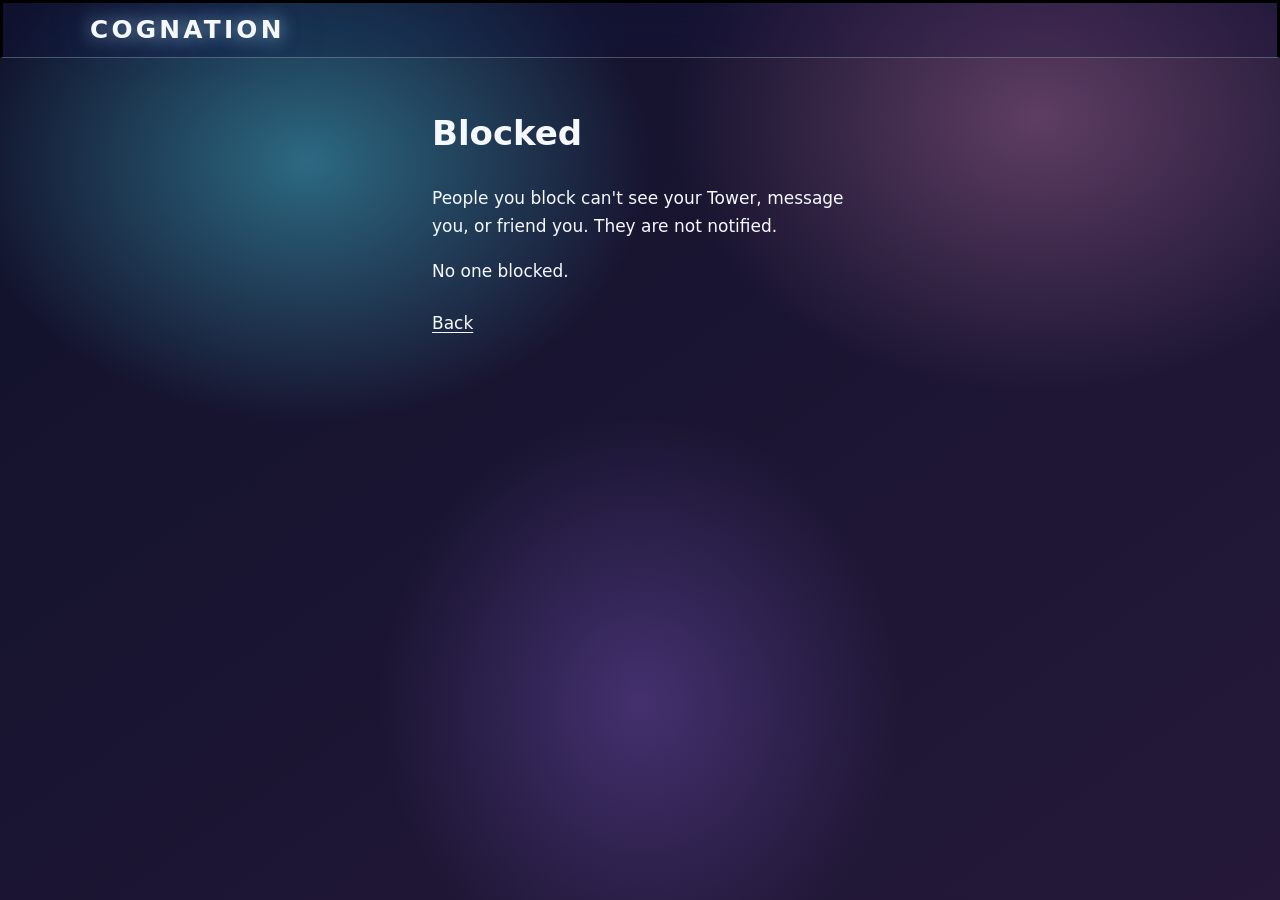
==== blocked.html @ b08ea237 "User blocks: quiet undo-friendship, hide Tower across block, Block below Report Anyone can block; no" ====
<!DOCTYPE html>
<html lang="en">
<head>
  <meta charset="utf-8">
  <meta name="viewport" content="width=device-width, initial-scale=1">
  <meta name="referrer" content="no-referrer">
  <title>Blocked — Cognation</title>
  <link rel="stylesheet" href="/css/styles.css">
  <style>
    .blocked-wrap { max-width: 28rem; margin: 0 auto; padding: 1.5rem 1rem 3rem; }
    .blocked-item { display: flex; align-items: center; gap: .75rem; padding: .7rem 0;
      border-bottom: 1px solid var(--cgn-border, rgba(255,255,255,.15)); }
    .blocked-item:last-child { border-bottom: 0; }
    .blocked-meta { flex: 1; min-width: 0; }
    .blocked-name { font-weight: 600; }
    .blocked-handle { font-size: .85rem; color: var(--cgn-text-muted, #b9bfe0); }
    .blocked-empty { color: var(--cgn-text-muted, #b9bfe0); }
  </style>
</head>
<body>
  <a class="skip-link" href="#main">Skip to main content</a>
  <header class="site-header">
    <div class="container header-inner">
      <a class="logo" href="/"><span data-brand>COGNATION</span></a>
    </div>
  </header>
  <main id="main" class="blocked-wrap">
    <h1>Blocked</h1>
    <p class="blocked-empty">People you block can't see your Tower, message you, or friend you. They are not notified.</p>
    <p data-blocked-status role="status" aria-live="polite">Loading…</p>
    <div data-blocked-list></div>
    <p style="margin-top:1.5rem"><a href="/">Back</a></p>
  </main>
  <script src="/js/cognation-config.js"></script>
  <script src="/runtime-config"></script>
  <script src="/js/supabase-client.js"></script>
  <script src="/js/block.js"></script>
  <script>
    (function () {
      var statusEl = document.querySelector("[data-blocked-status]");
      var listEl = document.querySelector("[data-blocked-list]");
      function esc(s) {
        return String(s == null ? "" : s).replace(/[&<>"']/g, function (ch) {
          return { "&": "&amp;", "<": "&lt;", ">": "&gt;", '"': "&quot;", "'": "&#39;" }[ch];
        });
      }
      function render(rows) {
        listEl.innerHTML = "";
        if (!rows.length) {
          statusEl.textContent = "No one blocked.";
          return;
        }
        statusEl.textContent = rows.length + " blocked.";
        rows.forEach(function (row) {
          var item = document.createElement("div");
          item.className = "blocked-item";
          item.innerHTML =
            '<div class="blocked-meta"><div class="blocked-name">' + esc(row.display_name) +
            '</div><div class="blocked-handle">@' + esc(row.handle) + "</div></div>" +
            '<button type="button" class="btn" data-unblock>Unblock</button>';
          item.querySelector("[data-unblock]").addEventListener("click", function () {
            window.CognationBlock.unblockUser(row.user_id).then(function () {
              item.remove();
              if (!listEl.children.length) statusEl.textContent = "No one blocked.";
            }, function (err) {
              statusEl.textContent = (err && err.message) || "Could not unblock.";
            });
          });
          listEl.appendChild(item);
        });
      }
      if (!window.CognationBlock) {
        statusEl.textContent = "Sign in is not configured.";
        return;
      }
      window.CognationBlock.listMyBlocks().then(render, function () {
        statusEl.textContent = "Sign in to manage blocked people.";
      });
    })();
  </script>
</body>
</html>
---- css/styles.css ----
/* COGNATION — starter theme (baby pink)
 *
 * Brand rename (single source of truth): js/brand.js → window.SITE_BRAND
 * HTML uses [data-brand] / [data-brand-tagline].
 * Logo image: assets/logo.svg (swap that one file). Fallback mark: .logo-mark / [data-brand-mark].
 * --brand-name below is a documented mirror only; do not treat CSS as the rename source.
 */

/* Chomsky — COMMUNE masthead (SIL OFL 1.1; https://github.com/ctrlcctrlv/chomsky) */
@font-face {
  font-family: "Chomsky";
  src:
    url("../assets/fonts/chomsky/Chomsky.woff2") format("woff2"),
    url("../assets/fonts/chomsky/Chomsky.woff") format("woff"),
    url("../assets/fonts/chomsky/Chomsky.otf") format("opentype");
  font-weight: 400;
  font-style: normal;
  font-display: swap;
}



:root {
  /* Display name lives in js/brand.js; token kept for theming hooks */
  --brand-name: "COGNATION";
  /* CGN-013: black ink · glass · #ED9300 · Oswald (Oslay when file provided) */
  --color-bg: transparent;
  --color-surface: rgba(255, 255, 255, 0.28);
  --color-surface-2: rgba(255, 255, 255, 0.4);
  --color-border: #000000;
  --color-text: #000000;
  --color-muted: #1a1a1a;
  --color-heading: #000000;
  --color-accent: #ED9300;
  --color-accent-hover: #d98400;
  --color-accent-dim: rgba(237, 147, 0, 0.28);
  --color-navy: #000000;
  --color-indigo: #ED9300;
  --focus-ring: 0 0 0 3px rgba(237, 147, 0, 0.45);
  --radius: 12px;
  --radius-sm: 8px;
  --shadow: 0 12px 40px rgba(0, 0, 0, 0.18);
  --max-width: 1100px;
  --header-h: 4rem;
  --topbar-h: 3.25rem;
  --font: "Oswald", system-ui, sans-serif;
  --font-display: "Oswald", system-ui, sans-serif;
  --font-oslay: "Oslay", "Oswald", system-ui, sans-serif;
}

*,
*::before,
*::after {
  box-sizing: border-box;
}

html {
  scroll-behavior: smooth;
}

body {
  margin: 0;
  font-family: var(--font);
  font-size: 1.0625rem;
  line-height: 1.65;
  color: var(--color-text);
  background: var(--color-bg);
  min-height: 100vh;
  display: flex;
  flex-direction: column;
}

/* Skip link */
.skip-link {
  position: absolute;
  left: 0.75rem;
  top: -100%;
  z-index: 1000;
  padding: 0.75rem 1.25rem;
  background: var(--color-accent);
  color: var(--color-navy);
  font-weight: 700;
  text-decoration: none;
  border-radius: var(--radius-sm);
}

.skip-link:focus {
  top: 0.75rem;
  outline: none;
  box-shadow: var(--focus-ring);
}

a {
  color: var(--color-accent);
  text-decoration-thickness: 1px;
  text-underline-offset: 0.2em;
}

a:hover {
  color: var(--color-accent-hover);
}

a:focus-visible,
button:focus-visible,
input:focus-visible,
textarea:focus-visible,
select:focus-visible {
  outline: none;
  box-shadow: var(--focus-ring);
}

img {
  max-width: 100%;
  height: auto;
}

/* Layout */
.container {
  width: min(100% - 2rem, var(--max-width));
  margin-inline: auto;
}

main {
  flex: 1;
}

/* Header */
.site-header {
  /* The people directory belongs to the page flow, rather than remaining pinned over it. */
  position: relative;
  top: auto;
  z-index: 100;
  background: rgba(255, 245, 249, 0.92);
  backdrop-filter: blur(10px);
  border-bottom: 1px solid var(--color-border);
}

.header-inner {
  display: grid;
  grid-template-columns: 1fr auto 1fr;
  align-items: center;
  min-height: calc(var(--header-h) + 0.75rem);
  gap: 0.75rem 1rem;
}
.header-inner .logo {
  grid-column: 2;
  justify-self: center;
  text-align: center;
}
.header-inner .people-search {
  grid-column: 3;
  justify-self: end;
  max-width: 16rem;
  width: 100%;
}

.logo {
  display: inline-flex;
  align-items: center;
  justify-content: center;
  gap: 0.6rem;
  color: var(--color-heading);
  text-decoration: none;
  font-family: "Rozha One", "Playfair Display", "Times New Roman", Times, Georgia, serif;
  font-weight: 400;
  font-size: clamp(1.65rem, 4vw, 2.45rem);
  letter-spacing: 0.06em;
  line-height: 1.05;
  text-transform: uppercase;
}

.logo:hover {
  color: var(--color-accent-hover);
}

.logo-mark {
  width: 2rem;
  height: 2rem;
  border-radius: 9px;
  background: linear-gradient(135deg, var(--color-indigo), var(--color-accent));
  display: grid;
  place-items: center;
  color: white;
  font-size: 0.85rem;
  font-weight: 800;
  flex-shrink: 0;
}

/* Organization logo — swap assets/logo.svg (documented in README) */
.brand-logo {
  display: block;
  flex-shrink: 0;
  object-fit: contain;
}

.brand-logo--header {
  width: 2rem;
  height: 2rem;
  border-radius: 9px;
}

.brand-logo--splash {
  width: 6rem;
  height: 6rem;
  border-radius: 22px;
  box-shadow: 0 16px 48px rgba(0, 0, 0, 0.45);
}

.nav-toggle {
  display: none;
  background: var(--color-surface-2);
  border: 1px solid var(--color-border);
  color: var(--color-text);
  border-radius: var(--radius-sm);
  padding: 0.5rem 0.75rem;
  cursor: pointer;
  font: inherit;
}

.nav-toggle[aria-expanded="true"] {
  border-color: var(--color-accent);
  background: var(--color-accent-dim);
}

.site-nav ul {
  display: flex;
  align-items: center;
  gap: 0.25rem;
  list-style: none;
  margin: 0;
  padding: 0;
}

.site-nav a {
  display: block;
  padding: 0.5rem 0.85rem;
  color: var(--color-muted);
  text-decoration: none;
  border-radius: var(--radius-sm);
  font-weight: 500;
}

.site-nav a:hover,
.site-nav a[aria-current="page"] {
  color: var(--color-heading);
  background: var(--color-accent-dim);
}

.site-nav a[aria-current="page"] {
  color: var(--color-accent);
}

/* Hero */
.hero {
  padding: 4.5rem 0 3.5rem;
  background:
    radial-gradient(ellipse 80% 60% at 70% -10%, rgba(49, 46, 129, 0.55), transparent 55%),
    radial-gradient(ellipse 50% 40% at 10% 80%, rgba(34, 211, 238, 0.08), transparent 50%),
    var(--color-bg);
}

.hero-grid {
  display: grid;
  gap: 2.5rem;
  align-items: center;
}

@media (min-width: 800px) {
  .hero-grid {
    grid-template-columns: 1.15fr 0.85fr;
  }
}

.eyebrow {
  display: inline-block;
  font-size: 0.8rem;
  font-weight: 600;
  letter-spacing: 0.08em;
  text-transform: uppercase;
  color: var(--color-accent);
  margin-bottom: 0.75rem;
}

.hero h1 {
  margin: 0 0 1rem;
  font-family: var(--font-display);
  font-size: clamp(2rem, 4.5vw, 3rem);
  line-height: 1.15;
  letter-spacing: -0.03em;
  color: var(--color-heading);
}

.lead {
  font-size: 1.15rem;
  color: var(--color-muted);
  max-width: 36rem;
  margin: 0 0 1.75rem;
}

.hero-actions {
  display: flex;
  flex-wrap: wrap;
  gap: 0.75rem;
}

.hero-card {
  background: var(--color-surface);
  border: 1px solid var(--color-border);
  border-radius: var(--radius);
  padding: 1.75rem;
  box-shadow: var(--shadow);
}

.hero-card h2 {
  margin: 0 0 0.75rem;
  font-size: 1.15rem;
  color: var(--color-heading);
}

.hero-card ul {
  margin: 0;
  padding-left: 1.15rem;
  color: var(--color-muted);
}

.hero-card li + li {
  margin-top: 0.5rem;
}

/* Buttons */
.btn {
  display: inline-flex;
  align-items: center;
  justify-content: center;
  gap: 0.4rem;
  padding: 0.7rem 1.25rem;
  border-radius: var(--radius-sm);
  font: inherit;
  font-weight: 600;
  text-decoration: none;
  border: 1px solid transparent;
  cursor: pointer;
  transition: background 0.15s, color 0.15s, border-color 0.15s;
}

.btn-primary {
  background: var(--color-accent);
  color: var(--color-navy);
}

.btn-primary:hover {
  background: var(--color-accent-hover);
  color: var(--color-navy);
}

.btn-secondary {
  background: transparent;
  color: var(--color-text);
  border-color: var(--color-border);
}

.btn-secondary:hover {
  border-color: var(--color-accent);
  color: var(--color-accent-hover);
  background: var(--color-accent-dim);
}

/* Sections */
.section {
  padding: 3.5rem 0;
}

.section-alt {
  background: var(--color-surface);
  border-block: 1px solid var(--color-border);
}

.section h2 {
  margin: 0 0 0.75rem;
  font-size: clamp(1.5rem, 3vw, 1.85rem);
  color: var(--color-heading);
  letter-spacing: -0.02em;
}

.section-intro {
  color: var(--color-muted);
  max-width: 40rem;
  margin: 0 0 2rem;
}

.cards {
  display: grid;
  gap: 1.25rem;
}

@media (min-width: 640px) {
  .cards {
    grid-template-columns: repeat(3, 1fr);
  }
}

.card {
  background: var(--color-surface-2);
  border: 1px solid var(--color-border);
  border-radius: var(--radius);
  padding: 1.5rem;
}

.card h3 {
  margin: 0 0 0.5rem;
  font-size: 1.05rem;
  color: var(--color-heading);
}

.card p {
  margin: 0;
  color: var(--color-muted);
  font-size: 0.98rem;
}

.card-icon {
  width: 2.5rem;
  height: 2.5rem;
  border-radius: 10px;
  background: var(--color-accent-dim);
  color: var(--color-accent);
  display: grid;
  place-items: center;
  font-weight: 700;
  margin-bottom: 1rem;
  border: 1px solid rgba(34, 211, 238, 0.25);
}

/* Page banner (About / Contact) */
.page-banner {
  padding: 3rem 0 2rem;
  background:
    radial-gradient(ellipse 70% 80% at 90% 0%, rgba(49, 46, 129, 0.4), transparent 50%),
    var(--color-bg);
  border-bottom: 1px solid var(--color-border);
}

.page-banner h1 {
  margin: 0 0 0.5rem;
  font-size: clamp(1.75rem, 3.5vw, 2.35rem);
  color: var(--color-heading);
  letter-spacing: -0.02em;
}

.page-banner p {
  margin: 0;
  color: var(--color-muted);
  max-width: 36rem;
}

.prose {
  max-width: 42rem;
}

.prose p {
  color: var(--color-muted);
}

.prose h2 {
  margin-top: 2rem;
  color: var(--color-heading);
}

.cta-band {
  background: linear-gradient(135deg, var(--color-indigo), #1e3a5f 60%, #0e7490);
  border-radius: var(--radius);
  padding: 2rem;
  display: flex;
  flex-wrap: wrap;
  align-items: center;
  justify-content: space-between;
  gap: 1.25rem;
  border: 1px solid rgba(34, 211, 238, 0.2);
}

.cta-band h2 {
  margin: 0 0 0.35rem;
  color: white;
  font-size: 1.35rem;
}

.cta-band p {
  margin: 0;
  color: rgba(255, 255, 255, 0.85);
  max-width: 28rem;
}

/* Form */
.form-panel {
  background: var(--color-surface);
  border: 1px solid var(--color-border);
  border-radius: var(--radius);
  padding: 1.75rem;
  max-width: 36rem;
}

.form-note {
  margin: 0 0 1.25rem;
  padding: 0.85rem 1rem;
  background: var(--color-accent-dim);
  border: 1px solid rgba(34, 211, 238, 0.3);
  border-radius: var(--radius-sm);
  color: var(--color-muted);
  font-size: 0.95rem;
}

.form-group {
  margin-bottom: 1.15rem;
}

.form-group label {
  display: block;
  margin-bottom: 0.35rem;
  font-weight: 600;
  color: var(--color-heading);
  font-size: 0.95rem;
}

.required {
  color: var(--color-accent);
}

.form-group input,
.form-group textarea,
.form-group select {
  width: 100%;
  padding: 0.65rem 0.85rem;
  border-radius: var(--radius-sm);
  border: 1px solid var(--color-border);
  background: var(--color-bg);
  color: var(--color-text);
  font: inherit;
}

.form-group textarea {
  min-height: 8rem;
  resize: vertical;
}

.form-group input::placeholder,
.form-group textarea::placeholder {
  color: #6b7a94;
}

.form-hint {
  display: block;
  margin-top: 0.35rem;
  font-size: 0.85rem;
  color: var(--color-muted);
}

.form-actions {
  display: flex;
  flex-wrap: wrap;
  gap: 0.75rem;
  margin-top: 0.5rem;
}

/* Footer */
.site-footer {
  margin-top: auto;
  padding: 2rem 0;
  border-top: 1px solid var(--color-border);
  background: var(--color-navy);
}

.footer-inner {
  display: flex;
  flex-wrap: wrap;
  align-items: center;
  justify-content: space-between;
  gap: 1rem;
}

.site-footer p {
  margin: 0;
  color: var(--color-muted);
  font-size: 0.9rem;
}

.footer-nav {
  display: flex;
  flex-wrap: wrap;
  gap: 0.5rem 1.25rem;
}

.footer-nav a {
  color: var(--color-muted);
  text-decoration: none;
  font-size: 0.9rem;
}

.footer-nav a:hover {
  color: var(--color-accent);
}

/* Mobile nav */
@media (max-width: 719px) {
  .nav-toggle {
    display: inline-flex;
    align-items: center;
    gap: 0.4rem;
  }

  .site-nav {
    position: absolute;
    left: 0;
    right: 0;
    top: 100%;
    background: var(--color-surface);
    border-bottom: 1px solid var(--color-border);
    padding: 0.75rem 1rem 1rem;
    display: none;
  }

  .site-nav.is-open {
    display: block;
  }

  .site-nav ul {
    flex-direction: column;
    align-items: stretch;
  }

  .site-nav a {
    padding: 0.75rem 1rem;
  }
}

@media (prefers-reduced-motion: reduce) {
  html {
    scroll-behavior: auto;
  }

  *,
  *::before,
  *::after {
    transition: none !important;
  }
}


/* Accessible in-page tabs
 * Tab order on Home: TOWER · SIGNAL · COMMUNE · CIRCLE (WELL hidden from public chrome).
 */
.tabs-section {
  padding-top: 3rem;
}

.tabs {
  background: var(--color-surface);
  border: 1px solid var(--color-border);
  border-radius: var(--radius);
  overflow: hidden;
  box-shadow: var(--shadow);
}

.tablist {
  display: flex;
  flex-wrap: wrap;
  gap: 0.35rem;
  margin: 0;
  padding: 0.75rem;
  list-style: none;
  background: var(--color-surface-2);
  border-bottom: 1px solid var(--color-border);
  overflow-x: auto;
  -webkit-overflow-scrolling: touch;
  scrollbar-width: thin;
}

.tablist [role="tab"] {
  flex: 0 0 auto;
  appearance: none;
  margin: 0;
  padding: 0.65rem 1.1rem;
  border: 1px solid transparent;
  border-radius: var(--radius-sm);
  background: transparent;
  color: var(--color-muted);
  font: inherit;
  font-weight: 600;
  font-size: 0.95rem;
  cursor: pointer;
  white-space: nowrap;
  transition: background 0.15s, color 0.15s, border-color 0.15s;
}

.tablist [role="tab"]:hover {
  color: var(--color-heading);
  background: var(--color-accent-dim);
}

.tablist [role="tab"][aria-selected="true"] {
  color: var(--color-navy);
  background: var(--color-accent);
  border-color: var(--color-accent);
}

.tablist [role="tab"]:focus-visible {
  outline: none;
  box-shadow: var(--focus-ring);
}

.tab-panels {
  padding: 1.5rem 1.35rem 1.75rem;
}

.tab-panels [role="tabpanel"] {
  color: var(--color-muted);
}

.tab-panels [role="tabpanel"][hidden] {
  display: none;
}

.tab-panels [role="tabpanel"] h3 {
  margin: 0 0 0.65rem;
  font-size: 1.2rem;
  color: var(--color-heading);
  letter-spacing: -0.02em;
}

.tab-panels [role="tabpanel"] p {
  margin: 0 0 0.85rem;
  max-width: 42rem;
}

.tab-panels [role="tabpanel"] p:last-child {
  margin-bottom: 0;
}

.tab-panels [role="tabpanel"] ul {
  margin: 0.5rem 0 0;
  padding-left: 1.2rem;
}

.tab-panels [role="tabpanel"] li + li {
  margin-top: 0.4rem;
}

.tab-panel-actions {
  display: flex;
  flex-wrap: wrap;
  gap: 0.75rem;
  margin-top: 1.15rem;
}

@media (max-width: 480px) {
  .tablist {
    flex-wrap: nowrap;
  }
}


/* Login UI gate (startup overlay — demo only, no real auth) */
body.login-gate-open {
  overflow: hidden;
}

.login-gate {
  position: fixed;
  inset: 0;
  z-index: 500;
  display: grid;
  place-items: center;
  padding: 1.25rem;
}

.login-gate[hidden] {
  display: none;
}

.login-gate-backdrop {
  position: absolute;
  inset: 0;
  background: rgba(5, 10, 20, 0.72);
  backdrop-filter: blur(6px);
  border: 0;
  padding: 0;
  cursor: pointer;
}

.login-gate-panel {
  position: relative;
  z-index: 1;
  width: min(100%, 26rem);
  background: rgba(255, 255, 255, 0.4);
  border: 2px solid #000;
  border-radius: var(--radius);
  padding: 1.75rem 1.5rem 1.5rem;
  box-shadow: var(--shadow);
  backdrop-filter: blur(10px);
  background-image: none;
}

.login-gate-brand {
  display: inline-flex;
  align-items: center;
  gap: 0.6rem;
  margin-bottom: 1.15rem;
  font-weight: 700;
  color: var(--color-heading);
  letter-spacing: -0.02em;
}

.login-gate-brand--splash {
  display: flex;
  flex-direction: column;
  align-items: center;
  text-align: center;
  gap: 1rem;
  margin-bottom: 1.5rem;
  width: 100%;
}

.login-gate-brand-name {
  font-size: 1.05rem;
}

.login-gate-brand--splash .login-gate-brand-name {
  display: block;
  width: 100%;
  max-width: 100%;
  text-align: center;
  margin: 0.25rem auto 0;
  font-family: var(--font-oslay), "Oswald", system-ui, sans-serif;
  font-size: clamp(2rem, 6vw, 3.25rem);
  font-weight: 700;
  letter-spacing: 0.02em;
  line-height: 1;
  text-transform: uppercase;
  color: #ED9300;
  text-shadow: 0 2px 0 #000, 0 0 18px rgba(237, 147, 0, 0.55);
  white-space: normal;
  overflow-wrap: anywhere;
  overflow: visible;
}

.login-gate-tagline {
  margin: 0.55rem 0 0;
  max-width: 18rem;
  font-family: Georgia, "Times New Roman", Times, serif;
  font-size: clamp(0.95rem, 2.2vw, 1.15rem);
  font-style: italic;
  font-weight: 400;
  line-height: 1.35;
  letter-spacing: 0.02em;
  color: var(--color-heading, #4a2c3a);
  text-align: center;
  opacity: 0.92;
}
.login-gate-brand--splash .login-gate-tagline {
  margin-top: 0.65rem;
}


.login-gate-eyebrow {
  margin: 0 0 0.35rem;
  font-size: 0.75rem;
  font-weight: 600;
  letter-spacing: 0.14em;
  text-transform: uppercase;
  color: var(--color-accent);
  text-align: center;
}

.login-gate--splash .login-gate-panel {
  width: min(100%, 28rem);
  text-align: left;
  padding-top: 2rem;
}

.login-gate--splash .login-gate-panel h2,
.login-gate--splash .login-gate-desc {
  text-align: center;
}

.login-gate--splash .login-gate-backdrop {
  background:
    radial-gradient(ellipse 70% 50% at 50% 20%, rgba(49, 46, 129, 0.55), transparent 55%),
    radial-gradient(ellipse 50% 40% at 50% 90%, rgba(34, 211, 238, 0.12), transparent 50%),
    rgba(5, 10, 20, 0.88);
}

.login-gate-panel h2 {
  margin: 0 0 0.5rem;
  font-size: 1.45rem;
  color: var(--color-heading);
  letter-spacing: -0.02em;
}

.login-gate-desc {
  margin: 0 0 1.35rem;
  color: var(--color-muted);
  font-size: 0.95rem;
  line-height: 1.55;
}

.login-form .form-group:last-of-type {
  margin-bottom: 0.85rem;
}

.login-form-actions {
  margin-top: 1.15rem;
  flex-direction: column;
  align-items: stretch;
}

.login-form-actions .btn {
  width: 100%;
}

.login-status {
  margin: 0 0 0.25rem;
  padding: 0.85rem 1rem;
  border-radius: var(--radius-sm);
  background: var(--color-accent-dim);
  border: 1px solid rgba(34, 211, 238, 0.35);
  color: var(--color-text);
  font-size: 0.92rem;
  line-height: 1.5;
}

.login-status[hidden] {
  display: none;
}

.login-status.is-error {
  background: rgba(248, 113, 113, 0.12);
  border-color: rgba(248, 113, 113, 0.4);
}

@media (max-width: 480px) {
  .login-gate {
    padding: 0.75rem;
    align-items: end;
  }

  .login-gate-panel {
    width: 100%;
    border-radius: var(--radius) var(--radius) 0 0;
    padding: 1.5rem 1.15rem calc(1.25rem + env(safe-area-inset-bottom, 0px));
  }
}


/* —— COMMUNE messaging UI (demo / localStorage) —— */
.visually-hidden {
  position: absolute;
  width: 1px;
  height: 1px;
  padding: 0;
  margin: -1px;
  overflow: hidden;
  clip: rect(0, 0, 0, 0);
  white-space: nowrap;
  border: 0;
}

.commune-messaging {
  margin-top: 1.25rem;
}

.commune-banner {
  margin: 0 0 1rem;
  padding: 0.85rem 1rem;
  background: var(--color-accent-dim);
  border: 1px solid rgba(34, 211, 238, 0.3);
  border-radius: var(--radius-sm);
  color: var(--color-muted);
  font-size: 0.92rem;
  line-height: 1.5;
  max-width: none;
}

.commune-banner strong {
  color: var(--color-accent);
  font-weight: 700;
}

.commune-banner code {
  font-size: 0.85em;
  color: var(--color-heading);
  word-break: break-all;
}

.commune-layout {
  display: grid;
  gap: 0;
  border: 1px solid var(--color-border);
  border-radius: var(--radius);
  overflow: hidden;
  background: var(--color-bg);
  min-height: 22rem;
}

@media (min-width: 720px) {
  .commune-layout {
    grid-template-columns: minmax(11rem, 15rem) 1fr;
    min-height: 26rem;
  }
}

.commune-sidebar {
  background: var(--color-surface-2);
  border-bottom: 1px solid var(--color-border);
  display: flex;
  flex-direction: column;
  max-height: 12rem;
}

@media (min-width: 720px) {
  .commune-sidebar {
    border-bottom: 0;
    border-right: 1px solid var(--color-border);
    max-height: none;
  }
}

.commune-sidebar-heading,
.commune-thread-title {
  margin: 0;
  padding: 0.85rem 1rem;
  font-size: 0.8rem;
  font-weight: 700;
  letter-spacing: 0.06em;
  text-transform: uppercase;
  color: var(--color-accent);
  border-bottom: 1px solid var(--color-border);
}

.commune-thread-title {
  font-size: 1rem;
  letter-spacing: -0.01em;
  text-transform: none;
  color: var(--color-heading);
}

.commune-conv-list {
  list-style: none;
  margin: 0;
  padding: 0.35rem;
  overflow-y: auto;
  flex: 1;
  -webkit-overflow-scrolling: touch;
}

.commune-conv-list li {
  margin: 0;
}

.commune-conv-btn {
  display: flex;
  flex-direction: column;
  align-items: flex-start;
  gap: 0.2rem;
  width: 100%;
  margin: 0;
  padding: 0.7rem 0.85rem;
  border: 1px solid transparent;
  border-radius: var(--radius-sm);
  background: transparent;
  color: inherit;
  font: inherit;
  text-align: left;
  cursor: pointer;
  transition: background 0.15s, border-color 0.15s;
}

.commune-conv-btn:hover {
  background: var(--color-accent-dim);
}

.commune-conv-btn.is-active,
.commune-conv-btn[aria-selected="true"] {
  background: var(--color-accent-dim);
  border-color: rgba(34, 211, 238, 0.35);
}

.commune-conv-btn:focus-visible {
  outline: none;
  box-shadow: var(--focus-ring);
}

.commune-conv-name {
  font-weight: 600;
  color: var(--color-heading);
  font-size: 0.95rem;
}

.commune-conv-preview {
  font-size: 0.82rem;
  color: var(--color-muted);
  line-height: 1.35;
  display: -webkit-box;
  -webkit-line-clamp: 2;
  -webkit-box-orient: vertical;
  overflow: hidden;
}

.commune-thread {
  display: flex;
  flex-direction: column;
  min-height: 16rem;
  background: var(--color-surface);
}

.commune-thread-header {
  flex-shrink: 0;
}

.commune-empty {
  margin: 1.5rem 1rem;
  color: var(--color-muted);
  font-size: 0.95rem;
}

.commune-messages {
  flex: 1;
  overflow-y: auto;
  padding: 1rem;
  display: flex;
  flex-direction: column;
  gap: 0.75rem;
  min-height: 10rem;
  max-height: 18rem;
  -webkit-overflow-scrolling: touch;
}

@media (min-width: 720px) {
  .commune-messages {
    max-height: none;
  }
}

.commune-msg {
  position: relative;
  max-width: min(100%, 28rem);
  align-self: flex-start;
  padding: 0.7rem 0.9rem;
  border-radius: var(--radius-sm);
  background: var(--color-surface-2);
  border: 1px solid var(--color-border);
}

.commune-msg--mine {
  align-self: flex-end;
  background: var(--color-accent-dim);
  border-color: rgba(34, 211, 238, 0.35);
}

.commune-msg-meta {
  display: flex;
  flex-wrap: wrap;
  align-items: baseline;
  justify-content: space-between;
  gap: 0.35rem 0.75rem;
  margin-bottom: 0.35rem;
}

.commune-msg-author {
  font-weight: 600;
  font-size: 0.82rem;
  color: var(--color-accent);
}

.commune-msg--mine .commune-msg-author {
  color: var(--color-heading);
}

.commune-msg-meta time {
  font-size: 0.75rem;
  color: var(--color-muted);
}

.commune-msg-body {
  margin: 0;
  color: var(--color-text);
  font-size: 0.95rem;
  line-height: 1.5;
  white-space: pre-wrap;
  word-break: break-word;
  max-width: none;
}

/* —— Message emoji reactions (tapbacks) —— */
.commune-msg-reactbar {
  display: flex;
  flex-wrap: wrap;
  align-items: center;
  gap: 0.35rem 0.5rem;
  margin-top: 0.45rem;
  min-height: 1.5rem;
}

.commune-msg-reactions {
  display: flex;
  flex-wrap: wrap;
  gap: 0.3rem;
  align-items: center;
}

.commune-react-pill {
  display: inline-flex;
  align-items: center;
  gap: 0.2rem;
  margin: 0;
  padding: 0.12rem 0.45rem;
  border-radius: 999px;
  border: 1px solid var(--color-border);
  background: #fff5f9;
  color: var(--color-text);
  font: inherit;
  font-size: 0.82rem;
  line-height: 1.3;
  cursor: pointer;
  box-shadow: 0 1px 0 rgba(210, 140, 170, 0.12);
}

.commune-react-pill:hover {
  border-color: var(--color-accent-hover);
  background: var(--color-surface);
}

.commune-react-pill:focus-visible {
  outline: none;
  box-shadow: var(--focus-ring);
}

.commune-react-pill.is-mine {
  background: var(--color-accent-dim);
  border-color: rgba(244, 164, 196, 0.75);
}

.commune-react-pill-emoji {
  font-size: 0.95rem;
  line-height: 1;
}

.commune-react-pill-count {
  font-size: 0.72rem;
  font-weight: 600;
  color: var(--color-muted);
  min-width: 0.7em;
}

.commune-react-pill.is-mine .commune-react-pill-count {
  color: var(--color-heading);
}

.commune-react-controls {
  position: relative;
  margin-left: auto;
  opacity: 0.55;
  transition: opacity 0.15s ease;
}

.commune-msg:hover .commune-react-controls,
.commune-msg:focus-within .commune-react-controls,
.commune-react-controls:focus-within,
.commune-react-controls.is-incoming {
  opacity: 1;
}

.commune-react-open {
  display: inline-flex;
  align-items: center;
  justify-content: center;
  width: 1.7rem;
  height: 1.7rem;
  margin: 0;
  padding: 0;
  border-radius: 999px;
  border: 1px solid var(--color-border);
  background: var(--color-surface);
  color: var(--color-heading);
  font-size: 0.95rem;
  line-height: 1;
  cursor: pointer;
}

.commune-react-open:hover {
  background: #fff5f9;
  border-color: var(--color-accent);
}

.commune-react-open:focus-visible {
  outline: none;
  box-shadow: var(--focus-ring);
}

.commune-react-open[aria-expanded="true"] {
  background: var(--color-accent-dim);
  border-color: var(--color-accent);
}

.commune-react-picker {
  position: absolute;
  bottom: calc(100% + 0.35rem);
  right: 0;
  z-index: 5;
  display: flex;
  flex-wrap: wrap;
  gap: 0.2rem;
  max-width: 12.5rem;
  padding: 0.35rem;
  border-radius: var(--radius-sm);
  border: 1px solid var(--color-border);
  background: #fff8fb;
  box-shadow: var(--shadow);
}

.commune-react-picker[hidden] {
  display: none;
}

.commune-msg--mine .commune-react-picker {
  right: auto;
  left: 0;
}

.commune-react-face {
  display: inline-flex;
  align-items: center;
  justify-content: center;
  width: 1.85rem;
  height: 1.85rem;
  margin: 0;
  padding: 0;
  border: none;
  border-radius: 6px;
  background: transparent;
  font-size: 1.1rem;
  line-height: 1;
  cursor: pointer;
}

.commune-react-face:hover {
  background: var(--color-accent-dim);
}

.commune-react-face:focus-visible {
  outline: none;
  box-shadow: var(--focus-ring);
}

.commune-react-more {
  font-size: 1rem;
  font-weight: 700;
  color: var(--color-muted);
}

.commune-status {
  margin: 0 1rem 0.5rem;
  padding: 0.65rem 0.85rem;
  border-radius: var(--radius-sm);
  background: var(--color-accent-dim);
  border: 1px solid rgba(34, 211, 238, 0.3);
  color: var(--color-text);
  font-size: 0.88rem;
  line-height: 1.45;
  max-width: none;
}

.commune-status[hidden] {
  display: none;
}

.commune-status.is-error {
  background: rgba(248, 113, 113, 0.12);
  border-color: rgba(248, 113, 113, 0.4);
}

.commune-compose {
  display: flex;
  flex-wrap: wrap;
  gap: 0.65rem;
  align-items: flex-end;
  padding: 0.85rem 1rem;
  border-top: 1px solid var(--color-border);
  background: var(--color-surface-2);
  flex-shrink: 0;
}

.commune-compose[hidden] {
  display: none;
}

.commune-compose textarea {
  flex: 1 1 12rem;
  min-height: 2.75rem;
  max-height: 8rem;
  padding: 0.65rem 0.85rem;
  border-radius: var(--radius-sm);
  border: 1px solid var(--color-border);
  background: var(--color-bg);
  color: var(--color-text);
  font: inherit;
  resize: vertical;
}

.commune-compose textarea::placeholder {
  color: #6b7a94;
}

.commune-compose textarea:focus-visible {
  outline: none;
  box-shadow: var(--focus-ring);
  border-color: var(--color-accent);
}

.commune-compose .btn {
  flex: 0 0 auto;
  min-width: 5.5rem;
}

@media (max-width: 479px) {
  .commune-compose {
    flex-direction: column;
    align-items: stretch;
  }

  .commune-compose .btn {
    width: 100%;
  }
}


/* —— COMMUNE newspaper edition (print-like, navy/cyan) —— */
.commune-paper {
  margin-top: 0.5rem;
}

.commune-banner--compact {
  margin-bottom: 1.15rem;
  font-size: 0.85rem;
}

.paper-masthead {
  text-align: center;
  padding: 1.75rem 0.75rem 1.85rem;
  border-block: 3px double var(--color-border);
  margin-bottom: 1.25rem;
  background:
    linear-gradient(180deg, rgba(49, 46, 129, 0.18), transparent 70%),
    var(--color-surface);
}

.paper-eyebrow {
  margin: 0 0 0.35rem;
  font-size: 0.72rem;
  font-weight: 600;
  letter-spacing: 0.16em;
  text-transform: uppercase;
  color: var(--color-accent);
}

.paper-title {
  margin: 0.15rem auto 0;
  display: block;
  width: 100%;
  text-align: center;
  font-family: "Great Vibes", "Chomsky", "Snell Roundhand", "Segoe Script", cursive;
  font-size: clamp(4.5rem, 18vw, 9.5rem);
  font-weight: 400;
  letter-spacing: 0.02em;
  line-height: 1.05;
  color: var(--color-heading);
  text-wrap: balance;
}

.paper-subtitle {
  margin: 0.4rem 0 0.75rem;
  font-family: Georgia, "Times New Roman", Times, serif;
  font-size: 1.05rem;
  font-style: italic;
  color: var(--color-muted);
}

.paper-dateline {
  display: flex;
  flex-wrap: wrap;
  align-items: center;
  justify-content: center;
  gap: 0.5rem 0.75rem;
  font-size: 0.78rem;
  letter-spacing: 0.04em;
  text-transform: uppercase;
  color: var(--color-muted);
  margin-bottom: 1rem;
}

.paper-rule {
  display: inline-block;
  width: 1.25rem;
  height: 1px;
  background: var(--color-border);
}

.paper-edition-scope {
  display: flex;
  flex-direction: column;
  align-items: center;
  gap: 0.5rem;
}

.paper-edition-scope-label {
  font-size: 0.72rem;
  font-weight: 700;
  letter-spacing: 0.12em;
  text-transform: uppercase;
  color: var(--color-accent);
}

.paper-edition-seg {
  display: flex;
  flex-wrap: wrap;
  justify-content: center;
  gap: 0.35rem;
  padding: 0.3rem;
  border: 1px solid var(--color-border);
  border-radius: var(--radius-sm);
  background: var(--color-bg);
}

.paper-edition-opt {
  position: relative;
  margin: 0;
  cursor: pointer;
}

.paper-edition-opt input {
  position: absolute;
  opacity: 0;
  pointer-events: none;
}

.paper-edition-opt span {
  display: block;
  padding: 0.45rem 0.85rem;
  border-radius: 6px;
  border: 1px solid transparent;
  font-size: 0.85rem;
  font-weight: 600;
  color: var(--color-muted);
  transition: background 0.15s, color 0.15s, border-color 0.15s;
}

.paper-edition-opt:hover span {
  color: var(--color-heading);
  background: var(--color-accent-dim);
}

.paper-edition-opt input:checked + span {
  color: var(--color-navy);
  background: var(--color-accent);
  border-color: var(--color-accent);
}

.paper-edition-opt input:focus-visible + span {
  box-shadow: var(--focus-ring);
}

.paper-grid {
  display: grid;
  gap: 1.25rem;
  align-items: start;
}

@media (min-width: 900px) {
  .paper-grid {
    grid-template-columns: minmax(10rem, 13.5rem) minmax(0, 1fr) minmax(10rem, 13.5rem);
    gap: 1.5rem;
  }
}

.paper-col-heading {
  margin: 0 0 0.65rem;
  font-size: 0.72rem;
  font-weight: 700;
  letter-spacing: 0.1em;
  text-transform: uppercase;
  color: var(--color-accent);
  border-bottom: 2px solid var(--color-border);
  padding-bottom: 0.4rem;
}

.paper-index {
  list-style: none;
  margin: 0 0 1rem;
  padding: 0;
}

.paper-index li + li {
  margin-top: 0.35rem;
}

.paper-index-btn {
  display: flex;
  flex-direction: column;
  align-items: flex-start;
  gap: 0.1rem;
  width: 100%;
  margin: 0;
  padding: 0.65rem 0.7rem;
  border: 1px solid transparent;
  border-radius: var(--radius-sm);
  background: transparent;
  color: inherit;
  font: inherit;
  text-align: left;
  cursor: pointer;
}

.paper-index-btn:hover {
  background: var(--color-accent-dim);
}

.paper-index-btn.is-active,
.paper-index-btn[aria-current="true"] {
  background: var(--color-accent-dim);
  border-color: rgba(34, 211, 238, 0.35);
}

.paper-index-btn:focus-visible {
  outline: none;
  box-shadow: var(--focus-ring);
}

.paper-index-label {
  font-family: Georgia, "Times New Roman", Times, serif;
  font-weight: 700;
  font-size: 1rem;
  color: var(--color-heading);
}

.paper-index-desc {
  font-size: 0.8rem;
  color: var(--color-muted);
}

.paper-topics {
  margin: 0;
  padding-left: 1.1rem;
  color: var(--color-muted);
  font-size: 0.92rem;
}

.paper-topics li + li {
  margin-top: 0.35rem;
}

.paper-rule-block {
  height: 0;
  border-top: 1px solid var(--color-border);
  margin: 1rem 0;
}

.paper-section-kicker {
  margin: 0 0 0.35rem;
  font-family: Georgia, "Times New Roman", Times, serif;
  font-size: 1.45rem;
  font-weight: 700;
  color: var(--color-heading);
  letter-spacing: -0.02em;
  border-bottom: 2px solid var(--color-accent);
  padding-bottom: 0.35rem;
  display: inline-block;
}

.paper-dek {
  margin: 0.5rem 0 1rem;
  font-family: Georgia, "Times New Roman", Times, serif;
  font-style: italic;
  color: var(--color-muted);
  max-width: 40rem;
}

.paper-brief {
  margin-bottom: 0.85rem;
  padding-bottom: 0.75rem;
  border-bottom: 1px solid var(--color-border);
}

.paper-brief-title {
  margin: 0 0 0.25rem;
  font-family: Georgia, "Times New Roman", Times, serif;
  font-size: 0.95rem;
  color: var(--color-heading);
}

.paper-brief-body {
  margin: 0;
  font-size: 0.88rem;
  color: var(--color-muted);
  line-height: 1.45;
}

.paper-compose label {
  display: block;
  margin-bottom: 0.35rem;
  font-weight: 600;
  color: var(--color-heading);
  font-size: 0.95rem;
}

.paper-compose textarea {
  width: 100%;
  padding: 0.65rem 0.85rem;
  border-radius: var(--radius-sm);
  border: 1px solid var(--color-border);
  background: var(--color-bg);
  color: var(--color-text);
  font: inherit;
  resize: vertical;
  min-height: 5rem;
}

.paper-compose textarea:focus-visible {
  outline: none;
  box-shadow: var(--focus-ring);
  border-color: var(--color-accent);
}

.commune-feed-list {
  display: flex;
  flex-direction: column;
  gap: 0;
}

.commune-feed-item,
.paper-article {
  padding: 1rem 0;
  border-bottom: 1px solid var(--color-border);
}

.commune-feed-meta {
  display: flex;
  flex-wrap: wrap;
  justify-content: space-between;
  gap: 0.35rem 0.75rem;
  margin-bottom: 0.4rem;
}

.commune-feed-author {
  font-family: Georgia, "Times New Roman", Times, serif;
  font-weight: 700;
  font-size: 0.95rem;
  color: var(--color-accent);
}

.commune-feed-meta time {
  font-size: 0.75rem;
  color: var(--color-muted);
  text-transform: uppercase;
  letter-spacing: 0.04em;
}

.commune-feed-body {
  margin: 0;
  font-family: Georgia, "Times New Roman", Times, serif;
  font-size: 1.05rem;
  line-height: 1.55;
  color: var(--color-text);
  white-space: pre-wrap;
  word-break: break-word;
  max-width: none;
}

/* Profile / correspondent */
.commune-profile-preview {
  display: flex;
  gap: 1rem;
  align-items: center;
  padding: 1rem;
  margin-bottom: 1.25rem;
  background: var(--color-surface-2);
  border: 1px solid var(--color-border);
  border-radius: var(--radius);
}

.commune-avatar {
  width: 4rem;
  height: 4rem;
  border-radius: 50%;
  flex-shrink: 0;
  display: grid;
  place-items: center;
  font-weight: 800;
  font-size: 1.15rem;
  color: var(--color-navy);
  background: linear-gradient(135deg, var(--color-accent), #67e8f9);
  border: 2px solid rgba(34, 211, 238, 0.45);
  overflow: hidden;
}

.commune-avatar.has-image img {
  width: 100%;
  height: 100%;
  object-fit: cover;
  display: block;
}

.commune-profile-name {
  margin: 0 0 0.25rem;
  font-family: Georgia, "Times New Roman", Times, serif;
  font-size: 1.2rem;
  font-weight: 700;
  color: var(--color-heading);
}

.commune-profile-bio {
  margin: 0 0 0.5rem;
  color: var(--color-muted);
  font-size: 0.95rem;
}

.commune-visibility-badge {
  display: inline-flex;
  align-items: center;
  gap: 0.4rem;
  margin: 0;
  font-size: 0.8rem;
  font-weight: 600;
  letter-spacing: 0.04em;
  text-transform: uppercase;
  color: var(--color-muted);
}

.commune-vis-dot {
  width: 0.55rem;
  height: 0.55rem;
  border-radius: 50%;
  background: #94a3b8;
}

.commune-visibility-badge.is-public .commune-vis-dot {
  background: var(--color-accent);
}

.commune-visibility-badge.is-public {
  color: var(--color-accent);
}

.commune-visibility-fieldset {
  margin: 0 0 1.15rem;
  padding: 1rem;
  border: 1px solid var(--color-border);
  border-radius: var(--radius);
  background: var(--color-bg);
}

.commune-visibility-fieldset legend {
  padding: 0 0.35rem;
  font-weight: 700;
  color: var(--color-heading);
  font-size: 0.95rem;
}

.commune-visibility-hint {
  margin: 0 0 0.85rem;
}

.commune-visibility-options {
  display: grid;
  gap: 0.65rem;
}

@media (min-width: 520px) {
  .commune-visibility-options {
    grid-template-columns: 1fr 1fr;
  }
}

.commune-vis-option {
  display: block;
  margin: 0;
  cursor: pointer;
}

.commune-vis-option input {
  position: absolute;
  opacity: 0;
  pointer-events: none;
}

.commune-vis-card {
  display: flex;
  flex-direction: column;
  gap: 0.2rem;
  padding: 0.85rem 1rem;
  border: 1px solid var(--color-border);
  border-radius: var(--radius-sm);
  background: var(--color-surface);
  transition: border-color 0.15s, background 0.15s;
}

.commune-vis-option:hover .commune-vis-card {
  border-color: rgba(34, 211, 238, 0.45);
  background: var(--color-accent-dim);
}

.commune-vis-option input:checked + .commune-vis-card {
  border-color: var(--color-accent);
  background: var(--color-accent-dim);
  box-shadow: inset 0 0 0 1px rgba(34, 211, 238, 0.35);
}

.commune-vis-option input:focus-visible + .commune-vis-card {
  box-shadow: var(--focus-ring);
}

.commune-vis-title {
  font-weight: 700;
  color: var(--color-heading);
}

.commune-vis-desc {
  font-size: 0.85rem;
  color: var(--color-muted);
}

.commune-profile-form .form-actions {
  margin-top: 0.75rem;
}

@media (max-width: 899px) {
  .paper-col--left {
    order: 2;
  }
  .paper-col--center {
    order: 1;
  }
  .paper-col--right {
    order: 3;
  }
  .paper-grid {
    display: flex;
    flex-direction: column;
  }
}

@media (max-width: 479px) {
  .paper-edition-seg {
    width: 100%;
  }
  .paper-edition-opt {
    flex: 1 1 calc(50% - 0.35rem);
  }
  .paper-edition-opt span {
    text-align: center;
  }
}


/* —— Screen break / cognitive unlock overlay —— */
body.screen-break-open {
  overflow: hidden;
}

.screen-break {
  position: fixed;
  inset: 0;
  z-index: 600;
  display: grid;
  place-items: center;
  padding: 1.25rem;
}

.screen-break[hidden] {
  display: none;
}

.screen-break-backdrop {
  position: absolute;
  inset: 0;
  background:
    radial-gradient(ellipse 70% 50% at 50% 18%, rgba(49, 46, 129, 0.6), transparent 55%),
    radial-gradient(ellipse 50% 40% at 50% 92%, rgba(34, 211, 238, 0.14), transparent 50%),
    rgba(5, 10, 20, 0.92);
  backdrop-filter: blur(8px);
}

.screen-break-panel {
  position: relative;
  z-index: 1;
  width: min(100%, 28rem);
  background: var(--color-surface);
  border: 1px solid var(--color-border);
  border-radius: var(--radius);
  padding: 1.75rem 1.5rem 1.5rem;
  box-shadow: var(--shadow);
  background-image:
    radial-gradient(ellipse 90% 60% at 100% 0%, rgba(49, 46, 129, 0.45), transparent 55%),
    radial-gradient(ellipse 60% 40% at 0% 100%, rgba(34, 211, 238, 0.08), transparent 50%);
  outline: none;
  text-align: center;
}

.screen-break-eyebrow {
  margin: 0 0 0.35rem;
  font-size: 0.75rem;
  font-weight: 600;
  letter-spacing: 0.14em;
  text-transform: uppercase;
  color: var(--color-accent);
}

.screen-break-panel h2 {
  margin: 0 0 0.5rem;
  font-size: 1.45rem;
  color: var(--color-heading);
  letter-spacing: -0.02em;
}

.screen-break-desc {
  margin: 0 0 1rem;
  color: var(--color-muted);
  font-size: 0.95rem;
  line-height: 1.55;
}

.screen-break-live {
  position: absolute;
  width: 1px;
  height: 1px;
  padding: 0;
  margin: -1px;
  overflow: hidden;
  clip: rect(0, 0, 0, 0);
  white-space: nowrap;
  border: 0;
}

.screen-break-countdown {
  margin-top: 0.5rem;
}

.screen-break-ring {
  display: grid;
  place-items: center;
  width: 6.5rem;
  height: 6.5rem;
  margin: 0 auto 1rem;
  border-radius: 50%;
  border: 3px solid rgba(34, 211, 238, 0.35);
  box-shadow:
    0 0 0 6px rgba(34, 211, 238, 0.08),
    inset 0 0 24px rgba(49, 46, 129, 0.35);
  font-size: 2rem;
  font-weight: 800;
  color: var(--color-accent);
  font-variant-numeric: tabular-nums;
}

.screen-break-hint {
  margin: 0;
  color: var(--color-text);
  font-size: 1rem;
  line-height: 1.5;
}

.screen-break-puzzle {
  margin-top: 0.35rem;
}

.screen-break-puzzle-lead {
  margin: 0 0 1rem;
  color: var(--color-muted);
  font-size: 0.92rem;
}

.screen-break-pads {
  display: grid;
  grid-template-columns: repeat(2, minmax(0, 1fr));
  gap: 0.75rem;
  max-width: 16rem;
  margin: 0 auto 1rem;
}

.screen-break-pad {
  aspect-ratio: 1;
  border-radius: var(--radius);
  border: 2px solid var(--color-border);
  background: var(--color-surface-2);
  cursor: pointer;
  position: relative;
  transition:
    transform 0.12s ease,
    box-shadow 0.12s ease,
    border-color 0.12s ease,
    background 0.12s ease;
}

.screen-break-pad::after {
  content: "";
  position: absolute;
  inset: 18%;
  border-radius: 50%;
  background: var(--pad-color, var(--color-accent));
  opacity: 0.35;
  transition: opacity 0.12s ease, transform 0.12s ease;
}

.screen-break-pad:hover:not(:disabled),
.screen-break-pad:focus-visible:not(:disabled) {
  border-color: var(--color-accent);
  box-shadow: var(--focus-ring);
}

.screen-break-pad:active:not(:disabled) {
  transform: scale(0.96);
}

.screen-break-pad.is-lit {
  border-color: var(--pad-color, var(--color-accent));
  box-shadow: 0 0 0 3px rgba(34, 211, 238, 0.35), 0 0 28px color-mix(in srgb, var(--pad-color) 45%, transparent);
  background: var(--color-navy);
}

.screen-break-pad.is-lit::after {
  opacity: 1;
  transform: scale(1.08);
}

.screen-break-pad:disabled {
  cursor: default;
  opacity: 0.85;
}

.screen-break-puzzle-status {
  margin: 0 0 0.85rem;
  min-height: 1.4em;
  color: var(--color-text);
  font-size: 0.92rem;
}

.screen-break-replay {
  width: 100%;
  max-width: 16rem;
}

@media (max-width: 480px) {
  .screen-break {
    padding: 0.75rem;
    align-items: end;
  }

  .screen-break-panel {
    width: 100%;
    border-radius: var(--radius) var(--radius) 0 0;
    padding: 1.5rem 1.15rem calc(1.25rem + env(safe-area-inset-bottom, 0px));
  }
}


/* Fixed top: centered TOWER / SIGNAL / COMMUNE / CIRCLE + whisper Grok link */
.app-topbar {
  position: fixed;
  top: 0;
  left: 0;
  right: 0;
  z-index: 250;
  height: var(--topbar-h);
  display: grid;
  grid-template-columns: 1fr auto 1fr;
  align-items: center;
  padding: 0 0.75rem;
  background: rgba(255, 245, 249, 0.94);
  backdrop-filter: blur(10px);
  border-bottom: 1px solid var(--color-border);
}

.app-topbar .tablist {
  grid-column: 2;
  justify-self: center;
  background: transparent;
  border-bottom: none;
  padding: 0.35rem;
  gap: 0.25rem;
  overflow: visible;
}

.app-topbar .tablist [role="tab"] {
  padding: 0.45rem 0.9rem;
  font-size: 0.85rem;
  letter-spacing: 0.04em;
}

.grok-whisper {
  /* sits in .app-topbar-actions */
  justify-self: end;
  margin-right: 0.25rem;
  font-size: 8px;
  line-height: 1.2;
  color: var(--color-heading);
  opacity: 0.18;
  text-decoration: none;
  letter-spacing: 0.02em;
  white-space: nowrap;
}

.grok-whisper:hover,
.grok-whisper:focus-visible {
  opacity: 0.55;
  color: var(--color-accent-hover);
}

.app-topbar-actions {
  grid-column: 3;
  justify-self: end;
  display: inline-flex;
  align-items: center;
  gap: 0.65rem 0.85rem;
  flex-wrap: wrap;
  max-width: 100%;
}
.app-topbar .grok-whisper {
  /* keep whisper in the actions cluster (was alone in col 3) */
}
.app-logout-btn {
  appearance: none;
  border: 1px solid var(--color-border);
  background: rgba(255, 255, 255, 0.75);
  color: var(--color-heading);
  font: inherit;
  font-size: 0.72rem;
  letter-spacing: 0.04em;
  text-transform: uppercase;
  padding: 0.28rem 0.65rem;
  border-radius: 999px;
  cursor: pointer;
  line-height: 1.2;
}
.app-logout-btn:hover,
.app-logout-btn:focus-visible {
  background: var(--color-accent);
  border-color: var(--color-accent);
  outline: none;
}
@media (max-width: 640px) {
  .app-topbar-actions {
    gap: 0.35rem;
  }
  .app-logout-btn {
    font-size: 0.65rem;
    padding: 0.25rem 0.5rem;
  }
}


body {
  padding-top: var(--topbar-h);
}

/* When login gate is open, keep topbar under the modal */
body.login-gate-open .app-topbar {
  z-index: 40;
}

.tabs.tabs--chrome {
  background: transparent;
  border: none;
  border-radius: 0;
  box-shadow: none;
  overflow: visible;
}

.tabs.tabs--chrome .tab-panels {
  background: var(--color-surface);
  border: 1px solid var(--color-border);
  border-radius: var(--radius);
  box-shadow: var(--shadow);
  margin-top: 0.5rem;
}


/* COMMUNE Front Page — never-ending scroll option */
.commune-endless-toggle {
  display: inline-flex;
  align-items: center;
  gap: 0.45rem;
  margin: 0.35rem 0 0.75rem;
  font-size: 0.85rem;
  color: var(--color-muted);
  cursor: pointer;
  user-select: none;
}

.commune-endless-toggle input {
  accent-color: var(--color-accent);
}

.commune-feed-list.is-endless {
  max-height: min(70vh, 36rem);
  overflow-y: auto;
  -webkit-overflow-scrolling: touch;
  padding-right: 0.25rem;
  border: 1px solid var(--color-border);
  border-radius: var(--radius-sm);
  padding: 0.35rem 0.75rem;
  background: rgba(0, 0, 0, 0.12);
}

.commune-feed-sentinel {
  height: 1px;
  width: 100%;
  pointer-events: none;
}

.commune-feed-loading {
  margin: 0.5rem 0 0;
  font-size: 0.8rem;
  color: var(--color-muted);
  font-style: italic;
}

/* —— International edition: B&W vintage broadsheet (local WIP)
   Either [data-edition="international"] OR .commune-paper--broadsheet */
.commune-paper:is([data-edition="international"], .commune-paper--broadsheet) {
  --color-bg: #f4efe4;
  --color-surface: #faf8f2;
  --color-surface-2: #ebe4d4;
  --color-border: #1a1a1a;
  --color-text: #111111;
  --color-muted: #3a3a3a;
  --color-heading: #000000;
  --color-accent: #000000;
  --color-accent-hover: #222222;
  --color-accent-dim: rgba(0, 0, 0, 0.08);
  --color-navy: #111111;
  --focus-ring: 0 0 0 3px rgba(0, 0, 0, 0.35);
  color: #111;
  background:
    linear-gradient(180deg, rgba(0, 0, 0, 0.03), transparent 42%),
    #f4efe4;
  font-family: "Old Standard TT", Georgia, "Times New Roman", Times, serif;
  border: 2px solid #111;
  padding: 0.75rem 0.85rem 1.35rem;
  box-shadow: 4px 4px 0 #111;
}

.commune-paper:is([data-edition="international"], .commune-paper--broadsheet) .commune-banner {
  background: #fffef8;
  border: 1px solid #333;
  border-radius: 0;
  color: #222;
  font-family: "IM Fell English", Georgia, serif;
  font-style: italic;
}

.commune-paper:is([data-edition="international"], .commune-paper--broadsheet) .commune-banner strong {
  color: #000;
  font-style: normal;
  font-family: "Special Elite", "Courier New", Courier, monospace;
}

.commune-paper:is([data-edition="international"], .commune-paper--broadsheet) .commune-banner code {
  color: #111;
}

.commune-paper:is([data-edition="international"], .commune-paper--broadsheet) .paper-masthead {
  background: #fff;
  border-block: 4px double #000;
  border-top: 6px solid #000;
  color: #000;
  background-image: none;
  padding: 1.45rem 0.75rem 1.4rem;
}

.commune-paper:is([data-edition="international"], .commune-paper--broadsheet) .paper-eyebrow {
  color: #000;
  font-family: "Special Elite", "Courier New", Courier, monospace;
  letter-spacing: 0.2em;
}

.commune-paper:is([data-edition="international"], .commune-paper--broadsheet) .paper-title {
  font-family: "Great Vibes", "Chomsky", "Snell Roundhand", "Segoe Script", cursive;
  font-size: clamp(5rem, 20vw, 10rem);
  font-weight: 400;
  letter-spacing: 0.03em;
  line-height: 1.05;
  text-align: center;
  text-transform: none;
  color: #000;
  text-shadow: 2px 3px 0 rgba(0, 0, 0, 0.08);
  margin-left: auto;
  margin-right: auto;
}

.commune-paper:is([data-edition="international"], .commune-paper--broadsheet) .paper-subtitle {
  font-family: "IM Fell English", Georgia, serif;
  font-style: italic;
  color: #222;
  font-size: 1.12rem;
}

.commune-paper:is([data-edition="international"], .commune-paper--broadsheet) .paper-dateline,
.commune-paper:is([data-edition="international"], .commune-paper--broadsheet) .paper-volume,
.commune-paper:is([data-edition="international"], .commune-paper--broadsheet) .paper-price {
  color: #111;
  font-family: "Special Elite", "Courier New", Courier, monospace;
}

.commune-paper:is([data-edition="international"], .commune-paper--broadsheet) .paper-dateline {
  border-top: 1px solid #111;
  border-bottom: 1px solid #111;
  padding: 0.4rem 0.2rem;
}

.commune-paper:is([data-edition="international"], .commune-paper--broadsheet) .paper-rule {
  background: #000;
  height: 2px;
}

.commune-paper:is([data-edition="international"], .commune-paper--broadsheet) .paper-edition-scope-label {
  color: #000;
  font-family: "Special Elite", "Courier New", Courier, monospace;
}

.commune-paper:is([data-edition="international"], .commune-paper--broadsheet) .paper-edition-seg {
  background: #fff;
  border: 2px solid #000;
  border-radius: 0;
  gap: 0;
  padding: 0;
}

.commune-paper:is([data-edition="international"], .commune-paper--broadsheet) .paper-edition-opt span {
  border-radius: 0;
  border: none;
  border-right: 1px solid #111;
  color: #333;
  background: transparent;
  font-family: "Special Elite", "Courier New", Courier, monospace;
  font-weight: 400;
  font-size: 0.78rem;
  letter-spacing: 0.04em;
  text-transform: uppercase;
}

.commune-paper:is([data-edition="international"], .commune-paper--broadsheet) .paper-edition-opt:last-child span {
  border-right: none;
}

.commune-paper:is([data-edition="international"], .commune-paper--broadsheet) .paper-edition-opt:hover span {
  color: #000;
  background: #ebe4d4;
}

.commune-paper:is([data-edition="international"], .commune-paper--broadsheet) .paper-edition-opt input:checked + span {
  color: #f4efe4;
  background: #000;
  border-color: #000;
}

.commune-paper:is([data-edition="international"], .commune-paper--broadsheet) .paper-edition-opt input:focus-visible + span {
  box-shadow: 0 0 0 3px rgba(0, 0, 0, 0.35);
}

@media (min-width: 900px) {
  .commune-paper:is([data-edition="international"], .commune-paper--broadsheet) .paper-grid {
    grid-template-columns: minmax(9.5rem, 12.5rem) minmax(0, 1fr) minmax(9.5rem, 12.5rem);
    gap: 0;
  }

  .commune-paper:is([data-edition="international"], .commune-paper--broadsheet) .paper-col--left {
    padding-right: 0.95rem;
    border-right: 2px solid #111;
  }

  .commune-paper:is([data-edition="international"], .commune-paper--broadsheet) .paper-col--center {
    padding: 0 1rem;
  }

  .commune-paper:is([data-edition="international"], .commune-paper--broadsheet) .paper-col--right {
    padding-left: 0.95rem;
    border-left: 2px solid #111;
  }
}

.commune-paper:is([data-edition="international"], .commune-paper--broadsheet) .paper-col-heading {
  color: #000;
  border-bottom: 3px double #000;
  font-family: "Special Elite", "Courier New", Courier, monospace;
  letter-spacing: 0.12em;
}

.commune-paper:is([data-edition="international"], .commune-paper--broadsheet) .paper-index-btn {
  border-radius: 0;
}

.commune-paper:is([data-edition="international"], .commune-paper--broadsheet) .paper-index-btn:hover {
  background: #ebe4d4;
}

.commune-paper:is([data-edition="international"], .commune-paper--broadsheet) .paper-index-btn.is-active,
.commune-paper:is([data-edition="international"], .commune-paper--broadsheet) .paper-index-btn[aria-current="true"] {
  background: #ebe4d4;
  border-color: #111;
  box-shadow: inset 3px 0 0 #000;
}

.commune-paper:is([data-edition="international"], .commune-paper--broadsheet) .paper-index-label {
  font-family: "IM Fell English", Georgia, serif;
  color: #000;
}

.commune-paper:is([data-edition="international"], .commune-paper--broadsheet) .paper-index-desc,
.commune-paper:is([data-edition="international"], .commune-paper--broadsheet) .paper-topics {
  color: #3a3a3a;
}

.commune-paper:is([data-edition="international"], .commune-paper--broadsheet) .paper-topics a {
  color: #000;
  text-decoration: underline;
  text-underline-offset: 2px;
}

.commune-paper:is([data-edition="international"], .commune-paper--broadsheet) .paper-rule-block {
  border-top: 2px solid #000;
}

.commune-paper:is([data-edition="international"], .commune-paper--broadsheet) .paper-section-kicker {
  font-family: "IM Fell English", Georgia, serif;
  color: #000;
  letter-spacing: 0;
  text-transform: none;
  border-bottom: 3px solid #000;
  padding-bottom: 0.3rem;
}

.commune-paper:is([data-edition="international"], .commune-paper--broadsheet) .paper-dek {
  color: #222;
  font-family: "IM Fell English", Georgia, serif;
  font-style: italic;
  border-bottom: 1px solid #111;
  padding-bottom: 0.75rem;
}

.commune-paper:is([data-edition="international"], .commune-paper--broadsheet) .paper-brief {
  border: 1px solid #111;
  background: #fff;
  border-radius: 0;
  padding: 0.75rem;
}

.commune-paper:is([data-edition="international"], .commune-paper--broadsheet) .paper-brief-title {
  font-family: "Special Elite", "Courier New", Courier, monospace;
  color: #000;
  text-transform: uppercase;
  letter-spacing: 0.08em;
  font-size: 0.78rem;
}

.commune-paper:is([data-edition="international"], .commune-paper--broadsheet) .paper-brief-body {
  color: #222;
}

.commune-paper:is([data-edition="international"], .commune-paper--broadsheet) .paper-compose label {
  color: #000;
  font-family: "Special Elite", "Courier New", Courier, monospace;
}

.commune-paper:is([data-edition="international"], .commune-paper--broadsheet) .paper-compose textarea,
.commune-paper:is([data-edition="international"], .commune-paper--broadsheet) .commune-compose textarea,
.commune-paper:is([data-edition="international"], .commune-paper--broadsheet) input[type="text"],
.commune-paper:is([data-edition="international"], .commune-paper--broadsheet) input[type="url"],
.commune-paper:is([data-edition="international"], .commune-paper--broadsheet) textarea {
  background: #fff;
  border: 1px solid #111;
  border-radius: 0;
  color: #111;
  font-family: "Old Standard TT", Georgia, serif;
}

.commune-paper:is([data-edition="international"], .commune-paper--broadsheet) .paper-compose textarea:focus-visible,
.commune-paper:is([data-edition="international"], .commune-paper--broadsheet) .commune-compose textarea:focus-visible {
  border-color: #000;
  box-shadow: 0 0 0 3px rgba(0, 0, 0, 0.35);
}

.commune-paper:is([data-edition="international"], .commune-paper--broadsheet) .commune-compose {
  background: #ebe4d4;
  border-top: 2px solid #000;
}

.commune-paper:is([data-edition="international"], .commune-paper--broadsheet) .btn {
  border-radius: 0;
  font-family: "Special Elite", "Courier New", Courier, monospace;
  letter-spacing: 0.04em;
  text-transform: uppercase;
  font-size: 0.8rem;
  background: #000;
  color: #f4efe4;
  border: 2px solid #000;
}

.commune-paper:is([data-edition="international"], .commune-paper--broadsheet) .btn:hover {
  background: #222;
  color: #f4efe4;
}

.commune-paper:is([data-edition="international"], .commune-paper--broadsheet) .btn-secondary {
  background: #fff;
  color: #000;
  border: 2px solid #000;
}

.commune-paper:is([data-edition="international"], .commune-paper--broadsheet) .btn-secondary:hover {
  background: #ebe4d4;
  color: #000;
  border-color: #000;
}

.commune-paper:is([data-edition="international"], .commune-paper--broadsheet) .commune-feed-item,
.commune-paper:is([data-edition="international"], .commune-paper--broadsheet) .paper-article {
  border-bottom: 1px solid #1a1a1a;
}

.commune-paper:is([data-edition="international"], .commune-paper--broadsheet) .commune-feed-author {
  font-family: "Special Elite", "Courier New", Courier, monospace;
  color: #000;
  text-transform: uppercase;
  letter-spacing: 0.06em;
  font-size: 0.82rem;
}

.commune-paper:is([data-edition="international"], .commune-paper--broadsheet) .commune-feed-meta time {
  color: #3a3a3a;
  font-family: "Special Elite", "Courier New", Courier, monospace;
}

.commune-paper:is([data-edition="international"], .commune-paper--broadsheet) .commune-feed-body {
  font-family: "Old Standard TT", Georgia, "Times New Roman", Times, serif;
  color: #111;
  font-size: 1.02rem;
  line-height: 1.45;
  white-space: pre-wrap;
}

.commune-paper:is([data-edition="international"], .commune-paper--broadsheet) .commune-feed-item.is-lead .commune-feed-body {
  font-size: 1.12rem;
  font-weight: 700;
  line-height: 1.4;
}

.commune-paper:is([data-edition="international"], .commune-paper--broadsheet) .commune-feed-list.is-endless {
  background: #fff;
  border: 1px solid #111;
  border-radius: 0;
}

.commune-paper:is([data-edition="international"], .commune-paper--broadsheet) .commune-endless-toggle {
  color: #333;
}

.commune-paper:is([data-edition="international"], .commune-paper--broadsheet) .commune-endless-toggle input {
  accent-color: #000;
}

.commune-paper:is([data-edition="international"], .commune-paper--broadsheet) .commune-profile-preview {
  background: #fff;
  border: 2px solid #000;
  border-radius: 0;
}

.commune-paper:is([data-edition="international"], .commune-paper--broadsheet) .commune-avatar {
  color: #f4efe4;
  background: #000;
  border: 2px solid #000;
  border-radius: 0;
}

.commune-paper:is([data-edition="international"], .commune-paper--broadsheet) .commune-profile-name {
  color: #000;
  font-family: "IM Fell English", Georgia, serif;
}

.commune-paper:is([data-edition="international"], .commune-paper--broadsheet) .commune-profile-bio,
.commune-paper:is([data-edition="international"], .commune-paper--broadsheet) .commune-visibility-badge {
  color: #3a3a3a;
}

.commune-paper:is([data-edition="international"], .commune-paper--broadsheet) .commune-visibility-badge.is-public {
  color: #000;
}

.commune-paper:is([data-edition="international"], .commune-paper--broadsheet) .commune-visibility-badge.is-public .commune-vis-dot {
  background: #000;
}

.commune-paper:is([data-edition="international"], .commune-paper--broadsheet) .commune-visibility-fieldset {
  background: #fff;
  border: 1px solid #111;
  border-radius: 0;
}

.commune-paper:is([data-edition="international"], .commune-paper--broadsheet) .commune-vis-option input:checked + .commune-vis-card {
  box-shadow: inset 0 0 0 2px #000;
  background: #ebe4d4;
}

.commune-paper:is([data-edition="international"], .commune-paper--broadsheet) .commune-layout {
  border: 2px solid #000;
  border-radius: 0;
  background: #fff;
}

.commune-paper:is([data-edition="international"], .commune-paper--broadsheet) .commune-msg {
  background: #ebe4d4;
  border: 1px solid #111;
  border-radius: 0;
}

.commune-paper:is([data-edition="international"], .commune-paper--broadsheet) .commune-msg--mine {
  background: #fff;
  border-color: #000;
}

.commune-paper:is([data-edition="international"], .commune-paper--broadsheet) .commune-msg-author {
  color: #000;
  font-family: "Special Elite", "Courier New", Courier, monospace;
}

.commune-paper:is([data-edition="international"], .commune-paper--broadsheet) .commune-status {
  background: #ebe4d4;
  border: 1px solid #111;
  border-radius: 0;
  color: #111;
}

.commune-paper:is([data-edition="international"], .commune-paper--broadsheet) a {
  color: #000;
}


/* COMMUNE read-only AI conglomeration */
.commune-ai-note {
  margin: 0 0 0.75rem;
  font-size: 0.8rem;
  letter-spacing: 0.04em;
  text-transform: uppercase;
  color: var(--color-muted);
}

.commune-social-kind {
  display: inline-block;
  font-size: 0.65rem;
  font-weight: 700;
  letter-spacing: 0.08em;
  text-transform: uppercase;
  padding: 0.1rem 0.4rem;
  border: 1px solid var(--color-border);
  border-radius: 999px;
  color: var(--color-muted);
  margin-right: 0.35rem;
}

.commune-feed-item.is-social .commune-social-kind,
.commune-social-card .commune-social-kind {
  border-color: var(--color-accent);
  color: var(--color-accent);
}

.commune-social-board,
.commune-profile-gallery {
  display: flex;
  flex-direction: column;
  gap: 0.85rem;
}

.commune-social-card,
.commune-profile-card {
  padding: 0.85rem 1rem;
  border: 1px solid var(--color-border);
  border-radius: var(--radius-sm);
  background: var(--color-surface-2);
}

.commune-profile-card {
  display: flex;
  gap: 0.85rem;
  align-items: flex-start;
}

.commune-social-meta {
  display: flex;
  flex-wrap: wrap;
  align-items: center;
  gap: 0.35rem 0.5rem;
  margin-bottom: 0.4rem;
}

.commune-paper .commune-feed-compose,
.commune-paper .commune-compose,
.commune-paper .commune-profile-form {
  display: none !important;
}


/* TOWER — user feed with uploads */
.tower-app {
  max-width: 42rem;
}

.tower-header {
  margin-bottom: 1.25rem;
}

.tower-title {
  margin: 0 0 0.35rem;
  font-size: 1.5rem;
  color: var(--color-heading);
}

.tower-lead {
  margin: 0;
  color: var(--color-muted);
  max-width: 40rem;
}

.tower-compose {
  display: grid;
  gap: 0.75rem;
  padding: 1rem;
  border: 1px solid var(--color-border);
  border-radius: var(--radius);
  background: var(--color-surface);
  margin-bottom: 1rem;
}

.tower-upload-row {
  display: grid;
  gap: 0.75rem;
  grid-template-columns: 1fr 1fr;
}

@media (max-width: 640px) {
  .tower-upload-row {
    grid-template-columns: 1fr;
  }
}

.tower-feed {
  display: flex;
  flex-direction: column;
  gap: 0;
}

.tower-post {
  padding: 1rem 0;
  border-bottom: 1px solid var(--color-border);
}

.tower-post-meta {
  display: flex;
  justify-content: space-between;
  gap: 0.5rem;
  margin-bottom: 0.4rem;
}

.tower-author {
  font-weight: 700;
  color: var(--color-accent);
}

.tower-post-body {
  margin: 0 0 0.5rem;
  color: var(--color-text);
}

.tower-attachments {
  list-style: none;
  margin: 0;
  padding: 0;
  display: flex;
  flex-wrap: wrap;
  gap: 0.4rem;
}

.tower-attach {
  font-size: 0.8rem;
  padding: 0.25rem 0.55rem;
  border-radius: var(--radius-sm);
  border: 1px solid var(--color-border);
  background: var(--color-surface-2);
  color: var(--color-muted);
}

.tower-attach-kind {
  font-weight: 700;
  text-transform: uppercase;
  letter-spacing: 0.04em;
  font-size: 0.65rem;
  margin-right: 0.25rem;
  color: var(--color-heading);
}


/* TOWER layout: profile+messages rail | feed */
.tower-layout {
  display: grid;
  grid-template-columns: minmax(15rem, 18rem) minmax(0, 1fr);
  gap: 1.25rem;
  align-items: start;
}

@media (max-width: 900px) {
  .tower-layout {
    grid-template-columns: 1fr;
  }
}

.tower-rail {
  position: sticky;
  top: calc(var(--topbar-h, 3.25rem) + 0.75rem);
  display: flex;
  flex-direction: column;
  gap: 1rem;
  max-height: calc(100vh - var(--topbar-h, 3.25rem) - 1.5rem);
  overflow: auto;
  padding: 0.75rem;
  border: 1px solid var(--color-border);
  border-radius: var(--radius);
  background: var(--color-surface);
}

.tower-avatar-wrap {
  position: relative;
  width: 5.5rem;
  height: 5.5rem;
  margin: 0 auto 0.5rem;
  transform: scale(var(--tower-avatar-frame-scale, 1));
  transform-origin: top center;
}

.tower-avatar {
  width: 5.5rem;
  height: 5.5rem;
  border-radius: 50%;
  background: var(--color-surface-2);
  border: 2px solid var(--color-border);
  display: grid;
  place-items: center;
  font-weight: 700;
  color: var(--color-heading);
  overflow: hidden;
  background-size: cover;
  background-position: center;
  padding: 0;
  appearance: none;
  cursor: pointer;
}
.tower-avatar-photo {
  width: 100%;
  height: 100%;
  object-fit: cover;
  border-radius: inherit;
  display: block;
  pointer-events: none;
  grid-area: 1 / 1;
}
[data-tower-app]:not([data-tower-is-owner="true"]) .tower-avatar {
  cursor: default;
}

.tower-avatar-upload {
  position: absolute;
  inset: 0;
  border-radius: 50%;
  cursor: pointer;
  z-index: 5;
  pointer-events: auto;
}

.tower-avatar-upload input {
  position: absolute;
  inset: 0;
  width: 100%;
  height: 100%;
  opacity: 0;
  cursor: pointer;
  pointer-events: auto;
  z-index: 1;
}

.tower-profile-name {
  text-align: center;
  font-weight: 700;
  margin: 0 0 0.75rem;
  color: var(--color-heading);
}

/* Signed in, server profile not loaded yet: muted placeholder, no text. */
.tower-profile-name.is-loading {
  color: var(--cgn-text-muted);
  visibility: hidden;
}
.tower-avatar.is-loading {
  background: var(--cgn-text-muted) !important;
  opacity: 0.4;
}

.tower-profile-form .form-group {
  margin-bottom: 0.65rem;
}

.tower-badges {
  display: flex;
  flex-wrap: wrap;
  gap: 0.35rem;
  margin: 0 0 0.75rem;
  min-height: 1.25rem;
}

.tower-badge {
  font-size: 0.7rem;
  font-weight: 700;
  letter-spacing: 0.04em;
  text-transform: uppercase;
  padding: 0.2rem 0.45rem;
  border-radius: 999px;
  border: 1px solid var(--color-border);
  background: var(--color-surface-2);
  color: var(--color-heading);
}

.tower-profile-html-preview {
  margin: 0.5rem 0 0.75rem;
  padding: 0.65rem;
  border: 1px solid var(--color-border);
  border-radius: var(--radius-sm);
  background: var(--color-bg);
  font-size: 0.9rem;
  overflow: auto;
  max-height: 12rem;
}

.tower-profile-html-preview:empty {
  display: none;
}

.tower-messages-heading {
  margin: 0 0 0.25rem;
  font-size: 0.95rem;
}

.tower-messages-hint {
  margin-top: 0;
}

.tower-conv-list {
  max-height: 6rem;
  overflow: auto;
  margin-bottom: 0.5rem;
}

.tower-thread {
  border-top: 1px solid var(--color-border);
  padding-top: 0.5rem;
}

.tower-thread .commune-messages {
  max-height: 10rem;
  overflow: auto;
}

.tower-main {
  min-width: 0;
}

.tower-app {
  max-width: none;
  --tower-font: Georgia, "Times New Roman", Times, serif;
  --tower-feed-bg: #fff5f9;
  --tower-public-text: #4a2c3a;
  --tower-public-btn: #f4a4c4;
  font-family: var(--tower-font);
}

[data-tower-app] .tower-layout--scrapbook,
[data-tower-app] .tower-sticker--feed .tower-main,
[data-tower-app] .tower-feed {
  font-family: var(--tower-font);
}

[data-tower-app] .tower-public-side,
[data-tower-app] .tower-layout--scrapbook {
  color: var(--tower-public-text);
}

[data-tower-app] .tower-layout--scrapbook {
  background-color: var(--tower-feed-bg);
  background-repeat: no-repeat;
  background-position: center;
  background-size: cover;
}
.tower-bg-upload {
  margin: 0 0 0.75rem;
  max-width: 22rem;
}
.tower-bg-image-upload {
  display: block;
  width: 100%;
  max-width: 22rem;
  margin-top: 0.35rem;
  padding: 0.65rem;
  border: 1px dashed rgba(74, 44, 58, 0.45);
  border-radius: var(--radius-sm, 6px);
  background: #fff;
  cursor: pointer;
}

[data-tower-app] .tower-public-side .btn-primary,
[data-tower-app] .tower-public-side button.btn-primary,
[data-tower-app] .tower-public-side .tower-side-btn.is-selected {
  background: var(--tower-public-btn) !important;
  border-color: var(--tower-public-btn) !important;
  color: #4a2c3a;
}
[data-tower-app] .tower-public-side .btn-secondary:hover,
[data-tower-app] .tower-public-side .btn-secondary:focus-visible {
  border-color: var(--tower-public-btn);
}

[data-tower-app] .tower-sticker--feed .tower-main {
  background-color: var(--tower-feed-bg);
  border-radius: var(--radius);
}

.tower-site-customize label[for="tower-feed-bg"],
.tower-site-customize label[for="tower-font"] {
  display: block;
  margin-top: 0.55rem;
}

.tower-site-customize input[type="color"] {
  display: block;
  width: 3.5rem;
  height: 2.25rem;
  padding: 0.15rem;
  border: 1px solid var(--color-border);
  border-radius: var(--radius-sm);
  background: var(--color-surface);
  cursor: pointer;
}


/* TOWER badges — 3D object shelf (imagery / custom fonts; not dropdowns) */
.tower-badge-shelf {
  margin: 0 0 0.85rem;
  padding: 0.55rem 0.6rem 0.7rem;
  border: 1px solid var(--color-border);
  border-radius: var(--radius-sm);
  background: var(--color-surface-2);
}

.tower-badge-shelf-label {
  margin: 0 0 0.25rem;
  font-size: 0.75rem;
  font-weight: 700;
  letter-spacing: 0.06em;
  text-transform: uppercase;
  color: var(--color-muted);
}

.tower-badge-stage {
  min-height: 3.5rem;
  border-radius: var(--radius-sm);
  background:
    radial-gradient(ellipse at 50% 70%, rgba(255, 255, 255, 0.08), transparent 65%),
    linear-gradient(180deg, transparent, rgba(0, 0, 0, 0.2));
  perspective: 600px;
}


/* Founder soda-cap + gifted award pins on the shelf */
.tower-badge-stage {
  display: flex;
  flex-wrap: wrap;
  justify-content: center;
  align-items: flex-start;
  gap: 0.75rem 1rem;
  min-height: 11rem;
  padding: 0.5rem 0.35rem 0.85rem;
}

.tower-bottle-cap {
  margin: 0;
  transform: rotate(-2deg);
  filter: drop-shadow(2px 6px 4px rgba(0, 0, 0, 0.35));
  transition: transform 0.2s ease;
  text-align: center;
  max-width: 7.5rem;
}

.tower-bottle-cap--founder {
  max-width: 11.5rem;
}

.tower-bottle-cap:hover {
  transform: rotate(0deg) scale(1.04);
  z-index: 1;
}

.tower-bottle-cap img {
  display: block;
  width: 100%;
  height: auto;
  margin: 0 auto;
}

.tower-bottle-cap--founder img {
  width: 11.5rem;
}

.tower-awarded-pin {
  max-width: 5.75rem;
}

.tower-awarded-pin img {
  width: 5.5rem;
}

.tower-awarded-pin--yearbook {
  max-width: 6rem;
}

.tower-awarded-pin--yearbook img {
  width: 5.75rem;
}

.tower-badge-caption {
  display: block;
  margin: 0.35rem 0 0;
  font-size: 0.65rem;
  line-height: 1.25;
  color: var(--color-muted);
  font-weight: 600;
}

.tower-badge-caption-title {
  display: block;
  color: var(--color-text);
}

.tower-badge-caption-from {
  display: block;
  font-weight: 500;
  opacity: 0.9;
}

/* PAGES — classic Yellow Pages directory (panel themed; site chrome stays pink) */
.pages-shell {
  --pages-paper: #f4e4a6;
  --pages-paper-deep: #ecd978;
  --pages-ink: #1a1a1a;
  --pages-ink-soft: #333;
  --pages-rule: #1a1a1a;
  --pages-chip-bg: #1a1a1a;
  --pages-chip-fg: #f4e4a6;
  --pages-header-bg: #1a1a1a;
  --pages-header-fg: #f4e4a6;
  margin: 0.15rem 0 0.5rem;
  padding: 1rem 1.1rem 1.15rem;
  background:
    linear-gradient(180deg, rgba(255, 255, 255, 0.18), transparent 28%),
    repeating-linear-gradient(
      0deg,
      transparent,
      transparent 27px,
      rgba(0, 0, 0, 0.03) 28px
    ),
    var(--pages-paper);
  border: 3px solid #1a1a1a;
  box-shadow:
    inset 0 0 0 1px rgba(255, 255, 255, 0.25),
    0 8px 28px rgba(90, 58, 72, 0.18);
  color: var(--pages-ink);
  font-family: "Times New Roman", Times, Georgia, serif;
}

.pages-intro {
  margin: 0 0 0.85rem;
  padding-bottom: 0.65rem;
  border-bottom: 3px double var(--pages-rule);
}

.pages-title {
  margin: 0 0 0.2rem;
  font-family: "Times New Roman", Times, Georgia, serif;
  font-size: clamp(1.75rem, 4vw, 2.35rem);
  font-weight: 900;
  letter-spacing: 0.12em;
  text-transform: uppercase;
  color: var(--pages-ink);
  line-height: 1.1;
}

.pages-dek {
  margin: 0;
  font-size: 0.95rem;
  font-style: italic;
  color: var(--pages-ink-soft);
  max-width: 36rem;
}

.pages-search-row {
  display: flex;
  flex-wrap: wrap;
  gap: 0.5rem 0.65rem;
  align-items: center;
  margin: 0 0 0.75rem;
}

.pages-search,
.pages-category {
  font-family: "Times New Roman", Times, Georgia, serif;
  font-size: 1rem;
  color: var(--pages-ink);
  background: #fffef5;
  border: 2px solid var(--pages-ink);
  border-radius: 0;
  padding: 0.45rem 0.6rem;
  min-height: 2.4rem;
}

.pages-search {
  flex: 1 1 12rem;
  min-width: 10rem;
}

.pages-search:focus,
.pages-category:focus {
  outline: 2px solid var(--pages-ink);
  outline-offset: 2px;
}

.pages-category {
  flex: 0 1 14rem;
  cursor: pointer;
}

.pages-count {
  font-size: 0.8rem;
  font-weight: 700;
  letter-spacing: 0.04em;
  text-transform: uppercase;
  color: var(--pages-ink-soft);
  white-space: nowrap;
}

.pages-az {
  display: flex;
  flex-wrap: wrap;
  gap: 0.15rem;
  margin: 0 0 0.9rem;
  padding: 0.4rem 0.35rem;
  background: var(--pages-ink);
  border: 2px solid var(--pages-ink);
}

.pages-az-link {
  display: inline-flex;
  align-items: center;
  justify-content: center;
  min-width: 1.55rem;
  height: 1.55rem;
  padding: 0 0.2rem;
  font-family: "Times New Roman", Times, Georgia, serif;
  font-size: 0.8rem;
  font-weight: 800;
  letter-spacing: 0.02em;
  text-decoration: none;
  color: var(--pages-paper);
  border: 1px solid transparent;
}

.pages-az-link:hover,
.pages-az-link:focus-visible {
  background: var(--pages-paper);
  color: var(--pages-ink);
  outline: none;
}

.pages-az-link.is-disabled {
  opacity: 0.28;
  pointer-events: none;
  cursor: default;
}

.pages-book {
  background: transparent;
}

.pages-results {
  margin: 0;
}

.pages-letter-section {
  margin: 0 0 1rem;
}

.pages-letter-heading {
  margin: 0 0 0;
  padding: 0.35rem 0.55rem;
  background: var(--pages-header-bg);
  color: var(--pages-header-fg);
  font-family: "Times New Roman", Times, Georgia, serif;
  font-size: 1.35rem;
  font-weight: 900;
  letter-spacing: 0.08em;
  line-height: 1.2;
  border: 2px solid var(--pages-ink);
}

.pages-listing-list {
  list-style: none;
  margin: 0;
  padding: 0;
  border-left: 2px solid var(--pages-ink);
  border-right: 2px solid var(--pages-ink);
  border-bottom: 2px solid var(--pages-ink);
  background: rgba(255, 254, 245, 0.55);
}

.pages-listing {
  margin: 0;
  padding: 0.55rem 0.7rem 0.6rem;
  border-bottom: 1px solid rgba(26, 26, 26, 0.35);
}

.pages-listing:last-child {
  border-bottom: none;
}

.pages-listing-row {
  display: flex;
  flex-wrap: wrap;
  align-items: baseline;
  gap: 0.4rem 0.65rem;
  margin: 0 0 0.15rem;
}

.pages-chip {
  display: inline-block;
  padding: 0.12rem 0.4rem;
  font-size: 0.65rem;
  font-weight: 800;
  letter-spacing: 0.06em;
  text-transform: uppercase;
  background: var(--pages-chip-bg);
  color: var(--pages-chip-fg);
  line-height: 1.3;
}

.pages-listing-name {
  font-size: 1.08rem;
  font-weight: 800;
  letter-spacing: 0.01em;
  color: var(--pages-ink);
}

.pages-listing-blurb {
  margin: 0 0 0.2rem;
  font-size: 0.92rem;
  line-height: 1.35;
  color: var(--pages-ink-soft);
}

.pages-listing-meta {
  margin: 0;
  display: flex;
  flex-wrap: wrap;
  gap: 0.35rem 1rem;
  font-size: 0.88rem;
  font-weight: 700;
}

.pages-phone {
  color: var(--pages-ink);
  text-decoration: none;
  border-bottom: 1px solid rgba(26, 26, 26, 0.45);
}

.pages-phone:hover,
.pages-phone:focus-visible {
  border-bottom-style: solid;
  outline: none;
}

.pages-neighborhood {
  color: var(--pages-ink-soft);
  font-weight: 600;
  font-style: italic;
}

.pages-neighborhood::before {
  content: "· ";
  font-style: normal;
  margin-right: 0.15rem;
}

.pages-listing-actions {
  display: flex;
  flex-wrap: wrap;
  align-items: center;
  gap: 0.4rem 0.55rem;
  margin: 0.4rem 0 0;
  padding-top: 0.35rem;
  border-top: 1px solid rgba(26, 26, 26, 0.28);
}

.pages-tower-link,
.pages-call-btn {
  display: inline-flex;
  align-items: center;
  justify-content: center;
  min-height: 1.85rem;
  padding: 0.22rem 0.65rem;
  font-family: "Times New Roman", Times, Georgia, serif;
  font-size: 0.78rem;
  font-weight: 800;
  letter-spacing: 0.05em;
  text-transform: uppercase;
  text-decoration: none;
  border: 2px solid var(--pages-ink);
  border-radius: 0;
  cursor: pointer;
  line-height: 1.2;
}

.pages-tower-link {
  background: transparent;
  color: var(--pages-ink);
}

.pages-tower-link:hover,
.pages-tower-link:focus-visible {
  background: var(--pages-ink);
  color: var(--pages-paper);
  outline: none;
}

.pages-call-btn {
  background: var(--pages-ink);
  color: var(--pages-paper);
}

.pages-call-btn:hover,
.pages-call-btn:focus-visible {
  background: #fffef5;
  color: var(--pages-ink);
  outline: 2px solid var(--pages-ink);
  outline-offset: 2px;
}

.pages-call-hint {
  margin: 0.55rem 0 0;
  padding: 0.45rem 0.6rem;
  border: 2px solid var(--pages-ink);
  background: rgba(255, 254, 245, 0.85);
  font-size: 0.82rem;
  font-weight: 700;
  font-style: italic;
  color: var(--pages-ink-soft);
}

.pages-listing--claimed .pages-chip {
  box-shadow: inset 0 0 0 1px rgba(244, 228, 166, 0.35);
}

.pages-empty {
  margin: 0.75rem 0 0;
  padding: 0.85rem 0.75rem;
  border: 2px solid var(--pages-ink);
  background: rgba(255, 254, 245, 0.7);
  font-weight: 700;
  font-style: italic;
  text-align: center;
  color: var(--pages-ink-soft);
}

.pages-footer-note {
  margin: 0.85rem 0 0;
  padding-top: 0.55rem;
  border-top: 1px solid rgba(26, 26, 26, 0.35);
  font-size: 0.72rem;
  font-weight: 700;
  letter-spacing: 0.04em;
  text-transform: uppercase;
  color: var(--pages-ink-soft);
  text-align: center;
}

.pages-sr-only {
  position: absolute;
  width: 1px;
  height: 1px;
  padding: 0;
  margin: -1px;
  overflow: hidden;
  clip: rect(0, 0, 0, 0);
  white-space: nowrap;
  border: 0;
}

@media (max-width: 560px) {
  .pages-shell {
    padding: 0.75rem 0.7rem 0.9rem;
  }

  .pages-category {
    flex: 1 1 100%;
  }

  .pages-az-link {
    min-width: 1.35rem;
    height: 1.35rem;
    font-size: 0.72rem;
  }
}


.tower-app {
  position: relative;
}



.commune-feed-source {
  margin: 0.35rem 0 0;
  font-size: 0.75rem;
  color: var(--color-muted);
}

.commune-profile-link {
  color: inherit;
  font-weight: 700;
  text-decoration: underline;
  text-underline-offset: 0.15em;
}

.commune-paper.commune-paper--broadsheet .commune-profile-link {
  color: #000;
}


.commune-at-link {
  font-weight: 700;
  color: var(--color-accent);
  text-decoration: none;
}

.commune-paper.commune-paper--broadsheet .commune-at-link {
  color: #000;
  text-decoration: underline;
}

.tower-post-likes {
  margin: 0.25rem 0 0.4rem;
  font-size: 0.8rem;
  color: var(--color-muted);
}


.commune-fof-note {
  margin: 0.75rem 0 0;
  font-size: 0.85rem;
  color: var(--color-muted);
  text-align: center;
}

.commune-paper.commune-paper--broadsheet .commune-fof-note {
  color: #333;
  font-family: "Caveat", cursive;
  font-size: 1.05rem;
}


/* Tower public featured friends — search, chosen chips, free-position pins */
#panel-tower .tower-friends-search-label {
  display: block;
  margin: 0.35rem 0 0.2rem;
  color: #111 !important;
  font-size: 0.78rem;
  font-weight: 650;
}
#panel-tower .tower-friends-pick input[type="search"],
#panel-tower .tower-friends-find {
  display: block;
  width: 100%;
  box-sizing: border-box;
  margin: 0 0 0.35rem;
  padding: 0.35rem 0.5rem !important;
  background: #fff !important;
  color: #111 !important;
  border: 1px solid #111 !important;
  border-radius: 0.35rem !important;
  box-shadow: none !important;
}
#panel-tower .tower-friends-search-results {
  display: flex;
  flex-direction: column;
  gap: 0.25rem;
  margin: 0 0 0.4rem;
  background: #fff !important;
  color: #111 !important;
  border: 1px solid #111;
  border-radius: 0.35rem;
  padding: 0.3rem;
}
#panel-tower .tower-friends-search-results[hidden] { display: none !important; }
#panel-tower .tower-friends-search-hit {
  display: flex;
  justify-content: space-between;
  align-items: center;
  gap: 0.4rem;
  background: #fff !important;
  color: #111 !important;
  border: 0;
  text-align: left;
  cursor: pointer;
  font-size: 0.82rem;
  padding: 0.2rem 0.25rem;
}
.tower-friends-chips {
  display: flex;
  flex-wrap: wrap;
  gap: 0.35rem;
  margin: 0.35rem 0 0.5rem;
}

.tower-friend-chip {
  appearance: none;
  border: 1px solid var(--color-border);
  background: var(--color-surface);
  color: var(--color-text);
  border-radius: 999px;
  padding: 0.25rem 0.55rem;
  font: inherit;
  font-size: 0.75rem;
  cursor: pointer;
  display: inline-flex;
  align-items: center;
  gap: 0.3rem;
  touch-action: manipulation;
}

.tower-friend-chip.is-selected,
.tower-friend-chip[aria-pressed="true"] {
  background: var(--color-accent);
  border-color: var(--color-accent);
  color: #4a2c3a;
  font-weight: 700;
  cursor: grab;
}

.tower-friend-chip.is-chip-dragging {
  opacity: 0.65;
  cursor: grabbing;
}

.tower-friend-chip.is-drop-target {
  outline: 2px solid #4a2c3a;
  outline-offset: 2px;
}

.tower-friend-chip-rank {
  display: inline-flex;
  align-items: center;
  justify-content: center;
  min-width: 1.05rem;
  height: 1.05rem;
  padding: 0 0.2rem;
  border-radius: 999px;
  background: #4a2c3a;
  color: #fff5f9;
  font-size: 0.65rem;
  font-weight: 800;
  line-height: 1;
}

.tower-friend-chip-label {
  line-height: 1.2;
}

.tower-friends-public {
  margin-top: 0.5rem;
  padding: 0.45rem 0.55rem;
  border: 1px solid rgba(74, 44, 58, 0.28);
  border-radius: var(--radius-sm);
  background: rgba(255, 245, 249, 0.65);
}

.tower-friends-public-label {
  margin: 0;
  font-size: 0.7rem;
  font-weight: 700;
  letter-spacing: 0.04em;
  text-transform: uppercase;
  color: var(--color-muted);
}

/* Legacy list styles kept inert — public face is free pins on the stage */
.tower-friends-public-list,
.tower-friend-public-link,
.tower-friends-empty {
  display: none !important;
}

.tower-profile {
  display: flex;
  flex-direction: column;
}

.tower-profile .tower-friends-display {
  order: 99;
  margin-top: 0.75rem;
  padding-top: 0.75rem;
  border-top: 1px solid var(--color-border);
}

.tower-friends-public {
  margin-top: 0.65rem;
}

/* Free-position friend pins on scrapbook stage */
.tower-layout--scrapbook.is-sticker-stage > .tower-friend-pin {
  position: absolute;
  left: var(--sticker-x, 20%);
  top: var(--sticker-y, 52%);
  z-index: var(--sticker-z, 12);
  display: flex;
  flex-direction: column;
  align-items: center;
  gap: 0.25rem;
  width: max-content;
  max-width: 6rem;
  margin: 0;
  padding: 0.4rem 0.45rem 0.45rem;
  text-decoration: none;
  color: #f7f9ff;
  background: rgba(16, 19, 48, 0.42);
  border: 1px solid var(--cgn-border);
  border-radius: var(--radius);
  box-shadow: inset 0 1px rgba(255, 255, 255, 0.15);
  transform: rotate(var(--sticker-tilt, 0deg));
  touch-action: none;
  user-select: none;
  transition: box-shadow 0.15s ease, transform 0.15s ease;
}

.tower-friend-pin-avatar {
  display: flex;
  align-items: center;
  justify-content: center;
  width: 3.4rem;
  height: 3.4rem;
  border-radius: 50%;
  background: linear-gradient(145deg, #ffd0e4, #f4a4c4) center / cover no-repeat;
  border: 2px solid #fff;
  box-shadow: 0 2px 6px rgba(74, 44, 58, 0.15);
  font-family: Georgia, "Times New Roman", Times, serif;
  font-size: 0.95rem;
  font-weight: 700;
  letter-spacing: 0.02em;
  color: #4a2c3a;
  overflow: hidden;
}

.tower-friend-pin-name {
  display: block;
  max-width: 5rem;
  font-size: 0.68rem;
  font-weight: 700;
  line-height: 1.2;
  text-align: center;
  word-break: break-word;
}

[data-tower-app][data-tower-is-owner="true"][data-tower-side="public"] .tower-friend-pin.is-arrangeable {
  cursor: grab;
}

[data-tower-app][data-tower-is-owner="true"][data-tower-side="public"] .tower-friend-pin.is-dragging {
  cursor: grabbing;
  opacity: 0.92;
  box-shadow:
    0 8px 22px rgba(74, 44, 58, 0.22),
    0 0 0 2px rgba(244, 164, 196, 0.9);
  z-index: 80 !important;
}

.tower-layout--scrapbook .tower-friend-pin:not(.is-dragging):hover {
  box-shadow:
    0 4px 0 rgba(74, 44, 58, 0.08),
    0 8px 18px rgba(74, 44, 58, 0.16);
}

/* Free-position badge pins on scrapbook stage (mirror friend pins) */
.tower-layout--scrapbook.is-sticker-stage > .tower-badge-pin {
  position: absolute;
  left: var(--sticker-x, 24%);
  top: var(--sticker-y, 42%);
  z-index: var(--sticker-z, 14);
  display: flex;
  flex-direction: column;
  align-items: center;
  gap: 0.2rem;
  width: max-content;
  max-width: 5.25rem;
  margin: 0;
  padding: 0.3rem 0.35rem 0.35rem;
  color: #4a2c3a;
  background: rgba(255, 245, 249, 0.94);
  border: 1px solid rgba(244, 164, 196, 0.85);
  border-radius: 0.85rem;
  box-shadow:
    0 3px 0 rgba(74, 44, 58, 0.06),
    0 6px 16px rgba(74, 44, 58, 0.12);
  transform: rotate(var(--sticker-tilt, 0deg));
  touch-action: none;
  user-select: none;
  transition: box-shadow 0.15s ease, transform 0.15s ease;
}
.tower-badge-pin-img {
  display: block;
  width: 72px;
  height: 72px;
  max-width: 72px;
  object-fit: contain;
  pointer-events: none;
  filter: drop-shadow(1px 3px 2px rgba(0, 0, 0, 0.22));
}
.tower-badge-pin-caption {
  display: block;
  max-width: 4.75rem;
  margin: 0;
  font-size: 0.65rem;
  font-weight: 700;
  line-height: 1.2;
  text-align: center;
  word-break: break-word;
  color: #4a2c3a;
}
[data-tower-app][data-tower-is-owner="true"][data-tower-side="public"] .tower-badge-pin.is-arrangeable {
  cursor: grab;
}
[data-tower-app][data-tower-is-owner="true"][data-tower-side="public"] .tower-badge-pin.is-dragging {
  cursor: grabbing;
  opacity: 0.92;
  box-shadow:
    0 8px 22px rgba(74, 44, 58, 0.22),
    0 0 0 2px rgba(244, 164, 196, 0.9);
  z-index: 80 !important;
}
.tower-layout--scrapbook .tower-badge-pin:not(.is-dragging):hover {
  box-shadow:
    0 4px 0 rgba(74, 44, 58, 0.08),
    0 8px 18px rgba(74, 44, 58, 0.16);
}

/* Tower profile music player */
.tower-music {
  margin: 0 0 0.75rem;
  padding: 0.45rem 0.5rem;
  border: 1px solid var(--color-border);
  border-radius: var(--radius-sm);
  background: var(--color-surface-2);
}

.tower-music-bar {
  display: flex;
  align-items: center;
  gap: 0.5rem;
}

.tower-music-toggle {
  flex: 0 0 auto;
  padding: 0.25rem 0.55rem;
  font-size: 0.75rem;
}

.tower-music-label {
  font-size: 0.8rem;
  font-weight: 600;
  color: var(--color-heading);
  overflow: hidden;
  text-overflow: ellipsis;
  white-space: nowrap;
}

.tower-music-fields .tower-music-url-label {
  display: block;
  margin-top: 0.5rem;
}

.tower-music-enable {
  display: flex;
  align-items: center;
  gap: 0.4rem;
  margin-top: 0.45rem;
  font-size: 0.85rem;
}

.tower-music[data-music-mode="youtube"] {
  padding: 0.4rem;
  max-width: 280px;
}

.tower-music-youtube[hidden] {
  display: none !important;
}

.tower-music-youtube-frame {
  position: relative;
  width: 100%;
  aspect-ratio: 16 / 9;
  background: #111;
  border-radius: 6px;
  overflow: hidden;
}

.tower-music-youtube-frame iframe {
  display: block;
  width: 100%;
  height: 100%;
  border: 0;
}

.tower-music-youtube-bar {
  display: flex;
  align-items: center;
  gap: 0.45rem;
  margin-top: 0.35rem;
  min-width: 0;
}

.tower-music-youtube-bar .tower-music-classic-line {
  flex: 1 1 auto;
  min-width: 0;
}


.paper-edition-toolbar {
  display: flex;
  flex-wrap: wrap;
  align-items: center;
  justify-content: center;
  gap: 0.65rem 1rem;
  margin-bottom: 0.35rem;
}

.paper-refresh-btn {
  font-size: 0.8rem;
  padding: 0.35rem 0.75rem;
}

.commune-paper.commune-paper--broadsheet .paper-refresh-btn {
  background: #fff;
  color: #000;
  border: 2px solid #000;
}


/* Music player skins */
.tower-music-skin[hidden] { display: none !important; }

.tower-music-skin--classic {
  display: flex;
  align-items: center;
  gap: 0.45rem;
  padding: 0.2rem 0;
}

.tower-music-classic-line {
  font-size: 0.85rem;
  font-style: italic;
  color: var(--color-heading);
  white-space: nowrap;
  overflow: hidden;
  text-overflow: ellipsis;
}

.tower-music-skin--classic .tower-music-toggle {
  border: none;
  background: transparent;
  font-size: 1rem;
  cursor: pointer;
  color: var(--color-accent);
}

/* Radio */
.tower-radio-face {
  background: linear-gradient(180deg, #d4b896, #a67c52);
  border: 3px solid #5c3d22;
  border-radius: 10px;
  padding: 0.45rem 0.5rem 0.55rem;
  box-shadow: inset 0 1px 0 rgba(255,255,255,0.35), 2px 3px 0 rgba(0,0,0,0.2);
}

.tower-radio-dial {
  height: 0.35rem;
  border-radius: 999px;
  background: repeating-linear-gradient(90deg, #222 0 2px, #f5e6c8 2px 6px);
  margin-bottom: 0.35rem;
}

.tower-radio-marquee {
  overflow: hidden;
  background: #1a1a1a;
  color: #9cff9c;
  font-family: "Special Elite", monospace;
  font-size: 0.72rem;
  padding: 0.25rem 0.35rem;
  border-radius: 4px;
  margin-bottom: 0.35rem;
}

.tower-radio-marquee span {
  display: inline-block;
  padding-left: 100%;
  animation: tower-marquee 12s linear infinite;
  white-space: nowrap;
}

@keyframes tower-marquee {
  0% { transform: translateX(0); }
  100% { transform: translateX(-100%); }
}

.tower-radio-knobs {
  display: flex;
  gap: 0.35rem;
  margin-bottom: 0.35rem;
}

.tower-radio-knobs i {
  width: 0.85rem;
  height: 0.85rem;
  border-radius: 50%;
  background: radial-gradient(circle at 30% 30%, #eee, #666);
  border: 2px solid #333;
  display: block;
}

.tower-radio-toggle {
  width: 100%;
  font-size: 0.7rem;
  padding: 0.25rem;
  border: 2px solid #333;
  background: #f5e6c8;
  cursor: pointer;
  border-radius: 4px;
}

/* Side-of-page radio scroll */
.tower-radio-side {
  position: fixed;
  left: 0;
  top: 35%;
  z-index: 240;
  writing-mode: vertical-rl;
  transform: rotate(180deg);
  background: #1a1a1a;
  color: #9cff9c;
  border: 2px solid #5c3d22;
  border-left: none;
  border-radius: 0 8px 8px 0;
  padding: 0.75rem 0.35rem;
  max-height: 40vh;
  overflow: hidden;
  pointer-events: none;
}

.tower-radio-side-track {
  overflow: hidden;
  height: 100%;
}

.tower-radio-side-track span {
  display: inline-block;
  animation: tower-side-scroll 14s linear infinite;
  white-space: nowrap;
  font-family: "Special Elite", monospace;
  font-size: 0.75rem;
  letter-spacing: 0.04em;
}

@keyframes tower-side-scroll {
  0% { transform: translateY(0); }
  100% { transform: translateY(-50%); }
}

body.tower-radio-scroll .tower-radio-side { display: block; }

/* CD */
.tower-cd-face {
  display: flex;
  gap: 0.55rem;
  align-items: center;
  background: #2a2a2a;
  border-radius: 10px;
  padding: 0.45rem;
  border: 2px solid #111;
}

.tower-cd-disc {
  width: 2.6rem;
  height: 2.6rem;
  border-radius: 50%;
  background:
    radial-gradient(circle at center, #111 0 18%, transparent 19%),
    conic-gradient(from 0deg, #ddd, #888, #ddd, #555, #ddd);
  border: 2px solid #111;
  flex: 0 0 auto;
}

.tower-cd-disc.is-spinning {
  animation: tower-cd-spin 2.8s linear infinite;
}

@keyframes tower-cd-spin {
  to { transform: rotate(360deg); }
}

.tower-cd-readout {
  min-width: 0;
  flex: 1;
  display: flex;
  flex-direction: column;
  gap: 0.3rem;
}

.tower-cd-title {
  color: #cde;
  font-size: 0.72rem;
  font-family: ui-monospace, monospace;
  white-space: nowrap;
  overflow: hidden;
  text-overflow: ellipsis;
}

.tower-cd-readout .tower-music-toggle,
.tower-mp3-face .tower-music-toggle {
  font-size: 0.68rem;
  padding: 0.2rem 0.4rem;
  border: 1px solid #666;
  background: #444;
  color: #eee;
  border-radius: 4px;
  cursor: pointer;
  align-self: flex-start;
}

/* MP3 */
.tower-mp3-face {
  background: linear-gradient(160deg, #6b7c8a, #3d4650);
  border-radius: 12px;
  padding: 0.45rem;
  border: 2px solid #222;
  box-shadow: inset 0 1px 0 rgba(255,255,255,0.25);
}

.tower-mp3-screen {
  background: #9bbf6a;
  color: #1a2a10;
  font-family: ui-monospace, monospace;
  font-size: 0.7rem;
  padding: 0.35rem;
  border-radius: 4px;
  margin-bottom: 0.35rem;
  min-height: 2rem;
  overflow: hidden;
}

.tower-mp3-screen span {
  display: block;
  white-space: nowrap;
  overflow: hidden;
  text-overflow: ellipsis;
}

.tower-mp3-buttons {
  display: flex;
  gap: 0.3rem;
  margin-bottom: 0.35rem;
}

.tower-mp3-buttons b {
  flex: 1;
  height: 0.45rem;
  border-radius: 2px;
  background: #222;
  display: block;
}


/* Primary Home/About/Contact nav removed from header */
.site-nav,
.nav-toggle {
  display: none !important;
}


/* Top-right people search */
.header-inner {
  display: flex;
  align-items: center;
  justify-content: space-between;
  gap: 1rem;
}

.people-search {
  position: relative;
  margin-left: auto;
  width: min(16rem, 42vw);
}

.people-search input[type="search"] {
  width: 100%;
  border: 1px solid var(--color-border);
  border-radius: 999px;
  padding: 0.45rem 0.85rem;
  background: var(--color-surface);
  color: var(--color-text);
  font: inherit;
  font-size: 0.9rem;
}

.people-search input[type="search"]:focus {
  outline: none;
  box-shadow: var(--focus-ring);
  border-color: var(--color-accent);
}

.people-search-results {
  position: absolute;
  right: 0;
  top: calc(100% + 0.35rem);
  width: min(20rem, 92vw);
  background: var(--color-surface);
  border: 1px solid var(--color-border);
  border-radius: var(--radius);
  box-shadow: var(--shadow);
  z-index: 300;
  max-height: 16rem;
  overflow: auto;
  padding: 0.35rem;
}

.people-search-row {
  display: flex;
  align-items: center;
  justify-content: space-between;
  gap: 0.5rem;
  width: 100%;
  padding: 0.45rem 0.5rem;
  border: 0 !important;
  border-radius: var(--radius-sm);
  background: transparent !important;
  color: inherit;
  font: inherit;
  text-align: left;
  cursor: pointer;
}

.people-search-kind {
  display: inline-block;
  margin-top: 0.12rem;
  font-size: 0.68rem;
  font-weight: 700;
  letter-spacing: 0.06em;
  text-transform: uppercase;
  color: #f7fbff !important;
}

.people-search-open {
  flex: 0 0 auto;
  font-size: 0.75rem;
  font-weight: 700;
  color: #f7fbff !important;
}

.people-search-row:hover {
  background: var(--color-surface-2);
}

.people-search-meta {
  display: flex;
  flex-direction: column;
  min-width: 0;
}

.people-search-name {
  font-weight: 700;
  color: var(--color-heading);
  font-size: 0.9rem;
}

.people-search-handle {
  font-size: 0.75rem;
  color: var(--color-muted);
}

.people-search-add {
  flex: 0 0 auto;
  font-size: 0.75rem;
  padding: 0.25rem 0.55rem;
}

.people-search-empty {
  margin: 0;
  padding: 0.65rem;
  font-size: 0.85rem;
  color: var(--color-muted);
}


.tower-handle-badge {
  text-align: center;
  margin: -0.35rem 0 0.65rem;
  font-size: 0.8rem;
  font-weight: 700;
  color: var(--color-accent);
  letter-spacing: 0.02em;
}

.tower-handle-badge:not([hidden]) {
  display: block;
}

.tower-handle-badge.is-owner-editable {
  cursor: text;
}


.tower-social-links {
  display: flex;
  flex-wrap: wrap;
  justify-content: center;
  gap: 0.35rem;
  margin: 0 0 0.75rem;
}

.tower-social-links[hidden] {
  display: none !important;
}

.tower-social-btn {
  display: inline-flex;
  align-items: center;
  justify-content: center;
  min-width: 2rem;
  height: 1.85rem;
  padding: 0 0.45rem;
  border-radius: 999px;
  border: 1px solid var(--color-border);
  background: var(--color-surface-2);
  color: var(--color-heading);
  text-decoration: none;
  font-size: 0.68rem;
  font-weight: 800;
  letter-spacing: 0.02em;
}

.tower-social-btn:hover {
  border-color: var(--color-accent);
  color: var(--color-accent);
}

.tower-social-btn--x { background: #111; color: #fff; border-color: #111; }
.tower-social-btn--meta { background: #1877f2; color: #fff; border-color: #166fe5; }
.tower-social-btn--instagram { background: linear-gradient(135deg, #f58529, #dd2a7b 50%, #8134af); color: #fff; border-color: transparent; }
.tower-social-btn--youtube { background: #ff0000; color: #fff; border-color: #e00; }
.tower-social-btn--tiktok { background: #010101; color: #fff; border-color: #010101; }
.tower-social-btn--linkedin { background: #0a66c2; color: #fff; border-color: #0a66c2; }
.tower-social-btn--venmo { background: #008cff; color: #fff; border-color: #0074d4; }

.tower-social-btn--linktree { background: #43e55e; color: #111; border-color: #2ecc71; }

/* Cap 250: circular company logo buttons (each saved URL = its own link) */
.tower-social-btn.is-logo {
  background: transparent !important;
  background-image: none !important;
  border: none !important;
  box-shadow: none !important;
  padding: 0 !important;
  min-width: 0;
  width: 2.35rem;
  height: 2.35rem;
  border-radius: 999px;
  overflow: hidden;
  color: inherit;
}
.tower-social-btn.is-logo:hover {
  filter: brightness(1.06);
  border-color: transparent !important;
  color: inherit;
  opacity: 0.92;
}
.tower-social-btn.is-logo img {
  display: block;
  width: 100%;
  height: 100%;
  object-fit: contain;
  background: transparent !important;
  border: none;
  pointer-events: none;
}

/* Cap 250: quiet Connections ↔ Public jumps (no Connections | Public pill) */
.tower-side-jump-row {
  margin: 0 0 0.65rem;
  padding: 0;
}
.tower-side-jump {
  appearance: none;
  border: none;
  background: transparent;
  color: var(--color-accent, #9b7dff);
  font: inherit;
  font-size: 0.85rem;
  font-weight: 650;
  cursor: pointer;
  padding: 0.15rem 0;
  text-decoration: underline;
  text-underline-offset: 0.15em;
}
.tower-side-jump:hover {
  color: var(--color-heading, #fff);
}
.tower-side-jump[hidden],
.tower-side-jump-row:has(.tower-side-jump[hidden]) {
  display: none !important;
}
.tower-followers-mutual {
  margin: 0.25rem 0 0.5rem;
  font-size: 0.82rem;
  line-height: 1.35;
  color: var(--color-muted, #b9b0d0);
}
.tower-followers-mutual[hidden] {
  display: none !important;
}
.tower-followers-find[hidden] {
  display: none !important;
}
.tower-followers-hit {
  display: flex;
  align-items: center;
  justify-content: space-between;
  gap: 0.5rem;
}
.tower-follower-face {
  flex: 0 0 auto;
  font-size: 0.65rem;
  font-weight: 700;
  letter-spacing: 0.04em;
  text-transform: uppercase;
  padding: 0.12rem 0.4rem;
  border-radius: 999px;
  background: rgba(155, 125, 255, 0.18);
  color: var(--color-accent, #cbb6ff);
}

[data-tower-app]:not([data-tower-is-owner="true"]) .tower-sticker--polaroid .tower-avatar-upload {
  display: none !important;
}

.tower-social-fields-label {
  display: block;
  font-weight: 700;
  font-size: 0.8rem;
  margin-bottom: 0.35rem;
  color: var(--color-heading);
}

.tower-social-fields label {
  display: block;
  margin-top: 0.4rem;
  font-size: 0.78rem;
}

/* ===== TOWER avatar photography frames ===== */
.tower-avatar-mat {
  width: 100%;
  height: 100%;
  position: relative;
  z-index: 1;
}
.tower-avatar-frame-overlay {
  position: absolute;
  inset: 0;
  width: 100%;
  height: 100%;
  object-fit: contain;
  pointer-events: none;
  z-index: 3;
}
.tower-avatar-wrap .tower-avatar-upload {
  z-index: 5;
  pointer-events: auto;
}

/* Default circle */
.tower-avatar-wrap[data-tower-avatar-frame="none"] {
  width: 5.5rem;
  height: 5.5rem;
}
.tower-avatar-wrap[data-tower-avatar-frame="none"] .tower-avatar {
  border-radius: 50%;
}

/* Ornate gold oval — hero overlay */
.tower-avatar-wrap[data-tower-avatar-frame="ornate-gold"] {
  width: 7.25rem;
  height: 9.5rem;
  margin-bottom: 0.75rem;
}
.tower-avatar-wrap[data-tower-avatar-frame="ornate-gold"] .tower-avatar-mat {
  position: absolute;
  left: 18%;
  right: 18%;
  top: 22%;
  bottom: 18%;
  width: auto;
  height: auto;
}
.tower-avatar-wrap[data-tower-avatar-frame="ornate-gold"] .tower-avatar {
  width: 100%;
  height: 100%;
  border-radius: 0;
  border: none;
  clip-path: ellipse(48% 50% at 50% 50%);
  -webkit-clip-path: ellipse(48% 50% at 50% 50%);
}
.tower-avatar-wrap[data-tower-avatar-frame="ornate-gold"] .tower-avatar-upload {
  border-radius: 50%;
  left: 18%;
  right: 18%;
  top: 22%;
  bottom: 18%;
  inset: auto;
  width: auto;
  height: auto;
}

/* Magenta baroque — rectangular opening overlay (asset is landscape with centered frame) */
.tower-avatar-wrap[data-tower-avatar-frame="baroque-magenta"] {
  width: 9.5rem;
  height: 7.25rem;
  margin-bottom: 0.75rem;
}
.tower-avatar-wrap[data-tower-avatar-frame="baroque-magenta"] .tower-avatar-mat {
  position: absolute;
  left: 32%;
  right: 32%;
  top: 22%;
  bottom: 22%;
  width: auto;
  height: auto;
}
.tower-avatar-wrap[data-tower-avatar-frame="baroque-magenta"] .tower-avatar {
  width: 100%;
  height: 100%;
  border-radius: 0.15rem;
  border: none;
}
.tower-avatar-wrap[data-tower-avatar-frame="baroque-magenta"] .tower-avatar-upload {
  border-radius: 0.15rem;
  left: 32%;
  right: 32%;
  top: 22%;
  bottom: 22%;
  inset: auto;
}

/* Squiggly blob silhouette */
.tower-avatar-wrap[data-tower-avatar-frame="squiggly"] {
  width: 6.5rem;
  height: 7.75rem;
  margin-bottom: 0.65rem;
}
.tower-avatar-wrap[data-tower-avatar-frame="squiggly"] .tower-avatar {
  width: 100%;
  height: 100%;
  border: none;
  border-radius: 0;
  -webkit-mask-image: url("../assets/frames/squiggly-mask.svg");
  mask-image: url("../assets/frames/squiggly-mask.svg");
  -webkit-mask-size: 100% 100%;
  mask-size: 100% 100%;
  -webkit-mask-repeat: no-repeat;
  mask-repeat: no-repeat;
  -webkit-mask-position: center;
  mask-position: center;
  box-shadow: 0 0 0 3px #2a2a2a, 0 4px 10px rgba(74, 44, 58, 0.25);
}
.tower-avatar-wrap[data-tower-avatar-frame="squiggly"] .tower-avatar-upload {
  border-radius: 30% / 25%;
}

/* CSS frames */
.tower-avatar-wrap[data-tower-avatar-frame="gallery-gold"] {
  width: 6.4rem;
  height: 7.4rem;
  padding: 0.45rem;
  background:
    linear-gradient(145deg, #f8e7a0, #c9a227 40%, #8a6a12 70%, #f0d56a);
  border-radius: 0.2rem;
  box-shadow:
    inset 0 0 0 2px rgba(255, 240, 180, 0.55),
    inset 0 0 0 5px #a67c00,
    0 6px 14px rgba(74, 44, 58, 0.22);
}
.tower-avatar-wrap[data-tower-avatar-frame="gallery-gold"] .tower-avatar {
  width: 100%;
  height: 100%;
  border-radius: 0.1rem;
  border: 3px solid #fff8e8;
}

.tower-avatar-wrap[data-tower-avatar-frame="walnut"] {
  width: 6.35rem;
  height: 7.35rem;
  padding: 0.4rem;
  background: linear-gradient(160deg, #6b3f24, #3e2414 55%, #8a5632);
  border-radius: 0.15rem;
  box-shadow:
    inset 0 0 0 1px rgba(255, 220, 180, 0.25),
    inset 0 0 0 4px #2a160c,
    0 5px 12px rgba(74, 44, 58, 0.25);
}
.tower-avatar-wrap[data-tower-avatar-frame="walnut"] .tower-avatar {
  width: 100%;
  height: 100%;
  border-radius: 0.08rem;
  border: 2px solid #f3e6d4;
}

.tower-avatar-wrap[data-tower-avatar-frame="polaroid"] {
  width: 6.4rem;
  height: 7.6rem;
  padding: 0.4rem 0.4rem 1.35rem;
  background: #fff;
  border-radius: 0.12rem;
  box-shadow:
    0 1px 0 rgba(255, 255, 255, 0.9),
    0 8px 18px rgba(74, 44, 58, 0.22);
  transform: rotate(-2deg);
}
.tower-avatar-wrap[data-tower-avatar-frame="polaroid"] .tower-avatar {
  width: 100%;
  height: 100%;
  border-radius: 0;
  border: none;
  background-color: #eee;
}
.tower-avatar-wrap[data-tower-avatar-frame="polaroid"]::after {
  content: "";
  position: absolute;
  left: 0.5rem;
  right: 0.5rem;
  bottom: 0.35rem;
  height: 0.7rem;
  background: repeating-linear-gradient(
    -12deg,
    transparent,
    transparent 3px,
    rgba(244, 164, 196, 0.35) 3px,
    rgba(244, 164, 196, 0.35) 5px
  );
  pointer-events: none;
}
/* The scrapbook Polaroid is a sticker, so the frame itself stays upright; scale via owner handle. */
.tower-sticker--polaroid .tower-avatar-wrap[data-tower-avatar-frame="polaroid"] {
  transform: scale(var(--tower-polaroid-scale, 1));
  transform-origin: center center;
  margin: 0 auto;
}
.tower-polaroid-resize {
  position: absolute;
  right: 0.1rem;
  bottom: 0.1rem;
  z-index: 6;
  width: 0.85rem;
  height: 0.85rem;
  padding: 0;
  border: 2px solid #fff;
  border-left: none;
  border-top: none;
  border-radius: 0 0 4px 0;
  background: rgba(74, 44, 58, 0.55);
  cursor: nwse-resize;
  touch-action: none;
  display: none;
}
[data-tower-app][data-tower-is-owner="true"] .tower-polaroid-resize {
  display: block;
}

.tower-layout--scrapbook.is-sticker-stage .tower-sticker--polaroid {
  background: transparent !important;
  background-image: none !important;
  box-shadow: none !important;
  padding: 0 !important;
}

.tower-avatar-wrap[data-tower-avatar-frame="matte-black"] {
  width: 6.2rem;
  height: 7.1rem;
  padding: 0.55rem;
  background: #1a1a1a;
  border-radius: 0.15rem;
  box-shadow:
    inset 0 0 0 1px rgba(255, 255, 255, 0.08),
    0 6px 14px rgba(74, 44, 58, 0.28);
}
.tower-avatar-wrap[data-tower-avatar-frame="matte-black"] .tower-avatar {
  width: 100%;
  height: 100%;
  border-radius: 0.05rem;
  border: 1px solid #333;
}

/* ===== TOWER avatar photo ornaments (above/below, not over face) ===== */
.tower-avatar-stack {
  display: flex;
  flex-direction: column;
  align-items: center;
  width: max-content;
  max-width: 100%;
  margin: 0 auto 0.5rem;
  gap: 0.12rem;
}
.tower-avatar-stack > .tower-avatar-wrap {
  margin: 0;
  order: 1;
  flex: 0 0 auto;
}
.tower-avatar-ornament {
  display: block;
  width: 72%;
  max-width: 100%;
  height: auto;
  object-fit: contain;
  pointer-events: none;
  user-select: none;
  flex: 0 0 auto;
  z-index: 2;
  /* ~60–80% of avatar/frame width via parent max-content width */
}
.tower-avatar-stack[data-tower-avatar-ornament="none"] .tower-avatar-ornament,
.tower-avatar-ornament[hidden] {
  display: none !important;
}
.tower-avatar-stack[data-tower-avatar-ornament-pos="above"] .tower-avatar-ornament {
  order: 0;
}
.tower-avatar-stack[data-tower-avatar-ornament-pos="below"] .tower-avatar-ornament {
  order: 2;
}
.tower-ornament-pos-label {
  margin-top: 0.55rem;
}

/* Frame picker chips */
.tower-frame-fields-label {
  font-weight: 700;
  color: var(--color-heading);
  margin: 0 0 0.2rem;
}
.tower-frame-chips {
  display: flex;
  flex-wrap: wrap;
  gap: 0.35rem;
  margin: 0.4rem 0 0.25rem;
}
.tower-frame-chip {
  appearance: none;
  border: 1px solid var(--color-border);
  background: var(--color-surface);
  color: var(--color-text);
  border-radius: 999px;
  padding: 0.22rem 0.5rem 0.22rem 0.28rem;
  font: inherit;
  font-size: 0.72rem;
  cursor: pointer;
  display: inline-flex;
  align-items: center;
  gap: 0.3rem;
}
/* Frame picker: image-only tiles (no text labels) */
[data-tower-frame-chips] .tower-frame-chip {
  border-radius: 0.55rem;
  padding: 0.28rem;
  gap: 0;
}
[data-tower-frame-chips] .tower-frame-chip-swatch {
  width: 2.75rem;
  height: 2.75rem;
  border-radius: 0.35rem;
}
.tower-frame-chip.is-selected,
.tower-frame-chip[aria-pressed="true"] {
  background: var(--color-accent);
  border-color: var(--color-accent);
  color: #4a2c3a;
  font-weight: 700;
}
.tower-frame-chip:disabled {
  opacity: 0.45;
  cursor: not-allowed;
}
.tower-frame-chip-swatch {
  width: 1rem;
  height: 1rem;
  border-radius: 0.2rem;
  border: 1px solid rgba(74, 44, 58, 0.2);
  flex: 0 0 auto;
}
.tower-frame-chip-swatch--none { background: var(--color-surface-2); border-radius: 50%; }
.tower-frame-chip-swatch--ornate-gold {
  background: url("../assets/frames/ornate-gold-oval-cutout.png") center/cover no-repeat, #f5e6b8;
}
.tower-frame-chip-swatch--baroque-magenta {
  background: url("../assets/frames/baroque-magenta-gold-cutout.png") center/cover no-repeat, #c2185b;
}
.tower-frame-chip-swatch--squiggly {
  background: #2a2a2a;
  border-radius: 40% 55% 45% 60% / 50% 40% 60% 45%;
}
.tower-frame-chip-swatch--gallery-gold { background: linear-gradient(135deg, #f8e7a0, #a67c00); }
.tower-frame-chip-swatch--walnut { background: linear-gradient(135deg, #6b3f24, #3e2414); }
.tower-frame-chip-swatch--polaroid { background: #fff; box-shadow: inset 0 -3px 0 #f4a4c4; }
.tower-frame-chip-swatch--matte-black { background: #1a1a1a; }

/* Cowboy hat — emoji-style hat over circular photo */
.tower-avatar-wrap[data-tower-avatar-frame="cowboy-hat"] {
  width: 6.75rem;
  height: 7.75rem;
  margin-bottom: 0.5rem;
}
.tower-avatar-wrap[data-tower-avatar-frame="cowboy-hat"] .tower-avatar-mat {
  position: absolute;
  left: 14%;
  right: 14%;
  top: 28%;
  bottom: 8%;
  width: auto;
  height: auto;
}
.tower-avatar-wrap[data-tower-avatar-frame="cowboy-hat"] .tower-avatar {
  width: 100%;
  height: 100%;
  border-radius: 50%;
  border: 2px solid #c4a574;
}
.tower-avatar-wrap[data-tower-avatar-frame="cowboy-hat"] .tower-avatar-frame-overlay {
  inset: -4% -6% auto -6%;
  width: 112%;
  height: auto;
  top: -2%;
  left: -6%;
  right: -6%;
  bottom: auto;
  object-fit: contain;
  object-position: top center;
}
.tower-avatar-wrap[data-tower-avatar-frame="cowboy-hat"] .tower-avatar-upload {
  border-radius: 50%;
  left: 14%;
  right: 14%;
  top: 28%;
  bottom: 8%;
  inset: auto;
  width: auto;
  height: auto;
}
.tower-frame-chip-swatch--cowboy-hat {
  background:
    url("../assets/frames/cowboy-hat-cutout.png") center / contain no-repeat,
    radial-gradient(circle at 50% 62%, #f5d0b0 0 42%, transparent 43%),
    #fff5f9;
}

.tower-frame-chip-swatch--elegant-bow {
  background: url("../assets/frames/ornament-elegant-bow-320.png") center/contain no-repeat, #ffd0e4;
  border-radius: 50%;
}
.tower-frame-chip-swatch--bowtie {
  background: url("../assets/frames/ornament-bowtie-280.png") center/contain no-repeat, #222;
  border-radius: 50%;
}

/* ===== Scrapbook / iMessage-sticker widgets ===== */
.tower-scrapbook-bar {
  display: flex;
  flex-wrap: wrap;
  align-items: center;
  gap: 0.5rem 0.75rem;
  margin: 0 0 0.75rem;
  padding: 0.55rem 0.7rem;
  border: 1px solid var(--color-border);
  border-radius: var(--radius);
  background: var(--color-surface);
}
.tower-scrapbook-bar[hidden] {
  display: none !important;
}
.tower-emoji-bar {
  display: flex;
  flex-wrap: wrap;
  gap: 0.25rem;
}
.tower-emoji-add {
  width: 2rem;
  height: 2rem;
  padding: 0;
  border-radius: 0.45rem;
  font-size: 1.15rem;
  line-height: 1;
  font-family: "Apple Color Emoji", "Segoe UI Emoji", "Noto Color Emoji" !important;
  font-variant-emoji: emoji;
  font-weight: 400;
  background-image: none;
}
.tower-sticker--emoji {
  display: flex;
  align-items: center;
  justify-content: center;
  padding: 0.35rem 0.45rem 0.7rem;
  line-height: 1;
}
.tower-emoji-glyph {
  display: block;
  font-size: var(--emoji-size, 64px);
  line-height: 1;
  font-family: "Apple Color Emoji", "Segoe UI Emoji", "Noto Color Emoji" !important;
  font-variant-emoji: emoji;
  font-weight: 400;
  font-style: normal;
  background: none !important;
  background-image: none !important;
}
.tower-emoji-resize {
  position: absolute;
  right: 0.1rem;
  bottom: 0.1rem;
  z-index: 6;
  width: 0.85rem;
  height: 0.85rem;
  padding: 0;
  border: 2px solid #fff;
  border-left: none;
  border-top: none;
  border-radius: 0 0 4px 0;
  background: rgba(74, 44, 58, 0.55);
  cursor: nwse-resize;
  touch-action: none;
  display: none;
}
[data-tower-app][data-tower-is-owner="true"][data-tower-side="public"] .tower-emoji-resize {
  display: block;
}

/* Public widgets opt-in checkboxes in Edit profile */
.tower-public-widgets {
  margin: 0.75rem 0 0.5rem;
  border: 1px solid var(--color-border);
  border-radius: var(--radius-sm);
  background: var(--color-bg);
  padding: 0.35rem 0.55rem 0.55rem;
}
.tower-public-widgets-summary {
  cursor: pointer;
  font-weight: 700;
  color: var(--color-heading);
  padding: 0.3rem 0;
  list-style: none;
}
.tower-public-widgets-summary::-webkit-details-marker { display: none; }
.tower-public-widgets-body {
  display: flex;
  flex-direction: column;
  gap: 0.35rem;
  padding-top: 0.25rem;
}
.tower-public-widget-check {
  display: flex;
  align-items: center;
  gap: 0.45rem;
  font-size: 0.88rem;
  cursor: pointer;
}
.tower-public-widget-check input {
  margin: 0;
}

.tower-scrapbook-hint {
  margin: 0;
  flex: 1 1 12rem;
}
.tower-layout--scrapbook {
  position: relative;
  min-height: 70vh;
  display: block;
  /* stickers free over canvas; not a rigid grid */
}
.tower-layout--scrapbook > .tower-rail,
.tower-layout--scrapbook > .tower-sticker--feed {
  /* overridden when sticker mode positions them */
}

.tower-sticker {
  position: relative; /* flow until edit/placed */
  z-index: 1;
  touch-action: none;
}
.tower-layout--scrapbook.is-sticker-stage {
  position: relative;
  min-height: 1100px;
  width: 100%;
}
.tower-layout--scrapbook.is-sticker-stage > .tower-rail {
  position: static;
  max-height: none;
  overflow: visible;
  border: none;
  background: transparent;
  padding: 0;
  display: block;
}
.tower-layout--scrapbook.is-sticker-stage .tower-sticker {
  position: absolute;
  left: var(--sticker-x, 2%);
  top: var(--sticker-y, 2%);
  z-index: var(--sticker-z, 1);
  width: max-content;
  max-width: min(22rem, 92%);
  margin: 0;
  transform: rotate(var(--sticker-tilt, 0deg));
  transition: box-shadow 0.15s ease;
}
.tower-layout--scrapbook.is-sticker-stage .tower-sticker--feed {
  max-width: min(42rem, 96%);
  width: min(42rem, 58%);
}
/* ===== TOWER Edit profile dropdown (attached under avatar) ===== */
.tower-profile-edit {
  position: relative;
  display: flex;
  flex-direction: column;
  align-items: center;
  width: 100%;
  margin: 0.15rem 0 0;
  z-index: 6;
}
.tower-edit-profile-btn {
  width: 100%;
  max-width: 11rem;
  padding: 0.4rem 0.75rem;
  font-size: 0.8rem;
  gap: 0.35rem;
  background: rgba(255, 245, 249, 0.95);
  border: 1px solid var(--color-border);
  color: var(--color-heading);
  box-shadow: 0 2px 8px rgba(74, 44, 58, 0.08);
}
.tower-edit-profile-btn:hover {
  background: var(--color-accent);
  border-color: var(--color-accent);
}
.tower-edit-profile-chevron {
  display: inline-block;
  font-size: 0.65rem;
  line-height: 1;
  transition: transform 0.15s ease;
}
.tower-profile-edit.is-open .tower-edit-profile-chevron {
  transform: rotate(180deg);
}
.tower-profile-edit-dropdown {
  position: absolute;
  top: calc(100% + 0.35rem);
  left: 50%;
  transform: translateX(-50%);
  width: min(18rem, 88vw);
  max-height: min(70vh, 32rem);
  overflow: auto;
  padding: 0.7rem 0.75rem 0.85rem;
  background: rgba(255, 245, 249, 0.98);
  border: 1px solid var(--color-border);
  border-radius: var(--radius);
  box-shadow: 0 10px 28px rgba(74, 44, 58, 0.18);
  z-index: 40;
}
.tower-profile-edit-dropdown[hidden] {
  display: none !important;
}
.tower-layout--scrapbook.is-sticker-stage .tower-sticker--avatar {
  overflow: visible;
}
.tower-layout--scrapbook.is-sticker-stage .tower-sticker--avatar.is-edit-open {
  z-index: 50 !important;
}
.tower-profile-edit-dropdown .tower-profile-form .form-group {
  margin-bottom: 0.55rem;
}
.tower-profile-edit-dropdown .form-actions {
  margin-top: 0.35rem;
}

.tower-layout--scrapbook.is-sticker-stage .tower-sticker--messages {
  width: min(18rem, 90%);
  max-width: 20rem;
  background: var(--color-surface);
  border: 1px solid var(--color-border);
  border-radius: var(--radius);
  padding: 0.55rem;
  max-height: 22rem;
  overflow: auto;
}
.tower-layout--scrapbook.is-sticker-stage .tower-sticker--badges,
.tower-layout--scrapbook.is-sticker-stage .tower-sticker--friends,
.tower-layout--scrapbook.is-sticker-stage .tower-sticker--html,
.tower-layout--scrapbook.is-sticker-stage .tower-sticker--calendar,
.tower-layout--scrapbook.is-sticker-stage .tower-sticker--music,
.tower-layout--scrapbook.is-sticker-stage .tower-sticker--youtube,
.tower-layout--scrapbook.is-sticker-stage .tower-sticker--video,
.tower-layout--scrapbook.is-sticker-stage .tower-sticker--social,
.tower-layout--scrapbook.is-sticker-stage .tower-sticker--slogan,
.tower-layout--scrapbook.is-sticker-stage .tower-sticker--identity,
.tower-layout--scrapbook.is-sticker-stage .tower-sticker--avatar,
.tower-layout--scrapbook.is-sticker-stage .tower-sticker--mp3 {
  background: rgba(255, 234, 243, 0.92);
  border: 1px solid transparent;
  border-radius: var(--radius);
  padding: 0.4rem 0.5rem;
  box-shadow: 0 4px 14px rgba(74, 44, 58, 0.08);
}


/* Quote / business slogan scrapbook card */
.tower-sticker--slogan {
  max-width: min(18rem, 42%);
}
.tower-slogan-card {
  margin: 0;
  padding: 0.65rem 0.85rem;
  font-style: italic;
  font-weight: 600;
  font-size: clamp(0.95rem, 1.6vw, 1.2rem);
  line-height: 1.35;
  color: var(--tower-public-text, #4a2c3a);
  background: rgba(255, 255, 255, 0.88);
  border: 1px solid rgba(74, 44, 58, 0.18);
  border-left: 4px solid var(--tower-public-btn, #f4a4c4);
  border-radius: 0.35rem 0.75rem 0.75rem 0.35rem;
  box-shadow: 0 3px 12px rgba(74, 44, 58, 0.12);
  quotes: "“" "”";
  word-break: break-word;
}
.tower-slogan-card:empty {
  display: none;
}
.tower-slogan-card::before {
  content: open-quote;
  font-weight: 700;
  opacity: 0.55;
  margin-right: 0.1em;
}
.tower-slogan-card::after {
  content: close-quote;
  font-weight: 700;
  opacity: 0.55;
  margin-left: 0.05em;
}
.tower-slogan-fields textarea {
  width: 100%;
  resize: vertical;
  min-height: 3.2rem;
}

/* Grab circles are gone. The whole sticker moves; controls keep their own cursor. */
.tower-sticker-handle,
[data-tower-app][data-tower-is-owner="true"][data-tower-side="public"] .tower-sticker-handle,
[data-tower-app][data-tower-is-owner="true"][data-tower-side="public"] .tower-sticker-handle[hidden] {
  display: none !important;
  pointer-events: none !important;
}
[data-tower-app][data-tower-is-owner="true"][data-tower-side="public"] .tower-layout--scrapbook.is-sticker-stage > .tower-sticker {
  cursor: grab;
}
[data-tower-app][data-tower-is-owner="true"][data-tower-side="public"] .tower-sticker.is-dragging {
  cursor: grabbing;
}
[data-tower-app][data-tower-is-owner="true"][data-tower-side="public"] .tower-sticker :is(a, button, summary) {
  cursor: pointer;
}
[data-tower-app][data-tower-is-owner="true"][data-tower-side="public"] .tower-sticker :is(input, textarea, select) {
  cursor: text;
}
.tower-layout--scrapbook .tower-sticker.is-widget-selected {
  outline: 2px solid var(--color-accent);
  outline-offset: 3px;
  box-shadow: 0 0 0 3px rgba(244, 164, 196, 0.35);
}
.tower-layout--scrapbook .tower-sticker.is-dragging {
  outline-color: var(--color-heading);
  box-shadow: 0 10px 28px rgba(74, 44, 58, 0.22);
  z-index: 999 !important;
  opacity: 0.96;
}
.tower-layout--scrapbook .tower-sticker.is-widget-off,
.tower-layout--scrapbook .tower-sticker[hidden],
.tower-layout--scrapbook .tower-friend-pin.is-widget-off,
.tower-layout--scrapbook .tower-friend-pin[hidden],
.tower-layout--scrapbook .tower-badge-pin.is-widget-off,
.tower-layout--scrapbook .tower-badge-pin[hidden] {
  display: none !important;
}

.tower-profile-html-public:empty {
  display: none;
}
.tower-profile-html-public:not(:empty) {
  padding: 0.45rem 0.55rem;
  border: 1px solid var(--color-border);
  border-radius: var(--radius-sm);
  background: var(--color-bg);
  max-width: 18rem;
}

@media (max-width: 900px) {
  .tower-layout--scrapbook.is-sticker-stage {
    min-height: 1200px;
  }
  .tower-layout--scrapbook.is-sticker-stage .tower-sticker--feed {
    width: 94%;
    max-width: 94%;
  }
}

/* ===== TOWER collage page backgrounds ===== */
.tower-collage-panel {
  margin: 0 0 0.75rem;
  border: 1px solid var(--color-border);
  border-radius: var(--radius);
  background: var(--color-surface);
  padding: 0.35rem 0.7rem 0.55rem;
}
.tower-collage-summary {
  cursor: pointer;
  font-weight: 700;
  color: var(--color-heading);
  padding: 0.35rem 0;
  list-style: none;
}
.tower-collage-summary::-webkit-details-marker { display: none; }
.tower-collage-body { padding: 0.25rem 0 0.35rem; }
.tower-collage-cells {
  display: grid;
  grid-template-columns: repeat(auto-fill, minmax(9.5rem, 1fr));
  gap: 0.45rem;
  margin: 0.5rem 0;
}
.tower-collage-cell-field {
  display: flex;
  flex-direction: column;
  gap: 0.2rem;
}
.tower-collage-cell-field label {
  font-size: 0.72rem;
  color: var(--color-muted);
}
.tower-collage-cell-field input {
  font: inherit;
  font-size: 0.78rem;
  padding: 0.3rem 0.4rem;
  border: 1px solid var(--color-border);
  border-radius: var(--radius-sm);
  background: var(--color-bg);
  color: var(--color-text);
}
.tower-collage-actions {
  display: flex;
  flex-wrap: wrap;
  gap: 0.45rem;
  margin-top: 0.35rem;
}

.tower-layout--scrapbook {
  isolation: isolate;
}
.tower-collage-stage {
  position: absolute;
  inset: 0;
  z-index: 0;
  pointer-events: none;
  overflow: hidden;
  border-radius: var(--radius);
  background: transparent;
}
.tower-bg-html-stage {
  position: absolute;
  inset: 0;
  z-index: 0;
  pointer-events: none;
  overflow: hidden;
  border-radius: var(--radius);
  background: transparent;
}
.tower-bg-html-stage[hidden],
.tower-bg-html-stage:empty {
  display: none !important;
}
.tower-bg-html-stage > * {
  pointer-events: none;
  max-width: 100%;
}
.tower-public-look-panel {
  /* match private-theme panel (shared class) */
}
.tower-bg-options {
  margin-top: 0.45rem;
  padding-top: 0.45rem;
  border-top: 1px solid var(--color-border);
}
.tower-bg-options[hidden] {
  display: none !important;
}
.tower-bg-mode-panel[hidden] {
  display: none !important;
}
.tower-bg-swatches {
  display: flex;
  flex-wrap: wrap;
  gap: 0.4rem;
  margin: 0.35rem 0 0.15rem;
}
.tower-bg-swatch {
  width: 1.85rem;
  height: 1.85rem;
  border-radius: 999px;
  border: 2px solid rgba(74, 44, 58, 0.28);
  padding: 0;
  cursor: pointer;
  box-shadow: inset 0 0 0 1px rgba(255, 255, 255, 0.35);
}
.tower-bg-swatch:hover,
.tower-bg-swatch:focus-visible {
  border-color: var(--tower-public-btn, #f4a4c4);
  outline: none;
}
.tower-public-look-edit-bg-row {
  margin: 0.35rem 0 0;
}
.tower-public-look-panel [data-tower-bg-html] {
  width: 100%;
  font: inherit;
  font-size: 0.82rem;
  min-height: 6rem;
  padding: 0.4rem 0.5rem;
  border: 1px solid var(--color-border);
  border-radius: var(--radius-sm);
  background: var(--color-bg);
  color: var(--color-text);
  resize: vertical;
}
.tower-layout--scrapbook[data-tower-bg-mode="html"] .tower-collage-stage,
.tower-layout--scrapbook[data-tower-bg-mode="solid"] .tower-collage-stage {
  display: none !important;
}
.tower-layout--scrapbook[data-tower-bg-mode="solid"] .tower-bg-html-stage,
.tower-layout--scrapbook[data-tower-bg-mode="collage"] .tower-bg-html-stage {
  display: none !important;
}
.tower-collage-stage[data-layout="none"],
.tower-collage-stage:empty {
  display: none;
}
.tower-collage-stage .tower-collage-grid {
  position: absolute;
  inset: 0;
  display: grid;
  gap: 0.35rem;
  padding: 0.35rem;
}
.tower-collage-stage[data-layout="grid-3x3"] .tower-collage-grid {
  grid-template-columns: repeat(3, 1fr);
  grid-template-rows: repeat(3, 1fr);
}
.tower-collage-stage[data-layout="grid-2x3"] .tower-collage-grid {
  grid-template-columns: repeat(2, 1fr);
  grid-template-rows: repeat(3, 1fr);
}
.tower-collage-stage[data-layout="masonry"] .tower-collage-grid {
  grid-template-columns: repeat(3, 1fr);
  grid-template-rows: repeat(4, 1fr);
}
.tower-collage-stage[data-layout="masonry"] .tower-collage-tile:nth-child(1) { grid-row: span 2; }
.tower-collage-stage[data-layout="masonry"] .tower-collage-tile:nth-child(4) { grid-row: span 2; }
.tower-collage-stage[data-layout="masonry"] .tower-collage-tile:nth-child(7) { grid-row: span 2; }
.tower-collage-stage[data-layout="hero-smalls"] .tower-collage-grid {
  grid-template-columns: 2fr 1fr 1fr;
  grid-template-rows: 1fr 1fr;
}
.tower-collage-stage[data-layout="hero-smalls"] .tower-collage-tile:first-child {
  grid-row: 1 / span 2;
}
.tower-collage-stage[data-layout="polaroid-scatter"] .tower-collage-grid {
  display: block;
  position: relative;
}
.tower-collage-stage[data-layout="polaroid-scatter"] .tower-collage-tile {
  position: absolute;
  width: 28%;
  height: 32%;
  padding: 0.35rem 0.35rem 1rem;
  background: #fff;
  box-shadow: 0 6px 16px rgba(74, 44, 58, 0.18);
  border-radius: 0.12rem;
}
.tower-collage-stage[data-layout="polaroid-scatter"] .tower-collage-tile:nth-child(1) { left: 4%; top: 6%; transform: rotate(-6deg); }
.tower-collage-stage[data-layout="polaroid-scatter"] .tower-collage-tile:nth-child(2) { left: 36%; top: 10%; transform: rotate(4deg); }
.tower-collage-stage[data-layout="polaroid-scatter"] .tower-collage-tile:nth-child(3) { left: 66%; top: 5%; transform: rotate(-3deg); }
.tower-collage-stage[data-layout="polaroid-scatter"] .tower-collage-tile:nth-child(4) { left: 10%; top: 40%; transform: rotate(5deg); }
.tower-collage-stage[data-layout="polaroid-scatter"] .tower-collage-tile:nth-child(5) { left: 42%; top: 38%; transform: rotate(-4deg); }
.tower-collage-stage[data-layout="polaroid-scatter"] .tower-collage-tile:nth-child(6) { left: 70%; top: 42%; transform: rotate(7deg); }
.tower-collage-stage[data-layout="polaroid-scatter"] .tower-collage-tile:nth-child(7) { left: 6%; top: 68%; transform: rotate(-2deg); }
.tower-collage-stage[data-layout="polaroid-scatter"] .tower-collage-tile:nth-child(8) { left: 38%; top: 66%; transform: rotate(3deg); }
.tower-collage-stage[data-layout="polaroid-scatter"] .tower-collage-tile:nth-child(9) { left: 68%; top: 70%; transform: rotate(-5deg); }

.tower-collage-tile {
  border-radius: 0.35rem;
  background-size: cover;
  background-position: center;
  background-color: var(--tile-color, var(--color-surface-2));
  border: 1px solid rgba(245, 182, 208, 0.65);
  min-height: 0;
  box-shadow: inset 0 0 0 1px rgba(255, 255, 255, 0.25);
}
.tower-collage-stage[data-layout="polaroid-scatter"] .tower-collage-tile > .tower-collage-tile-photo {
  width: 100%;
  height: 100%;
  border-radius: 0.08rem;
  background-size: cover;
  background-position: center;
  background-color: inherit;
}

/* Stickers above collage */
.tower-layout--scrapbook.is-sticker-stage .tower-sticker {
  z-index: var(--sticker-z, 2);
}
.tower-layout--scrapbook.is-sticker-stage .tower-rail {
  z-index: 1;
  position: relative;
}


/* Badge cutouts — never a white plate behind pins/patches */
.tower-bottle-cap,
.tower-awarded-pin,
.tower-badge-stage figure {
  background: transparent;
}
.tower-bottle-cap img,
.tower-awarded-pin img {
  background: transparent;
}

.tower-frame-actions {
  display: flex;
  flex-wrap: wrap;
  align-items: center;
  gap: 0.5rem 0.75rem;
  margin-top: 0.55rem;
}

/* Full-page sticker canvas — widgets are free across the whole Tower */
.tower-layout--scrapbook.is-sticker-stage {
  position: relative;
  min-height: 1100px;
  width: 100%;
}
.tower-layout--scrapbook .tower-sticker.is-dragging {
  cursor: grabbing;
}
.tower-layout--scrapbook.is-sticker-stage > .tower-profile,
.tower-layout--scrapbook.is-sticker-stage > .tower-rail {
  /* rail emptied after reparent; keep harmless */
  min-height: 0;
}


/* ===== TOWER two sides: Connections (private) | Public profile ===== */
.tower-side-toggle {
  display: inline-flex;
  flex-wrap: wrap;
  gap: 0.35rem;
  margin: 0 0 0.85rem;
  padding: 0.3rem;
  border: 1px solid var(--color-border);
  border-radius: 999px;
  background: rgba(255, 245, 249, 0.9);
  box-shadow: 0 2px 8px rgba(74, 44, 58, 0.06);
}
.tower-side-toggle[hidden] {
  display: none !important;
}
/* Cap 250: Connections|Public pill dropped from Tower chrome */
[data-tower-side-toggle] { display: none !important; }

.tower-side-btn {
  appearance: none;
  border: 0;
  background: transparent;
  color: var(--color-heading);
  font: inherit;
  font-size: 0.85rem;
  font-weight: 600;
  padding: 0.45rem 0.95rem;
  border-radius: 999px;
  cursor: pointer;
  line-height: 1.2;
}
.tower-side-btn:hover {
  background: rgba(244, 164, 196, 0.35);
}
.tower-side-btn.is-selected,
.tower-side-btn[aria-selected="true"] {
  background: var(--color-accent);
  color: var(--color-heading);
  box-shadow: 0 1px 4px rgba(74, 44, 58, 0.12);
}

[data-tower-app][data-tower-side="private"] [data-tower-public-side],
[data-tower-app][data-tower-side="public"] [data-tower-private-side] {
  display: none !important;
}
[data-tower-app]:not([data-tower-is-owner="true"]) [data-tower-side-toggle],
[data-tower-app]:not([data-tower-is-owner="true"]) [data-tower-scrapbook-bar],
[data-tower-app]:not([data-tower-is-owner="true"]) [data-tower-collage-panel],
[data-tower-app]:not([data-tower-is-owner="true"]) [data-tower-public-look],
[data-tower-app]:not([data-tower-is-owner="true"]) [data-tower-profile-edit],
[data-tower-app]:not([data-tower-is-owner="true"]) .tower-friends-display,
[data-tower-app]:not([data-tower-is-owner="true"]) [data-tower-widget="friends"],
[data-tower-app]:not([data-tower-is-owner="true"]) .tower-avatar-upload,
[data-tower-app]:not([data-tower-is-owner="true"]) [data-tower-public-url-chip],
[data-tower-app]:not([data-tower-is-owner="true"]) [data-tower-friends-search],
[data-tower-app]:not([data-tower-is-owner="true"]) [data-tower-friends-chips],
[data-tower-app]:not([data-tower-is-owner="true"]) [data-tower-friends-count],
[data-tower-app]:not([data-tower-is-owner="true"]) [data-tower-social] {
  display: none !important;
}

.tower-private-side {
  --tower-private-bg: #fff5f9;
  --tower-private-font: Georgia, "Times New Roman", Times, serif;
  --tower-private-font-size: 16px;
  --tower-private-text: #4a2c3a;
  background: var(--tower-private-bg);
  color: var(--tower-private-text);
  font-family: var(--tower-private-font);
  font-size: var(--tower-private-font-size);
  border: 1px solid var(--color-border);
  border-radius: var(--radius);
  padding: 1rem 1.1rem 1.25rem;
  box-shadow: 0 4px 16px rgba(74, 44, 58, 0.06);
}
.tower-private-side .tower-main {
  max-width: 42rem;
  margin: 0 auto;
}
.tower-private-side .tower-title,
.tower-private-side .tower-lead,
.tower-private-side label,
.tower-private-side .tower-compose,
.tower-private-side .tower-feed,
.signal-feed-host .tower-compose,
.signal-feed-host .tower-feed {
  color: inherit;
  font-family: inherit;
}
.tower-private-side .tower-feed,
.signal-feed-host .tower-feed {
  font-size: inherit;
}

.tower-private-theme {
  margin: 0 0 1rem;
  border: 1px solid var(--color-border);
  border-radius: var(--radius);
  background: rgba(255, 255, 255, 0.45);
  padding: 0.35rem 0.65rem 0.55rem;
}
.tower-private-theme-summary {
  cursor: pointer;
  font-weight: 600;
  color: var(--color-heading);
  padding: 0.35rem 0;
}
.tower-private-theme-fields {
  display: grid;
  gap: 0.35rem;
  margin-top: 0.35rem;
}
.tower-private-theme-fields input[type="color"] {
  width: 3.5rem;
  height: 2rem;
  padding: 0;
  border: 1px solid var(--color-border);
  background: transparent;
}

.tower-public-url-fields .tower-public-url-row,
.tower-public-url-chip {
  display: flex;
  flex-wrap: wrap;
  align-items: center;
  gap: 0.4rem 0.5rem;
}
.tower-public-url-fields input[readonly],
.tower-public-url-chip input[readonly] {
  flex: 1 1 12rem;
  min-width: 0;
  font-size: 0.78rem;
  background: rgba(255, 255, 255, 0.75);
}
.tower-public-url-chip {
  flex: 1 1 100%;
  margin-top: 0.35rem;
  padding-top: 0.35rem;
  border-top: 1px solid var(--color-border);
}
.tower-public-side[hidden],
.tower-private-side[hidden] {
  display: none !important;
}

/* no blue C mark — wordmark only */
.brand-logo,
.logo-mark,
[data-brand-logo],
[data-brand-mark] {
  display: none !important;
}

/* YouTube public embed — drag to resize (owner + public) */
.tower-music[data-music-mode="youtube"] {
  width: var(--tower-youtube-width, 20rem);
  max-width: min(96vw, 42rem);
}
.tower-music[data-music-mode="youtube"] .tower-ipod {
  width: 100%;
  max-width: 100%;
}
.tower-music-youtube {
  position: relative;
}
.tower-music-youtube-frame {
  position: relative;
}
.tower-youtube-resize {
  position: absolute;
  right: 0.15rem;
  bottom: 0.15rem;
  z-index: 4;
  width: 1.1rem;
  height: 1.1rem;
  padding: 0;
  border: 2px solid #fff;
  border-left: none;
  border-top: none;
  border-radius: 0 0 4px 0;
  background: rgba(74, 44, 58, 0.55);
  cursor: nwse-resize;
  touch-action: none;
  display: none;
}
.tower-youtube-resize:hover,
.tower-youtube-resize:focus-visible {
  background: var(--color-accent);
  outline: none;
}
[data-tower-app][data-tower-is-owner="true"][data-tower-side="public"] .tower-youtube-resize {
  display: block;
}

/* Frame option tiles: never inherit display fonts (avoids weird center glyphs) */
[data-tower-frame-chips] .tower-frame-chip {
  font-family: system-ui, sans-serif !important;
  font-size: 0 !important;
  line-height: 0 !important;
  color: transparent !important;
}
[data-tower-frame-chips] .tower-frame-chip-swatch {
  font-size: 0;
}
.tower-avatar {
  font-family: system-ui, -apple-system, sans-serif !important;
}

/* Cowboy hat color swatches */
.tower-cowboy-color-fields[hidden] {
  display: none !important;
}
.tower-cowboy-color-fields {
  margin-top: 0.65rem;
}
.tower-cowboy-swatch {
  display: block;
  width: 1.35rem;
  height: 1.35rem;
  border-radius: 50%;
  border: 1px solid rgba(74, 44, 58, 0.25);
  box-shadow: inset 0 -2px 0 rgba(0,0,0,0.12);
}
.tower-cowboy-swatch--tan { background: #c4a574; }
.tower-cowboy-swatch--black { background: #2a2a2a; }
.tower-cowboy-swatch--white { background: #f7f3ea; }
.tower-cowboy-swatch--pink { background: #f4a4c4; }
.tower-cowboy-swatch--red { background: #c23b3b; }
.tower-cowboy-swatch--blue { background: #3b6fc2; }
.tower-cowboy-swatch--green { background: #3d8f5a; }
.tower-cowboy-swatch--purple { background: #7a4bb8; }
.tower-cowboy-swatch--gold { background: linear-gradient(145deg, #f0d78c, #c9a227); }

.tower-avatar-wrap[data-tower-avatar-frame="cowboy-hat"] .tower-avatar-frame-overlay {
  filter: var(--cowboy-hat-filter, none);
}
.tower-avatar-wrap[data-cowboy-hat-color="tan"] { --cowboy-hat-filter: none; }
.tower-avatar-wrap[data-cowboy-hat-color="black"] { --cowboy-hat-filter: brightness(0.28) contrast(1.15) saturate(0.4); }
.tower-avatar-wrap[data-cowboy-hat-color="white"] { --cowboy-hat-filter: brightness(2.15) saturate(0.12) contrast(0.88); }
.tower-avatar-wrap[data-cowboy-hat-color="pink"] { --cowboy-hat-filter: hue-rotate(295deg) saturate(1.65) brightness(1.05); }
.tower-avatar-wrap[data-cowboy-hat-color="red"] { --cowboy-hat-filter: hue-rotate(335deg) saturate(1.9) brightness(0.95); }
.tower-avatar-wrap[data-cowboy-hat-color="blue"] { --cowboy-hat-filter: hue-rotate(185deg) saturate(1.55) brightness(0.95); }
.tower-avatar-wrap[data-cowboy-hat-color="green"] { --cowboy-hat-filter: hue-rotate(85deg) saturate(1.5) brightness(0.95); }
.tower-avatar-wrap[data-cowboy-hat-color="purple"] { --cowboy-hat-filter: hue-rotate(255deg) saturate(1.55) brightness(0.95); }
.tower-avatar-wrap[data-cowboy-hat-color="gold"] { --cowboy-hat-filter: hue-rotate(8deg) saturate(1.85) brightness(1.12) contrast(1.05); }

/* Match circular border tint lightly */
.tower-avatar-wrap[data-tower-avatar-frame="cowboy-hat"][data-cowboy-hat-color="black"] .tower-avatar { border-color: #444; }
.tower-avatar-wrap[data-tower-avatar-frame="cowboy-hat"][data-cowboy-hat-color="white"] .tower-avatar { border-color: #e8e0d4; }
.tower-avatar-wrap[data-tower-avatar-frame="cowboy-hat"][data-cowboy-hat-color="pink"] .tower-avatar { border-color: #e89ab8; }
.tower-avatar-wrap[data-tower-avatar-frame="cowboy-hat"][data-cowboy-hat-color="red"] .tower-avatar { border-color: #b84444; }
.tower-avatar-wrap[data-tower-avatar-frame="cowboy-hat"][data-cowboy-hat-color="blue"] .tower-avatar { border-color: #4a74b8; }
.tower-avatar-wrap[data-tower-avatar-frame="cowboy-hat"][data-cowboy-hat-color="green"] .tower-avatar { border-color: #4a9a64; }
.tower-avatar-wrap[data-tower-avatar-frame="cowboy-hat"][data-cowboy-hat-color="purple"] .tower-avatar { border-color: #7a5aa8; }
.tower-avatar-wrap[data-tower-avatar-frame="cowboy-hat"][data-cowboy-hat-color="gold"] .tower-avatar { border-color: #d4b24a; }

/* Drag only from ⋮⋮ handle — sticker children keep pointer events for links/buttons */
/* Frames stay glued to the photo — overlay never receives drag as its own widget */
.tower-avatar-frame-overlay,
.tower-avatar-ornament {
  pointer-events: none !important;
}

/* Private side: friends browse + messages + connections (Feed lives under SIGNAL) */
/* Connections + friends only — Feed moved to SIGNAL */
.tower-private-main-grid {
  display: grid;
  grid-template-columns: minmax(11rem, 14rem) minmax(0, 1fr);
  gap: 1rem 1.25rem;
  align-items: start;
  margin-top: 0.75rem;
}
@media (max-width: 720px) {
  .tower-private-main-grid {
    grid-template-columns: 1fr;
  }
}
.tower-private-messages {
  position: sticky;
  top: 0.75rem;
  background: rgba(255, 245, 249, 0.96);
  border: 1px solid var(--color-border);
  border-radius: var(--radius);
  padding: 0.65rem 0.75rem 0.85rem;
  box-shadow: 0 4px 14px rgba(74, 44, 58, 0.08);
  max-height: min(70vh, 36rem);
  overflow: auto;
}
.tower-private-messages .tower-messages-heading {
  margin: 0 0 0.25rem;
  font-size: 1rem;
}
/* Hide any leftover public messages sticker if present */
.tower-layout--scrapbook [data-tower-widget="messages"] {
  display: none !important;
}


/* COMMUNE shell placeholder (newspaper lives under SIGNAL → News) */
.commune-shell-placeholder {
  padding: 2.5rem 1.25rem 3rem;
  text-align: center;
  max-width: 36rem;
  margin: 0 auto;
}
.commune-shell-title {
  margin: 0 0 0.5rem;
  font-size: clamp(1.75rem, 4vw, 2.25rem);
  letter-spacing: 0.06em;
}
.commune-shell-dek {
  margin: 0;
  color: var(--muted, #5a4a55);
  font-size: 1.05rem;
  line-height: 1.5;
}

/* ===== WELL — demo patient chart / EHR shell (clinical teal inside; pink chrome outside) ===== */
.well-app {
  --well-bg: #f4f8fa;
  --well-paper: #ffffff;
  --well-ink: #1e2a32;
  --well-muted: #5a6b75;
  --well-line: #c5d4dc;
  --well-teal: #2a7a8a;
  --well-teal-soft: #d8eef2;
  --well-teal-mid: #4a9aab;
  --well-warn: #8a5a2a;
  --well-lock: #e8f0f3;
  margin: 0;
  padding: 0.35rem 0 1rem;
  color: var(--well-ink);
  font-family: "Segoe UI", system-ui, -apple-system, BlinkMacSystemFont, "Helvetica Neue", Arial, sans-serif;
}

.well-chrome {
  margin-bottom: 0.75rem;
}

.well-chrome-top {
  display: flex;
  flex-wrap: wrap;
  align-items: flex-start;
  justify-content: space-between;
  gap: 0.75rem 1.25rem;
  margin-bottom: 0.5rem;
}

.well-brand-block {
  min-width: 0;
}

.well-title {
  margin: 0;
  font-size: 1.35rem;
  letter-spacing: 0.04em;
  color: var(--well-teal);
  font-weight: 700;
}

.well-dek {
  margin: 0.15rem 0 0;
  font-size: 0.9rem;
  color: var(--well-muted);
}

.well-disclaimer {
  margin: 0;
  padding: 0.45rem 0.75rem;
  font-size: 0.8rem;
  line-height: 1.4;
  color: var(--well-warn);
  background: #fff8ef;
  border: 1px solid #e8d4b8;
  border-radius: var(--radius-sm);
}

/* —— WELL second auth lock + demo 2FA —— */
.well-chrome-end {
  display: flex;
  flex-wrap: wrap;
  align-items: center;
  justify-content: flex-end;
  gap: 0.55rem 0.85rem;
}

.well-session-bar {
  display: inline-flex;
  flex-wrap: wrap;
  align-items: center;
  gap: 0.4rem 0.55rem;
}

.well-session-bar[hidden] {
  display: none !important;
}

.well-session-chip {
  display: inline-flex;
  align-items: center;
  gap: 0.4rem;
  padding: 0.35rem 0.7rem;
  font-size: 0.75rem;
  font-weight: 600;
  letter-spacing: 0.02em;
  color: var(--well-teal);
  background: var(--well-teal-soft);
  border: 1px solid #9ec9d3;
  border-radius: 999px;
  white-space: nowrap;
}

.well-session-dot {
  width: 0.45rem;
  height: 0.45rem;
  border-radius: 50%;
  background: #2f9e6a;
  box-shadow: 0 0 0 2px rgba(47, 158, 106, 0.25);
}

.well-lock-btn {
  appearance: none;
  border: 1px solid #c48a9e;
  background: linear-gradient(180deg, #ffeaf3 0%, #ffd6e8 100%);
  color: #6b3048;
  font: inherit;
  font-size: 0.78rem;
  font-weight: 700;
  padding: 0.4rem 0.85rem;
  border-radius: 999px;
  cursor: pointer;
  line-height: 1.2;
  box-shadow: 0 1px 3px rgba(107, 48, 72, 0.12);
}

.well-lock-btn:hover {
  background: linear-gradient(180deg, #ffd6e8 0%, #f4a4c4 100%);
}

.well-lock-btn:focus-visible {
  outline: 2px solid var(--well-teal-mid);
  outline-offset: 2px;
}

.well-app {
  position: relative;
}

.well-auth-lock {
  position: relative;
  z-index: 5;
  display: flex;
  align-items: stretch;
  justify-content: center;
  min-height: 28rem;
  margin: 0.35rem 0 0.5rem;
  padding: 1.25rem 1rem 1.5rem;
  border-radius: var(--radius);
  border: 1px solid #9ec9d3;
  background:
    linear-gradient(165deg, rgba(232, 240, 243, 0.97) 0%, rgba(244, 248, 250, 0.98) 45%, rgba(255, 234, 243, 0.55) 100%),
    repeating-linear-gradient(
      -12deg,
      transparent,
      transparent 10px,
      rgba(42, 122, 138, 0.03) 10px,
      rgba(42, 122, 138, 0.03) 11px
    );
  box-shadow: inset 0 1px 0 rgba(255, 255, 255, 0.65), 0 8px 28px rgba(30, 42, 50, 0.1);
}

.well-auth-lock[hidden] {
  display: none !important;
}

.well-app.is-locked .well-secured,
.well-app[data-well-auth-state="locked"] .well-secured {
  display: none !important;
}

.well-app:not(.is-locked) .well-secured {
  display: block;
}

.well-auth-card {
  width: min(100%, 26.5rem);
  margin: auto;
  padding: 1.35rem 1.35rem 1.25rem;
  background: #fff;
  border: 1px solid #b7d0d8;
  border-radius: 12px;
  box-shadow: 0 12px 36px rgba(30, 42, 50, 0.14);
}

.well-auth-badge {
  display: inline-flex;
  align-items: center;
  justify-content: center;
  width: 2.75rem;
  height: 2.75rem;
  margin-bottom: 0.65rem;
  border-radius: 10px;
  color: #fff;
  background: linear-gradient(145deg, #2a7a8a 0%, #4a9aab 55%, #c48a9e 140%);
  box-shadow: 0 4px 12px rgba(42, 122, 138, 0.35);
}

.well-auth-eyebrow {
  margin: 0 0 0.2rem;
  font-size: 0.72rem;
  font-weight: 700;
  letter-spacing: 0.08em;
  text-transform: uppercase;
  color: var(--well-teal);
}

.well-auth-title {
  margin: 0 0 0.35rem;
  font-size: 1.2rem;
  color: var(--well-ink);
  letter-spacing: 0.01em;
}

.well-auth-desc {
  margin: 0 0 0.85rem;
  font-size: 0.86rem;
  line-height: 1.45;
  color: var(--well-muted);
}

.well-auth-steps {
  display: flex;
  gap: 0.4rem;
  margin: 0 0 1rem;
}

.well-auth-step {
  flex: 1;
  text-align: center;
  padding: 0.4rem 0.35rem;
  font-size: 0.72rem;
  font-weight: 700;
  letter-spacing: 0.02em;
  color: var(--well-muted);
  background: #f0f5f7;
  border: 1px solid var(--well-line);
  border-radius: 999px;
}

.well-auth-step.is-active {
  color: #fff;
  background: var(--well-teal);
  border-color: var(--well-teal);
}

.well-auth-step.is-done {
  color: var(--well-teal);
  background: var(--well-teal-soft);
  border-color: #9ec9d3;
}

.well-auth-form .form-group {
  margin-bottom: 0.75rem;
}

.well-auth-form label {
  display: block;
  margin-bottom: 0.3rem;
  font-size: 0.84rem;
  font-weight: 600;
  color: var(--well-ink);
}

.well-auth-form input[type="text"],
.well-auth-form input[type="password"] {
  width: 100%;
  box-sizing: border-box;
  padding: 0.6rem 0.75rem;
  font: inherit;
  font-size: 0.95rem;
  color: var(--well-ink);
  background: #f8fbfc;
  border: 1px solid var(--well-line);
  border-radius: 8px;
}

.well-auth-form input:focus {
  outline: 2px solid var(--well-teal-mid);
  outline-offset: 1px;
  border-color: var(--well-teal);
  background: #fff;
}

.well-auth-form input#well-auth-otp {
  letter-spacing: 0.28em;
  font-size: 1.15rem;
  font-weight: 700;
  text-align: center;
  font-variant-numeric: tabular-nums;
}

.well-auth-actions {
  display: flex;
  flex-wrap: wrap;
  gap: 0.5rem;
  margin-top: 0.35rem;
}

.well-auth-actions .btn {
  flex: 1 1 auto;
  min-width: 7rem;
}

.well-auth-submit {
  background: var(--well-teal) !important;
  border-color: #246b79 !important;
}

.well-auth-submit:hover {
  background: #246b79 !important;
}

.well-auth-status {
  margin: 0 0 0.55rem;
  padding: 0.55rem 0.7rem;
  font-size: 0.84rem;
  line-height: 1.4;
  border-radius: 8px;
  background: var(--well-teal-soft);
  border: 1px solid #9ec9d3;
  color: var(--well-ink);
}

.well-auth-status[hidden] {
  display: none !important;
}

.well-auth-status.is-error {
  background: #fdecec;
  border-color: #e8b0b0;
  color: #8a3030;
}

.well-auth-hint {
  margin: 0.75rem 0 0;
  font-size: 0.78rem;
  line-height: 1.4;
  color: var(--well-muted);
}

.well-auth-hint code {
  font-size: 0.78rem;
  padding: 0.05rem 0.3rem;
  background: #eef5f7;
  border-radius: 4px;
  color: var(--well-teal);
}

.well-auth-demo-code {
  display: flex;
  flex-direction: column;
  gap: 0.25rem;
  margin: 0 0 0.9rem;
  padding: 0.7rem 0.8rem;
  border-radius: 10px;
  border: 1px solid #c48a9e;
  background: linear-gradient(135deg, #fff8fb 0%, #eef7f9 100%);
}

.well-auth-demo-label {
  font-size: 0.7rem;
  font-weight: 700;
  letter-spacing: 0.06em;
  text-transform: uppercase;
  color: #8a4a62;
}

.well-auth-demo-value {
  font-size: 0.95rem;
  color: var(--well-ink);
}

.well-auth-demo-value code {
  font-size: 1.05rem;
  letter-spacing: 0.18em;
  padding: 0.1rem 0.35rem;
  background: #fff;
  border: 1px solid #d4b0be;
  border-radius: 6px;
  color: var(--well-teal);
}

.well-auth-demo-note {
  font-size: 0.75rem;
  color: var(--well-muted);
}

.well-app.is-locked .well-side-toggle[hidden] {
  display: none !important;
}

@media (max-width: 560px) {
  .well-auth-lock {
    min-height: 24rem;
    padding: 0.85rem 0.55rem 1.1rem;
  }

  .well-auth-card {
    padding: 1.1rem 1rem 1rem;
  }

  .well-chrome-end {
    width: 100%;
    justify-content: flex-start;
  }
}

.well-side-toggle {
  display: inline-flex;
  flex-wrap: wrap;
  gap: 0.3rem;
  padding: 0.28rem;
  border: 1px solid var(--well-line);
  border-radius: 999px;
  background: var(--well-paper);
  box-shadow: 0 2px 8px rgba(30, 42, 50, 0.06);
}

.well-side-btn {
  appearance: none;
  border: 0;
  background: transparent;
  color: var(--well-ink);
  font: inherit;
  font-size: 0.85rem;
  font-weight: 600;
  padding: 0.45rem 0.95rem;
  border-radius: 999px;
  cursor: pointer;
  line-height: 1.2;
}

.well-side-btn:hover {
  background: var(--well-teal-soft);
}

.well-side-btn.is-selected,
.well-side-btn[aria-selected="true"] {
  background: var(--well-teal);
  color: #fff;
  box-shadow: 0 1px 4px rgba(30, 42, 50, 0.15);
}

.well-side-btn:focus-visible {
  outline: 2px solid var(--well-teal-mid);
  outline-offset: 2px;
}

.well-grid {
  display: grid;
  grid-template-columns: minmax(0, 1fr) minmax(14rem, 17.5rem);
  gap: 1rem 1.15rem;
  align-items: start;
}

@media (max-width: 860px) {
  .well-grid {
    grid-template-columns: 1fr;
  }
}

.well-chart {
  background: var(--well-bg);
  border: 1px solid var(--well-line);
  border-radius: var(--radius);
  overflow: hidden;
  box-shadow: 0 4px 18px rgba(30, 42, 50, 0.07);
}

.well-chart-banner {
  display: flex;
  flex-wrap: wrap;
  justify-content: space-between;
  gap: 0.65rem 1.25rem;
  padding: 0.85rem 1rem;
  background: linear-gradient(180deg, #e9f5f7 0%, #dceef1 100%);
  border-bottom: 2px solid var(--well-teal);
}

.well-chart-name {
  font-size: 1.25rem;
  font-weight: 700;
  color: var(--well-ink);
  letter-spacing: 0.01em;
}

.well-chart-ids {
  display: flex;
  flex-wrap: wrap;
  gap: 0.35rem 1rem;
  margin-top: 0.25rem;
  font-size: 0.85rem;
  color: var(--well-muted);
  font-variant-numeric: tabular-nums;
}

.well-chart-ids abbr {
  text-decoration: none;
  font-weight: 700;
  color: var(--well-teal);
  margin-right: 0.2rem;
}

.well-chart-banner-meta {
  display: flex;
  flex-direction: column;
  align-items: flex-end;
  gap: 0.2rem;
  font-size: 0.82rem;
  color: var(--well-muted);
  text-align: right;
}

.well-mode-pill {
  display: inline-block;
  padding: 0.2rem 0.65rem;
  border-radius: 999px;
  font-size: 0.75rem;
  font-weight: 700;
  letter-spacing: 0.02em;
  text-transform: uppercase;
  background: var(--well-teal);
  color: #fff;
}

.well-chart--readonly .well-mode-pill {
  background: #5a6b75;
}

.well-role-hint {
  margin: 0;
  padding: 0.4rem 1rem;
  font-size: 0.8rem;
  color: var(--well-muted);
  background: #eef4f6;
  border-bottom: 1px solid var(--well-line);
}

.well-chart-tabs {
  display: flex;
  flex-wrap: wrap;
  gap: 0;
  background: #e2ebef;
  border-bottom: 1px solid var(--well-line);
  padding: 0 0.35rem;
}

.well-chart-tab {
  appearance: none;
  border: 0;
  border-bottom: 3px solid transparent;
  background: transparent;
  color: var(--well-muted);
  font: inherit;
  font-size: 0.82rem;
  font-weight: 600;
  padding: 0.65rem 0.85rem;
  cursor: pointer;
  margin-bottom: -1px;
}

.well-chart-tab:hover {
  color: var(--well-teal);
  background: rgba(255, 255, 255, 0.45);
}

.well-chart-tab.is-selected,
.well-chart-tab[aria-selected="true"] {
  color: var(--well-teal);
  border-bottom-color: var(--well-teal);
  background: var(--well-paper);
}

.well-chart-tab:focus-visible {
  outline: 2px solid var(--well-teal-mid);
  outline-offset: -2px;
}

.well-chart-paper {
  background: var(--well-paper);
  padding: 1rem 1.1rem 1.25rem;
  min-height: 18rem;
  /* clinical paper feel */
  background-image: linear-gradient(transparent 96%, rgba(197, 212, 220, 0.35) 96%);
  background-size: 100% 1.55rem;
}

.well-chart-paper--locked {
  background-color: #fafcfd;
}

.well-lock-banner {
  margin: 0 0 0.85rem;
  padding: 0.4rem 0.7rem;
  font-size: 0.78rem;
  font-weight: 600;
  color: #3a5560;
  background: var(--well-lock);
  border: 1px solid var(--well-line);
  border-radius: var(--radius-sm);
}

.well-doc-lead {
  margin: 0 0 0.85rem;
  font-size: 0.88rem;
  color: var(--well-muted);
}

.well-doc-form {
  max-width: 48rem;
}

.well-fields-grid {
  display: grid;
  gap: 0.75rem;
}

.well-fields-grid--2 {
  grid-template-columns: repeat(2, minmax(0, 1fr));
  gap: 0.75rem;
}

@media (max-width: 560px) {
  .well-fields-grid--2 {
    grid-template-columns: 1fr;
  }
}

.well-vitals-grid {
  display: grid;
  grid-template-columns: repeat(auto-fill, minmax(8.5rem, 1fr));
  gap: 0.65rem 0.75rem;
}

.well-field {
  display: flex;
  flex-direction: column;
  gap: 0.25rem;
  margin-bottom: 0.65rem;
}

.well-field label {
  font-size: 0.75rem;
  font-weight: 700;
  text-transform: uppercase;
  letter-spacing: 0.04em;
  color: var(--well-teal);
}

.well-field input,
.well-field textarea,
.well-table input {
  font: inherit;
  font-size: 0.92rem;
  color: var(--well-ink);
  background: #fff;
  border: 1px solid var(--well-line);
  border-radius: 6px;
  padding: 0.4rem 0.55rem;
  width: 100%;
}

.well-field textarea {
  resize: vertical;
  line-height: 1.45;
  min-height: 4.5rem;
}

.well-field input:focus,
.well-field textarea:focus,
.well-table input:focus {
  outline: 2px solid rgba(42, 122, 138, 0.35);
  border-color: var(--well-teal-mid);
}

.well-field--readonly input,
.well-field--readonly textarea,
.well-chart--readonly .well-table input {
  background: #f3f7f9;
  color: var(--well-ink);
  border-style: solid;
  cursor: default;
}

.well-field--check {
  flex-direction: row;
  align-items: center;
  gap: 0.5rem;
  margin-top: 0.25rem;
}

.well-field--check span {
  font-size: 0.9rem;
  font-weight: 500;
  text-transform: none;
  letter-spacing: 0;
  color: var(--well-ink);
}

.well-doc-actions {
  display: flex;
  flex-wrap: wrap;
  align-items: center;
  gap: 0.5rem 0.65rem;
  margin-top: 1rem;
  padding-top: 0.85rem;
  border-top: 1px solid var(--well-line);
}

.well-status {
  margin: 0;
  font-size: 0.85rem;
}

.well-status.is-error {
  color: #8a3030;
}

.well-mini-btn {
  margin-top: 0.5rem;
  font-size: 0.85rem;
  padding: 0.35rem 0.75rem;
}

.well-table-wrap {
  overflow-x: auto;
  border: 1px solid var(--well-line);
  border-radius: 6px;
}

.well-table {
  width: 100%;
  border-collapse: collapse;
  font-size: 0.88rem;
}

.well-table th,
.well-table td {
  padding: 0.45rem 0.55rem;
  border-bottom: 1px solid var(--well-line);
  text-align: left;
  vertical-align: middle;
}

.well-table th {
  background: #eef5f7;
  font-size: 0.72rem;
  text-transform: uppercase;
  letter-spacing: 0.04em;
  color: var(--well-teal);
}

.well-table tr:last-child td {
  border-bottom: 0;
}

.well-empty-cell {
  color: var(--well-muted);
  font-style: italic;
}

/* Diagnoses / diagnostic codes */
.well-table--diagnoses th:nth-child(1),
.well-table--diagnoses td:nth-child(1) {
  width: 7.5rem;
  white-space: nowrap;
}
.well-table--diagnoses th:nth-child(3),
.well-table--diagnoses td.well-dx-treated-cell {
  width: 10.5rem;
}
.well-dx-code {
  font-family: ui-monospace, SFMono-Regular, Menlo, Consolas, monospace;
  font-size: 0.9rem;
  font-weight: 700;
  letter-spacing: 0.04em;
  color: var(--well-teal);
  background: var(--well-teal-soft);
  padding: 0.15rem 0.4rem;
  border-radius: 4px;
}
.well-dx-check {
  display: inline-flex;
  align-items: flex-start;
  gap: 0.4rem;
  font-size: 0.8rem;
  font-weight: 600;
  color: var(--well-ink);
  cursor: pointer;
  line-height: 1.3;
}
.well-dx-check input {
  margin-top: 0.15rem;
  accent-color: var(--well-teal);
}
.well-dx-treated-pill {
  display: inline-block;
  font-size: 0.72rem;
  font-weight: 700;
  letter-spacing: 0.02em;
  padding: 0.2rem 0.5rem;
  border-radius: 999px;
  color: #3d6b4a;
  background: #e4f3e8;
  border: 1px solid #b5d8be;
}
.well-dx-row--treated td {
  opacity: 0.72;
}
.well-dx-row--treated td:nth-child(1) .well-dx-code,
.well-dx-row--treated td:nth-child(1) input,
.well-dx-row--treated td:nth-child(2),
.well-dx-row--treated td:nth-child(2) input {
  text-decoration: line-through;
  color: var(--well-muted);
}
.well-dx-hint {
  margin: 0.55rem 0 0;
}
.well-dx-hint code {
  font-size: 0.78rem;
  padding: 0.05rem 0.28rem;
  background: #eef5f7;
  border-radius: 3px;
}


.well-icon-btn {
  appearance: none;
  border: 1px solid var(--well-line);
  background: #fff;
  color: #8a4040;
  width: 1.75rem;
  height: 1.75rem;
  border-radius: 4px;
  cursor: pointer;
  font-size: 1.1rem;
  line-height: 1;
}

.well-icon-btn:hover {
  background: #fdeeee;
}

.well-side-rail {
  display: flex;
  flex-direction: column;
  gap: 0.75rem;
}

.well-rail-card {
  background: var(--well-paper);
  border: 1px solid var(--well-line);
  border-radius: var(--radius-sm);
  padding: 0.7rem 0.8rem;
  box-shadow: 0 2px 8px rgba(30, 42, 50, 0.04);
}

.well-rail-card h4 {
  margin: 0 0 0.45rem;
  font-size: 0.78rem;
  text-transform: uppercase;
  letter-spacing: 0.05em;
  color: var(--well-teal);
}

.well-list {
  margin: 0;
  padding: 0;
  list-style: none;
}

.well-list li {
  padding: 0.45rem 0;
  border-bottom: 1px solid #e8eef1;
  font-size: 0.88rem;
}

.well-list li:last-child {
  border-bottom: 0;
  padding-bottom: 0;
}

.well-list--compact li {
  padding: 0.35rem 0;
  font-size: 0.84rem;
}

.well-muted {
  color: var(--well-muted);
}

.well-tiny {
  font-size: 0.75rem;
  margin: 0.4rem 0 0;
}

.well-thread {
  display: flex;
  flex-direction: column;
  gap: 0.5rem;
  max-height: 14rem;
  overflow: auto;
}

.well-msg {
  padding: 0.4rem 0.5rem;
  background: #f4f9fa;
  border-radius: 6px;
  border-left: 3px solid var(--well-teal-mid);
}

.well-msg-meta {
  font-size: 0.72rem;
  color: var(--well-muted);
  margin-bottom: 0.15rem;
}

.well-msg-body {
  font-size: 0.85rem;
}

.well-provider-card {
  margin: 0;
  font-size: 0.88rem;
  line-height: 1.45;
}

.well-roster {
  list-style: none;
  margin: 0;
  padding: 0;
  display: flex;
  flex-direction: column;
  gap: 0.35rem;
}

.well-roster-btn {
  appearance: none;
  width: 100%;
  text-align: left;
  border: 1px solid var(--well-line);
  background: #fff;
  border-radius: 6px;
  padding: 0.4rem 0.5rem;
  cursor: pointer;
  display: grid;
  grid-template-columns: 3rem 1fr;
  grid-template-rows: auto auto;
  column-gap: 0.45rem;
  font: inherit;
  color: var(--well-ink);
}

.well-roster-btn:hover {
  border-color: var(--well-teal-mid);
  background: var(--well-teal-soft);
}

.well-roster-btn.is-selected {
  border-color: var(--well-teal);
  background: var(--well-teal-soft);
  box-shadow: inset 3px 0 0 var(--well-teal);
}

.well-roster-time {
  grid-row: 1 / span 2;
  align-self: center;
  font-weight: 700;
  font-size: 0.8rem;
  font-variant-numeric: tabular-nums;
  color: var(--well-teal);
}

.well-roster-name {
  font-size: 0.85rem;
  font-weight: 600;
}

.well-roster-btn .well-muted {
  grid-column: 2;
  font-size: 0.75rem;
}

.well-badge {
  display: inline-block;
  margin-left: 0.35rem;
  padding: 0.05rem 0.4rem;
  font-size: 0.68rem;
  font-weight: 700;
  text-transform: uppercase;
  border-radius: 999px;
  background: var(--well-teal-soft);
  color: var(--well-teal);
}

.well-dl {
  margin: 0;
  display: grid;
  gap: 0.65rem;
}

.well-dl div {
  display: grid;
  gap: 0.15rem;
}

.well-dl dt {
  font-size: 0.72rem;
  font-weight: 700;
  text-transform: uppercase;
  letter-spacing: 0.04em;
  color: var(--well-teal);
}

.well-dl dd {
  margin: 0;
  font-size: 0.92rem;
}



/* In-platform WebRTC call panel */
.well-rail-card--call {
  border-color: #b7d4da;
  background: linear-gradient(180deg, #f7fbfc 0%, #ffffff 40%);
}

.well-call-target {
  margin: 0 0 0.25rem;
  font-size: 0.88rem;
  line-height: 1.35;
}

.well-call-state {
  display: inline-flex;
  align-items: center;
  gap: 0.4rem;
  margin: 0.45rem 0 0.35rem;
  padding: 0.28rem 0.6rem;
  border-radius: 999px;
  font-size: 0.78rem;
  font-weight: 700;
  letter-spacing: 0.02em;
  text-transform: uppercase;
  background: #eef4f6;
  color: var(--well-muted);
  border: 1px solid var(--well-line);
}

.well-call-state-dot {
  width: 0.45rem;
  height: 0.45rem;
  border-radius: 50%;
  background: #9aadb6;
}

.well-call-state[data-state="ringing"] {
  background: #fff4e8;
  color: #8a5a2a;
  border-color: #e8d4b8;
}
.well-call-state[data-state="ringing"] .well-call-state-dot {
  background: #d4893a;
  box-shadow: 0 0 0 3px rgba(212, 137, 58, 0.25);
  animation: well-call-pulse 1s ease-in-out infinite;
}

.well-call-state[data-state="calling"],
.well-call-state[data-state="connecting"] {
  background: var(--well-teal-soft);
  color: var(--well-teal);
  border-color: #b7d4da;
}
.well-call-state[data-state="calling"] .well-call-state-dot,
.well-call-state[data-state="connecting"] .well-call-state-dot {
  background: var(--well-teal-mid);
  animation: well-call-pulse 1.1s ease-in-out infinite;
}

.well-call-state[data-state="connected"] {
  background: #e5f6ea;
  color: #2a6b3c;
  border-color: #b7dcc2;
}
.well-call-state[data-state="connected"] .well-call-state-dot {
  background: #3a9a55;
}

.well-call-state[data-state="ended"] {
  background: #f5f5f5;
  color: #666;
}

@keyframes well-call-pulse {
  0%, 100% { transform: scale(1); opacity: 1; }
  50% { transform: scale(1.25); opacity: 0.7; }
}

.well-call-controls {
  display: flex;
  flex-wrap: wrap;
  gap: 0.35rem;
  margin-top: 0.45rem;
}

.well-call-controls .well-mini-btn {
  margin-top: 0;
}

.well-call-controls .btn:disabled {
  opacity: 0.45;
  cursor: not-allowed;
}

.well-call-error {
  margin: 0.35rem 0 0;
  font-size: 0.8rem;
  color: #8a3030;
}

.well-call-media {
  display: grid;
  gap: 0.35rem;
  margin-top: 0.5rem;
}

.well-call-video {
  width: 100%;
  max-height: 9rem;
  border-radius: 6px;
  background: #1e2a32;
  object-fit: cover;
}

.well-call-video[hidden] {
  display: none !important;
}

/* Provider schedule calendar */
.well-rail-card--calendar {
  padding-bottom: 0.85rem;
}

.well-calendar {
  margin: 0.15rem 0 0.65rem;
}

.well-cal-nav {
  display: flex;
  align-items: center;
  justify-content: space-between;
  gap: 0.35rem;
  margin-bottom: 0.45rem;
}

.well-cal-label {
  flex: 1;
  text-align: center;
  font-size: 0.88rem;
  font-weight: 700;
  color: var(--well-ink);
}

.well-cal-nav-btn {
  width: 1.85rem;
  height: 1.85rem;
  color: var(--well-teal);
  font-size: 1.25rem;
  font-weight: 700;
}

.well-cal-dows {
  display: grid;
  grid-template-columns: repeat(7, 1fr);
  gap: 0.15rem;
  margin-bottom: 0.2rem;
}

.well-cal-dow {
  text-align: center;
  font-size: 0.65rem;
  font-weight: 700;
  text-transform: uppercase;
  letter-spacing: 0.04em;
  color: var(--well-muted);
}

.well-cal-grid {
  display: grid;
  grid-template-columns: repeat(7, 1fr);
  gap: 0.15rem;
}

.well-cal-cell {
  appearance: none;
  position: relative;
  display: flex;
  flex-direction: column;
  align-items: center;
  justify-content: center;
  min-height: 2rem;
  padding: 0.2rem 0.1rem 0.35rem;
  border: 1px solid transparent;
  border-radius: 6px;
  background: transparent;
  color: var(--well-ink);
  font: inherit;
  font-size: 0.78rem;
  font-variant-numeric: tabular-nums;
  cursor: pointer;
  line-height: 1.1;
}

.well-cal-cell--empty {
  pointer-events: none;
  min-height: 2rem;
}

.well-cal-cell:hover {
  background: var(--well-teal-soft);
  border-color: var(--well-line);
}

.well-cal-cell.is-today {
  box-shadow: inset 0 0 0 1px var(--well-teal-mid);
}

.well-cal-cell.is-selected {
  background: var(--well-teal);
  color: #fff;
  border-color: var(--well-teal);
}

.well-cal-cell.is-selected .well-cal-dot {
  background: #fff;
}

.well-cal-cell.has-appts:not(.is-selected) {
  background: #eef7f9;
  border-color: #c5dde3;
}

.well-cal-cell:focus-visible {
  outline: 2px solid var(--well-teal-mid);
  outline-offset: 1px;
}

.well-cal-daynum {
  font-weight: 600;
}

.well-cal-dot {
  display: block;
  width: 0.28rem;
  height: 0.28rem;
  margin-top: 0.12rem;
  border-radius: 50%;
  background: var(--well-teal);
}

.well-cal-daypanel,
.well-cal-add {
  margin-top: 0.65rem;
  padding-top: 0.55rem;
  border-top: 1px solid #e8eef1;
}

.well-cal-day-heading {
  margin: 0 0 0.4rem;
  font-size: 0.72rem;
  font-weight: 700;
  text-transform: uppercase;
  letter-spacing: 0.04em;
  color: var(--well-muted);
}

.well-appt-row {
  display: grid;
  grid-template-columns: 1fr auto;
  gap: 0.3rem;
  align-items: stretch;
}

.well-appt-row .well-roster-btn {
  min-width: 0;
}

.well-appt-row.is-selected .well-roster-btn {
  border-color: var(--well-teal);
  background: var(--well-teal-soft);
  box-shadow: inset 3px 0 0 var(--well-teal);
}

.well-appt-cancel {
  align-self: center;
}

.well-schedule-form .well-field {
  margin-bottom: 0.45rem;
}

.well-schedule-form .well-field label {
  font-size: 0.68rem;
}

.well-schedule-form select {
  font: inherit;
  font-size: 0.88rem;
  color: var(--well-ink);
  background: #fff;
  border: 1px solid var(--well-line);
  border-radius: 6px;
  padding: 0.4rem 0.55rem;
  width: 100%;
}

.well-schedule-form select:focus {
  outline: 2px solid rgba(42, 122, 138, 0.35);
  border-color: var(--well-teal-mid);
}

.well-grid--provider {
  grid-template-columns: minmax(0, 1fr) minmax(16rem, 19.5rem);
}

@media (max-width: 860px) {
  .well-grid--provider {
    grid-template-columns: 1fr;
  }
}


[data-well-app][data-well-side="patient"] [data-well-provider-side],
[data-well-app][data-well-side="provider"] [data-well-patient-side] {
  display: none !important;
}


/* Login panel must scroll so Sign in stays reachable on short screens */
.login-gate {
  align-items: center;
  overflow: auto;
  -webkit-overflow-scrolling: touch;
}
.login-gate-panel {
  max-height: min(92dvh, 92vh);
  overflow-y: auto;
  -webkit-overflow-scrolling: touch;
}
.login-gate--splash .login-gate-panel {
  padding-bottom: 1.25rem;
}
.login-gate-brand--splash {
  gap: 0.35rem;
  margin-bottom: 0.85rem;
}
.login-gate--splash .login-gate-brand--splash .login-gate-brand-name {
  /* Fit the panel. The end-of-file wordmark block locks this with !important. */
  font-family: var(--cgn-ui), "Oswald", system-ui, sans-serif;
  font-size: clamp(1.85rem, 12cqi, 3.35rem);
  font-weight: 800;
  letter-spacing: -0.11em;
  line-height: 0.95;
  text-transform: uppercase;
  text-align: center;
  white-space: normal;
  overflow: visible;
  max-width: 100%;
}
.login-gate-brand--splash .login-gate-tagline {
  margin-top: 0.25rem;
  font-size: clamp(0.85rem, 2vw, 1rem);
}
.login-gate-desc {
  margin-bottom: 0.85rem;
  font-size: 0.88rem;
}
.login-form-actions {
  position: sticky;
  bottom: 0;
  z-index: 2;
  margin-top: 0.85rem;
  padding: 0.65rem 0 0.15rem;
  background: linear-gradient(180deg, transparent, var(--color-surface) 28%);
  display: flex !important;
  flex-direction: column;
  align-items: stretch;
  visibility: visible !important;
}
/* Inside the scrolling gate, sticky bottom pulls Sign in up over Email and
   Password. Clicks land on the button instead of the fields. Leave the
   button in normal flow; the panel still scrolls on a short screen. */
.login-gate .login-form-actions {
  position: static;
  bottom: auto;
  z-index: auto;
  background: none;
}
.login-submit-btn,
.login-form-actions .btn-primary {
  display: block !important;
  width: 100% !important;
  min-height: 2.75rem;
  font-size: 1rem;
  font-weight: 700;
  visibility: visible !important;
  opacity: 1 !important;
}
.login-demo-hint {
  margin: 0.65rem 0 0;
  text-align: center;
  font-size: 0.78rem;
}
body.login-gate-open {
  overflow: hidden;
}
@media (max-width: 480px) {
  .login-gate {
    align-items: stretch;
    padding: 0.5rem;
  }
  .login-gate-panel {
    max-height: 96dvh;
    width: 100%;
  }
}


/* Tower friends-feed post reactions — always visible */
.tower-post-reactbar {
  display: flex;
  flex-wrap: wrap;
  align-items: center;
  gap: 0.45rem 0.65rem;
  margin-top: 0.65rem;
  padding-top: 0.45rem;
  border-top: 1px solid rgba(74, 44, 58, 0.12);
}
.tower-post-reactions {
  display: flex;
  flex-wrap: wrap;
  gap: 0.3rem;
  min-height: 1.5rem;
}
.tower-react-controls {
  display: flex;
  flex-wrap: wrap;
  gap: 0.2rem;
}
.tower-react-face {
  appearance: none;
  border: 1px solid rgba(74, 44, 58, 0.18);
  background: rgba(255, 245, 249, 0.95);
  border-radius: 999px;
  width: 22px;
  height: 22px;
  font-size: 14px;
  line-height: 1;
  cursor: pointer;
  display: inline-grid;
  place-items: center;
  padding: 0;
}
.tower-react-face:hover,
.tower-react-face:focus-visible {
  background: var(--color-accent);
  border-color: var(--color-accent);
  outline: none;
}
.tower-react-face.is-mine {
  border-color: var(--cgn-accent, #b7f6ff) !important;
  background: linear-gradient(100deg, rgba(139, 237, 255, 0.32), rgba(204, 161, 255, 0.28)) !important;
  box-shadow: 0 0 16px rgba(142, 234, 255, 0.2);
}
.tower-react-pill {
  appearance: none;
  display: inline-flex;
  align-items: center;
  gap: 0.2rem;
  border: 1px solid rgba(74, 44, 58, 0.2);
  background: #fff;
  border-radius: 999px;
  padding: 0.15rem 0.45rem;
  font-size: 0.85rem;
  cursor: pointer;
  line-height: 1.2;
}
.tower-react-pill.is-mine {
  background: var(--color-accent-dim);
  border-color: var(--color-accent);
}
.tower-react-pill-count {
  font-size: 0.72rem;
  font-weight: 700;
  color: var(--color-heading);
}

/* SIGNAL → News shares the quiet Cognation system instead of its legacy newspaper palette. */
#panel-signal .commune-paper,
#panel-signal .commune-paper * {
  font-family: var(--cgn-ui) !important;
}

#panel-signal .commune-paper {
  color: var(--cgn-text) !important;
  background: transparent !important;
}

#panel-signal .paper-masthead {
  border: 1px solid var(--cgn-border) !important;
  border-radius: var(--cgn-radius) !important;
  padding: clamp(1.25rem, 3vw, 2.5rem) !important;
  background:
    linear-gradient(135deg, rgba(174, 243, 255, 0.1), rgba(193, 153, 255, 0.1)),
    rgba(16, 19, 48, 0.42) !important;
  box-shadow: inset 0 1px rgba(255, 255, 255, 0.17) !important;
  text-align: left !important;
}

#panel-signal .paper-eyebrow,
#panel-signal .paper-edition-scope-label,
#panel-signal .paper-section-kicker {
  color: var(--cgn-accent) !important;
  font-size: 0.61rem !important;
  font-weight: 750 !important;
  letter-spacing: 0.15em !important;
  text-transform: uppercase !important;
}

#panel-signal .paper-title {
  margin: 0.7rem 0 0 !important;
  color: #fff !important;
  font-family: var(--cgn-ui) !important;
  font-size: clamp(2.7rem, 6vw, 5.5rem) !important;
  font-weight: 740 !important;
  letter-spacing: -0.09em !important;
  line-height: 0.86 !important;
  text-shadow: 0 0 28px rgba(172, 242, 255, 0.33) !important;
}

#panel-signal .paper-subtitle,
#panel-signal .paper-dateline,
#panel-signal .paper-volume,
#panel-signal .paper-price,
#panel-signal .paper-date {
  color: var(--cgn-text-muted) !important;
  font-size: 0.72rem !important;
  letter-spacing: 0.01em !important;
}

#panel-signal .paper-grid {
  gap: 1px !important;
  border: 1px solid var(--cgn-border) !important;
  border-radius: var(--cgn-radius) !important;
  background: var(--cgn-border) !important;
  overflow: hidden;
}

#panel-signal .paper-col,
#panel-signal .paper-section,
#panel-signal .commune-feed-item,
#panel-signal .commune-social-card,
#panel-signal .commune-profile-card,
#panel-signal .paper-brief {
  border: 0 !important;
  border-radius: 0 !important;
  background: rgba(16, 19, 48, 0.44) !important;
  box-shadow: none !important;
}

#panel-signal .paper-col-heading,
#panel-signal .paper-brief-title,
#panel-signal .commune-profile-name,
#panel-signal .commune-feed-author {
  color: var(--cgn-text) !important;
  font-family: var(--cgn-ui) !important;
  font-weight: 700 !important;
  letter-spacing: -0.02em !important;
}

#panel-signal .paper-index-label,
#panel-signal .paper-index-desc,
#panel-signal .paper-brief-body,
#panel-signal .commune-feed-body,
#panel-signal .commune-profile-bio,
#panel-signal .paper-topics,
#panel-signal .commune-feed-meta {
  color: var(--cgn-text-muted) !important;
  font-family: var(--cgn-ui) !important;
}

#panel-signal .paper-index-btn,
#panel-signal .paper-edition-opt {
  border: 1px solid transparent !important;
  border-radius: 0.65rem !important;
  background: transparent !important;
}

#panel-signal .paper-index-btn:hover,
#panel-signal .paper-index-btn.is-active,
#panel-signal .paper-index-btn[aria-current="true"],
#panel-signal .paper-edition-opt:has(input:checked) {
  border-color: rgba(183, 246, 255, 0.5) !important;
  background: rgba(149, 236, 255, 0.12) !important;
}

#panel-signal .paper-edition-opt span {
  color: var(--cgn-text-muted) !important;
  font-family: var(--cgn-ui) !important;
  font-size: 0.65rem !important;
  letter-spacing: 0.07em !important;
}

#panel-signal .paper-edition-opt:has(input:checked) span,
#panel-signal .paper-index-btn.is-active .paper-index-label,
#panel-signal .paper-index-btn[aria-current="true"] .paper-index-label {
  color: #fff !important;
}

/* News and Commune render their own panels; remove the empty shared chrome around them. */
.tabs.tabs--chrome:has(#panel-signal:not([hidden])) .tab-panels,
.tabs.tabs--chrome:has(#panel-commune:not([hidden])) .tab-panels {
  border: 0 !important;
  border-radius: 0 !important;
  padding: 0 !important;
  background: transparent !important;
  box-shadow: none !important;
  backdrop-filter: none !important;
}

/* Live Supabase connection state in the Tower rail. */
.tower-remote-social {
  margin-bottom: 0.85rem;
  padding: 0.85rem;
  border: 1px solid var(--cgn-border);
  border-radius: 0.9rem;
  background: rgba(16, 19, 48, 0.42);
}

.tower-remote-social h5 {
  margin: 0.6rem 0 0.35rem;
  color: var(--cgn-accent);
  font-size: 0.74rem;
  letter-spacing: 0.08em;
  text-transform: uppercase;
}

.tower-remote-list {
  display: grid;
  gap: 0.45rem;
  margin: 0;
  padding: 0;
  list-style: none;
}

.tower-remote-list li {
  display: flex;
  align-items: center;
  justify-content: space-between;
  gap: 0.55rem;
  font-size: 0.84rem;
}

.tower-remote-list .btn {
  padding: 0.32rem 0.55rem;
  font-size: 0.75rem;
}

.tabs.tabs--chrome:has(#panel-signal:not([hidden])) .app-topbar,
.tabs.tabs--chrome:has(#panel-commune:not([hidden])) .app-topbar {
  border: 0 !important;
  border-radius: 0 !important;
  background: transparent !important;
  box-shadow: none !important;
  backdrop-filter: none !important;
}

/* Keep the tab labels, but remove the fixed empty container entirely. */
body { padding-top: 0 !important; }

.app-topbar {
  position: relative !important;
  top: auto !important;
  right: auto !important;
  left: auto !important;
  height: auto !important;
  min-height: 0 !important;
  padding: 0 0 0.8rem !important;
  border: 0 !important;
  border-radius: 0 !important;
  background: transparent !important;
  box-shadow: none !important;
  backdrop-filter: none !important;
}
.tower-post-likes { display: none; }

/* Private feed: button color + see-through author / messages */
.tower-private-side {
  --tower-private-btn: #f4a4c4;
}
.tower-private-side .btn-primary,
.tower-private-side button.btn-primary,
.tower-private-side .tower-side-btn.is-selected {
  background: var(--tower-private-btn) !important;
  border-color: var(--tower-private-btn) !important;
  color: #4a2c3a;
}
.tower-private-side .btn-secondary:hover,
.tower-private-side .btn-secondary:focus-visible {
  border-color: var(--tower-private-btn);
}
.tower-private-check {
  display: flex;
  align-items: center;
  gap: 0.45rem;
  margin-top: 0.35rem;
  font-size: 0.88rem;
  cursor: pointer;
}
.tower-private-side[data-author-see-through="true"] .tower-author {
  color: color-mix(in srgb, var(--tower-private-text) 42%, transparent);
  background: transparent;
  font-weight: 700;
  text-shadow: none;
  mix-blend-mode: multiply;
  opacity: 0.72;
}
@supports not (color: color-mix(in srgb, #000 50%, transparent)) {
  .tower-private-side[data-author-see-through="true"] .tower-author {
    color: var(--tower-private-text);
    opacity: 0.45;
  }
}
.tower-private-side[data-messages-see-through="true"] .tower-private-messages {
  background: color-mix(in srgb, var(--tower-private-bg) 35%, transparent) !important;
  backdrop-filter: blur(6px);
  -webkit-backdrop-filter: blur(6px);
  border-color: color-mix(in srgb, var(--tower-private-text) 18%, transparent);
  box-shadow: none;
}
.tower-private-side[data-messages-see-through="true"] .tower-private-messages .tower-messages,
.tower-private-side[data-messages-see-through="true"] .commune-thread,
.tower-private-side[data-messages-see-through="true"] .commune-conv-list,
.tower-private-side[data-messages-see-through="true"] .commune-messages {
  background: transparent !important;
}
@supports not (background: color-mix(in srgb, #fff 50%, transparent)) {
  .tower-private-side[data-messages-see-through="true"] .tower-private-messages {
    background: rgba(255, 245, 249, 0.35) !important;
  }
}


/* Top friends settings live on Connections (private); pins stay public widgets */
.tower-private-friends {
  margin: 0.75rem 0 1rem;
}
[data-tower-app][data-tower-side="public"] .tower-friends-display {
  display: none !important;
}
[data-tower-app][data-tower-side="public"] .tower-sticker--friends .tower-friends-public-label {
  margin: 0 0 0.35rem;
  font-size: 0.85rem;
  font-weight: 700;
}


/* Visible profile photo upload (Edit profile + hover on photo) */
.tower-photo-upload-fields input[type="file"] {
  display: block;
  width: 100%;
  font-size: 0.85rem;
}
.tower-photo-choose-row {
  display: flex;
  flex-wrap: wrap;
  align-items: center;
  gap: 0.45rem;
  margin-top: 0.2rem;
}
.tower-photo-choose-row input[type="file"] {
  flex: 1 1 10rem;
  min-width: 0;
}
.tower-photo-choose-row [data-tower-choose-avatar] {
  flex: 0 0 auto;
}
.tower-avatar-upload-hint {
  display: none !important;
}
.tower-offscreen-file {
  position: fixed;
  left: -9999px;
  top: 0;
  width: 1px;
  height: 1px;
  opacity: 0;
}
[data-tower-app][data-tower-is-owner="true"] .tower-avatar-upload {
  cursor: pointer;
  pointer-events: auto;
  z-index: 5;
}
[data-tower-app]:not([data-tower-is-owner="true"]) .tower-avatar-upload-hint,
[data-tower-app]:not([data-tower-is-owner="true"]) .tower-photo-upload-fields {
  display: none !important;
}

/* Badges sticker on public: label only — pins live on scrapbook */
[data-tower-app][data-tower-side="public"] .tower-sticker--badges .tower-badge-stage,
[data-tower-app][data-tower-side="public"] [data-tower-badge-stage] {
  display: none !important;
}
[data-tower-app][data-tower-side="public"] .tower-sticker--badges .tower-badge-shelf {
  padding: 0.4rem 0.55rem;
  min-height: 0;
}
[data-tower-app][data-tower-side="public"] .tower-sticker--badges .tower-badge-shelf-label {
  margin: 0;
}

/* Badge display settings on Connections (private); pins stay public widgets */
.tower-private-badges {
  margin: 0.75rem 0 1rem;
}
[data-tower-app][data-tower-side="public"] .tower-private-badges {
  display: none !important;
}
#panel-tower .tower-badge-upload {
  display: flex;
  flex-direction: column;
  align-items: flex-start;
  gap: 0.45rem;
  margin-top: 0.65rem;
  padding: 0.7rem 0.8rem;
  background: #fff !important;
  color: #111 !important;
  border: 1px solid #111;
  border-radius: 0.45rem;
  font-weight: 650;
  cursor: pointer;
}
#panel-tower .tower-badge-upload input[type="file"] {
  display: block;
  width: 100%;
  max-width: 100%;
  color: #111 !important;
  background: #fff !important;
  border: 1px solid #111 !important;
  border-radius: 0.35rem !important;
  box-shadow: none !important;
  font-weight: 500;
}
#panel-tower .tower-badge-upload input[type="file"]::file-selector-button,
#panel-tower .tower-badge-upload input[type="file"]::-webkit-file-upload-button {
  color: #111 !important;
  background: #fff !important;
  border: 1px solid #111 !important;
  border-radius: 0.3rem;
  padding: 0.25rem 0.55rem;
  margin-right: 0.55rem;
  font-weight: 650;
}

/* Avatar frame resize — YouTube-style corner handle */
.tower-avatar-resize {
  position: absolute;
  right: -0.05rem;
  bottom: -0.05rem;
  z-index: 6;
  width: 1.1rem;
  height: 1.1rem;
  padding: 0;
  border: 2px solid #fff;
  border-left: none;
  border-top: none;
  border-radius: 0 0 4px 0;
  background: rgba(74, 44, 58, 0.55);
  cursor: nwse-resize;
  touch-action: none;
  display: none;
}
.tower-avatar-resize:hover,
.tower-avatar-resize:focus-visible {
  background: var(--color-accent);
  outline: none;
}
[data-tower-app][data-tower-is-owner="true"] .tower-avatar-resize {
  display: block;
}

/* Frame chip UX: font-size 0 + opaque underlays on cutout swatches */
[data-tower-frame-chips] .tower-frame-chip {
  font-size: 0 !important;
}
[data-tower-frame-chips] .tower-frame-chip-swatch--ornate-gold {
  background-color: #f5e6b8;
  background-image: url("../assets/frames/ornate-gold-oval-cutout.png");
  background-position: center;
  background-size: cover;
  background-repeat: no-repeat;
}
[data-tower-frame-chips] .tower-frame-chip-swatch--baroque-magenta {
  background-color: #c2185b;
  background-image: url("../assets/frames/baroque-magenta-gold-cutout.png");
  background-position: center;
  background-size: cover;
  background-repeat: no-repeat;
}
[data-tower-frame-chips] .tower-frame-chip-swatch--cowboy-hat {
  background-color: #fff5f9;
  background-image:
    url("../assets/frames/cowboy-hat-cutout.png"),
    radial-gradient(circle at 50% 62%, #f5d0b0 0 42%, transparent 43%);
  background-position: center, center;
  background-size: contain, auto;
  background-repeat: no-repeat, no-repeat;
}


/* YouTube URL paste field inside a little radio chassis */
.tower-video-radio-box {
  margin: 0.35rem 0 0.25rem;
  max-width: 22rem;
}
.tower-video-radio-face {
  margin: 0;
}
.tower-video-radio-face--compact {
  padding: 0.35rem 0.4rem 0.4rem;
}
.tower-video-radio-marquee {
  display: flex;
  align-items: center;
  gap: 0.35rem;
  overflow: hidden;
  background: #1a1a1a;
  color: #9cff9c;
  font-family: "Special Elite", ui-monospace, monospace;
  font-size: 0.72rem;
  padding: 0.28rem 0.4rem;
  border-radius: 4px;
  margin-bottom: 0.35rem;
  cursor: text;
}
.tower-video-radio-marquee-tag {
  flex: 0 0 auto;
  opacity: 0.75;
  letter-spacing: 0.04em;
}
.tower-video-radio-marquee input,
.tower-video-url-inline {
  flex: 1 1 auto;
  min-width: 0;
  width: 100%;
  border: none;
  outline: none;
  background: transparent;
  color: #9cff9c;
  font: inherit;
  padding: 0;
  caret-color: #9cff9c;
}
.tower-video-radio-marquee input::placeholder,
.tower-video-url-inline::placeholder {
  color: rgba(156, 255, 156, 0.45);
}
.tower-video-radio-title {
  width: 100%;
  margin: 0 0 0.35rem;
  border: 2px solid #333;
  background: #f5e6c8;
  border-radius: 4px;
  font-size: 0.72rem;
  padding: 0.25rem 0.35rem;
  color: #3a2414;
}
.tower-video-radio-enable {
  display: flex;
  align-items: center;
  gap: 0.35rem;
  margin: 0;
  font-size: 0.72rem;
  color: #3a2414;
  font-weight: 700;
}
.tower-sticker--video .tower-video-radio-box {
  margin-bottom: 0.45rem;
}

/* Resizable YouTube video sticker (separate from music player) */
.tower-video-widget {
  --tower-video-width: 360px;
  width: var(--tower-video-width);
  max-width: min(96vw, 56rem);
  min-width: 200px;
}
.tower-video-widget[hidden] {
  display: none !important;
}
.tower-video-frame {
  position: relative;
  width: 100%;
  aspect-ratio: 16 / 9;
  background: #111;
  border-radius: 6px;
  overflow: hidden;
}
.tower-video-frame[hidden] {
  display: none !important;
}
.tower-video-frame iframe {
  display: block;
  width: 100%;
  height: 100%;
  border: 0;
}
.tower-video-caption {
  margin: 0.35rem 0 0;
  font-size: 0.8rem;
  color: var(--color-heading, #4a2c3a);
  line-height: 1.3;
}
.tower-video-caption[hidden],
.tower-video-empty[hidden] {
  display: none !important;
}
.tower-video-empty {
  margin: 0.35rem 0 0;
}
.tower-video-resize {
  display: none;
}
[data-tower-app][data-tower-is-owner="true"][data-tower-side="public"] .tower-video-resize {
  display: block;
}
[data-tower-app]:not([data-tower-is-owner="true"]) .tower-video-resize,
[data-tower-app][data-tower-side="private"] .tower-video-resize {
  display: none !important;
}



.tower-layout--scrapbook .tower-friend-pin.is-widget-selected,
.tower-layout--scrapbook .tower-badge-pin.is-widget-selected {
  outline: 2px solid var(--color-accent, #f4a4c4);
  outline-offset: 3px;
  z-index: 80 !important;
}


.tower-profile-name-wrap {
  position: relative;
  display: inline-block;
  max-width: 100%;
  margin: 0 0 0.75rem;
}
.tower-profile-name-wrap .tower-profile-name {
  margin: 0;
  line-height: 1.05;
  word-break: break-word;
  font-size: var(--tower-name-size, 28px);
  /* Same box while loading and after: short names sit left in 10ch; only
     names over 10 letters widen it. */
  min-width: 10ch;
  text-align: left;
}
.tower-name-resize {
  position: absolute;
  right: -0.15rem;
  bottom: -0.15rem;
  z-index: 6;
  width: 1.1rem;
  height: 1.1rem;
  padding: 0;
  border: 2px solid #fff;
  border-left: none;
  border-top: none;
  border-radius: 0 0 4px 0;
  background: rgba(74, 44, 58, 0.55);
  cursor: nwse-resize;
  touch-action: none;
}
.tower-name-resize:hover,
.tower-name-resize:focus-visible {
  background: var(--color-accent, #f4a4c4);
  outline: none;
}
[data-tower-app]:not([data-tower-is-owner="true"]) .tower-name-resize {
  display: none !important;
}
[data-tower-app][data-tower-side="private"] .tower-name-resize {
  /* name lives on public scrapbook; hide on private if sticker mirrored */
}


/* Connections: all emoji reacts see-through */
.tower-private-side .tower-react-face,
.tower-private-side .tower-react-pill,
.tower-private-side .commune-react-pill,
.tower-private-side .commune-react-face,
.tower-private-side .commune-react-open {
  background: rgba(255, 245, 249, 0.28) !important;
  border-color: rgba(74, 44, 58, 0.16) !important;
  box-shadow: none !important;
  backdrop-filter: blur(4px);
  -webkit-backdrop-filter: blur(4px);
}
.tower-private-side .tower-react-face.is-mine,
.tower-private-side .tower-react-pill.is-mine,
.tower-private-side .commune-react-pill.is-mine {
  background: linear-gradient(100deg, rgba(139, 237, 255, 0.4), rgba(204, 161, 255, 0.36)) !important;
  border-color: rgba(183, 246, 255, 0.78) !important;
  box-shadow: 0 0 16px rgba(142, 234, 255, 0.28) !important;
}
.tower-private-side .tower-react-face:hover,
.tower-private-side .tower-react-face:focus-visible,
.tower-private-side .commune-react-face:hover,
.tower-private-side .commune-react-face:focus-visible,
.tower-private-side .commune-react-open:hover {
  background: color-mix(in srgb, var(--color-accent, #f4a4c4) 40%, transparent) !important;
}
.tower-private-side .tower-react-pill-count,
.tower-private-side .commune-react-pill-count {
  color: color-mix(in srgb, var(--tower-private-text, #4a2c3a) 70%, transparent);
}
.tower-private-side .tower-post-reactbar {
  border-top-color: rgba(74, 44, 58, 0.08);
}
.tower-private-side .commune-react-picker {
  background: rgba(255, 245, 249, 0.45) !important;
  border-color: rgba(74, 44, 58, 0.14) !important;
  backdrop-filter: blur(8px);
  -webkit-backdrop-filter: blur(8px);
  box-shadow: 0 4px 16px rgba(74, 44, 58, 0.08);
}

/* Stronger messages panel see-through when option on */
.tower-private-side[data-messages-see-through="true"] .tower-private-messages {
  background: rgba(255, 245, 249, 0.22) !important;
  backdrop-filter: blur(10px);
  -webkit-backdrop-filter: blur(10px);
}
.tower-private-side[data-messages-see-through="true"] .commune-msg,
.tower-private-side[data-messages-see-through="true"] .commune-msg--mine {
  background: rgba(255, 255, 255, 0.28) !important;
  border-color: rgba(74, 44, 58, 0.12) !important;
  box-shadow: none !important;
}
.tower-private-side[data-messages-see-through="false"] .tower-private-messages {
  background: rgba(255, 245, 249, 0.96);
}


/* —— Dual profiles: login picker —— */
.login-profile-picker {
  margin-top: 0.5rem;
}
.login-profile-picker-title {
  margin: 0 0 0.35rem;
  font-size: 1.15rem;
  color: #4a2c3a;
}
.login-profile-picker-desc {
  margin: 0 0 0.85rem;
  font-size: 0.92rem;
  color: color-mix(in srgb, #4a2c3a 75%, transparent);
}
.login-profile-picker-list {
  display: grid;
  gap: 0.65rem;
  margin-bottom: 1rem;
}
.login-profile-card {
  display: grid;
  gap: 0.15rem;
  padding: 0.75rem 0.85rem 0.75rem 2.25rem;
  border: 1px solid rgba(74, 44, 58, 0.18);
  border-radius: 12px;
  background: rgba(255, 245, 249, 0.85);
  cursor: pointer;
  position: relative;
  transition: border-color 0.15s ease, box-shadow 0.15s ease;
}
.login-profile-card:has(input:checked),
.login-profile-card:focus-within {
  border-color: #f4a4c4;
  box-shadow: 0 0 0 2px rgba(244, 164, 196, 0.35);
  background: #fff;
}
.login-profile-card input {
  position: absolute;
  left: 0.75rem;
  top: 1rem;
}
.login-profile-card-kind {
  font-size: 0.72rem;
  letter-spacing: 0.04em;
  text-transform: uppercase;
  color: #d489b0;
  font-weight: 700;
}
.login-profile-card-name {
  font-weight: 650;
  color: #4a2c3a;
}
.login-profile-card-handle {
  font-size: 0.85rem;
  color: color-mix(in srgb, #4a2c3a 65%, transparent);
}
.login-profile-picker-actions {
  display: flex;
  gap: 0.5rem;
  flex-wrap: wrap;
}
.login-demo-storage-hint {
  margin-top: 0.65rem;
  font-size: 0.78rem;
  opacity: 0.85;
}
.login-gate--picker #login-gate-title::after {
  content: none;
}

/* —— Profile kind tabs (Personal | Professional) —— */
.tower-profile-kind-toggle {
  display: flex;
  flex-wrap: wrap;
  gap: 0.35rem;
  margin: 0 0 0.65rem;
  padding: 0.25rem;
  background: rgba(16, 19, 48, 0.32);
  border: 1px solid var(--cgn-border, rgba(185, 238, 255, 0.22));
  border-radius: 999px;
  width: fit-content;
  max-width: 100%;
}
.tower-kind-btn {
  appearance: none;
  border: 1px solid transparent;
  background: transparent;
  color: var(--cgn-text-muted, rgba(247, 249, 255, 0.7));
  font: inherit;
  font-size: 0.9rem;
  font-weight: 600;
  padding: 0.4rem 0.95rem;
  border-radius: 999px;
  cursor: pointer;
}
.tower-kind-btn.is-selected,
.tower-kind-btn[aria-selected="true"] {
  /* The active page is indicated by a cool outline, not a colored fill. */
  background: transparent;
  border-color: rgba(183, 246, 255, 0.72);
  color: var(--cgn-text, #f7f9ff);
  box-shadow: inset 0 0 0 1px rgba(183, 246, 255, 0.12), 0 0 16px rgba(123, 220, 255, 0.12);
}
.tower-kind-btn:disabled {
  opacity: 0.45;
  cursor: not-allowed;
}
.tower-add-profile-row {
  margin-top: 0.65rem;
  display: grid;
  gap: 0.35rem;
}
.tower-account-phone {
  margin-top: 0.5rem;
}

/* —— Rotate toolbar —— */
.tower-rotate-toolbar {
  display: contents;
}
.tower-rotate-toolbar[hidden] {
  display: none !important;
}
.tower-rotate-label {
  font-size: 0.78rem;
  font-weight: 700;
  letter-spacing: 0.03em;
  text-transform: uppercase;
  color: #d489b0;
  margin-right: 0.15rem;
}
.tower-rotate-btn {
  padding: 0.25rem 0.5rem !important;
  font-size: 0.8rem !important;
  min-height: 0;
}

/* —— Friends browse (Connections private) —— */
.tower-friends-browse {
  position: static;
  background: rgba(255, 245, 249, 0.96);
  border: 1px solid var(--color-border, rgba(74, 44, 58, 0.14));
  border-radius: var(--radius, 12px);
  padding: 0.65rem 0.75rem 0.85rem;
  box-shadow: 0 4px 14px rgba(74, 44, 58, 0.08);
  max-height: none;
  overflow: visible;
}
.tower-friends-browse-heading {
  margin: 0 0 0.2rem;
  font-size: 1rem;
  color: #4a2c3a;
}
.tower-friends-browse-hint {
  margin: 0 0 0.55rem;
  font-size: 0.78rem;
}
.tower-friends-browse-list {
  list-style: none;
  margin: 0;
  padding: 0;
  display: grid;
  gap: 0.35rem;
}
.tower-friends-browse-link {
  display: flex;
  align-items: center;
  gap: 0.55rem;
  padding: 0.35rem 0.4rem;
  border-radius: 10px;
  text-decoration: none;
  color: inherit;
  border: 1px solid transparent;
  transition: background 0.12s ease, border-color 0.12s ease;
}
.tower-friends-browse-link:hover,
.tower-friends-browse-link:focus-visible {
  background: rgba(244, 164, 196, 0.28);
  border-color: rgba(244, 164, 196, 0.55);
  outline: none;
}
.tower-friends-browse-avatar {
  flex: 0 0 auto;
  width: 2.25rem;
  height: 2.25rem;
  border-radius: 50%;
  display: inline-flex;
  align-items: center;
  justify-content: center;
  font-size: 0.72rem;
  font-weight: 700;
  border: 2px solid #fff;
  box-shadow: 0 2px 6px rgba(74, 44, 58, 0.12);
}
.tower-friends-browse-meta {
  display: grid;
  gap: 0.05rem;
  min-width: 0;
}
.tower-friends-browse-name {
  font-size: 0.88rem;
  font-weight: 650;
  color: #4a2c3a;
  white-space: nowrap;
  overflow: hidden;
  text-overflow: ellipsis;
}
.tower-friends-browse-handle {
  font-size: 0.75rem;
  color: color-mix(in srgb, #4a2c3a 60%, transparent);
}

.tower-private-side[data-messages-see-through="true"] .tower-friends-browse {
  background: rgba(255, 245, 249, 0.22) !important;
  backdrop-filter: blur(10px);
  -webkit-backdrop-filter: blur(10px);
}


/* ===== TOWER calendar (private Connections + public scrapbook widget) ===== */
.tower-private-calendar .tower-cal--private {
  max-width: 36rem;
}
.tower-sticker--calendar {
  max-width: min(22rem, 92%);
  z-index: 5;
}
.tower-layout--scrapbook.is-sticker-stage .tower-sticker.tower-sticker--calendar {
  width: min(22rem, 92%);
  min-width: min(22rem, 92%);
  max-width: min(22rem, 92%);
  box-sizing: border-box;
}
.tower-sticker--calendar .tower-cal--public,
.tower-sticker--calendar .tower-cal-scheduler,
.tower-sticker--calendar .tower-cal-day-panel {
  width: 100%;
  max-width: 100%;
  box-sizing: border-box;
}
.tower-cal-public-title {
  margin: 0 0 0.35rem;
  font-size: 1rem;
}
.tower-cal-month {
  margin-bottom: 0.55rem;
}
.tower-cal-nav {
  display: flex;
  align-items: center;
  justify-content: space-between;
  gap: 0.35rem;
  margin-bottom: 0.4rem;
}
.tower-cal-label {
  flex: 1;
  text-align: center;
  font-size: 0.92rem;
  font-weight: 700;
  color: var(--color-text, #4a2c3a);
}
.tower-cal-nav-btn {
  min-width: 2rem;
  padding: 0.15rem 0.45rem;
  line-height: 1.2;
  font-size: 1.1rem;
  font-weight: 700;
}
.tower-cal-dows {
  display: grid;
  grid-template-columns: repeat(7, 1fr);
  gap: 0.12rem;
  margin-bottom: 0.15rem;
}
.tower-cal-dow {
  text-align: center;
  font-size: 0.65rem;
  font-weight: 700;
  text-transform: uppercase;
  letter-spacing: 0.04em;
  color: var(--color-muted, #8a6575);
}
.tower-cal-grid {
  display: grid;
  grid-template-columns: repeat(7, 1fr);
  gap: 0.12rem;
}
.tower-cal-cell {
  appearance: none;
  position: relative;
  display: flex;
  flex-direction: column;
  align-items: center;
  justify-content: center;
  min-height: 1.85rem;
  padding: 0.15rem 0.05rem 0.3rem;
  border: 1px solid transparent;
  border-radius: 6px;
  background: transparent;
  color: inherit;
  font: inherit;
  font-size: 0.75rem;
  font-variant-numeric: tabular-nums;
  cursor: pointer;
  line-height: 1.1;
}
.tower-cal-cell--empty {
  pointer-events: none;
  min-height: 1.85rem;
}
.tower-cal-cell:hover,
.tower-cal-cell:focus-visible {
  border-color: rgba(244, 164, 196, 0.8);
  background: rgba(255, 234, 243, 0.65);
  outline: none;
}
.tower-cal-cell.is-today {
  font-weight: 700;
  box-shadow: inset 0 0 0 1px rgba(244, 164, 196, 0.9);
}
.tower-cal-cell.is-selected {
  background: rgba(244, 164, 196, 0.45);
  border-color: #f4a4c4;
}
.tower-cal-cell.has-events .tower-cal-dot {
  display: block;
  width: 0.28rem;
  height: 0.28rem;
  margin-top: 0.1rem;
  border-radius: 50%;
  background: #d489b0;
}
.tower-cal-cell.has-pending .tower-cal-dot {
  background: #c45c2a;
}
.tower-cal-dot {
  display: none;
}
.tower-cal-day-panel {
  margin: 0.35rem 0 0.65rem;
}
.tower-cal-day-heading,
.tower-cal-google-heading,
.tower-cal-friend-heading,
.tower-cal-editor h5 {
  margin: 0 0 0.35rem;
  font-size: 0.88rem;
}
.tower-cal-event-list {
  list-style: none;
  margin: 0;
  padding: 0;
  display: flex;
  flex-direction: column;
  gap: 0.4rem;
}
.tower-cal-event {
  display: flex;
  flex-wrap: wrap;
  align-items: flex-start;
  justify-content: space-between;
  gap: 0.35rem 0.5rem;
  padding: 0.4rem 0.5rem;
  border: 1px solid var(--color-border, #f0cfe0);
  border-radius: var(--radius, 8px);
  background: rgba(255, 245, 249, 0.9);
}
.tower-cal-event.is-pending {
  border-style: solid;
  background: rgba(255, 248, 240, 0.95);
}
.tower-cal-event-main {
  display: flex;
  flex-wrap: wrap;
  align-items: baseline;
  gap: 0.25rem 0.45rem;
  min-width: 0;
  flex: 1;
}
.tower-cal-event-time {
  font-size: 0.75rem;
  font-weight: 700;
  color: #8a6575;
  min-width: 3.5rem;
}
.tower-cal-event-title {
  font-weight: 650;
}
.tower-cal-event-who,
.tower-cal-event-notes {
  flex-basis: 100%;
  font-size: 0.78rem;
  color: #8a6575;
}
.tower-cal-badge {
  display: inline-block;
  padding: 0.05rem 0.35rem;
  border-radius: 999px;
  font-size: 0.65rem;
  font-weight: 700;
  text-transform: uppercase;
  letter-spacing: 0.03em;
  background: #ffeaf3;
  color: #4a2c3a;
}
.tower-cal-badge--pending {
  background: #ffe0c8;
  color: #7a3a12;
}
.tower-cal-event-actions {
  display: flex;
  flex-wrap: wrap;
  gap: 0.25rem;
}
.tower-cal-mini {
  padding: 0.15rem 0.4rem;
  font-size: 0.72rem;
  line-height: 1.2;
}
.tower-cal--public {
  position: relative;
}
.tower-cal-friend-dropdown {
  margin-top: 0.75rem;
}
.tower-cal-friend-dropdown > summary {
  cursor: pointer;
  list-style: disclosure-closed;
}
.tower-cal-friend-dropdown[open] > summary {
  list-style: disclosure-open;
  margin-bottom: 0;
}
/* Closed schedule stays out of the month grid. Open schedule floats so the grid box does not grow. */
.tower-cal-friend-dropdown:not([open]) > :not(summary) {
  display: none !important;
}
.tower-cal-friend-dropdown[open] > .tower-cal-friend-form {
  position: absolute;
  z-index: 6;
  left: 0;
  right: 0;
  top: calc(100% + 0.35rem);
  margin-top: 0;
  background: rgba(255, 245, 249, 0.98);
  border: 1px solid rgba(212, 137, 176, 0.55);
  border-radius: 0.4rem;
  padding: 0.55rem 0.65rem 0.7rem;
  box-shadow: 0 8px 18px rgba(74, 44, 58, 0.14);
}
.tower-cal-scheduler {
  margin-top: 0.75rem;
  padding-top: 0.55rem;
  border-top: 1px solid rgba(212, 137, 176, 0.45);
}
.tower-cal-scheduler-actions {
  display: flex;
  flex-direction: column;
  align-items: stretch;
  gap: 0.35rem;
}
.tower-cal-suggest {
  text-align: left;
}
.tower-cal-editor,
.tower-cal-friend-form,
.tower-cal-google {
  margin-top: 0.75rem;
  padding-top: 0.65rem;
  border-top: 1px solid rgba(212, 137, 176, 0.45);
}
.tower-cal-friend-row {
  display: grid;
  grid-template-columns: 1fr 1fr;
  gap: 0.5rem 0.75rem;
}
@media (max-width: 520px) {
  .tower-cal-friend-row {
    grid-template-columns: 1fr;
  }
}
.tower-cal-ics-row {
  margin-top: 0.5rem;
}
.tower-cal-google-actions {
  display: flex;
  flex-wrap: wrap;
  align-items: center;
  gap: 0.5rem;
  margin-bottom: 0.35rem;
}
.tower-cal-empty {
  margin: 0.15rem 0 0;
}

/* ===== CGN-007 COMMUNE swipe feed (visual shell) ===== */
.commune-swipe-shell {
  max-width: 26rem;
  margin: 0 auto;
  padding: 1.25rem 1rem 2rem;
  color: var(--color-text);
}

.commune-swipe-header {
  text-align: center;
  margin-bottom: 0.75rem;
}

.commune-swipe-title {
  margin: 0 0 0.35rem;
  font-size: clamp(1.6rem, 4vw, 2rem);
  letter-spacing: 0.08em;
  color: var(--color-navy);
}

.commune-swipe-dek {
  margin: 0;
  color: var(--color-muted);
  font-size: 0.98rem;
  line-height: 1.45;
}

.commune-swipe-hint {
  margin: 0 0 1rem;
  text-align: center;
  font-size: 0.85rem;
  color: var(--color-muted);
}

.commune-swipe-stage {
  position: relative;
  min-height: 22rem;
  margin-bottom: 1rem;
  touch-action: pan-y;
}

.commune-swipe-deck {
  position: relative;
  min-height: 22rem;
}

.commune-card {
  position: absolute;
  inset: 0;
  display: flex;
  flex-direction: column;
  gap: 0.55rem;
  padding: 1.35rem 1.25rem 1.5rem;
  background: linear-gradient(165deg, var(--color-surface) 0%, #fff 55%, var(--color-surface-2) 100%);
  border: 2px solid var(--color-border);
  border-radius: calc(var(--radius) + 4px);
  box-shadow: var(--shadow);
  color: var(--color-heading);
}

.commune-card[hidden] {
  display: none !important;
}

.commune-card.is-active {
  display: flex;
}

.commune-card-kicker {
  margin: 0;
  font-size: 0.75rem;
  font-weight: 700;
  letter-spacing: 0.12em;
  text-transform: uppercase;
  color: var(--color-navy);
}

.commune-card-title {
  margin: 0;
  font-size: 1.35rem;
  color: var(--color-heading);
  letter-spacing: -0.02em;
}

.commune-card-body {
  margin: 0;
  flex: 1;
  color: var(--color-text);
  font-size: 1rem;
  line-height: 1.5;
  max-width: none;
}

.commune-card-badge {
  align-self: flex-start;
  padding: 0.25rem 0.65rem;
  border-radius: 999px;
  background: var(--color-accent);
  color: var(--color-navy);
  font-size: 0.75rem;
  font-weight: 700;
}

.commune-card-badge--ad {
  background: var(--color-navy);
  color: #fff5f9;
}

.commune-live-chrome {
  position: relative;
  display: grid;
  place-items: center;
  min-height: 7.5rem;
  margin: 0.25rem 0;
  border-radius: var(--radius-sm);
  background: linear-gradient(135deg, #4a2c3a 0%, #7a4a5c 50%, #f4a4c4 100%);
  color: #fff;
}

.commune-live-play {
  width: 3.25rem;
  height: 3.25rem;
  border: none;
  border-radius: 50%;
  background: rgba(255, 245, 249, 0.92);
  color: var(--color-navy);
  font-size: 1.15rem;
  cursor: default;
  box-shadow: 0 4px 16px rgba(0, 0, 0, 0.25);
}

.commune-live-pulse {
  position: absolute;
  top: 0.65rem;
  left: 0.75rem;
  width: 0.55rem;
  height: 0.55rem;
  border-radius: 50%;
  background: #ff4d6d;
  box-shadow: 0 0 0 0 rgba(255, 77, 109, 0.55);
  animation: commune-live-pulse 1.6s ease-out infinite;
}

.commune-live-label {
  position: absolute;
  top: 0.5rem;
  left: 1.55rem;
  font-size: 0.7rem;
  font-weight: 800;
  letter-spacing: 0.14em;
}

@keyframes commune-live-pulse {
  0% { box-shadow: 0 0 0 0 rgba(255, 77, 109, 0.55); }
  70% { box-shadow: 0 0 0 10px rgba(255, 77, 109, 0); }
  100% { box-shadow: 0 0 0 0 rgba(255, 77, 109, 0); }
}

.commune-enter-sim {
  align-self: flex-start;
  margin-top: 0.35rem;
}

.commune-swipe-actions {
  display: grid;
  grid-template-columns: 1fr 1fr;
  gap: 0.75rem;
  margin-bottom: 1rem;
}

.commune-swipe-btn {
  min-height: 3rem;
  padding: 0.65rem 0.85rem;
  border-radius: 999px;
  border: 2px solid var(--color-border);
  font: inherit;
  font-weight: 700;
  cursor: pointer;
  color: var(--color-navy);
  background: var(--color-surface);
  transition: background 0.15s ease, border-color 0.15s ease, transform 0.1s ease;
}

.commune-swipe-btn:hover {
  background: var(--color-surface-2);
}

.commune-swipe-btn:focus-visible {
  outline: none;
  box-shadow: var(--focus-ring);
}

.commune-swipe-btn:active {
  transform: scale(0.98);
}

.commune-swipe-btn--dismiss {
  border-color: #d4899e;
  color: #7a3048;
}

.commune-swipe-btn--like {
  background: var(--color-accent);
  border-color: var(--color-accent-hover);
  color: var(--color-navy);
}

.commune-swipe-btn--like:hover {
  background: var(--color-accent-hover);
}

.commune-swipe-dots {
  display: flex;
  justify-content: center;
  gap: 0.45rem;
  margin-bottom: 0.5rem;
}

.commune-swipe-dot {
  width: 0.55rem;
  height: 0.55rem;
  padding: 0;
  border: none;
  border-radius: 50%;
  background: var(--color-border);
  cursor: pointer;
}

.commune-swipe-dot.is-active {
  background: var(--color-navy);
  transform: scale(1.15);
}

.commune-swipe-dot:focus-visible {
  outline: none;
  box-shadow: var(--focus-ring);
}

.commune-swipe-index {
  margin: 0;
  text-align: center;
  font-size: 0.85rem;
  color: var(--color-muted);
  max-width: none;
}

/* Card-type accents */
.commune-card[data-card-type="featured-service"] {
  border-color: var(--color-accent);
}
.commune-card[data-card-type="ad"] {
  border-style: solid;
}
.commune-card[data-card-type="live-video"] {
  border-color: #c45a7a;
}
.commune-card[data-card-type="speed-dating"] {
  background: linear-gradient(165deg, #ffeaf3, #ffd6e8 60%, #fff5f9);
}
.commune-card[data-card-type="chatroom"] {
  border-color: var(--color-navy);
}
.commune-card[data-card-type="classroom"] {
  border-color: #2a6f7c;
  background: linear-gradient(165deg, #f3fbfd, #e8f6f8 60%, #fff);
}
.commune-card[data-card-type="random-fact"] {
  background: linear-gradient(165deg, #fff, var(--color-surface));
}

@media (min-width: 640px) {
  .commune-swipe-shell {
    max-width: 28rem;
    padding-top: 1.75rem;
  }
  .commune-swipe-stage,
  .commune-swipe-deck {
    min-height: 24rem;
  }
}

/* ===== CGN-007 Tower Follow button ===== */
.tower-follow-row {
  display: flex;
  justify-content: flex-start;
  align-items: center;
  gap: 0.75rem;
  margin: 0 0 0.85rem;
  padding: 0 0.15rem;
}

.tower-follow-btn {
  min-width: 7.5rem;
  min-height: 2.65rem;
  padding: 0.55rem 1.35rem;
  border-radius: 999px;
  border: 2px solid var(--color-accent);
  background: var(--color-accent);
  color: var(--color-navy);
  font: inherit;
  font-weight: 800;
  letter-spacing: 0.02em;
  cursor: pointer;
  box-shadow: 0 6px 18px rgba(244, 164, 196, 0.45);
  transition: background 0.15s ease, color 0.15s ease, border-color 0.15s ease;
}

.tower-follow-btn:hover {
  background: var(--color-accent-hover);
  border-color: var(--color-accent-hover);
}

.tower-follow-btn:focus-visible {
  outline: none;
  box-shadow: var(--focus-ring);
}

.tower-follow-btn.is-following,
.tower-follow-btn[aria-pressed="true"] {
  background: var(--color-surface);
  color: var(--color-navy);
  border-color: var(--color-navy);
  box-shadow: none;
}

.tower-profile-actions {
  display: grid;
  justify-items: center;
  gap: 0.35rem;
  margin: 0.15rem auto 0.55rem;
  order: 2;
  position: relative;
  z-index: 8;
}

.tower-profile-actions .tower-follow-row {
  margin: 0;
  padding: 0;
}

.tower-followers {
  width: 100%;
  max-width: 16rem;
  text-align: left;
}
.tower-followers[hidden] { display: none !important; }
.tower-followers-note,
.tower-followers-hit {
  margin: 0 0 0.3rem;
  font-size: 0.78rem;
  word-break: normal;
  overflow-wrap: normal;
  color: #111;
}
#panel-tower .tower-followers-find {
  width: 100%;
  box-sizing: border-box;
  background: #fff !important;
  color: #111 !important;
  border: 1px solid #111 !important;
  border-radius: 6px;
  padding: 0.28rem 0.45rem;
  font-size: 0.82rem;
}
#panel-tower .tower-followers-find::placeholder {
  color: #444 !important;
}
.tower-followers-results {
  list-style: none;
  margin: 0.3rem 0 0;
  padding: 0;
}

/* ===== CGN-007 Signup mode UX ===== */
.login-signup-fields {
  display: grid;
  gap: 0;
}

.login-signup-fields[hidden],
[data-login-signin-country][hidden] {
  display: none !important;
}

.login-mode-toggle {
  margin: 0.85rem 0 0;
  text-align: center;
}

.login-mode-link {
  border: none;
  background: none;
  padding: 0.25rem;
  font: inherit;
  font-size: 0.92rem;
  color: var(--color-navy);
  text-decoration: underline;
  text-underline-offset: 0.18em;
  cursor: pointer;
}

.login-mode-link:hover {
  color: var(--color-heading);
}

.login-mode-link:focus-visible {
  outline: none;
  box-shadow: var(--focus-ring);
  border-radius: 4px;
}

.login-form input[aria-invalid="true"],
.login-form select[aria-invalid="true"] {
  border-color: #c45a7a;
  box-shadow: 0 0 0 3px rgba(196, 90, 122, 0.25);
}

[data-login-mode="signup"] .login-gate-panel {
  max-height: min(92vh, 44rem);
  overflow-y: auto;
}


/* —— CGN-007 dating card + Tower message tokens —— */
:root {
  --color-match-name: #c2185b; /* mutual-match display name — Engineer can hook */
  --color-rating-msg: #7a4a5c;
  --color-rating-msg-bg: rgba(244, 164, 196, 0.22);
}

.commune-dating-photo {
  margin: 0.5rem 0 0.75rem;
  border-radius: 16px;
  overflow: hidden;
  border: 2px solid var(--color-border);
  background: var(--color-surface-2);
  aspect-ratio: 1 / 1;
  max-width: 280px;
}
.commune-dating-photo img {
  display: block;
  width: 100%;
  height: 100%;
  object-fit: cover;
}

.commune-dating-rate {
  margin-top: 0.75rem;
  padding: 0.75rem;
  border-radius: 12px;
  border: 1px solid var(--color-border);
  background: var(--color-surface);
}
.commune-dating-rate-label {
  display: block;
  font-weight: 600;
  color: var(--color-heading);
  margin-bottom: 0.25rem;
}
.commune-dating-rate-label .req {
  color: var(--color-match-name);
}
.commune-dating-rate-scale {
  display: flex;
  flex-wrap: wrap;
  gap: 0.35rem;
  margin-top: 0.5rem;
}
.commune-dating-rate-opt {
  cursor: pointer;
}
.commune-dating-rate-opt input {
  position: absolute;
  opacity: 0;
  pointer-events: none;
}
.commune-dating-rate-opt span {
  display: inline-flex;
  align-items: center;
  justify-content: center;
  min-width: 2rem;
  height: 2rem;
  padding: 0 0.35rem;
  border-radius: 999px;
  border: 1px solid var(--color-border);
  background: #fff;
  color: var(--color-heading);
  font-weight: 600;
  font-size: 0.9rem;
}
.commune-dating-rate-opt:hover span {
  border-color: var(--color-accent);
}
.commune-dating-rate-opt input:focus-visible + span {
  outline: 3px solid rgba(244, 164, 196, 0.55);
  outline-offset: 2px;
}
.commune-dating-rate-opt input:checked + span {
  background: var(--color-accent);
  border-color: var(--color-accent-hover);
  color: var(--color-navy);
}
.commune-dating-rate-status {
  margin: 0.5rem 0 0;
  font-size: 0.85rem;
  color: var(--color-muted);
}
.commune-dating-rate-status.is-error {
  color: #9b1c3a;
}
/* Engineer: disable swipe-right when [data-dating-rate] has no selection — shell class hook */
.commune-card[data-card-type="speed-dating"]:not([data-rating-selected="true"]) ~ /* no-op sibling */
  .x { display: none; }
.commune-swipe-shell.is-dating-needs-rating .commune-swipe-btn--like {
  opacity: 0.45;
}
.commune-swipe-shell.is-dating-needs-rating .commune-swipe-btn--like::after {
  /* visual only; Engineer enforces */
}

/* Tower messages — rating update vs normal; mutual-match name */
.tower-msg {
  margin: 0.5rem 0;
  padding: 0.65rem 0.75rem;
  border-radius: 12px;
  border: 1px solid var(--color-border);
  background: #fff;
}
.tower-msg--friend {
  /* default friend message */
}
.tower-msg--rating-update {
  background: var(--color-rating-msg-bg);
  border-color: var(--color-accent);
  color: var(--color-rating-msg);
}
.tower-msg--rating-update .tower-msg-label {
  font-size: 0.7rem;
  text-transform: uppercase;
  letter-spacing: 0.06em;
  font-weight: 700;
  color: var(--color-navy);
  margin: 0 0 0.25rem;
}
.tower-msg-author {
  font-weight: 700;
  color: var(--color-heading);
}
.tower-msg-author--mutual-match,
[data-mutual-match="true"] {
  color: var(--color-match-name);
}
.tower-msg-body {
  margin: 0.15rem 0 0;
  color: var(--color-text);
  font-size: 0.95rem;
}

/* Dating-match Tower message — one live local / Cognation free event line (not a new card). */
.tower-msg-event-line,
[data-match-event-line] {
  margin: 0.4rem 0 0;
  padding-top: 0.35rem;
  border-top: 1px solid var(--color-border);
  color: var(--color-muted);
  font-size: 0.85rem;
  line-height: 1.35;
}

/* Demo samples (hidden until Engineer renders) — keep as class reference only */


/* Engineer aliases (CGN-007) */
.tower-message-author--match,
[data-match-name] {
  color: var(--color-match-name);
  font-weight: 700;
}
.tower-msg-author--mutual-match {
  /* keep prior alias */
  color: var(--color-match-name);
}

.commune-dating-rate-row {
  display: flex;
  align-items: center;
  gap: 0.75rem;
  margin-top: 0.5rem;
}
.commune-dating-rate-row input[type="range"][data-dating-rate] {
  flex: 1;
  accent-color: var(--color-accent);
  height: 1.5rem;
}
.commune-dating-rate-output {
  min-width: 2rem;
  font-weight: 700;
  font-size: 1.25rem;
  color: var(--color-heading);
  text-align: center;
}


/* CGN-007 — see dating content toggle (default off) */
.commune-dating-toggle-row {
  margin-top: 0.85rem;
  padding: 0.75rem 0.85rem;
  border-radius: 12px;
  border: 1px solid var(--color-border);
  background: var(--color-surface);
}
.commune-dating-toggle {
  display: flex;
  align-items: center;
  gap: 0.65rem;
  cursor: pointer;
  font-weight: 600;
  color: var(--color-heading);
}
.commune-dating-toggle input {
  position: absolute;
  opacity: 0;
  width: 1px;
  height: 1px;
}
.commune-dating-toggle-ui {
  width: 2.75rem;
  height: 1.5rem;
  border-radius: 999px;
  background: var(--color-border);
  border: 1px solid var(--color-border);
  position: relative;
  flex-shrink: 0;
  transition: background 0.15s;
}
.commune-dating-toggle-ui::after {
  content: "";
  position: absolute;
  top: 2px;
  left: 2px;
  width: 1.1rem;
  height: 1.1rem;
  border-radius: 50%;
  background: #fff;
  box-shadow: 0 1px 3px rgba(0,0,0,0.15);
  transition: transform 0.15s;
}
.commune-dating-toggle input:checked + .commune-dating-toggle-ui {
  background: var(--color-accent);
  border-color: var(--color-accent-hover);
}
.commune-dating-toggle input:checked + .commune-dating-toggle-ui::after {
  transform: translateX(1.15rem);
}
.commune-dating-toggle input:focus-visible + .commune-dating-toggle-ui {
  outline: 3px solid rgba(244, 164, 196, 0.55);
  outline-offset: 2px;
}
.commune-dating-toggle-hint {
  margin: 0.4rem 0 0;
}
/* Hide dating cards unless shell opted in (Engineer also age-gates) */
.commune-swipe-shell:not([data-dating-visible="true"]) [data-dating-content],
.commune-swipe-shell:not([data-dating-visible="true"]) [data-card-type="speed-dating"],
.commune-swipe-shell:not([data-dating-visible="true"]) [data-card-type="dating"] {
  display: none !important;
}


/* ===== Cognation QA polish: translucent stickers, frame LX clear, pages geo, quotes ===== */

.tower-layout--scrapbook.is-sticker-stage .tower-sticker--badges,
.tower-layout--scrapbook.is-sticker-stage .tower-sticker--friends,
.tower-layout--scrapbook.is-sticker-stage .tower-sticker--html,
.tower-layout--scrapbook.is-sticker-stage .tower-sticker--calendar,
.tower-layout--scrapbook.is-sticker-stage .tower-sticker--music,
.tower-layout--scrapbook.is-sticker-stage .tower-sticker--youtube,
.tower-layout--scrapbook.is-sticker-stage .tower-sticker--video,
.tower-layout--scrapbook.is-sticker-stage .tower-sticker--social,
.tower-layout--scrapbook.is-sticker-stage .tower-sticker--slogan,
.tower-layout--scrapbook.is-sticker-stage .tower-sticker--identity,
.tower-layout--scrapbook.is-sticker-stage .tower-sticker--quote {
  background: rgba(255, 234, 243, 0.55) !important;
  backdrop-filter: blur(10px);
  -webkit-backdrop-filter: blur(10px);
  box-shadow: 0 0.35rem 1rem rgba(74, 44, 58, 0.12);
}

.tower-layout--scrapbook.is-sticker-stage .tower-sticker--avatar {
  background: rgba(255, 234, 243, 0.35) !important;
  backdrop-filter: blur(8px);
  -webkit-backdrop-filter: blur(8px);
}

.tower-slogan-card {
  background: rgba(255, 255, 255, 0.55) !important;
  backdrop-filter: blur(8px);
  -webkit-backdrop-filter: blur(8px);
}

.tower-friend-pin,
.tower-badge-pin {
  background: rgba(255, 245, 249, 0.55) !important;
  backdrop-filter: blur(8px);
  -webkit-backdrop-filter: blur(8px);
}

.tower-music,
.tower-music-skin--classic,
.tower-music-youtube-bar {
  background: rgba(255, 255, 255, 0.45) !important;
  backdrop-filter: blur(8px);
  -webkit-backdrop-filter: blur(8px);
}

/* Frame chip LX / letter bleed — solid center mask over cutout swatches */
.tower-frame-lx-clear,
[data-tower-frame-chips] .tower-frame-chip-swatch {
  position: relative;
  overflow: hidden;
  font-size: 0 !important;
  color: transparent !important;
  text-indent: -9999px;
}
[data-tower-frame-chips] .tower-frame-chip-swatch::after {
  content: "";
  position: absolute;
  inset: 28%;
  border-radius: 50%;
  background: rgba(255, 245, 249, 0.92);
  pointer-events: none;
  z-index: 1;
}
[data-tower-frame-chips] .tower-frame-chip-swatch--none::after { display: none; }
[data-tower-frame-chips] .tower-frame-chip-swatch--ornate-gold {
  background-color: #f5e6b8;
  background-size: contain !important;
  background-position: center !important;
}
[data-tower-frame-chips] .tower-frame-chip-swatch--baroque-magenta {
  background-color: #c2185b;
  background-size: contain !important;
  background-position: center !important;
}
[data-tower-frame-chips] .tower-frame-chip {
  font-size: 0 !important;
  line-height: 0 !important;
  color: transparent !important;
}
[data-tower-frame-chips] .tower-frame-chip > *:not(.tower-frame-chip-swatch) {
  display: none !important;
}

/* Pages geo status */
.pages-geo-status {
  margin: 0.35rem 0 0;
  font-size: 0.85rem;
  color: var(--color-text-muted, #6b4a58);
}
.pages-geo-status.is-geo-ok { color: #2f6b3a; }
.pages-geo-status.is-geo-fallback { color: #8a5a00; }
.pages-geo-status.is-geo-pending { color: #6b4a58; font-style: italic; }

/* Quote stickers + add dialog */
.tower-sticker--quote {
  max-width: 14rem;
  padding: 0.35rem 0.55rem 0.55rem;
}
.tower-quote-card {
  margin: 0;
  padding: 0.55rem 0.65rem;
  font-family: Georgia, "Times New Roman", serif;
  font-size: 0.95rem;
  line-height: 1.35;
  color: #4a2c3a;
  background: rgba(255, 255, 255, 0.5);
  border: 1px solid rgba(74, 44, 58, 0.15);
  border-radius: 0.65rem;
  backdrop-filter: blur(8px);
  -webkit-backdrop-filter: blur(8px);
}
.tower-add-widget-dialog {
  position: fixed;
  inset: 0;
  z-index: 80;
  display: flex;
  align-items: center;
  justify-content: center;
  padding: 1rem;
  background: rgba(40, 20, 30, 0.45);
}
.tower-add-widget-dialog[hidden] { display: none !important; }
.tower-add-widget-dialog-card {
  width: min(24rem, 100%);
  background: #fff5f9;
  border: 1px solid rgba(74, 44, 58, 0.2);
  border-radius: 0.85rem;
  padding: 1rem 1.1rem 1.1rem;
  box-shadow: 0 1rem 2.5rem rgba(40, 20, 30, 0.25);
}
.tower-add-widget-title { margin: 0 0 0.35rem; font-size: 1.1rem; color: #4a2c3a; }
.tower-add-widget-choices { display: flex; flex-wrap: wrap; gap: 0.4rem; margin: 0.5rem 0 0.75rem; }
.tower-add-widget-choices .is-selected,
.tower-add-widget-choices [data-tower-add-choice].is-selected {
  outline: 2px solid var(--color-accent, #f4a4c4);
}
.tower-add-widget-label { display: block; font-weight: 600; margin-bottom: 0.25rem; }
[data-tower-add-quote-text] {
  width: 100%;
  box-sizing: border-box;
  border-radius: 0.5rem;
  border: 1px solid rgba(74, 44, 58, 0.25);
  padding: 0.5rem 0.6rem;
  font: inherit;
  margin-bottom: 0.75rem;
  resize: vertical;
  min-height: 4.5rem;
}



/* ===== CGN-008 / CGN-009 / CGN-010 / CGN-011 — UI pass ===== */

/* Tower tab / side coral chrome (#FF907D) */
.tower-tab-panel,
[data-tower-tab-panel],
#panel-tower,
.tower-app,
[data-tower-app],
.tower-private-side,
[data-tower-private-side],
.tower-public-side,
[data-tower-public-side] {
  background-color: #FF907D;
  color: #3a1f28;
}
#panel-tower .tower-title,
#panel-tower .tower-block-heading,
#panel-tower .tower-friends-browse-heading,
#panel-tower .tower-personal-calendar-heading,
#panel-tower .tower-messages-heading,
#panel-tower h3,
#panel-tower h4 {
  color: #2a1520;
}
#panel-tower .form-hint { color: #4a2c3a; }

/* Prefer solid borders over soft shadows in Tower rails */
.tower-rail,
.tower-left-rail,
.tower-friends-browse,
.tower-private-messages,
.tower-personal-calendar,
.tower-compact-block,
.tower-private-theme {
  box-shadow: none !important;
}
.tower-rail {
  border: 1px solid #c45a5a;
  background: rgba(255, 245, 249, 0.55);
}
.tower-rail,
.tower-profile-html-preview {
  border-style: solid;
}

/* Friends on the left, a thin feed down the center, Messages on the right. */
.tower-private-main-grid {
  display: grid !important;
  grid-template-columns: minmax(15.5rem, 17rem) minmax(11rem, 15rem) minmax(12rem, 15rem) !important;
  justify-content: center;
  align-items: start;
  gap: 0.85rem 0.9rem !important;
  margin-top: 0.55rem;
  width: 100%;
}
.tower-side-friends {
  display: flex;
  flex-direction: column;
  gap: 0.55rem;
  min-width: 0;
  align-self: start;
}
/* The Friends card stays off the SIGNAL Feed. The personal profile keeps its own column. */
.tower-private-main-grid .tower-friends-browse {
  display: none !important;
}
/* The compact side calendar is gone. Do not keep an empty column beside the shared Calendar. */
.tower-private-main-grid > .tower-side-friends:not(:has(.tower-personal-calendar)) {
  display: none;
}
.tower-private-main-grid:not(:has(.tower-personal-calendar)) {
  grid-template-columns: minmax(0, 1fr) !important;
}
.tower-private-side .tower-private-calendar,
.tower-private-side .tower-private-messages {
  width: 100%;
  max-width: none;
  box-sizing: border-box;
}
.tower-private-main-grid > .tower-feed {
  width: 100%;
  max-width: none;
  min-width: 0;
  justify-self: stretch;
  align-self: start;
}
.tower-private-main-grid > .tower-private-messages {
  position: static;
  top: auto;
  width: 100%;
  min-width: 0;
  max-height: none;
  align-self: start;
}
.tower-private-main-grid > .tower-feed .tower-post {
  display: flex;
  flex-direction: column;
  min-height: 9.5rem;
  margin: 0 0 0.7rem;
  padding: 0.85rem 0.7rem 1rem;
  border: 1px solid rgba(196, 90, 90, 0.45);
  border-radius: 10px;
  box-sizing: border-box;
}
.tower-private-main-grid > .tower-feed .tower-post-body {
  line-height: 1.6;
  margin-top: 0.35rem;
}
.tower-feed[data-tower-feed] .commune-empty {
  display: block;
  width: 100%;
  min-height: 10rem;
  margin: 0;
  padding: 1.2rem 0.7rem;
  box-sizing: border-box;
}
.tower-friends-browse,
.tower-friends-browse-note,
.tower-friends-browse-item,
.tower-personal-calendar,
.tower-cal-mini-grid,
.tower-private-messages {
  word-break: normal;
  overflow-wrap: normal;
}
.tower-side-friends .tower-friends-browse-list {
  flex-direction: column;
  align-items: stretch;
  justify-content: flex-start;
}
.tower-side-friends .tower-friends-browse-item,
.tower-side-friends .tower-friends-browse-note {
  width: 100%;
  text-align: left;
  font-size: 0.82rem;
  line-height: 1.35;
}
@media (max-width: 860px) {
  .tower-private-main-grid {
    grid-template-columns: 1fr !important;
  }
  .tower-private-main-grid > .tower-feed {
    max-width: 18rem;
    justify-self: center;
  }
}

.tower-left-rail,
[data-tower-calendar] {
  display: flex;
  flex-direction: column;
  gap: 0.55rem;
  /* Keep the Friends and calendar rail in document flow with the feed. */
  position: static;
}
.tower-feed[data-tower-feed] { min-width: 0; }

/* Compact Tower chrome + smaller buttons */
.tower-compact-block .tower-private-theme-body,
.tower-compact-block .form-hint { font-size: 0.78rem; }
.tower-compact-block .tower-private-theme-summary {
  font-size: 0.88rem;
  padding: 0.35rem 0.45rem;
}
#panel-tower .btn,
.tower-app .btn {
  padding: 0.28rem 0.65rem;
  font-size: 0.82rem;
  min-height: 0;
  line-height: 1.25;
}
.tower-compose--compact textarea,
.tower-compose textarea {
  min-height: 2.2rem !important;
  height: 2.2rem;
  padding: 0.32rem 0.55rem !important;
  line-height: 1.3;
  font-size: 0.88rem;
  resize: vertical;
}
.tower-compose.tower-compose--compact {
  gap: 0.35rem;
  padding: 0.45rem 0.6rem 0.5rem;
  margin-bottom: 0.65rem;
}
.tower-compose--compact .form-group {
  margin-bottom: 0;
}
.tower-compose--compact .form-group label {
  margin-bottom: 0.12rem;
  font-size: 0.75rem;
}
.tower-compose--compact .tower-upload-row {
  gap: 0.4rem;
  align-items: end;
}
.tower-compose--compact .form-actions {
  margin-top: 0;
}
.tower-compose,
.tower-compose .tower-upload-row,
.tower-compose .form-group,
.tower-event-dropdown {
  overflow: visible;
}
.tower-event-dropdown {
  position: relative;
  min-width: 11rem;
}
.tower-event-dropdown-summary {
  list-style: none;
  cursor: pointer;
  display: inline-flex;
  align-items: center;
  min-height: 1.7rem;
  padding: 0.22rem 0.7rem;
  border: 1px solid #c45a5a;
  border-radius: 6px;
  background: #fff;
  color: #1a1a1a;
  font-size: 0.78rem;
  font-weight: 700;
}
.tower-event-dropdown-summary::-webkit-details-marker { display: none; }
.tower-event-dropdown[open] .tower-event-fields {
  position: relative;
  z-index: 30;
  left: auto;
  width: 100%;
  min-width: 12.5rem;
  margin-top: 0.28rem;
  padding: 0.4rem 0.55rem 0.45rem;
  box-sizing: border-box;
  overflow: visible;
  background: #fff;
  color: #000;
  border: 1px solid #000;
  border-radius: 6px;
  box-shadow: none;
}
.tower-event-fields label {
  display: block;
  margin: 0.28rem 0 0.08rem;
  padding: 0;
  text-indent: 0;
  overflow: visible;
  font-size: 0.75rem;
  line-height: 1.2;
  font-weight: 650;
  color: #000;
}
.tower-event-fields label:first-child { margin-top: 0; }
.tower-event-fields input,
.tower-event-fields textarea {
  width: 100%;
  box-sizing: border-box;
  padding: 0.18rem 0.4rem;
  color: #000;
  background: #fff;
  border: 1px solid #222;
  border-radius: 0.3rem;
  font-size: 0.75rem;
}
#panel-tower .tower-event-fields .btn {
  margin-top: 0.35rem;
  padding: 0.22rem 0.55rem !important;
  background: #fff !important;
  color: #000 !important;
  border: 1px solid #000 !important;
  box-shadow: none !important;
  font-size: 0.75rem !important;
}
.tower-going-live-kicker,
.tower-going-live-name,
.tower-going-live-when,
.tower-going-live-where,
.tower-going-live-what,
.tower-going-live-details {
  margin: 0 0 0.25rem;
}
.tower-going-live-kicker {
  font-weight: 700;
}
.tower-going-live-name { font-weight: 700; }
.tower-sticker--going-live { width: min(16rem, 70vw); }
.tower-going-live-edit label { display: block; font-size: 0.75rem; margin-top: 0.3rem; }
.tower-going-live-edit input,
.tower-going-live-edit textarea {
  width: 100%;
  box-sizing: border-box;
  color: #1a1a1a;
  background: #fff;
}
.tower-sticker--going-live { color: #f7f9ff; }
.tower-compose--compact select,
.tower-compose--compact input[type="file"] {
  padding: 0.22rem 0.4rem !important;
  min-height: 0;
  font-size: 0.78rem;
}
.tower-block-heading[data-tower-block-heading] {
  margin: 0 0 0.35rem;
  font-size: 0.95rem;
}

/* Friends: circle photos only + green online ring */
.tower-friends-browse[data-tower-friends],
[data-tower-friends] {
  background: rgba(255, 245, 249, 0.72);
  border: 1px solid #c45a5a;
  border-radius: 8px;
  padding: 0.45rem 0.4rem 0.55rem;
  max-height: none;
  overflow: visible;
}
.tower-friends-browse-heading {
  margin: 0 0 0.35rem;
  font-size: 0.82rem;
  text-align: center;
}
.tower-friends-browse-hint { display: none !important; }
.tower-friends-browse-list {
  list-style: none;
  margin: 0;
  padding: 0;
  display: flex;
  flex-wrap: wrap;
  gap: 0.4rem;
  justify-content: center;
}
.tower-friends-browse-link,
.tower-friend-avatar-link {
  display: block;
  padding: 0 !important;
  border: none !important;
  background: transparent !important;
  text-decoration: none;
}
.tower-friends-browse-meta,
.tower-friends-browse-name,
.tower-friends-browse-handle { display: none !important; }
.tower-friends-browse-avatar,
.tower-friend-avatar {
  width: 2.35rem;
  height: 2.35rem;
  border-radius: 50%;
  display: inline-flex;
  align-items: center;
  justify-content: center;
  font-size: 0.68rem;
  font-weight: 700;
  border: 2px solid #fff;
  box-shadow: none;
}
[data-tower-friend][data-online="true"] .tower-friend-avatar,
[data-tower-friend][data-online="true"] .tower-friends-browse-avatar,
.tower-friend-avatar.is-online,
.tower-friends-browse-avatar.is-online {
  box-shadow: 0 0 0 2px #22c55e;
}

/* Calendar widget */
.tower-personal-calendar[data-tower-calendar-personal],
[data-tower-calendar-personal] {
  background: rgba(255, 245, 249, 0.72);
  border: 1px solid #c45a5a;
  border-radius: 8px;
  padding: 0.4rem 0.45rem 0.5rem;
}
.tower-personal-calendar-heading {
  margin: 0 0 0.3rem;
  font-size: 0.78rem;
}
.tower-cal-mini-month {
  display: block;
  text-align: center;
  font-weight: 700;
  margin-bottom: 0.25rem;
  font-size: 0.72rem;
}
.tower-cal-mini-grid {
  display: grid;
  grid-template-columns: repeat(7, 1fr);
  gap: 0.12rem;
  text-align: center;
  font-size: 0.65rem;
}
.tower-cal-mini-grid .is-today {
  background: #4a2c3a;
  color: #fff;
  border-radius: 4px;
  font-weight: 700;
}
.tower-private-calendar .tower-cal--private,
.tower-private-calendar .tower-cal--compact {
  max-width: 18rem;
  font-size: 0.82rem;
}
.tower-cal-ics-row { display: none !important; }

/* Month grid sits in the center with room between days. The list and editor under it stay short. */
.tower-private-calendar .tower-private-theme-body {
  display: flex;
  flex-direction: column;
  align-items: center;
}
.tower-private-calendar .tower-cal--private,
.tower-private-calendar .tower-cal--compact {
  width: min(100%, 24rem);
  max-width: 24rem;
  margin-left: auto;
  margin-right: auto;
}
.tower-private-calendar .tower-cal-month {
  width: 100%;
}
.tower-private-calendar .tower-cal-dows,
.tower-private-calendar .tower-cal-grid {
  gap: 0.38rem 0.42rem;
}
.tower-private-calendar .tower-cal-cell,
.tower-private-calendar .tower-cal-cell--empty {
  min-height: 2.15rem;
  padding: 0.28rem 0.12rem 0.32rem;
}
.tower-private-calendar .tower-cal-day-panel {
  margin: 0.12rem 0 0.15rem;
}
.tower-private-calendar .tower-cal-day-heading,
.tower-private-calendar .tower-cal-editor h5 {
  margin: 0 0 0.1rem;
  font-size: 0.74rem;
  line-height: 1.15;
}
.tower-private-calendar .tower-cal-event-list {
  gap: 0.14rem;
}
.tower-private-calendar .tower-cal-event {
  padding: 0.14rem 0.32rem;
  gap: 0.1rem 0.25rem;
}
.tower-private-calendar .tower-cal-editor {
  margin-top: 0.18rem;
  padding: 0.28rem 0.4rem 0.32rem;
  background: #fff;
  color: #000;
  border: 1px solid #000;
  border-radius: 6px;
}
.tower-private-calendar .tower-cal-editor h5,
.tower-private-calendar .tower-cal-editor label {
  color: #000;
}
.tower-private-calendar .tower-cal-editor .form-group {
  margin: 0 0 0.16rem;
}
.tower-private-calendar .tower-cal-editor label {
  margin: 0 0 0.02rem;
  font-size: 0.7rem;
  font-weight: 650;
  line-height: 1.1;
}
.tower-private-calendar .tower-cal-editor input {
  padding: 0.08rem 0.32rem;
  min-height: 0;
  font-size: 0.74rem;
  line-height: 1.2;
  color: #000;
  background: #fff;
  border: 1px solid #222;
  border-radius: 0.28rem;
}
.tower-private-calendar .tower-cal-editor .tower-cal-friend-row {
  gap: 0.16rem 0.28rem;
}
.tower-private-calendar .tower-cal-editor .form-actions {
  margin-top: 0.04rem;
}
#panel-tower .tower-private-calendar .tower-cal-editor .btn {
  padding: 0.14rem 0.42rem !important;
  font-size: 0.72rem !important;
  background: #fff !important;
  color: #000 !important;
  border: 1px solid #000 !important;
  box-shadow: none !important;
}

/* Messages closed accordion */
.tower-private-messages[data-tower-messages],
[data-tower-messages] {
  background: rgba(255, 245, 249, 0.85);
  border: 1px solid #c45a5a;
  border-radius: 8px;
  padding: 0.35rem 0.45rem 0.5rem;
  max-height: min(70vh, 36rem);
  overflow: auto;
  box-shadow: none !important;
}
.tower-messages-shell > summary.tower-messages-heading,
.tower-messages-heading {
  margin: 0;
  font-size: 0.9rem;
  cursor: pointer;
  list-style: none;
  font-weight: 700;
  color: #2a1520;
}
.tower-messages-shell > summary::-webkit-details-marker { display: none; }
.tower-messages-hint { display: none !important; }
.tower-conv-list[data-tower-thread-list],
[data-tower-thread-list] {
  max-height: 8rem;
  overflow: auto;
  margin: 0.4rem 0;
  padding: 0;
  list-style: none;
}
.commune-conv-btn[data-tower-thread-open] {
  width: 100%;
  text-align: left;
  border: 1px solid #e8a090;
  background: #fff5f9;
  border-radius: 6px;
  padding: 0.35rem 0.45rem;
  margin-bottom: 0.3rem;
  cursor: pointer;
}
.commune-conv-btn[data-tower-thread-open] .commune-conv-name {
  display: block;
  font-weight: 700;
  font-size: 0.82rem;
}
.commune-conv-btn[data-tower-thread-open] .commune-conv-preview {
  display: block;
  font-size: 0.72rem;
  opacity: 0.75;
  white-space: nowrap;
  overflow: hidden;
  text-overflow: ellipsis;
}

/* Go Live on profile pic */
.tower-avatar-wrap { position: relative; }
[data-tower-app][data-tower-is-owner="false"] [data-go-live] {
  display: none !important;
}
.tower-go-live-btn[data-go-live] {
  position: absolute;
  left: 50%;
  bottom: 0.15rem;
  transform: translateX(-50%);
  z-index: 8;
  padding: 0.2rem 0.55rem;
  font-size: 0.68rem;
  font-weight: 700;
  letter-spacing: 0.04em;
  text-transform: uppercase;
  border-radius: 999px;
  border: 1px solid #7a1f2c;
  background: #c41e3a;
  color: #fff;
  cursor: pointer;
  line-height: 1.2;
}
.tower-go-live-btn[data-go-live]:hover,
.tower-go-live-btn[data-go-live]:focus-visible {
  background: #a01830;
  outline: 2px solid #fff;
}

.tower-profile-actions .tower-go-live-btn[data-go-live] {
  position: static;
  left: auto;
  bottom: auto;
  transform: none;
}

/* Live stage */
.tower-live-panel[data-live-stage] {
  margin-top: 0.65rem;
  padding: 0.55rem 0.6rem 0.7rem;
  border: 1px solid #c45a5a;
  border-radius: 8px;
  background: rgba(42, 21, 32, 0.88);
  color: #ffeaf3;
}
.tower-live-panel[data-live-stage][hidden] { display: none !important; }
.tower-live-panel-title { margin: 0 0 0.4rem; font-size: 0.95rem; color: #fff; }
.tower-live-share {
  display: flex;
  flex-wrap: wrap;
  gap: 0.35rem;
  margin-bottom: 0.5rem;
}
.tower-live-multicam[data-live-cam-count] {
  display: grid;
  grid-template-columns: repeat(3, minmax(0, 1fr));
  gap: 0.3rem;
  margin-bottom: 0.55rem;
  max-height: 12rem;
  overflow: auto;
}
.tower-live-cam {
  aspect-ratio: 16 / 10;
  display: grid;
  place-items: center;
  font-size: 0.72rem;
  font-weight: 700;
  background: rgba(255, 144, 125, 0.25);
  border: 1px solid rgba(255, 144, 125, 0.65);
  border-radius: 6px;
  color: #ffeaf3;
}
.tower-live-join,
.tower-live-sales {
  display: flex;
  flex-wrap: wrap;
  align-items: center;
  gap: 0.35rem;
  margin-bottom: 0.45rem;
}
.tower-live-comments[data-live-comments] {
  border-top: 1px solid rgba(255, 234, 243, 0.25);
  padding-top: 0.4rem;
}
.tower-live-comment-list {
  list-style: none;
  margin: 0 0 0.4rem;
  padding: 0;
  max-height: 5.5rem;
  overflow: auto;
  font-size: 0.8rem;
}
.tower-live-comment-form {
  display: flex;
  gap: 0.35rem;
}
.tower-live-comment-form input {
  flex: 1;
  min-width: 0;
  border-radius: 6px;
  border: 1px solid rgba(255, 234, 243, 0.35);
  padding: 0.3rem 0.45rem;
  font: inherit;
  font-size: 0.82rem;
}

/* NEWS report */
.news-report-bar[data-news-report] {
  display: flex;
  flex-wrap: wrap;
  align-items: center;
  gap: 0.35rem 0.5rem;
  margin-top: 0.55rem;
  padding-top: 0.4rem;
  border-top: 1px solid #f5b6d0;
}
.news-report-btn { font-size: 0.75rem !important; padding: 0.2rem 0.55rem !important; }
.news-report-menu { display: flex; flex-wrap: wrap; gap: 0.3rem; }
.news-report-menu[hidden] { display: none !important; }
.news-report-option {
  font: inherit;
  font-size: 0.75rem;
  padding: 0.2rem 0.5rem;
  border-radius: 999px;
  border: 1px solid #c45a5a;
  background: #fff5f9;
  color: #4a2c3a;
  cursor: pointer;
}
.news-report-option:not(:disabled):hover,
.news-report-option:not(:disabled):focus-visible { background: #FF907D; outline: none; }
.news-report-option:disabled { opacity: 0.5; cursor: not-allowed; }
.news-report-status { font-size: 0.75rem; color: #9a6b7d; }

/* News story comments — react chips ~X chip size only */
.news-story-comments[data-news-comments] { margin-top: 0.45rem; padding-top: 0.35rem; border-top: 1px solid rgba(245, 182, 208, 0.55); }
.news-story-comments[hidden] { display: none !important; }
/* Feed posts: the same gap as News before the thread, without the divider line. */
.tower-post > .news-story-comments[data-news-comments] { border-top: 0; }
.news-comment-list { list-style: none; margin: 0; padding: 0; display: flex; flex-direction: column; gap: 0.35rem; }
.news-comment-item { font-size: 0.82rem; color: #4a2c3a; }
/* ⋯ (Report) top-right of each comment; menu reuses .news-report-menu. */
.news-comment-item:has(.news-comment-more) { position: relative; padding-right: 22px; }
.news-comment-more { position: absolute; top: 0; right: 0; width: 22px; height: 22px; padding: 0; border: 0; background: none; color: var(--cgn-text-muted); line-height: 1; cursor: pointer; }
.news-comment-author { font-weight: 600; margin-right: 0.35rem; }
.news-comment-body { display: inline; margin: 0; }
.news-comment-body--hidden { font-style: italic; color: var(--cgn-text-muted); opacity: 0.75; font-size: 0.9em; }
.news-comment-reacts { display: inline-flex; flex-wrap: wrap; gap: 0.15rem; margin-left: 0.25rem; vertical-align: middle; }
.news-comment-react-chip { appearance: none; border: 1px solid rgba(74, 44, 58, 0.16); background: #fff8fb; border-radius: 999px; height: 22px; min-width: 22px; padding: 0 0.28rem; font-size: 14px; line-height: 1; cursor: pointer; display: inline-flex; align-items: center; gap: 0.12rem; }
.news-comment-react-chip.is-mine { border-color: rgba(183, 246, 255, 0.85); background: rgba(139, 237, 255, 0.22); }
.news-comment-react-count { font-size: 0.62rem; font-weight: 600; color: #9a6b7d; }
.news-comment-composer { display: flex; gap: 0.35rem; margin-top: 0.4rem; align-items: center; }
.news-comment-composer input { flex: 1; min-width: 0; font: inherit; font-size: 0.8rem; padding: 0.25rem 0.45rem; border-radius: 6px; border: 1px solid rgba(74, 44, 58, 0.18); }
.news-comment-submit { font-size: 0.72rem !important; padding: 0.18rem 0.5rem !important; }
/* Sending: same lock as Save (no spinner, no text change). */
.news-comment-submit:disabled { opacity: 0.5; cursor: not-allowed; }

/* CGN-011 fact cards */
.commune-card[data-card-type="random-fact"],
.commune-card--fact {
  background: linear-gradient(165deg, #fffef8 0%, #fff5f9 55%, #ffe0d6 100%);
  border: 1px solid #e8a070;
  box-shadow: inset 0 0 0 1px rgba(255, 255, 255, 0.65);
}
.commune-card[data-fact-verified="true"] .commune-fact-verified,
.commune-fact-verified {
  display: inline-block;
  margin-left: 0.35rem;
  padding: 0.1rem 0.4rem;
  font-size: 0.68rem;
  font-weight: 700;
  letter-spacing: 0.03em;
  text-transform: uppercase;
  border-radius: 999px;
  background: #166534;
  color: #ecfdf5;
  vertical-align: middle;
}
.commune-card[data-card-type="random-fact"] .commune-card-title { color: #2a1520; }
.commune-card[data-card-type="random-fact"] .commune-card-body {
  font-size: 0.95rem;
  line-height: 1.55;
}

/* Kill leftover friends-newsfeed / feed blurb if reintroduced */
.tower-lead,
.tower-friends-browse-hint { display: none !important; }


/* Aliases matching current index.html class names */
.tower-cal-mini-stub .tower-cal-mini-month { display: block; text-align: center; font-weight: 700; margin-bottom: 0.25rem; font-size: 0.72rem; }
.tower-cal-mini-stub .tower-cal-mini-grid {
  display: grid;
  grid-template-columns: repeat(7, 1fr);
  gap: 0.12rem;
  text-align: center;
  font-size: 0.65rem;
}
.tower-cal-mini-stub .tower-cal-mini-grid .is-today {
  background: #4a2c3a;
  color: #fff;
  border-radius: 4px;
  font-weight: 700;
}
.tower-avatar-wrap { position: relative; }
.tower-avatar-wrap .tower-go-live-btn[data-go-live] { position: absolute; }
.tower-messages-shell[data-tower-messages-shell] > summary { cursor: pointer; }

/* ===== CGN-013 theme overrides (Alexa approved 2026-09-17) ===== */
html {
  background: transparent;
}
body {
  color: #000 !important;
  background: transparent !important;
  font-family: "Oswald", system-ui, sans-serif !important;
}
h1, h2, h3, h4, h5, h6,
p, a, span, label, button, input, select, textarea,
li, td, th, summary, figcaption {
  color: #000;
}
.app-shell,
.app-topbar,
.site-header,
.panel,
.card,
.tower-layout,
.tower-feed,
.tower-side,
.commune-swipe-shell,
.news-paper,
.login-gate-panel {
  background-color: rgba(255, 255, 255, 0.28) !important;
  backdrop-filter: blur(8px);
  border-color: #000 !important;
  border-style: solid !important;
}
/* Kill prior coral page fills */
.tower-tab-panel,
[data-tower-app],
#panel-tower,
#main {
  background-color: transparent !important;
}
button,
.btn,
[role="tab"][aria-selected="true"]:not(.tower-kind-btn),
.tab[aria-selected="true"] {
  background-color: #ED9300 !important;
  color: #000 !important;
  border: 2px solid #000 !important;
}
a { color: #000; }
a:hover { color: #ED9300; }

/* ===== CGN-014 cinematic shimmer layer — visual only, preserves app hooks ===== */
:root {
  --cgn-ink: #f5f8ff;
  --cgn-muted: rgba(239, 244, 255, 0.68);
  --cgn-line: rgba(218, 244, 255, 0.34);
  --cgn-glass: rgba(16, 19, 48, 0.36);
  --cgn-glass-strong: rgba(20, 24, 58, 0.62);
  --cgn-cyan: #a8f4ff;
  --cgn-violet: #c5a6ff;
  --cgn-pink: #ffb2d1;
  --cgn-glow: 0 0 28px rgba(142, 235, 255, 0.26), inset 0 1px rgba(255, 255, 255, 0.28);
  --cgn-ui: "Oswald", system-ui, sans-serif;
}

html { background: #101229 !important; }

body {
  color: var(--cgn-ink) !important;
  background:
    radial-gradient(ellipse at 20% 5%, rgba(67, 207, 234, 0.36), transparent 32%),
    radial-gradient(ellipse at 82% 14%, rgba(222, 122, 195, 0.29), transparent 29%),
    radial-gradient(ellipse at 52% 75%, rgba(152, 115, 246, 0.31), transparent 39%),
    linear-gradient(145deg, #11142d 0%, #171a3a 48%, #291b3a 100%) !important;
  background-size: 125% 125%, 120% 120%, 135% 135%, 100% 100% !important;
  background-attachment: fixed !important;
  font-family: var(--cgn-ui) !important;
  animation: cognation-aurora 20s ease-in-out infinite alternate;
}

@keyframes cognation-aurora {
  from { background-position: 0% 0%, 100% 0%, 50% 100%, 0 0; }
  to { background-position: 18% 12%, 78% 17%, 58% 78%, 0 0; }
}

body::after {
  position: fixed;
  inset: 0;
  z-index: -1;
  content: "";
  pointer-events: none;
  opacity: 0.32;
  background-image:
    radial-gradient(circle, rgba(255, 255, 255, 0.7) 0 0.7px, transparent 1px),
    radial-gradient(circle, rgba(156, 240, 255, 0.7) 0 0.65px, transparent 1px);
  background-position: 24px 48px, 132px 103px;
  background-size: 174px 191px, 247px 229px;
}

h1, h2, h3, h4, h5, h6,
p, a, span, label, button, input, select, textarea,
li, td, th, summary, figcaption {
  color: var(--cgn-ink) !important;
}

.app-topbar {
  min-height: 4.7rem;
  padding: 0.85rem clamp(1rem, 4vw, 3.5rem);
  border: 0 !important;
  border-bottom: 1px solid var(--cgn-line) !important;
  background:
    radial-gradient(ellipse at 50% -55%, rgba(197, 166, 255, 0.62), transparent 79%),
    linear-gradient(180deg, rgba(20, 23, 57, 0.44), rgba(14, 17, 42, 0.2)) !important;
  box-shadow: 0 18px 54px rgba(4, 6, 24, 0.25), 0 1px 28px rgba(148, 234, 255, 0.25);
  backdrop-filter: blur(18px) saturate(125%);
}

.app-topbar .tablist {
  gap: clamp(0.5rem, 2vw, 1.7rem);
}

.app-topbar .tablist [role="tab"] {
  border: 0 !important;
  border-bottom: 1px solid transparent !important;
  border-radius: 0 !important;
  padding: 0.35rem 0 0.42rem !important;
  background: transparent !important;
  color: rgba(245, 248, 255, 0.64) !important;
  font-size: 0.74rem;
  font-weight: 700;
  letter-spacing: 0.14em;
  text-shadow: 0 0 12px rgba(164, 237, 255, 0.32);
}

.app-topbar .tablist [role="tab"][aria-selected="true"] {
  border-bottom-color: var(--cgn-cyan) !important;
  background: transparent !important;
  color: #fff !important;
  box-shadow: 0 8px 18px -12px var(--cgn-cyan);
  text-shadow: 0 0 14px rgba(177, 245, 255, 0.88);
}

.app-topbar-shortcut {
  flex: 0 0 auto;
  border: 0 !important;
  border-bottom: 1px solid transparent !important;
  border-radius: 0 !important;
  padding: 0.35rem 0 0.42rem !important;
  background: transparent !important;
  color: rgba(245, 248, 255, 0.64) !important;
  font-family: var(--cgn-ui) !important;
  font-size: 0.74rem;
  font-weight: 700;
  letter-spacing: 0.14em;
  text-shadow: 0 0 12px rgba(164, 237, 255, 0.32);
}

.app-topbar-shortcut:hover,
.app-topbar-shortcut:focus-visible {
  border-bottom-color: var(--cgn-cyan) !important;
  color: #fff !important;
  text-shadow: 0 0 14px rgba(177, 245, 255, 0.88);
}

.app-topbar-actions .grok-whisper,
.app-topbar-actions .app-logout-btn {
  border: 1px solid rgba(197, 240, 255, 0.38) !important;
  border-radius: 999px !important;
  padding: 0.36rem 0.7rem !important;
  background: rgba(255, 255, 255, 0.07) !important;
  color: var(--cgn-ink) !important;
  font-size: 0.62rem;
  letter-spacing: 0.08em;
  text-decoration: none;
}

.site-header {
  border-bottom: 1px solid var(--cgn-line) !important;
  background: rgba(17, 19, 48, 0.3) !important;
  box-shadow: 0 15px 42px rgba(4, 6, 22, 0.18);
  backdrop-filter: blur(16px) saturate(120%);
}

.logo,
.logo:hover {
  color: #fff !important;
  font-family: "Rozha One", "Times New Roman", serif !important;
  letter-spacing: 0.11em;
  text-shadow: 0 0 18px rgba(186, 243, 255, 0.62), 0 0 55px rgba(196, 150, 255, 0.42);
}

.people-search input,
input, select, textarea {
  border-color: rgba(217, 244, 255, 0.38) !important;
  background: rgba(7, 9, 29, 0.22) !important;
  color: #fff !important;
  box-shadow: inset 0 1px rgba(255, 255, 255, 0.13);
}

input::placeholder,
textarea::placeholder { color: rgba(242, 246, 255, 0.48) !important; }

.tabs.tabs--chrome .tab-panels,
.tower-layout,
.tower-private-side,
.tower-public-side,
.tower-compose,
.tower-private-theme,
.tower-compact-block,
.tower-post,
.tower-left-rail,
.tower-private-messages,
.commune-paper,
.paper-masthead,
.commune-feed-item,
.commune-social-card,
.commune-profile-card,
.commune-swipe-shell,
.commune-card,
.pages-shell,
.pages-listing,
.login-gate-panel {
  border-color: var(--cgn-line) !important;
  background: var(--cgn-glass) !important;
  box-shadow: var(--cgn-glow);
  backdrop-filter: blur(16px) saturate(122%);
}

.tabs.tabs--chrome .tab-panels {
  margin-top: clamp(1rem, 3vw, 2.6rem);
  border: 1px solid var(--cgn-line) !important;
  border-radius: 1.5rem 1.5rem 0 0;
  background: rgba(13, 16, 43, 0.24) !important;
}

.tower-title,
.commune-swipe-title,
.pages-title {
  color: #fff !important;
  font-weight: 600;
  letter-spacing: -0.04em;
  text-shadow: 0 0 22px rgba(181, 241, 255, 0.4);
}

.paper-masthead,
.paper-title,
.paper-subtitle,
.paper-dateline,
.paper-edition-seg {
  border-color: rgba(255, 234, 194, 0.4) !important;
  color: #fff9e9 !important;
  text-shadow: 0 0 19px rgba(255, 211, 147, 0.28);
}

.tower-side-btn,
.paper-index-btn,
.paper-edition-opt,
.commune-swipe-btn,
.pages-chip,
.pages-az button,
.btn,
button {
  border-color: rgba(200, 242, 255, 0.42) !important;
  background: rgba(255, 255, 255, 0.07) !important;
  color: var(--cgn-ink) !important;
  box-shadow: none;
}

.tower-side-btn.is-selected,
.paper-index-btn.is-selected,
.paper-edition-opt.is-selected,
.commune-swipe-btn:hover,
.pages-chip.is-selected,
.pages-az button.is-selected {
  border-color: var(--cgn-cyan) !important;
  background: linear-gradient(100deg, rgba(128, 239, 255, 0.22), rgba(203, 158, 255, 0.18)) !important;
  color: #fff !important;
  box-shadow: 0 0 18px rgba(147, 238, 255, 0.24);
}

.tower-post,
.commune-feed-item,
.pages-listing-row {
  border-bottom-color: rgba(222, 244, 255, 0.22) !important;
}

.login-gate-backdrop,
.login-gate--splash .login-gate-backdrop {
  background:
    radial-gradient(ellipse at 24% 18%, rgba(73, 220, 242, 0.39), transparent 30%),
    radial-gradient(ellipse at 79% 22%, rgba(249, 148, 202, 0.3), transparent 29%),
    linear-gradient(145deg, rgba(10, 12, 33, 0.68), rgba(37, 23, 61, 0.66)) !important;
}

.login-gate-panel {
  background: rgba(15, 18, 47, 0.52) !important;
}

.login-gate-brand--splash .login-gate-brand-name,
.login-gate-tagline {
  color: #fff !important;
  text-shadow: 0 0 24px rgba(172, 241, 255, 0.76), 0 0 64px rgba(210, 160, 255, 0.52);
}

@media (max-width: 720px) {
  .app-topbar {
    min-height: 4rem;
    padding: 0.7rem 1rem;
  }

  .app-topbar .tablist {
    gap: 0.85rem;
    overflow-x: auto;
    scrollbar-width: none;
  }

  .app-topbar .tablist::-webkit-scrollbar { display: none; }
  .app-topbar .tablist [role="tab"],
  .app-topbar-shortcut { flex: 0 0 auto; font-size: 0.65rem; }
  .tabs.tabs--chrome .tab-panels { margin-top: 0.75rem; border-radius: 1rem 1rem 0 0; }
  .app-topbar-actions .grok-whisper { display: none; }
}

@media (prefers-reduced-motion: reduce) {
  body { animation: none; }
}

/* CGN-014A — sign-in experience shares the app's illuminated glass language. */
.login-gate {
  padding: clamp(1rem, 4vw, 3rem);
}

.login-gate-backdrop,
.login-gate--splash .login-gate-backdrop {
  background:
    radial-gradient(ellipse at 23% 22%, rgba(73, 225, 245, 0.45), transparent 29%),
    radial-gradient(ellipse at 78% 18%, rgba(243, 142, 207, 0.35), transparent 27%),
    radial-gradient(ellipse at 50% 88%, rgba(166, 121, 247, 0.34), transparent 38%),
    linear-gradient(145deg, rgba(7, 10, 28, 0.66), rgba(32, 20, 54, 0.62)) !important;
  backdrop-filter: blur(15px) saturate(130%);
}

.login-gate-panel,
.login-gate--splash .login-gate-panel {
  width: min(100%, 33rem);
  max-height: min(90svh, 52rem);
  overflow-y: auto;
  border: 1px solid rgba(219, 245, 255, 0.45) !important;
  border-radius: 1.5rem;
  padding: clamp(1.5rem, 4vw, 2.65rem);
  background:
    linear-gradient(135deg, rgba(240, 253, 255, 0.15), rgba(255, 255, 255, 0.045) 42%, rgba(211, 159, 255, 0.12)),
    rgba(12, 15, 43, 0.62) !important;
  box-shadow:
    0 28px 100px rgba(4, 5, 23, 0.48),
    0 0 64px rgba(117, 230, 255, 0.2),
    inset 0 1px rgba(255, 255, 255, 0.35);
  backdrop-filter: blur(23px) saturate(135%);
}

.login-gate-brand--splash {
  gap: 0.45rem;
  margin-bottom: 1.75rem;
}

.login-gate-brand--splash .login-gate-brand-name {
  color: #fff !important;
  font-family: var(--cgn-ui) !important;
  font-size: clamp(2.6rem, 10vw, 4.7rem);
  font-weight: 700;
  letter-spacing: -0.075em;
  line-height: 0.85;
  text-shadow: 0 0 22px rgba(182, 245, 255, 0.85), 0 0 64px rgba(202, 152, 255, 0.54);
}

.login-gate-tagline,
.login-gate-brand--splash .login-gate-tagline {
  max-width: none;
  margin: 0.65rem 0 0;
  color: rgba(238, 249, 255, 0.78) !important;
  font-family: var(--cgn-ui) !important;
  font-size: 0.66rem;
  font-style: normal;
  font-weight: 600;
  letter-spacing: 0.22em;
  line-height: 1.4;
  text-align: center;
  text-transform: uppercase;
}

.login-gate-eyebrow {
  margin-bottom: 0.55rem;
  color: var(--cgn-cyan) !important;
  font-family: var(--cgn-ui) !important;
  font-size: 0.62rem;
  letter-spacing: 0.17em;
  text-shadow: 0 0 12px rgba(151, 243, 255, 0.65);
}

.login-gate-panel h2 {
  color: #fff !important;
  font-family: var(--cgn-ui) !important;
  font-size: clamp(1.85rem, 6vw, 2.55rem);
  font-weight: 600;
  letter-spacing: -0.055em;
  line-height: 0.95;
}

.login-gate-desc {
  max-width: 24rem;
  margin-right: auto;
  margin-left: auto;
  color: var(--cgn-muted) !important;
  font-family: var(--cgn-ui) !important;
  font-size: 0.83rem;
  line-height: 1.6;
}

.login-form .form-group {
  margin-bottom: 1rem;
}

.login-form label,
.login-profile-picker-title {
  color: rgba(232, 248, 255, 0.82) !important;
  font-family: var(--cgn-ui) !important;
  font-size: 0.62rem;
  font-weight: 600;
  letter-spacing: 0.1em;
  text-transform: uppercase;
}

.login-form input,
.login-form select {
  min-height: 2.8rem;
  border: 1px solid rgba(212, 244, 255, 0.36) !important;
  border-radius: 0.65rem;
  padding: 0.7rem 0.8rem;
  background: rgba(3, 6, 25, 0.28) !important;
  font-family: var(--cgn-ui) !important;
  font-size: 0.86rem;
  box-shadow: inset 0 1px rgba(255, 255, 255, 0.1);
}

.login-form input:focus,
.login-form select:focus {
  border-color: var(--cgn-cyan) !important;
  box-shadow: 0 0 0 3px rgba(156, 240, 255, 0.16), 0 0 22px rgba(156, 240, 255, 0.15);
}

.login-form .form-hint,
.login-demo-hint,
.login-demo-storage-hint,
.login-profile-picker-desc {
  color: rgba(234, 244, 255, 0.52) !important;
  font-family: var(--cgn-ui) !important;
  font-size: 0.64rem;
  line-height: 1.45;
}

.login-submit-btn,
.login-profile-picker-actions .btn-primary {
  min-height: 2.9rem;
  border: 1px solid rgba(207, 248, 255, 0.7) !important;
  border-radius: 999px !important;
  background: linear-gradient(100deg, rgba(139, 237, 255, 0.7), rgba(204, 161, 255, 0.7)) !important;
  color: #10132c !important;
  font-family: var(--cgn-ui) !important;
  font-size: 0.68rem;
  font-weight: 700;
  letter-spacing: 0.13em;
  text-transform: uppercase;
  box-shadow: 0 0 25px rgba(142, 234, 255, 0.28);
}

.login-mode-toggle {
  margin: 1.25rem 0 0;
  text-align: center;
}

.login-mode-link,
.login-profile-picker-actions .btn-secondary {
  border: 0 !important;
  border-bottom: 1px solid rgba(191, 244, 255, 0.76) !important;
  border-radius: 0 !important;
  padding: 0 0 0.25rem !important;
  background: transparent !important;
  color: var(--cgn-cyan) !important;
  font-family: var(--cgn-ui) !important;
  font-size: 0.68rem;
  letter-spacing: 0.06em;
}

.login-status {
  border-color: rgba(181, 242, 255, 0.4) !important;
  border-radius: 0.7rem;
  background: rgba(150, 235, 255, 0.12) !important;
  color: #e8fcff !important;
}

@media (max-width: 480px) {
  .login-gate { align-items: center; padding: 0.8rem; }
  .login-gate-panel,
  .login-gate--splash .login-gate-panel { border-radius: 1.1rem; padding: 1.45rem 1.1rem; }
  .login-gate-brand--splash .login-gate-brand-name { font-size: clamp(2.5rem, 16vw, 3.65rem); }
  .login-gate-tagline,
  .login-gate-brand--splash .login-gate-tagline { font-size: 0.57rem; letter-spacing: 0.16em; }
}

/* ===== CGN-015 — Cognation Two interface system for V1 features =====
   This block changes presentation only: all panels, data hooks, and JS remain intact. */
:root {
  --cgn-ui: ui-sans-serif, system-ui, -apple-system, BlinkMacSystemFont, "Segoe UI", sans-serif;
  --cgn-radius: 1.15rem;
  --cgn-panel: rgba(16, 19, 48, 0.42);
  --cgn-panel-hover: rgba(29, 33, 75, 0.56);
}

body,
body :is(button, input, select, textarea, p, a, label, li, td, th, summary, figcaption, h1, h2, h3, h4, h5, h6) {
  font-family: var(--cgn-ui) !important;
}

body {
  background:
    radial-gradient(ellipse at 24% 18%, rgba(77, 224, 246, 0.42), transparent 25%),
    radial-gradient(ellipse at 81% 13%, rgba(248, 152, 209, 0.31), transparent 25%),
    radial-gradient(ellipse at 50% 78%, rgba(160, 113, 255, 0.29), transparent 29%),
    linear-gradient(145deg, #10122b, #251839) !important;
  background-attachment: fixed !important;
}

.app-topbar {
  min-height: 4.1rem;
  border-bottom: 1px solid rgba(219, 245, 255, 0.35) !important;
  background: rgba(15, 18, 46, 0.42) !important;
  box-shadow: 0 18px 54px rgba(4, 6, 24, 0.22), 0 1px 28px rgba(148, 234, 255, 0.18);
}

.app-topbar .tablist [role="tab"],
.app-topbar-shortcut {
  font-family: var(--cgn-ui) !important;
  font-size: 0.65rem !important;
  font-weight: 700 !important;
  letter-spacing: 0.12em !important;
}

.site-header {
  background: rgba(17, 19, 48, 0.25) !important;
  border-bottom-color: rgba(219, 245, 255, 0.28) !important;
  box-shadow: none;
}

.header-inner {
  grid-template-columns: 1fr;
  min-height: 3.4rem;
}

.header-inner .people-search {
  grid-column: 1;
  justify-self: end;
}

.logo,
.logo:hover {
  font-family: var(--cgn-ui) !important;
  font-size: clamp(1.05rem, 2.7vw, 1.55rem);
  font-weight: 800;
  letter-spacing: 0.13em;
}

.tabs.tabs--chrome .tab-panels {
  max-width: 1240px;
  margin-top: clamp(1rem, 3vw, 2.4rem);
  padding: clamp(1.1rem, 3vw, 2.4rem);
  border-radius: 1.45rem 1.45rem 0 0;
  background: rgba(14, 17, 44, 0.3) !important;
  box-shadow: 0 -18px 65px rgba(168, 235, 255, 0.11), inset 0 1px rgba(255, 255, 255, 0.25);
}

#panel-tower,
#panel-signal,
#panel-commune,
#panel-pages,
[data-tower-app],
.tower-tab-panel,
.commune-paper,
.commune-swipe-shell,
.pages-shell {
  background: transparent !important;
}

.tower-private-side,
.tower-public-side,
.tower-layout,
.tower-left-rail,
.tower-compose,
.tower-post,
.tower-private-theme,
.tower-compact-block,
.tower-private-messages,
.commune-paper,
.paper-masthead,
.paper-grid,
.paper-brief,
.commune-feed-item,
.commune-social-card,
.commune-profile-card,
.commune-card,
.pages-listing,
.pages-listing-row {
  border: 1px solid rgba(220, 246, 255, 0.24) !important;
  border-radius: var(--cgn-radius) !important;
  background: var(--cgn-panel) !important;
  background-image: none !important;
  box-shadow: inset 0 1px rgba(255, 255, 255, 0.17);
  backdrop-filter: blur(16px) saturate(120%);
}
[data-tower-public-side][data-has-bg-image],
[data-tower-scrapbook][data-has-bg-image] {
  background-image: var(--tower-bg-image) !important;
  background-size: cover !important;
  background-position: center center !important;
  background-repeat: no-repeat !important;
}

.tower-post:hover,
.commune-feed-item:hover,
.commune-card:hover,
.pages-listing-row:hover {
  background: var(--cgn-panel-hover) !important;
}

.tower-title,
.commune-swipe-title,
.pages-title,
.paper-title {
  color: #fff !important;
  font-family: var(--cgn-ui) !important;
  font-size: clamp(1.8rem, 4vw, 3.6rem) !important;
  font-weight: 720 !important;
  letter-spacing: -0.075em !important;
  line-height: 0.93 !important;
  text-shadow: 0 0 28px rgba(172, 242, 255, 0.31);
}

.tower-post-body,
.commune-feed-body,
.paper-subtitle,
.paper-dek,
.pages-intro,
.pages-dek {
  color: rgba(244, 247, 255, 0.72) !important;
  font-family: var(--cgn-ui) !important;
  font-size: 0.82rem !important;
  line-height: 1.65 !important;
}

.paper-masthead,
.paper-edition-seg,
.paper-index-btn,
.paper-brief,
.paper-dateline {
  color: #eefcff !important;
  background-image: none !important;
}

.tower-side-btn,
.paper-index-btn,
.paper-edition-opt,
.commune-swipe-btn,
.pages-chip,
.pages-az button,
.btn,
.app-logout-btn {
  border: 1px solid rgba(187, 244, 255, 0.44) !important;
  border-radius: 999px !important;
  background: rgba(155, 235, 255, 0.1) !important;
  color: #edfaff !important;
  box-shadow: none !important;
}

.tower-side-btn.is-selected,
.paper-index-btn.is-selected,
.paper-edition-opt.is-selected,
.pages-chip.is-selected,
.pages-az button.is-selected,
.btn-primary {
  border-color: rgba(208, 249, 255, 0.72) !important;
  background: linear-gradient(100deg, rgba(139, 237, 255, 0.42), rgba(204, 161, 255, 0.38)) !important;
  color: #fff !important;
  box-shadow: 0 0 21px rgba(142, 234, 255, 0.2) !important;
}

.tower-sticker,
.tower-slogan-card,
.tower-public-widget,
.tower-public-section {
  background: rgba(16, 19, 48, 0.34) !important;
  background-image: none !important;
  border-color: rgba(220, 246, 255, 0.24) !important;
  box-shadow: none !important;
}

@media (max-width: 720px) {
  .tabs.tabs--chrome .tab-panels {
    margin-top: 0.75rem;
    padding: 1rem;
    border-radius: 1rem 1rem 0 0;
  }

  .tower-title,
  .commune-swipe-title,
  .pages-title,
  .paper-title { font-size: clamp(1.8rem, 10vw, 2.75rem) !important; }
}

/* Load-in identity: the brain is reserved for entry, not the working interface. */
.login-gate--splash .login-gate-panel {
  width: min(100%, 34rem);
}

.login-gate-brand--splash {
  gap: 0;
  margin-bottom: 1.3rem;
}

.login-brain {
  position: relative;
  width: min(100%, 25rem);
  aspect-ratio: 16 / 8.1;
  margin: 0.3rem auto 0;
  overflow: hidden;
  filter: drop-shadow(0 0 20px rgba(125, 239, 255, 0.8)) drop-shadow(0 0 48px rgba(199, 140, 255, 0.52));
  animation: login-brain-float 7s ease-in-out infinite alternate;
}

.login-brain::before {
  position: absolute;
  z-index: -1;
  inset: 18% 14%;
  border-radius: 50%;
  content: "";
  background: radial-gradient(ellipse, rgba(116, 235, 255, 0.36), rgba(192, 127, 255, 0.22) 48%, transparent 72%);
  filter: blur(19px);
}

.login-brain img {
  display: block;
  width: 100%;
  height: 100%;
  object-fit: contain;
  mix-blend-mode: screen;
  -webkit-mask-image: radial-gradient(ellipse 60% 70% at 50% 49%, #000 48%, transparent 88%);
  mask-image: radial-gradient(ellipse 60% 70% at 50% 49%, #000 48%, transparent 88%);
}

@keyframes login-brain-float {
  from { transform: translateY(-3px) scale(0.985); }
  to { transform: translateY(5px) scale(1.02); }
}

@media (max-width: 480px) {
  .login-brain { width: min(100%, 20rem); margin-top: 0.15rem; }
}

@media (prefers-reduced-motion: reduce) {
  .login-brain { animation: none; }
}

/* Persistent home masthead: a large, illuminated route back to Cognation. */
.cognation-masthead {
  position: relative;
  z-index: 0;
  min-height: clamp(350px, 43vw, 560px);
  overflow: hidden;
  border-bottom: 1px solid rgba(219, 245, 255, 0.38);
  background:
    radial-gradient(ellipse at 50% 12%, rgba(150, 141, 243, 0.36), transparent 51%),
    radial-gradient(ellipse at 18% 35%, rgba(74, 221, 243, 0.3), transparent 36%),
    radial-gradient(ellipse at 83% 30%, rgba(246, 146, 204, 0.25), transparent 34%);
}

.cognation-masthead::before {
  position: absolute;
  inset: 0;
  content: "";
  opacity: 0.38;
  background-image:
    radial-gradient(circle, rgba(255, 255, 255, 0.8) 0 0.7px, transparent 1px),
    radial-gradient(circle, rgba(165, 241, 255, 0.8) 0 0.65px, transparent 1px);
  background-position: 22px 42px, 124px 88px;
  background-size: 165px 186px, 239px 212px;
}

.cognation-masthead-inner {
  position: relative;
  z-index: 1;
  display: grid;
  min-height: inherit;
  max-width: 1240px;
  margin: 0 auto;
  padding: clamp(2rem, 5vw, 4.25rem) clamp(1rem, 4vw, 3rem) 1.5rem;
  justify-items: center;
  align-content: start;
}

.cognation-masthead-kicker {
  margin: 0;
  color: rgba(235, 250, 255, 0.78) !important;
  font-family: var(--cgn-ui) !important;
  font-size: 0.63rem !important;
  font-weight: 650 !important;
  letter-spacing: 0.2em !important;
  text-transform: uppercase;
  text-shadow: 0 0 16px rgba(170, 243, 255, 0.72);
}

.cognation-masthead-home {
  margin-top: clamp(1.1rem, 3vw, 2.25rem);
  color: #fff !important;
  font-family: var(--cgn-ui) !important;
  font-size: clamp(4rem, 13.2vw, 12.2rem) !important;
  font-weight: 800 !important;
  letter-spacing: -0.11em !important;
  line-height: 0.72 !important;
  text-decoration: none;
  text-shadow: 0 0 26px rgba(189, 247, 255, 0.92), 0 0 90px rgba(211, 160, 255, 0.7);
  transition: transform 200ms ease, text-shadow 200ms ease;
}

.cognation-masthead-home:hover,
.cognation-masthead-home:focus-visible {
  color: #fff !important;
  transform: scale(1.018);
  text-shadow: 0 0 34px rgba(189, 247, 255, 1), 0 0 108px rgba(211, 160, 255, 0.82);
}

.cognation-masthead-brain {
  position: relative;
  width: min(610px, 67vw);
  aspect-ratio: 16 / 7.25;
  margin: clamp(-0.25rem, -1vw, -0.9rem) 0 0;
  filter: drop-shadow(0 0 19px rgba(125, 239, 255, 0.88)) drop-shadow(0 0 55px rgba(199, 140, 255, 0.62));
  animation: masthead-brain-float 7s ease-in-out infinite alternate;
}

.cognation-masthead-brain::before {
  position: absolute;
  z-index: -1;
  inset: 19% 14%;
  border-radius: 50%;
  content: "";
  background: radial-gradient(ellipse, rgba(115, 237, 255, 0.35), rgba(196, 131, 255, 0.2) 50%, transparent 72%);
  filter: blur(25px);
}

.cognation-masthead-brain img {
  display: block;
  width: 100%;
  height: 100%;
  object-fit: contain;
  mix-blend-mode: screen;
  -webkit-mask-image: radial-gradient(ellipse 60% 70% at 50% 49%, #000 48%, transparent 88%);
  mask-image: radial-gradient(ellipse 60% 70% at 50% 49%, #000 48%, transparent 88%);
}

#main .tabs-section {
  position: relative;
  z-index: 2;
  margin-top: clamp(-4rem, -6vw, -5.5rem);
}

@keyframes masthead-brain-float {
  from { transform: translateY(-3px) scale(0.985); }
  to { transform: translateY(6px) scale(1.02); }
}

@media (max-width: 720px) {
  .cognation-masthead { min-height: 365px; }
  .cognation-masthead-inner { padding-top: 2.4rem; }
  .cognation-masthead-home { font-size: clamp(3.55rem, 17.5vw, 6.3rem) !important; }
  .cognation-masthead-brain { width: min(100%, 490px); }
  #main .tabs-section { margin-top: -3rem; }
}

@media (prefers-reduced-motion: reduce) {
  .cognation-masthead-brain { animation: none; }
}

/* ===== CGN-016 — one type and color system across every V1 tab ===== */
:root {
  --cgn-text: #f7f9ff;
  --cgn-text-muted: rgba(232, 240, 255, 0.66);
  --cgn-text-soft: rgba(232, 240, 255, 0.48);
  --cgn-accent: #b7f6ff;
  --cgn-accent-warm: #d8b7ff;
  --cgn-border: rgba(209, 241, 255, 0.28);
}

#panel-tower,
#panel-signal,
#panel-commune,
#panel-tower :is(button, input, select, textarea, p, a, label, li, td, th, summary, figcaption, h1, h2, h3, h4, h5, h6),
#panel-signal :is(button, input, select, textarea, p, a, label, li, td, th, summary, figcaption, h1, h2, h3, h4, h5, h6),
#panel-commune :is(button, input, select, textarea, p, a, label, li, td, th, summary, figcaption, h1, h2, h3, h4, h5, h6) {
  font-family: var(--cgn-ui) !important;
}

#panel-tower,
#panel-signal,
#panel-commune {
  color: var(--cgn-text) !important;
}

#panel-tower :is(h1, h2, h3, h4, h5, h6),
#panel-signal :is(h1, h2, h3, h4, h5, h6),
#panel-commune :is(h1, h2, h3, h4, h5, h6) {
  color: var(--cgn-text) !important;
  font-weight: 680 !important;
  letter-spacing: -0.04em !important;
}

#panel-tower :is(p, li, td, th, small, time, figcaption),
#panel-signal :is(p, li, td, th, small, time, figcaption),
#panel-commune :is(p, li, td, th, small, time, figcaption) {
  color: var(--cgn-text-muted) !important;
}

#panel-tower :is(a, .tower-post-author, .tower-friends-browse-heading, .tower-personal-calendar-heading),
#panel-signal :is(a, .paper-eyebrow, .paper-section-kicker, .commune-feed-author),
#panel-commune :is(a, .commune-card-kicker, .commune-live-label) {
  color: var(--cgn-accent) !important;
}

#panel-tower :is(input, select, textarea),
#panel-signal :is(input, select, textarea),
#panel-commune :is(input, select, textarea) {
  border-color: var(--cgn-border) !important;
  border-radius: 0.65rem !important;
  background: rgba(5, 8, 28, 0.28) !important;
  color: var(--cgn-text) !important;
  box-shadow: inset 0 1px rgba(255, 255, 255, 0.1) !important;
}

#panel-tower :is(input, select, textarea)::placeholder,
#panel-signal :is(input, select, textarea)::placeholder,
#panel-commune :is(input, select, textarea)::placeholder {
  color: var(--cgn-text-soft) !important;
}

#panel-tower :is(input, select, textarea):focus,
#panel-signal :is(input, select, textarea):focus,
#panel-commune :is(input, select, textarea):focus {
  border-color: var(--cgn-accent) !important;
  box-shadow: 0 0 0 3px rgba(183, 246, 255, 0.13), 0 0 20px rgba(183, 246, 255, 0.12) !important;
}

#panel-tower :is(.tower-post, .tower-compact-block, .tower-private-theme, .tower-friends-browse, .tower-personal-calendar, .tower-private-messages),
#panel-signal :is(.paper-brief, .commune-feed-item, .commune-social-card, .commune-profile-card, .paper-col),
#panel-commune :is(.commune-card, .commune-live-chrome, .commune-dating-toggle-ui) {
  border-color: var(--cgn-border) !important;
  background: rgba(16, 19, 48, 0.42) !important;
  color: var(--cgn-text) !important;
}

#panel-tower :is(.tower-side-btn, .tower-go-live-btn, .tower-attach, .tower-public-widget-check),
#panel-signal :is(.paper-index-btn, .paper-edition-opt, .paper-refresh-btn, .commune-endless-toggle),
#panel-commune :is(.commune-swipe-btn, .commune-dating-toggle, .commune-live-btn) {
  border-color: rgba(183, 246, 255, 0.4) !important;
  background: rgba(155, 235, 255, 0.1) !important;
  color: var(--cgn-text) !important;
}

#panel-tower :is(.tower-side-btn.is-selected, .tower-go-live-btn:hover),
#panel-signal :is(.paper-index-btn.is-active, .paper-index-btn[aria-current="true"], .paper-edition-opt:has(input:checked)),
#panel-commune :is(.commune-swipe-btn:hover, .commune-dating-toggle.is-on) {
  border-color: rgba(210, 249, 255, 0.7) !important;
  background: linear-gradient(100deg, rgba(139, 237, 255, 0.35), rgba(204, 161, 255, 0.3)) !important;
  color: #fff !important;
  box-shadow: 0 0 20px rgba(142, 234, 255, 0.18) !important;
}

#panel-signal .paper-title,
#panel-signal .paper-subtitle,
#panel-signal .paper-dateline,
#panel-signal .paper-edition-scope-label,
#panel-signal .paper-col-heading {
  color: var(--cgn-text) !important;
  text-shadow: none !important;
}

#panel-signal .paper-rule,
#panel-signal .paper-rule-block {
  background: var(--cgn-border) !important;
  border-color: var(--cgn-border) !important;
}

#panel-commune .commune-card-title,
#panel-commune .commune-swipe-title {
  color: var(--cgn-text) !important;
  font-family: var(--cgn-ui) !important;
}

/* Tower personal/public page uses the shared blue-violet surface, never a profile color highlight. */
[data-tower-public-side],
[data-tower-scrapbook] {
  --tower-feed-bg: rgba(16, 19, 48, 0.48) !important;
  --tower-public-text: #f7f9ff !important;
  --tower-public-btn: #b7f6ff !important;
}

.tower-layout--scrapbook.is-sticker-stage .tower-sticker--identity,
.tower-layout--scrapbook.is-sticker-stage .tower-sticker--badges,
.tower-layout--scrapbook.is-sticker-stage .tower-sticker--friends,
.tower-layout--scrapbook.is-sticker-stage .tower-sticker--html,
.tower-layout--scrapbook.is-sticker-stage .tower-sticker--calendar,
.tower-layout--scrapbook.is-sticker-stage .tower-sticker--going-live,
.tower-layout--scrapbook.is-sticker-stage .tower-sticker--music,
.tower-layout--scrapbook.is-sticker-stage .tower-sticker--youtube,
.tower-layout--scrapbook.is-sticker-stage .tower-sticker--video,
.tower-layout--scrapbook.is-sticker-stage .tower-sticker--social,
.tower-layout--scrapbook.is-sticker-stage .tower-sticker--slogan,
.tower-layout--scrapbook.is-sticker-stage .tower-sticker--quote,
.tower-layout--scrapbook.is-sticker-stage .tower-sticker--emoji,
.tower-layout--scrapbook.is-sticker-stage .tower-sticker--avatar {
  border-color: var(--cgn-border) !important;
  background: rgba(16, 19, 48, 0.42) !important;
  box-shadow: inset 0 1px rgba(255, 255, 255, 0.15) !important;
}

.tower-layout--scrapbook .tower-friend-pin.is-widget-selected,
.tower-layout--scrapbook .tower-badge-pin.is-widget-selected {
  outline-color: var(--cgn-accent) !important;
}

/* The feature panels supply their own surfaces; this wrapper must never render as an empty card. */
.tabs.tabs--chrome .tab-panels {
  margin-top: 0 !important;
  border: 0 !important;
  border-radius: 0 !important;
  padding: 0 !important;
  background: transparent !important;
  box-shadow: none !important;
  backdrop-filter: none !important;
}

/* Local preview chrome and stub deferral labels */
.cognation-demo-chrome {
  position: fixed;
  top: 0;
  left: 0;
  right: 0;
  z-index: 800;
  margin: 0;
  padding: 0.4rem 0.75rem;
  text-align: center;
  font-size: 0.82rem;
  font-weight: 700;
  letter-spacing: 0.01em;
  color: #4a1d12;
  background: #ffd7a8;
  border-bottom: 1px solid #c47a3a;
}

body.cognation-demo-on {
  padding-top: 2.15rem;
}

.login-demo-unlock {
  margin: 0.85rem 0 0;
  text-align: center;
}

.login-demo-unlock .btn {
  width: 100%;
}

.cgn-deferral,
#panel-tower .cgn-deferral,
#panel-signal .cgn-deferral,
#panel-commune .cgn-deferral,
#panel-well .cgn-deferral,
.screen-break-panel .cgn-deferral {
  display: block;
  margin: 0.45rem 0;
  padding: 0.35rem 0.6rem;
  font-size: 0.75rem;
  font-weight: 700;
  line-height: 1.35;
  letter-spacing: 0.01em;
  text-transform: none;
  color: #6a3410 !important;
  background: #fff6e8 !important;
  border: 1px solid #e4c48a !important;
  border-radius: 6px;
}

/* Durable splash / header wordmark.
   Full COGNATION (all nine letters). Same face and glow as .cognation-masthead-home.
   Last in the file, with !important, so a later theme cannot hide “tion” again
   via overflow:hidden or an oversized clamp. Wrap if the line cannot fit. */
.login-gate-brand--splash {
  container-type: inline-size;
  max-width: 100%;
  overflow: visible;
}

.login-gate--splash .login-gate-brand--splash .login-gate-brand-name {
  font-family: var(--cgn-ui) !important;
  font-weight: 800 !important;
  font-size: clamp(1.85rem, 12cqi, 3.35rem) !important;
  letter-spacing: -0.11em !important;
  line-height: 0.95 !important;
  text-transform: uppercase;
  color: #fff !important;
  text-shadow: 0 0 26px rgba(189, 247, 255, 0.92), 0 0 90px rgba(211, 160, 255, 0.7) !important;
  white-space: normal !important;
  overflow-wrap: anywhere;
  overflow: visible !important;
  text-overflow: clip;
  max-width: 100%;
}

.site-header .logo,
.header-inner .logo,
.logo {
  flex: 0 0 auto;
  width: max-content;
  max-width: 100%;
  overflow: visible !important;
  white-space: nowrap !important;
  overflow-wrap: normal;
  text-overflow: clip;
}

/* Edit Profile: black type on white, packed so the social fields and frames are readable. */
#panel-tower .tower-profile-edit-dropdown {
  width: min(20.5rem, 92vw) !important;
  max-height: min(78vh, 34rem) !important;
  padding: 0.4rem 0.5rem 0.45rem !important;
  background: #fff !important;
  color: #000 !important;
}
#panel-tower .tower-profile-edit-dropdown :is(p, label, span, button, input, .form-hint) {
  color: #000 !important;
}
#panel-tower .tower-profile-edit-dropdown .form-group,
#panel-tower .tower-profile-edit-dropdown .tower-profile-form .form-group {
  margin: 0 0 0.35rem !important;
}
#panel-tower .tower-profile-edit-dropdown .tower-social-fields {
  display: grid;
  grid-template-columns: 5.1rem minmax(0, 1fr);
  column-gap: 0.35rem;
  row-gap: 0.22rem;
  align-items: center;
}
#panel-tower .tower-profile-edit-dropdown .tower-social-fields-label,
#panel-tower .tower-profile-edit-dropdown .tower-frame-fields-label {
  grid-column: 1 / -1;
  margin: 0 !important;
  font-size: 0.82rem !important;
  font-weight: 700 !important;
  line-height: 1.15 !important;
  color: #000 !important;
}
#panel-tower .tower-profile-edit-dropdown .tower-social-fields label {
  margin: 0 !important;
  font-size: 0.8rem !important;
  font-weight: 700 !important;
  line-height: 1.1 !important;
}
#panel-tower .tower-profile-edit-dropdown input {
  width: 100%;
  min-height: 0 !important;
  margin: 0 !important;
  padding: 0.18rem 0.4rem !important;
  border: 1px solid #222 !important;
  border-radius: 0.3rem !important;
  background: #fff !important;
  color: #000 !important;
  font-size: 0.8rem !important;
  line-height: 1.2 !important;
  box-shadow: none !important;
}
#panel-tower .tower-profile-edit-dropdown input::placeholder {
  color: #444 !important;
  opacity: 1 !important;
}
#panel-tower .tower-profile-edit-dropdown .tower-frame-chips {
  display: flex;
  flex-wrap: wrap;
  gap: 0.22rem;
  margin: 0.2rem 0 0.15rem !important;
}
#panel-tower .tower-profile-edit-dropdown .tower-frame-chip,
#panel-tower .tower-profile-edit-dropdown [data-tower-frame-chips] .tower-frame-chip {
  display: inline-flex !important;
  align-items: center;
  gap: 0.22rem !important;
  margin: 0 !important;
  padding: 0.1rem 0.35rem 0.1rem 0.12rem !important;
  border: 1px solid #222 !important;
  border-radius: 0.35rem !important;
  background: #fff !important;
  color: #000 !important;
  font-size: 0.72rem !important;
  line-height: 1.1 !important;
  font-weight: 650 !important;
}
#panel-tower .tower-profile-edit-dropdown [data-tower-frame-chips] .tower-frame-chip > .tower-frame-chip-name,
#panel-tower .tower-profile-edit-dropdown .tower-frame-chip-name {
  display: inline !important;
  color: #000 !important;
  font-size: 0.72rem !important;
  line-height: 1.1 !important;
  text-indent: 0 !important;
}
#panel-tower .tower-profile-edit-dropdown [data-tower-frame-chips] .tower-frame-chip-swatch,
#panel-tower .tower-profile-edit-dropdown .tower-cowboy-swatch {
  width: 0.95rem !important;
  height: 0.95rem !important;
  flex: 0 0 auto;
}
#panel-tower .tower-profile-edit-dropdown .tower-frame-chip.is-selected,
#panel-tower .tower-profile-edit-dropdown .tower-frame-chip[aria-pressed="true"] {
  background: #f4a4c4 !important;
  border-color: #000 !important;
  color: #000 !important;
}
#panel-tower .tower-profile-edit-dropdown .form-actions {
  margin: 0.15rem 0 0 !important;
}
#panel-tower .tower-profile-edit-dropdown .btn {
  padding: 0.22rem 0.55rem !important;
  background: #fff !important;
  color: #000 !important;
  border: 1px solid #000 !important;
  font-size: 0.75rem !important;
  box-shadow: none !important;
}

/* Professional page: an empty box. A pasted YouTube link plays here, with no MP3 face. */
.tower-music[data-music-skin="pro"] .tower-music-skin,
.tower-music[data-music-skin="pro"] .tower-ipod,
.tower-music[data-music-skin="pro"] .tower-music-looks {
  display: none !important;
}
.tower-sticker--youtube:not([hidden]) .tower-pro-youtube {
  display: block !important;
}
.tower-pro-youtube {
  width: 18.5rem;
  max-width: 100%;
}
.tower-pro-youtube-screen {
  position: relative;
  width: 100%;
  aspect-ratio: 16 / 9;
  min-height: 8rem;
  border-radius: 0.45rem;
  background: rgba(5, 8, 28, 0.55);
  border: 1px solid rgba(209, 241, 255, 0.35);
  overflow: hidden;
}
.tower-pro-youtube-screen iframe {
  position: absolute;
  inset: 0;
  width: 100%;
  height: 100%;
  border: 0;
}
.tower-music[data-music-skin="pro"] .tower-music-owner {
  display: flex !important;
}
.tower-music[data-music-skin="pro"] .tower-music-looks {
  display: none !important;
}
.tower-public-side:has(.tower-music[data-music-mode="youtube"]),
.tower-layout:has(.tower-music[data-music-mode="youtube"]) {
  backdrop-filter: none !important;
  -webkit-backdrop-filter: none !important;
}
.tower-layout--scrapbook.is-sticker-stage .tower-sticker--music,
.tower-layout--scrapbook.is-sticker-stage .tower-sticker--youtube {
  transform: none !important;
  backdrop-filter: none !important;
  -webkit-backdrop-filter: none !important;
  filter: none !important;
}
.tower-music[data-music-mode="youtube"] .tower-ipod-screen .tower-music-youtube {
  display: block !important;
  visibility: visible !important;
  opacity: 1 !important;
}
.tower-ipod-skip {
  cursor: pointer;
  pointer-events: auto;
}

/* Pink click-wheel player. The black screen holds a normal YouTube embed. */
.tower-layout--scrapbook.is-sticker-stage .tower-sticker--music,
.tower-layout--scrapbook.is-sticker-stage .tower-sticker--youtube,
.tower-layout--scrapbook.is-sticker-stage .tower-sticker--instax {
  border: 1px solid var(--cgn-border) !important;
  border-radius: var(--radius) !important;
  background: rgba(16, 19, 48, 0.42) !important;
  background-image: none !important;
  box-shadow: inset 0 1px rgba(255, 255, 255, 0.15) !important;
  padding: 0.4rem 0.5rem !important;
}
.tower-sticker--music .tower-music,
.tower-sticker--music .tower-music-skin--classic {
  background: transparent !important;
  backdrop-filter: none !important;
  -webkit-backdrop-filter: none !important;
}
.tower-music-skin--classic {
  display: block !important;
  padding: 0 !important;
}
.tower-ipod {
  width: 18.5rem;
  max-width: 100%;
  box-sizing: border-box;
  background: linear-gradient(165deg, #ff8ec4 0%, #ff3d98 38%, #e01078 72%, #b80a62 100%);
  border-radius: 1.45rem;
  padding: 0.72rem 0.7rem 0.95rem;
  box-shadow:
    inset 0 2px 0 rgba(255, 255, 255, 0.62),
    inset 0 -14px 18px rgba(110, 0, 48, 0.38),
    inset 3px 0 6px rgba(255, 255, 255, 0.18),
    inset -3px 0 6px rgba(90, 0, 40, 0.2),
    0 8px 0 #9d0a52,
    0 12px 16px rgba(20, 0, 12, 0.38);
}
.tower-ipod-screen {
  position: relative;
  width: 100%;
  aspect-ratio: 16 / 9;
  min-height: 9.4rem;
  border-radius: 0.55rem;
  background: #070707;
  box-shadow:
    inset 0 10px 18px rgba(0, 0, 0, 0.72),
    inset 0 0 0 2px #111,
    inset 0 0 0 3px #3a3a3a,
    0 1px 0 rgba(255, 255, 255, 0.4);
  overflow: hidden;
  display: flex;
  align-items: center;
  justify-content: center;
}
.tower-ipod-now {
  color: #d5d5d5 !important;
  font-family: ui-monospace, SFMono-Regular, Menlo, monospace;
  font-size: 0.68rem;
  letter-spacing: 0.01em;
  text-align: center;
  padding: 0.35rem;
}
.tower-music[data-music-mode="youtube"] .tower-ipod-now {
  display: none;
}
.tower-ipod-screen .tower-music-youtube {
  position: absolute;
  inset: 0;
  margin: 0;
  background: #000;
}
.tower-ipod-screen .tower-music-youtube-frame {
  position: absolute;
  inset: 0;
  width: 100%;
  height: 100%;
  aspect-ratio: auto;
  border-radius: 0;
  background: #000;
}
.tower-ipod-screen .tower-music-youtube-frame iframe {
  position: absolute;
  inset: 0;
  width: 100%;
  height: 100%;
  border: 0;
}
.tower-ipod-wheel {
  position: relative;
  width: 7.55rem;
  height: 7.55rem;
  margin: 0.95rem auto 0.2rem;
  border-radius: 50%;
  background: radial-gradient(circle at 50% 38%, #ffffff 0%, #f2f2f2 42%, #d0d0d0 78%, #b5b5b5 100%);
  box-shadow:
    inset 0 3px 4px rgba(255, 255, 255, 0.95),
    inset 0 -8px 10px rgba(0, 0, 0, 0.2),
    0 5px 0 #dedede,
    0 7px 0 #9a0a4e,
    0 11px 14px rgba(0, 0, 0, 0.32);
}
.tower-ipod-menu,
.tower-ipod-vol {
  position: absolute;
  left: 50%;
  transform: translateX(-50%);
  font-family: system-ui, sans-serif;
  font-size: 0.58rem;
  font-weight: 800;
  letter-spacing: 0.12em;
  color: #4a4a4a !important;
  pointer-events: none;
}
.tower-ipod-menu { top: 0.42rem; }
.tower-ipod-vol { bottom: 0.38rem; }
.tower-ipod-skip {
  position: absolute;
  top: 50%;
  transform: translateY(-50%);
  border: 0;
  background: transparent;
  color: #3a3a3a !important;
  font-size: 0.62rem;
  letter-spacing: -0.08em;
  padding: 0.15rem;
  cursor: default;
}
.tower-ipod-skip--prev { left: 0.28rem; }
.tower-ipod-skip--next { right: 0.28rem; }
#panel-tower .tower-ipod-center,
.tower-ipod-center {
  position: absolute;
  left: 50%;
  top: 50%;
  transform: translate(-50%, -50%);
  width: 2.75rem;
  height: 2.75rem;
  border-radius: 50%;
  border: 1px solid #ffd0e6 !important;
  background: radial-gradient(circle at 38% 32%, #ffb3d6, #ff4fa3 46%, #e21878) !important;
  color: #fff !important;
  font-size: 0.95rem !important;
  line-height: 1;
  box-shadow: inset 0 1px 0 rgba(255, 255, 255, 0.55), 0 1px 2px rgba(0, 0, 0, 0.25);
  cursor: pointer;
  padding: 0 !important;
}
.tower-music-owner {
  width: 18.5rem;
  max-width: 100%;
  margin-top: 0.35rem;
  display: flex;
  flex-direction: column;
  gap: 0.28rem;
}
.tower-music[data-music-mode="none"] .tower-music-owner {
  margin-top: 0;
}
.tower-music-url-label {
  display: block;
}
#panel-tower .tower-music-url-label input,
.tower-music-url-label input {
  width: 100%;
  box-sizing: border-box;
  background: #fff !important;
  color: #000 !important;
  border: 1px solid #222 !important;
  border-radius: 0.35rem;
  font-size: 0.72rem;
  padding: 0.18rem 0.4rem;
}
.tower-music-url-label input::placeholder {
  color: #444;
  opacity: 1;
}
.tower-music-looks {
  display: flex;
  gap: 0.25rem;
}
#panel-tower .tower-music-looks button,
.tower-music-looks button {
  flex: 1 1 0;
  background: #fff !important;
  color: #000 !important;
  border: 1px solid #222 !important;
  border-radius: 0.3rem;
  font-size: 0.68rem !important;
  font-weight: 700;
  padding: 0.12rem 0.15rem !important;
  cursor: pointer;
  box-shadow: none !important;
}
#panel-tower .tower-music-looks button.is-selected,
.tower-music-looks button.is-selected {
  background: #ff4fa3 !important;
  color: #111 !important;
  border-color: #111 !important;
}
[data-tower-app]:not([data-tower-is-owner="true"]) .tower-music-owner {
  display: none !important;
}

/* White instant camera. Click opens an image upload; the photo is not the widget. */
.tower-instax {
  position: relative;
  display: block;
  width: 8.5rem;
  cursor: grab;
}
.tower-instax-body {
  display: block;
  position: relative;
  height: 11rem;
  background: linear-gradient(180deg, #ffffff 0%, #f7f7f7 48%, #e6e6e6 100%);
  border-radius: 1.35rem;
  box-shadow:
    inset 0 2px 0 #fff,
    inset 0 -16px 18px rgba(70, 70, 70, 0.16),
    inset 4px 0 8px rgba(255, 255, 255, 0.7),
    inset -4px 0 8px rgba(0, 0, 0, 0.06),
    0 8px 0 #d5d5d5,
    0 12px 16px rgba(0, 0, 0, 0.28);
}
.tower-instax-file {
  position: fixed;
  left: -9999px;
  top: 0;
  width: 1px;
  height: 1px;
  opacity: 0;
}
.tower-instax-flash {
  position: absolute;
  top: 0.85rem;
  right: 2.55rem;
  width: 0.72rem;
  height: 0.72rem;
  border-radius: 50%;
  background: radial-gradient(circle at 35% 30%, #fff, #d8d8d8 55%, #9a9a9a);
  box-shadow:
    0 2px 0 #cfcfcf,
    inset 0 1px 1px #fff;
}
.tower-instax-viewfinder {
  position: absolute;
  top: 0.7rem;
  right: 0.7rem;
  width: 1.55rem;
  height: 1.05rem;
  border-radius: 0.15rem;
  background: linear-gradient(180deg, #2a2a2a, #111);
  box-shadow:
    inset 0 0 0 2px #d0d0d0,
    inset 0 0 0 3px #f4f4f4,
    0 2px 0 #c8c8c8;
}
.tower-instax-lens {
  position: absolute;
  left: 42%;
  top: 46%;
  width: 4.7rem;
  height: 4.7rem;
  transform: translate(-50%, -50%);
  border-radius: 50%;
  background:
    radial-gradient(circle at 50% 50%, #111 0 36%, #050505 37% 48%, #3a3a3a 49% 54%, #111 55% 78%, #000 79% 100%);
  box-shadow:
    inset 0 3px 4px rgba(255, 255, 255, 0.18),
    inset 0 -6px 8px rgba(0, 0, 0, 0.45),
    0 6px 0 #bdbdbd,
    0 9px 12px rgba(0, 0, 0, 0.3);
}
.tower-instax-lens-glass {
  position: absolute;
  left: 50%;
  top: 50%;
  width: 1.7rem;
  height: 1.7rem;
  transform: translate(-50%, -50%);
  border-radius: 50%;
  background:
    radial-gradient(circle at 32% 28%, rgba(255, 255, 255, 0.55), transparent 28%),
    radial-gradient(circle at 50% 55%, #4a4a4a, #111 62%, #000 80%);
  box-shadow: inset 0 0 0 2px #0a0a0a;
}
.tower-instax-shutter {
  position: absolute;
  right: 0.55rem;
  top: 58%;
  width: 1.2rem;
  height: 1.2rem;
  border-radius: 50%;
  background: radial-gradient(circle at 38% 32%, #f7f7f7, #cfcfcf 45%, #8d8d8d 78%);
  box-shadow:
    inset 0 1px 1px #fff,
    0 3px 0 #b5b5b5,
    0 4px 6px rgba(0, 0, 0, 0.25);
}
.tower-instax-rainbow {
  position: absolute;
  left: 0.95rem;
  right: 2.15rem;
  bottom: 1.15rem;
  height: 0.42rem;
  border-radius: 0.08rem;
  background: linear-gradient(90deg, #e23d3d 0 20%, #f08a22 20% 40%, #f2d23c 40% 60%, #3aaa55 60% 80%, #3a78d8 80% 100%);
  box-shadow:
    inset 0 1px 1px rgba(0, 0, 0, 0.25),
    0 1px 0 rgba(255, 255, 255, 0.75);
}
[data-tower-app]:not([data-tower-is-owner="true"]) .tower-instax {
  cursor: default;
}
/* Viewers never see the Polaroid camera / add control on someone else's Tower. */
[data-tower-app]:not([data-tower-is-owner="true"]) [data-tower-widget="instax"],
[data-tower-app]:not([data-tower-is-owner="true"]) [data-tower-instax-file] {
  display: none !important;
}
.tower-sticker--polaroid [data-tower-polaroid-photo] {
  position: relative;
  color: transparent !important;
  font-size: 0 !important;
  background-color: #eee;
  overflow: hidden;
}
.tower-sticker--polaroid [data-tower-polaroid-img] {
  position: absolute;
  inset: 0;
  width: 100%;
  height: 100%;
  object-fit: cover;
  display: block;
  pointer-events: none;
}

/* Circle page: header and tabs stay. Commune, News, and Tower stay off the body. */
body.is-circle-open .tab-panels,
body.is-circle-open #panel-tower,
body.is-circle-open #panel-signal,
body.is-circle-open #panel-commune,
body.is-circle-open #panel-pages,
body.is-circle-open .commune-swipe-shell,
body.is-circle-open .commune-paper,
body.is-circle-open .site-footer {
  display: none !important;
}
body.is-circle-open .site-header,
body.is-circle-open .cognation-masthead {
  display: block !important;
}
body.is-circle-open {
  padding-top: 0;
  overflow-y: auto;
}
body.is-circle-open #main .tabs-section {
  margin-top: 0.75rem;
}
body.is-circle-open .app-topbar {
  position: relative;
  z-index: 40;
}
body.is-circle-open .app-topbar-shortcut[data-tower-anchor="circle"] {
  border-bottom-color: var(--cgn-cyan) !important;
  color: #fff !important;
}
.circle-fall {
  position: relative;
  left: auto;
  right: auto;
  top: auto;
  bottom: auto;
  width: 100%;
  height: 100vh;
  min-height: 100vh;
  z-index: 1;
  overflow: hidden;
  pointer-events: none;
  /* Cap 250 — ring is page background (Alexa lock 2026-10-07): indigo + halo */
  background:
    radial-gradient(ellipse at 50% 44%, rgba(168, 244, 255, 0.16), transparent 42%),
    radial-gradient(ellipse at 52% 52%, rgba(197, 166, 255, 0.2), transparent 58%),
    linear-gradient(145deg, #171a3a 0%, #291b3a 100%);
  flex: 0 0 auto;
}
a.circle-fall-portrait {
  position: absolute;
  left: 0;
  top: 0;
  z-index: 1;
  display: flex;
  align-items: center;
  justify-content: center;
  border-radius: 50%;
  border: 2px solid rgba(255, 255, 255, 0.92);
  box-shadow: 0 10px 22px rgba(12, 16, 40, 0.28);
  overflow: hidden;
  pointer-events: auto;
  text-decoration: none;
  font-weight: 700;
  line-height: 1;
  letter-spacing: 0.02em;
  color: #4a2c3a !important;
  background-size: cover;
  background-position: center;
  cursor: pointer;
}

.circle-ring {
  position: absolute;
  inset: 0;
  z-index: 2;
  display: flex;
  align-items: center;
  justify-content: center;
  pointer-events: none;
  perspective: 1200px;
}
.circle-ring-spin {
  position: absolute;
  left: 50%;
  top: 48%;
  width: 0;
  height: 0;
}
.circle-lightning {
  position: absolute;
  left: 50%;
  top: 48%;
  width: 1040px;
  height: 520px;
  transform: translate(-50%, -50%);
  overflow: visible;
  pointer-events: none;
}
.circle-topic {
  position: absolute;
  left: 0;
  top: 0;
  width: 17rem;
  display: flex;
  flex-direction: column;
  align-items: center;
  gap: 0.4rem;
  background: none;
  border: 0;
  box-shadow: none;
  padding: 0;
  text-align: center;
  pointer-events: none;
}
.circle-topic-people {
  display: flex;
  align-items: center;
  justify-content: center;
  gap: 0.35rem;
}
.circle-topic-photo {
  width: 4.4rem;
  height: 4.4rem;
  border-radius: 50%;
  display: flex;
  align-items: center;
  justify-content: center;
  overflow: hidden;
  border: 2px solid rgba(255, 255, 255, 0.92);
  box-shadow: 0 8px 18px rgba(8, 12, 32, 0.28);
  font-weight: 700;
  font-size: 1rem;
  line-height: 1;
  color: #4a2c3a !important;
  background-size: cover;
  background-position: center;
}
.circle-topic-people.is-three .circle-topic-photo {
  width: 3.35rem;
  height: 3.35rem;
  font-size: 0.82rem;
}
.circle-topic-plus {
  color: #f7fbff !important;
  font-size: 1.7rem;
  font-weight: 700;
  line-height: 1;
  text-shadow: 0 2px 8px rgba(6, 10, 30, 0.55);
}
.circle-topic p,
.circle-topic a {
  color: #f7fbff !important;
  margin: 0;
  font-size: 0.98rem;
  line-height: 1.35;
  text-shadow: 0 2px 12px rgba(6, 10, 30, 0.7);
}
.circle-topic a {
  font-weight: 700;
  text-decoration: underline;
  text-underline-offset: 0.14em;
}

/* Pull the Connections stack together. The controls stay; only the empty gaps shrink. */
.tower-private-side .tower-main {
  display: flex;
  flex-direction: column;
  gap: 0.35rem;
}
.tower-private-side .tower-main > .tower-header,
.tower-private-side .tower-main > .tower-compose,
.tower-private-side .tower-main > .tower-private-theme,
.tower-private-side .tower-main > .tower-private-friends,
.tower-private-side .tower-main > .tower-private-messages,
.tower-private-side .tower-main > .paper-rule-block,
.tower-private-side .tower-main > .tower-private-main-grid {
  margin-top: 0 !important;
  margin-bottom: 0 !important;
}
.tower-private-side .tower-private-theme {
  padding-top: 0.12rem !important;
  padding-bottom: 0.15rem !important;
}

.tower-private-side .paper-rule-block {
  margin: 0 !important;
}

/* Tower densify — Top friends / Badges / Calendar: arrows off, sections condensed.
   Same dark shell (Designer look lock). No other Connections chrome. */
#panel-tower .tower-private-side :is(
  .tower-private-friends,
  .tower-private-badges,
  .tower-private-calendar
).tower-densify-section > summary.tower-private-theme-summary {
  list-style: none;
  cursor: default;
  padding: 0.18rem 0.35rem 0.1rem !important;
  font-size: 0.82rem !important;
  line-height: 1.2 !important;
}
#panel-tower .tower-private-side :is(
  .tower-private-friends,
  .tower-private-badges,
  .tower-private-calendar
).tower-densify-section > summary.tower-private-theme-summary::-webkit-details-marker {
  display: none;
}
#panel-tower .tower-private-side :is(
  .tower-private-friends,
  .tower-private-badges,
  .tower-private-calendar
).tower-densify-section > summary.tower-private-theme-summary::marker {
  content: "";
}
#panel-tower .tower-private-side :is(
  .tower-private-friends,
  .tower-private-badges,
  .tower-private-calendar
).tower-densify-section {
  margin: 0 !important;
  padding: 0.08rem 0.5rem 0.28rem !important;
}
#panel-tower .tower-private-side :is(
  .tower-private-friends,
  .tower-private-badges,
  .tower-private-calendar
).tower-densify-section .tower-private-theme-body {
  margin-top: 0.12rem;
  padding-top: 0;
  gap: 0.28rem;
}
#panel-tower .tower-private-side :is(
  .tower-private-friends,
  .tower-private-badges,
  .tower-private-calendar
).tower-densify-section .form-hint {
  margin: 0 0 0.2rem;
  line-height: 1.25;
}
#panel-tower .tower-private-side :is(
  .tower-private-friends,
  .tower-private-badges
).tower-densify-section .tower-friends-save-row {
  margin-top: 0.28rem !important;
}
#panel-tower .tower-private-side .tower-private-badges.tower-densify-section .tower-badge-upload {
  margin-top: 0.35rem;
  padding: 0.45rem 0.55rem;
  gap: 0.28rem;
}
#panel-tower .tower-private-side .tower-private-calendar.tower-densify-section .tower-cal-google {
  margin-top: 0.28rem;
}
#panel-tower .tower-private-side .tower-private-calendar.tower-densify-section .tower-cal--compact {
  font-size: 0.78rem;
}


/* Add event stays short, with black type on a white card. Edit Profile is untouched. */
#panel-tower .tower-private-calendar .tower-cal-editor {
  background: #fff !important;
  color: #000 !important;
  border: 1px solid #000 !important;
}
#panel-tower .tower-private-calendar .tower-cal-editor :is(h5, label, p, span, .form-hint) {
  color: #000 !important;
  -webkit-text-fill-color: #000 !important;
  text-shadow: none !important;
  opacity: 1 !important;
  font-size: 0.82rem !important;
  font-weight: 700 !important;
  line-height: 1.2 !important;
}
#panel-tower .tower-private-calendar .tower-cal-editor :is(input, textarea) {
  background: #fff !important;
  color: #000 !important;
  -webkit-text-fill-color: #000 !important;
  border: 1px solid #222 !important;
  box-shadow: none !important;
  opacity: 1 !important;
  font-size: 0.82rem !important;
}
#panel-tower .tower-private-calendar .tower-cal-editor .btn {
  background: #fff !important;
  color: #000 !important;
  -webkit-text-fill-color: #000 !important;
  border: 1px solid #000 !important;
  box-shadow: none !important;
}

/* One feed set: slim type, shared card corners, and one control shape.
   Spacing stays as it is. Edit Profile and the white add-event form are not in this set. */
#panel-tower .tower-private-side :is(
  .tower-title,
  .tower-block-heading,
  .tower-private-theme-summary,
  .tower-messages-heading,
  .tower-author,
  .tower-compose label,
  .tower-compose .btn,
  .tower-compose .tower-event-dropdown-summary
) {
  font-weight: 400 !important;
  letter-spacing: 0.02em !important;
  text-shadow: none !important;
}

#panel-tower .tower-private-side :is(
  .tower-compose,
  .tower-private-theme,
  .tower-private-messages
) {
  background: rgba(16, 19, 48, 0.42) !important;
  border: 1px solid rgba(209, 241, 255, 0.28) !important;
  border-radius: 1.15rem !important;
  color: #f7f9ff !important;
}

/* SIGNAL Feed host — same compose chrome as former Tower private feed */
#panel-signal .signal-feed-host :is(
  .tower-block-heading,
  .tower-author,
  .tower-compose label,
  .tower-compose .btn,
  .tower-compose .tower-event-dropdown-summary
) {
  font-weight: 400 !important;
  letter-spacing: 0.02em !important;
  text-shadow: none !important;
}
#panel-signal .signal-feed-host .tower-compose {
  background: rgba(16, 19, 48, 0.42) !important;
  border: 1px solid rgba(209, 241, 255, 0.28) !important;
  border-radius: 1.15rem !important;
  color: #f7f9ff !important;
}


#panel-tower .tower-compose :is(.tower-event-dropdown-summary, button.btn-primary, #tower-files),
#panel-signal .tower-compose :is(.tower-event-dropdown-summary, button.btn-primary, #tower-files) {
  background: rgba(16, 19, 48, 0.55) !important;
  color: #f7f9ff !important;
  -webkit-text-fill-color: #f7f9ff !important;
  border: 1px solid rgba(209, 241, 255, 0.4) !important;
  border-radius: 999px !important;
  box-shadow: inset 0 1px rgba(255, 255, 255, 0.12) !important;
  text-shadow: none !important;
  font-family: var(--cgn-ui) !important;
  font-weight: 400 !important;
  font-size: 0.82rem !important;
  letter-spacing: 0.02em !important;
  line-height: 1.25 !important;
  padding: 0.28rem 0.65rem !important;
}
#panel-tower .tower-compose .tower-event-dropdown-summary,
#panel-signal .tower-compose .tower-event-dropdown-summary {
  list-style: none;
  min-height: 0;
}
#panel-tower .tower-compose .tower-event-dropdown-summary::marker,
#panel-signal .tower-compose .tower-event-dropdown-summary::marker {
  content: "";
}
/* TOWER sits in the page flow under the tab row, centered like COMMUNE, above the reaction row. */
#panel-tower > .tower-header {
  position: static;
  z-index: auto;
  margin: 0.15rem 0 0.2rem;
  padding: 0;
  text-align: center;
  background: transparent !important;
  border: 0 !important;
  box-shadow: none !important;
}
#panel-tower > .tower-header .tower-title {
  display: block;
  position: static;
  width: 100%;
  margin: 0.7rem 0 0.35rem;
  text-align: center;
  color: #fff !important;
  font-family: var(--cgn-ui) !important;
  font-size: clamp(2.7rem, 6vw, 5.5rem) !important;
  font-weight: 740 !important;
  letter-spacing: -0.09em !important;
  line-height: 0.86 !important;
  text-shadow: 0 0 28px rgba(172, 242, 255, 0.33) !important;
}
.circle-page {
  position: relative;
  width: 100%;
  z-index: 1;
}
.circle-page-title {
  display: block;
  width: 100%;
  margin: 0.7rem 0 0.35rem;
  text-align: center;
  color: #fff !important;
  font-family: var(--cgn-ui) !important;
  font-size: clamp(2.7rem, 6vw, 5.5rem) !important;
  font-weight: 740 !important;
  letter-spacing: -0.09em !important;
  line-height: 0.86 !important;
  text-shadow: 0 0 28px rgba(172, 242, 255, 0.33) !important;
}

/* Cap 250 — ring stays full-page. Relations list is overlay, not a blank panel. */
.circle-fall:has([data-circle-relations]) {
  height: 100vh;
  min-height: 100vh;
  overflow: hidden;
}
.circle-relations {
  position: relative;
  z-index: 3;
  width: min(40rem, calc(100% - 2rem));
  margin: 1.5rem auto 2rem;
  padding: 0;
  list-style: none;
  pointer-events: auto;
}
.circle-relations.is-empty,
.circle-relations.is-loading {
  /* Empty state is the ring + five empty spots — not blank copy as the whole UI */
  display: none;
}
.circle-relations li {
  margin: 0.85rem 0;
  text-align: center;
  color: #f7fbff;
  font-size: 1rem;
  line-height: 1.45;
  text-shadow: 0 2px 12px rgba(6, 10, 30, 0.7);
}

/* Five empty spots on the lightning ring (accepted 10/4; Cap 250 ships background) */
.circle-spot {
  position: absolute;
  left: 0;
  top: 0;
  width: 4.4rem;
  height: 4.4rem;
  margin: 0;
  padding: 0;
  border-radius: 50%;
  border: 2px solid rgba(168, 244, 255, 0.38);
  box-shadow:
    0 0 22px rgba(197, 166, 255, 0.32),
    inset 0 0 14px rgba(168, 244, 255, 0.14);
  background: rgba(16, 19, 48, 0.42);
  display: flex;
  align-items: center;
  justify-content: center;
  overflow: hidden;
  pointer-events: none;
  color: #f7fbff !important;
  font-weight: 700;
  font-size: 1rem;
  line-height: 1;
  letter-spacing: 0.02em;
  text-shadow: 0 2px 10px rgba(6, 10, 30, 0.65);
}
.circle-spot.is-filled {
  border-color: rgba(255, 255, 255, 0.92);
  box-shadow: 0 8px 18px rgba(8, 12, 32, 0.28);
  background-size: cover;
  background-position: center;
  pointer-events: auto;
  cursor: default;
}
.circle-spot.is-empty {
  /* hollow ghost — cyan/violet halo rim */
  background:
    radial-gradient(circle at 50% 40%, rgba(168, 244, 255, 0.12), transparent 62%),
    rgba(16, 19, 48, 0.42);
}
#panel-commune .commune-swipe-header .commune-swipe-title {
  display: block;
  width: 100%;
  text-align: center;
  font-size: clamp(2.7rem, 6vw, 5.5rem) !important;
  font-weight: 740 !important;
  letter-spacing: -0.09em !important;
  line-height: 0.86 !important;
}

.commune-private-notices {
  margin: 0.75rem 0 0;
}
.commune-private-notice {
  margin: 0.35rem 0 0;
  padding: 0.55rem 0.75rem;
  border-radius: 0.75rem;
  background: rgba(244, 164, 196, 0.22);
  color: #fff;
  text-align: center;
}
.commune-room {
  position: relative;
  z-index: 2;
  display: flex;
  flex-direction: column;
  gap: 0.65rem;
  min-height: 18rem;
  padding: 1.25rem;
  border: 1px solid rgba(220, 246, 255, 0.24);
  border-radius: var(--cgn-radius, 1rem);
  background: var(--cgn-panel, rgba(16, 19, 48, 0.42));
  color: #fff;
}
.commune-room[hidden] {
  display: none !important;
}
.commune-room-log {
  display: grid;
  gap: 0.4rem;
  max-height: 12rem;
  overflow: auto;
}
.commune-room-line {
  margin: 0;
}
.commune-room textarea {
  width: 100%;
  box-sizing: border-box;
}

.commune-classroom {
  display: flex;
  flex-direction: column;
  gap: 0.65rem;
  width: 100%;
  min-height: 18rem;
  padding: 1.1rem 1.15rem 1.25rem;
  border-radius: 1.1rem;
  border: 1px solid #2a6f7c;
  background: linear-gradient(165deg, #f7fcfd, #fff);
  box-shadow: 0 10px 28px rgba(42, 111, 124, 0.12);
}
.commune-classroom[hidden] {
  display: none !important;
}
.commune-classroom-notes {
  margin: 0;
  padding: 0.75rem 0.85rem;
  border-radius: 0.75rem;
  background: rgba(42, 111, 124, 0.08);
  color: var(--color-muted, #4a5560);
  font-size: 0.92rem;
  line-height: 1.45;
}

.commune-ad-video,
.commune-ad-video iframe {
  display: block;
  width: 100%;
  aspect-ratio: 16 / 9;
  border: 0;
  border-radius: 0.75rem;
  background: #101229;
  pointer-events: none;
}
.commune-card-meta {
  margin: 0;
  font-size: 0.85rem;
  opacity: 0.85;
}
.commune-swipe-stage:has(.commune-card[data-card-type="speed-dating"]),
.commune-swipe-deck:has(.commune-card[data-card-type="speed-dating"]) {
  min-height: 42rem;
}
.commune-card[data-card-type="speed-dating"] {
  overflow: auto;
}
.commune-card.is-exit-left,
.commune-card.is-exit-right {
  transition: transform 0.2s ease, opacity 0.2s ease;
}
.commune-card.is-exit-left { transform: translateX(-120%) rotate(-8deg); opacity: 0; }
.commune-card.is-exit-right { transform: translateX(120%) rotate(8deg); opacity: 0; }

#panel-tower .tower-compose #tower-files::file-selector-button,
#panel-tower .tower-compose #tower-files::-webkit-file-upload-button,
#panel-signal .tower-compose #tower-files::file-selector-button,
#panel-signal .tower-compose #tower-files::-webkit-file-upload-button {
  appearance: none;
  -webkit-appearance: none;
  background: transparent !important;
  color: #f7f9ff !important;
  -webkit-text-fill-color: #f7f9ff !important;
  border: 0 !important;
  border-radius: 0 !important;
  box-shadow: none !important;
  padding: 0 0.45rem 0 0 !important;
  margin: 0 !important;
  font-family: var(--cgn-ui) !important;
  font-weight: 400 !important;
  font-size: 0.82rem !important;
  letter-spacing: 0.02em !important;
  line-height: 1.25 !important;
  cursor: pointer;
}


/* —— SeedOps demo / seed badge —— */
.seedops-demo-badge {
  display: inline-block;
  margin-left: 0.4rem;
  padding: 0.12rem 0.45rem;
  border-radius: 999px;
  font-size: 0.68rem;
  font-weight: 700;
  letter-spacing: 0.02em;
  vertical-align: middle;
  color: #4a1d12;
  background: #ffd7a8;
  border: 1px solid #c47a3a;
  line-height: 1.2;
  white-space: nowrap;
}

.seedops-demo-badge[data-account-kind="ops"] {
  color: #1e293b;
  background: #e2e8f0;
  border-color: #64748b;
}

.tower-profile-name-wrap .seedops-demo-badge,
.commune-feed-author .seedops-demo-badge,
.people-search-results .seedops-demo-badge {
  margin-top: 0.15rem;
}

[data-seedops-badge-host="seed"] .tower-profile-name::after,
[data-seedops-badge-host="ops"] .tower-profile-name::after {
  /* badge is a real node; no pseudo needed */
  content: none;
}


/* ===== Designer lock: lilac ombre topbar + COGNATION|WAYMAKERS switch ===== */
/* Soft lilac → pink-lilac ombre; white tab/label text. Late cascade must win. */
.app-topbar,
.tabs.tabs--chrome:has(#panel-signal:not([hidden])) .app-topbar,
.tabs.tabs--chrome:has(#panel-commune:not([hidden])) .app-topbar {
  background:
    linear-gradient(
      105deg,
      rgba(232, 214, 245, 0.98) 0%,
      rgba(244, 220, 238, 0.97) 42%,
      rgba(255, 220, 232, 0.96) 100%
    ) !important;
  border-bottom: 1px solid rgba(196, 160, 200, 0.45) !important;
  box-shadow: 0 10px 28px rgba(140, 90, 140, 0.12) !important;
  backdrop-filter: blur(12px) saturate(118%) !important;
}

/* 10/4 Cognation top-bar look lock (accepted; never shipped until this PR).
   Dark letters `#1c1630` on the lilac ombre bar; thin dark underline on the
   active tab; no fill. Scope is the main top-row tabs only (TOWER · SIGNAL ·
   COMMUNE · CIRCLE). COGNATION | WAYMAKERS switch and Log out stay white on
   the lilac bar (PR #51). SIGNAL / COMMUNE / Tower sub-switches are out of
   scope (PR #64 stays as-is).
   Designer calls (2026-10-07): 2px underline; inactive tabs #1c1630 at 70%
   on the text color (rgba(28, 22, 48, 0.7)), active full #1c1630; hover
   underline #1c1630 at 40% (rgba(28, 22, 48, 0.4)); no text-shadow on these
   tabs. Switch and Log out stay white. */
.app-topbar .tablist [role="tab"],
.app-topbar-shortcut {
  color: rgba(28, 22, 48, 0.7) !important;
  text-shadow: none !important;
  background: transparent !important;
  border: 0 !important;
  border-bottom: 2px solid transparent !important;
  border-radius: 0 !important;
}

.app-topbar .tablist [role="tab"]:hover,
.app-topbar .tablist [role="tab"]:focus-visible,
.app-topbar-shortcut:hover,
.app-topbar-shortcut:focus-visible {
  color: #1c1630 !important;
  border-bottom-color: rgba(28, 22, 48, 0.4) !important;
  background: transparent !important;
  text-shadow: none !important;
}

.app-topbar .tablist [role="tab"][aria-selected="true"],
body.is-circle-open .app-topbar-shortcut[data-tower-anchor="circle"] {
  color: #1c1630 !important;
  border-bottom-color: #1c1630 !important;
  background: transparent !important;
  box-shadow: none !important;
  text-shadow: none !important;
}

.app-topbar-actions .app-logout-btn {
  border: 1px solid rgba(255, 255, 255, 0.55) !important;
  background: rgba(255, 255, 255, 0.18) !important;
  color: #fff !important;
  text-shadow: 0 1px 2px rgba(90, 50, 90, 0.25);
}

.app-topbar-actions .app-logout-btn:hover,
.app-topbar-actions .app-logout-btn:focus-visible {
  background: rgba(255, 255, 255, 0.32) !important;
  border-color: #fff !important;
  color: #fff !important;
  outline: none;
}

/* One switch: COGNATION | WAYMAKERS — Oswald bold like masthead headers */
.site-switch {
  display: inline-flex;
  align-items: baseline;
  gap: 0.35rem;
  flex-wrap: nowrap;
  white-space: nowrap;
  line-height: 1.1;
}

.site-switch-side {
  font-family: "Oswald", system-ui, sans-serif !important;
  font-weight: 800 !important;
  font-size: clamp(0.72rem, 1.6vw, 0.92rem) !important;
  letter-spacing: 0.06em !important;
  text-transform: uppercase;
  text-decoration: none !important;
  color: rgba(255, 255, 255, 0.72) !important;
  text-shadow: 0 1px 2px rgba(90, 50, 90, 0.28);
  background: transparent !important;
  border: 0 !important;
  padding: 0 !important;
  margin: 0;
  cursor: default;
}

a.site-switch-side {
  cursor: pointer;
}

a.site-switch-side:hover,
a.site-switch-side:focus-visible {
  color: #fff !important;
  text-shadow: 0 1px 3px rgba(90, 50, 90, 0.4);
  outline: none;
}

.site-switch-side.is-active,
.site-switch-side[aria-current="page"] {
  color: #fff !important;
  text-shadow: 0 1px 3px rgba(90, 50, 90, 0.4);
  cursor: default;
  pointer-events: none;
}

.site-switch-sep {
  font-family: "Oswald", system-ui, sans-serif !important;
  font-weight: 700 !important;
  font-size: clamp(0.72rem, 1.6vw, 0.92rem) !important;
  color: rgba(255, 255, 255, 0.85) !important;
  text-shadow: 0 1px 2px rgba(90, 50, 90, 0.28);
  user-select: none;
}

@media (max-width: 640px) {
  .site-switch-side,
  .site-switch-sep {
    font-size: 0.65rem !important;
  }
  .site-switch {
    gap: 0.22rem;
  }
}


/* Edit Profile: Save profile sits under the social link fields. */
#panel-tower .tower-profile-edit-dropdown .tower-social-actions {
  margin: 0.45rem 0 0.15rem !important;
  display: flex;
  justify-content: flex-end;
  gap: 0.35rem;
}
#panel-tower .tower-profile-edit-dropdown .tower-social-actions .btn-primary {
  background: #111 !important;
  color: #fff !important;
  border-color: #111 !important;
}


/* ===== SIGNAL: News | Feed pipe-switch (LOOK-YES 2026-10-07) ===== */
/* Same chrome as COGNATION|WAYMAKERS + Personal|Professional:
   dark shell, lilac ombre on ACTIVE side, mute inactive, same height/radius/spacing.
   Tokens copied from .tower-profile-kind-toggle / .tower-kind-btn / .site-switch* — no new invent. */
.signal-tab-panel {
  padding-top: 0.35rem;
}
/* Dark shell = .tower-profile-kind-toggle geometry */
.signal-subtabs {
  display: inline-flex;
  align-items: center;
  flex-wrap: wrap;
  gap: 0.35rem;
  width: fit-content;
  max-width: 100%;
  margin: 0 0 0.85rem;
  padding: 0.25rem;
  background: rgba(16, 19, 48, 0.32);
  border: 1px solid var(--cgn-border, rgba(185, 238, 255, 0.22));
  border-radius: 999px;
  box-shadow: none;
}
/* Sides = Oswald pipe labels (.site-switch-side) + kind-btn padding/radius */
.signal-subtab {
  appearance: none;
  border: 1px solid transparent;
  background: transparent !important;
  color: var(--cgn-text-muted, rgba(247, 249, 255, 0.7)) !important;
  font-family: "Oswald", system-ui, sans-serif !important;
  font-weight: 800 !important;
  font-size: clamp(0.72rem, 1.6vw, 0.92rem) !important;
  letter-spacing: 0.06em !important;
  text-transform: uppercase;
  text-shadow: none;
  padding: 0.4rem 0.95rem;
  margin: 0;
  border-radius: 999px;
  cursor: pointer;
  line-height: 1.1;
}
.signal-subtab:hover,
.signal-subtab:focus-visible {
  color: var(--cgn-text, #f7f9ff) !important;
  outline: none;
  background: rgba(255, 255, 255, 0.06) !important;
}
/* Active = Designer lilac→pink-lilac ombre (same stops as .app-topbar lock) */
.signal-subtab.is-selected,
.signal-subtab[aria-selected="true"] {
  color: #fff !important;
  text-shadow: 0 1px 2px rgba(90, 50, 90, 0.28);
  border-color: transparent;
  background:
    linear-gradient(
      105deg,
      rgba(232, 214, 245, 0.98) 0%,
      rgba(244, 220, 238, 0.97) 42%,
      rgba(255, 220, 232, 0.96) 100%
    ) !important;
  box-shadow: 0 4px 14px rgba(140, 90, 140, 0.18);
}
.signal-subtab-sep {
  font-family: "Oswald", system-ui, sans-serif !important;
  font-weight: 700 !important;
  font-size: clamp(0.72rem, 1.6vw, 0.92rem) !important;
  color: rgba(247, 249, 255, 0.55) !important;
  text-shadow: none;
  user-select: none;
  line-height: 1.1;
  padding: 0 0.05rem;
}
.signal-pane[hidden] {
  display: none !important;
}
.signal-feed-host {
  --tower-private-bg: #fff5f9;
  --tower-private-font: Georgia, "Times New Roman", Times, serif;
  --tower-private-font-size: 16px;
  --tower-private-text: #4a2c3a;
  background: var(--tower-private-bg);
  color: var(--tower-private-text);
  font-family: var(--tower-private-font);
  font-size: var(--tower-private-font-size);
  border: 1px solid var(--color-border);
  border-radius: var(--radius);
  padding: 1rem 1.1rem 1.25rem;
  box-shadow: 0 4px 16px rgba(74, 44, 58, 0.06);
  max-width: 42rem;
  margin: 0 auto;
}
.signal-feed-host .tower-compose,
.signal-feed-host .tower-feed {
  max-width: 100%;
}
@media (max-width: 640px) {
  .signal-subtab,
  .signal-subtab-sep {
    font-size: 0.65rem !important;
  }
  .signal-subtab {
    padding: 0.35rem 0.75rem;
  }
  .signal-subtabs {
    gap: 0.22rem;
    padding: 0.25rem;
  }
}


/* ===== COMMUNE: Personal | Professional pipe-switch + Professional type marks (2026-10-07) ===== */
/* Switch reuses .signal-subtabs / .signal-subtab + .site-switch* chrome:
   dark shell, lilac ombre on the active side, mute inactive. */
.commune-mode-switch {
  margin: 0.75rem 0 0.6rem;
}
.commune-swipe-shell[data-commune-mode="professional"] .commune-dating-toggle-row {
  display: none !important;
}
.commune-pro-kicker {
  display: flex;
  flex-wrap: wrap;
  align-items: center;
  gap: 0.4rem;
}
.commune-pro-kicker .seedops-demo-badge {
  margin-left: 0;
}
/* Type marks on the dark shell: glass pill + one glowing hue dot per type */
.commune-type-mark {
  --mark: #b7f6ff;
  display: inline-flex;
  align-items: center;
  gap: 0.4rem;
  padding: 0.2rem 0.65rem 0.2rem 0.5rem;
  border-radius: 999px;
  border: 1px solid rgba(183, 246, 255, 0.4);
  background: rgba(155, 235, 255, 0.1);
  color: var(--cgn-text, #f7f9ff) !important;
  font-family: "Oswald", system-ui, sans-serif !important;
  font-weight: 700;
  font-size: 0.68rem;
  letter-spacing: 0.1em;
  text-transform: uppercase;
  line-height: 1.2;
}
.commune-type-mark::before {
  content: "";
  width: 0.5rem;
  height: 0.5rem;
  border-radius: 50%;
  background: var(--mark);
  box-shadow: 0 0 6px var(--mark);
}
.commune-type-mark[data-type-mark="webinar"] { --mark: #b7f6ff; }
.commune-type-mark[data-type-mark="know"] { --mark: #e8d6f5; }
.commune-type-mark[data-type-mark="research"] { --mark: #a8ffd8; }
.commune-type-mark[data-type-mark="auction"] { --mark: #ffd7a8; }
.commune-type-mark[data-type-mark="podcast"] { --mark: #ffb8d9; }
.commune-type-mark[data-type-mark="field"] { --mark: #c9d4ff; }
.commune-type-mark[data-type-mark="popculture"] { --mark: #fff3a8; }
.commune-card-why {
  font-size: 0.78rem;
}


/* ===== Shared pipe-switch sides: SIGNAL News | Feed + COMMUNE Personal | Professional ===== */
/* Designer lock 2026-10-07: the active side matches the COGNATION | WAYMAKERS top switch.
   Values come straight from that switch's own rules: lilac ombre = .app-topbar stops,
   label color + text-shadow = .site-switch-side.is-active, label type = .site-switch-side.
   Pill padding = .signal-subtab / .tower-kind-btn (the top switch side itself is padding 0
   on the ombre bar). Scoped by panel ID + .signal-subtabs.site-switch so neither
   `.site-switch-side { padding: 0 !important }` nor the generic
   `[role="tab"][aria-selected="true"]` fill can reach these sides again.
   The top COGNATION | WAYMAKERS switch (no .signal-subtabs) and Tower .tower-kind-btn are untouched.
   Inactive side keeps its muted color on the dark shell. */
:is(#panel-signal, #panel-commune) .signal-subtabs.site-switch > .site-switch-side {
  font-family: "Oswald", system-ui, sans-serif !important;
  font-weight: 800 !important;
  font-size: clamp(0.72rem, 1.6vw, 0.92rem) !important;
  letter-spacing: 0.06em !important;
  padding: 0.4rem 0.95rem !important;
  border: 1px solid transparent !important;
  border-radius: 999px !important;
}
:is(#panel-signal, #panel-commune) .signal-subtabs.site-switch > .site-switch-side:is(.is-active, .is-selected, [aria-selected="true"]) {
  color: #fff !important;
  text-shadow: 0 1px 3px rgba(90, 50, 90, 0.4) !important;
  background:
    linear-gradient(
      105deg,
      rgba(232, 214, 245, 0.98) 0%,
      rgba(244, 220, 238, 0.97) 42%,
      rgba(255, 220, 232, 0.96) 100%
    ) !important;
  border-color: transparent !important;
  box-shadow: none !important;
}
@media (max-width: 640px) {
  :is(#panel-signal, #panel-commune) .signal-subtabs.site-switch > .site-switch-side {
    font-size: 0.65rem !important;
    padding: 0.35rem 0.75rem !important;
  }
}

/* Legal pages (/terms, /privacy) */
.legal-prose ul { color: var(--color-muted); padding-left: 1.25rem; }
.legal-prose li { margin: 0.35rem 0; }
.legal-draft-note {
  margin: 0 0 1.5rem;
  padding: 0.75rem 1rem;
  border-left: 3px solid #22d3ee;
  background: rgba(34, 211, 238, 0.08);
  border-radius: 6px;
}
/* Signup legal links + plain block screen */
.login-legal-links { font-size: 0.85rem; margin: 0.75rem 0 0; color: var(--color-muted); }
.login-legal-links a { color: inherit; text-decoration: underline; }
.login-age-block { text-align: center; padding: 1.5rem 0.5rem; }
.login-age-block[hidden] { display: none; }
.login-age-block p { font-size: 1.1rem; margin: 0; }

/* Default spawn spots (tower-default-layout spec): an unplaced widget is held
   to its grid column so two side-by-side defaults never overlap. Owner-placed
   widgets are unaffected. */
.tower-layout--scrapbook.is-sticker-stage .tower-sticker.is-spawned {
  max-width: var(--spawn-max-w, min(22rem, 92%));
}

/* Phone: fixed single column (spec order). No tilt, no drag affordance. */
.tower-layout--scrapbook.is-sticker-stage.is-phone-stack .tower-sticker {
  transform: none !important;
  cursor: default;
}

/* Edit profile opens as a panel / sheet, not inside the avatar widget, so the
   widget keeps its size and position and covers nothing. */
#panel-tower .tower-profile-edit-dropdown.is-sheet {
  position: fixed !important;
  top: 4.5rem;
  right: 1rem;
  left: auto;
  bottom: auto;
  transform: none !important;
  width: min(22rem, calc(100vw - 2rem)) !important;
  max-height: calc(100vh - 6rem) !important;
  overflow: auto;
  z-index: 1000;
  box-shadow: 0 18px 48px rgba(0, 0, 0, 0.35);
}
@media (max-width: 767px) {
  #panel-tower .tower-profile-edit-dropdown.is-sheet {
    top: auto;
    left: 0;
    right: 0;
    bottom: 0;
    width: 100% !important;
    max-height: 78vh !important;
    border-radius: 1rem 1rem 0 0;
    padding: 0.6rem 1rem 1rem !important;
  }
}
.tower-profile-edit-sheet-head {
  display: none;
}
#panel-tower .tower-profile-edit-dropdown.is-sheet .tower-profile-edit-sheet-head {
  position: sticky;
  top: -0.4rem;
  display: flex;
  align-items: center;
  justify-content: space-between;
  margin: -0.4rem -0.5rem 0.4rem;
  padding: 0.45rem 0.5rem;
  background: #fff;
  border-bottom: 1px solid rgba(0, 0, 0, 0.12);
  z-index: 1;
}
#panel-tower .tower-profile-edit-sheet-title {
  font-weight: 700;
  font-size: 0.9rem;
}
#panel-tower .tower-profile-edit-close {
  background: transparent !important;
  border: 0 !important;
  font-size: 1.3rem;
  line-height: 1;
  padding: 0.1rem 0.4rem !important;
  cursor: pointer;
  box-shadow: none !important;
}

/* Edit profile (Designer look check on #92): dark panel, muted labels,
   one-line Save buttons, hidden rows fully hidden. */
#panel-tower .tower-profile-edit-dropdown.tower-profile-edit-dropdown {
  background: rgba(16, 19, 48, 0.97) !important;
  color: var(--cgn-text, #f7f9ff) !important;
  border: 1px solid var(--cgn-border, rgba(209, 241, 255, 0.28)) !important;
}
#panel-tower .tower-profile-edit-dropdown.tower-profile-edit-dropdown :is(p, label, span, button, input, .form-hint) {
  color: var(--cgn-text, #f7f9ff) !important;
}
#panel-tower .tower-profile-edit-dropdown.tower-profile-edit-dropdown :is(.tower-social-fields label, .tower-social-fields-label, .tower-frame-fields-label) {
  color: var(--cgn-text-muted, rgba(232, 240, 255, 0.66)) !important;
}
#panel-tower .tower-profile-edit-dropdown.tower-profile-edit-dropdown input {
  background: rgba(5, 8, 28, 0.55) !important;
  border: 1px solid var(--cgn-border, rgba(209, 241, 255, 0.28)) !important;
  color: var(--cgn-text, #f7f9ff) !important;
}
#panel-tower .tower-profile-edit-dropdown.tower-profile-edit-dropdown input::placeholder {
  color: var(--cgn-text-soft, rgba(232, 240, 255, 0.48)) !important;
}
#panel-tower .tower-profile-edit-dropdown.tower-profile-edit-dropdown input:focus {
  border-color: var(--cgn-accent, #b7f6ff) !important;
  outline: none;
}
#panel-tower .tower-profile-edit-dropdown.tower-profile-edit-dropdown .tower-social-fields :is(label, input)[hidden] {
  display: none !important;
}
#panel-tower .tower-profile-edit-dropdown.tower-profile-edit-dropdown :is(.tower-frame-chip, [data-tower-frame-chips] .tower-frame-chip) {
  background: rgba(5, 8, 28, 0.55) !important;
  border-color: var(--cgn-border, rgba(209, 241, 255, 0.28)) !important;
}
#panel-tower .tower-profile-edit-dropdown.tower-profile-edit-dropdown :is(.tower-frame-chip.is-selected, .tower-frame-chip[aria-pressed="true"]) {
  background: rgba(183, 246, 255, 0.18) !important;
  border-color: var(--cgn-accent, #b7f6ff) !important;
}
#panel-tower .tower-profile-edit-dropdown.tower-profile-edit-dropdown :is(.btn, .tower-social-actions .btn-primary) {
  white-space: nowrap;
  width: auto;
  background: transparent !important;
  color: var(--cgn-text, #f7f9ff) !important;
  border: 1px solid var(--cgn-border, rgba(209, 241, 255, 0.28)) !important;
  border-radius: 999px !important;
  padding: 0.22rem 0.75rem !important;
  font-size: 0.75rem !important;
}
#panel-tower .tower-profile-edit-dropdown.tower-profile-edit-dropdown .tower-profile-edit-sheet-head {
  background: rgba(16, 19, 48, 0.99);
  border-bottom-color: var(--cgn-border, rgba(209, 241, 255, 0.28));
}
.tower-profile-edit-scrim {
  display: none;
}
@media (max-width: 767px) {
  .tower-profile-edit-scrim:not([hidden]) {
    display: block;
    position: fixed;
    inset: 0;
    background: rgba(3, 4, 14, 0.6);
    z-index: 999;
  }
  #panel-tower .tower-profile-edit-dropdown.tower-profile-edit-dropdown.is-sheet {
    max-height: 85vh !important;
    max-height: 85dvh !important;
    overflow-y: auto;
    overscroll-behavior: contain;
    padding-top: 0 !important;
  }
  #panel-tower .tower-profile-edit-dropdown.tower-profile-edit-dropdown.is-sheet .tower-profile-edit-sheet-head {
    top: 0;
    margin: 0 -1rem 0.5rem;
    padding: 0.7rem 1rem;
  }
}
#panel-tower .tower-profile-edit-dropdown.tower-profile-edit-dropdown [data-tower-frame-chips] .tower-frame-chip > .tower-frame-chip-name,
#panel-tower .tower-profile-edit-dropdown.tower-profile-edit-dropdown .tower-frame-chip .tower-frame-chip-name {
  color: var(--cgn-text, #f7f9ff) !important;
}

/* Phone sheet: Save profile lines up with the sheet's left padding (the actions row
   shrank to fit and flex-end pushed the nowrap button past its left edge). */
@media (max-width: 767px) {
  #panel-tower .tower-profile-edit-dropdown.tower-profile-edit-dropdown.is-sheet .tower-social-actions {
    grid-column: 1 / -1;
    justify-self: stretch;
    width: 100% !important;
    justify-content: flex-start !important;
    margin-left: 0 !important;
    padding-left: 0 !important;
  }
}

/* Desktop Edit profile panel: 16px inside the page content's right edge, never off-screen. */
@media (min-width: 768px) {
  #panel-tower .tower-profile-edit-dropdown.tower-profile-edit-dropdown.is-sheet {
    right: var(--tower-edit-right, 16px);
    max-width: calc(100vw - 32px) !important;
    width: min(22rem, calc(100vw - 16px - var(--tower-edit-right, 16px))) !important;
  }
  #panel-tower .tower-profile-edit-dropdown.tower-profile-edit-dropdown.is-sheet .tower-social-actions {
    grid-column: 1 / -1;
    justify-self: stretch;
    width: 100% !important;
    justify-content: flex-start !important;
  }
}

/* Default layout: Top Friends cards share one width (set from the widest card). */
#panel-tower .tower-friend-pin.is-spawned {
  width: var(--friend-pin-w, auto);
  box-sizing: border-box;
}
#panel-tower .tower-friend-pin.is-spawned .tower-friend-pin-name {
  white-space: nowrap;
}

/* Admin-only seed preview (js/seed-preview.js) */
.seed-preview-open {
  position: fixed; left: 1rem; bottom: 1rem; z-index: 900;
  padding: .45rem .9rem; border-radius: 999px; border: 1px solid var(--cgn-border, rgba(255,255,255,.2));
  background: rgba(16,19,48,.92); color: var(--cgn-text, #f7f9ff); font-size: .8rem; cursor: pointer;
}
.seed-preview {
  position: fixed; inset: 0; z-index: 1100; overflow-y: auto;
  background: #08091a; color: var(--cgn-text, #f7f9ff);
}
.seed-preview-banner {
  position: sticky; top: 0; display: flex; flex-wrap: wrap; gap: .75rem; align-items: center; justify-content: center;
  padding: .7rem 1rem; background: #ffd6a0; color: #2a1600; font-weight: 600; font-size: .9rem;
}
.seed-preview-exit {
  border: 1px solid #2a1600 !important; background: #2a1600 !important; color: #ffd6a0 !important; border-radius: 999px; padding: .25rem .8rem; cursor: pointer; font-weight: 700;
}
.seed-preview-body { max-width: 44rem; margin: 0 auto; padding: 1rem; }
.seed-preview-echo { list-style: none; padding: 0; display: grid; gap: .6rem; }
.seed-preview-echo li { padding: .7rem .9rem; border: 1px solid var(--cgn-border, rgba(255,255,255,.15)); border-radius: .8rem; background: rgba(16,19,48,.8); }
.seed-preview-meta { font-size: .8rem; color: var(--cgn-text-muted, #b9bfe0); margin-bottom: .25rem; }
.seed-preview-rating { margin-left: .4rem; padding: 0 .4rem; border-radius: .4rem; border: 1px solid currentColor; font-size: .7rem; }
.seed-preview-empty { color: var(--cgn-text-muted, #b9bfe0); }
.seed-preview-pulse { display: block; margin: 0 auto; max-width: 100%; height: auto; }
.seed-preview h2, .seed-preview h3, .seed-preview li div { color: var(--cgn-text, #f7f9ff) !important; }
.seed-preview .seed-preview-meta, .seed-preview .seed-preview-meta strong { color: var(--cgn-text-muted, #b9bfe0) !important; }
.seed-preview .seed-preview-banner { color: #2a1600 !important; }

/* Investigator: Confirm illegal is a danger action (Designer LOOK nit). */
.inv-btn-danger {
  border: 1px solid #e85d5d !important;
  background: rgba(232, 93, 93, 0.18) !important;
  color: #ffc9c9 !important;
}
.inv-btn-danger:hover, .inv-btn-danger:focus-visible {
  background: rgba(232, 93, 93, 0.35) !important;
}

/* ⋯ more menu: Report then Block (Designer — muted 22px trigger). */
.news-comment-item .news-report-menu {
  flex-direction: column;
  align-items: stretch;
  position: absolute;
  top: 22px;
  right: 0;
  z-index: 5;
  min-width: 7rem;
  padding: 0.25rem;
  background: rgba(16, 19, 48, 0.97);
  border: 1px solid var(--cgn-border, rgba(255,255,255,.2));
  border-radius: 0.5rem;
}

/* Dark shell: mute pink News .news-report-option pills so Report/Block match (Designer LOOK nit). */
.news-comment-item .news-report-option {
  border: 1px solid rgba(185, 191, 224, 0.35);
  background: rgba(16, 19, 48, 0.85);
  color: var(--cgn-text, #f7f9ff);
  border-radius: 999px;
  width: 100%;
  text-align: left;
  padding: 0.35rem 0.65rem;
}
.news-comment-item .news-report-option:not(:disabled):hover,
.news-comment-item .news-report-option:not(:disabled):focus-visible {
  background: rgba(185, 191, 224, 0.18);
  outline: none;
}
.news-comment-item .news-report-option:disabled {
  opacity: 0.5;
  cursor: not-allowed;
}
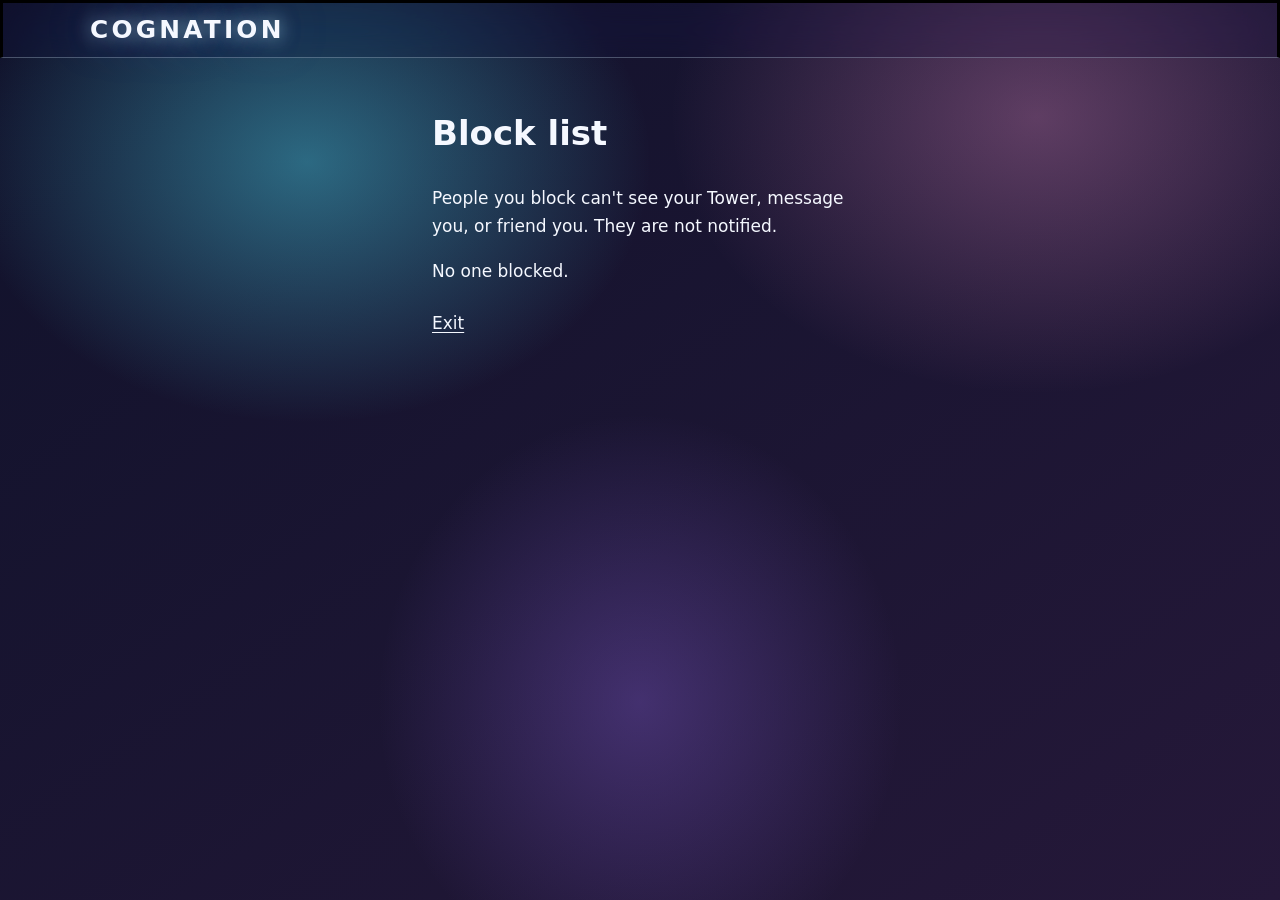
==== commit cf781080: "Restore the SIGNAL title and open the block list from Edit profile. The masthead no longer carries a" ====
--- a/blocked.html
+++ b/blocked.html
@@ -4,7 +4,7 @@
   <meta charset="utf-8">
   <meta name="viewport" content="width=device-width, initial-scale=1">
   <meta name="referrer" content="no-referrer">
-  <title>Blocked — Cognation</title>
+  <title>Block list — Cognation</title>
   <link rel="stylesheet" href="/css/styles.css">
   <style>
     .blocked-wrap { max-width: 28rem; margin: 0 auto; padding: 1.5rem 1rem 3rem; }
@@ -25,11 +25,11 @@
     </div>
   </header>
   <main id="main" class="blocked-wrap">
-    <h1>Blocked</h1>
+    <h1>Block list</h1>
     <p class="blocked-empty">People you block can't see your Tower, message you, or friend you. They are not notified.</p>
     <p data-blocked-status role="status" aria-live="polite">Loading…</p>
     <div data-blocked-list></div>
-    <p style="margin-top:1.5rem"><a href="/">Back</a></p>
+    <p style="margin-top:1.5rem"><a href="/#tower">Exit</a></p>
   </main>
   <script src="/js/cognation-config.js"></script>
   <script src="/runtime-config"></script>
--- a/css/styles.css
+++ b/css/styles.css
@@ -4486,6 +4486,9 @@
 .tower-social-btn--venmo { background: #008cff; color: #fff; border-color: #0074d4; }
 
 .tower-social-btn--linktree { background: #43e55e; color: #111; border-color: #2ecc71; }
+/* Pro money links (Venmo, Pay for services, Buy ads): quiet secondary buttons in the muted widget chrome. */
+.tower-social-btn.is-quiet { background: transparent; color: var(--cgn-text-muted); border: 1px solid var(--cgn-border); border-radius: 0.5rem; padding: 0.3rem 0.75rem; width: auto; height: auto; font-size: 0.8rem; font-weight: 400; white-space: nowrap; }
+.tower-social-btn.is-quiet:hover, .tower-social-btn.is-quiet:focus-visible { color: inherit; }
 
 /* Cap 250: circular company logo buttons (each saved URL = its own link) */
 .tower-social-btn.is-logo {
@@ -5291,12 +5294,35 @@
   min-height: 3.2rem;
 }
 
-/* Grab circles are gone. The whole sticker moves; controls keep their own cursor. */
-.tower-sticker-handle,
+/* Move handle: visible for the owner on Public. Body drag still works too. */
+.tower-sticker-handle {
+  display: none;
+  pointer-events: none;
+}
 [data-tower-app][data-tower-is-owner="true"][data-tower-side="public"] .tower-sticker-handle,
 [data-tower-app][data-tower-is-owner="true"][data-tower-side="public"] .tower-sticker-handle[hidden] {
-  display: none !important;
-  pointer-events: none !important;
+  display: flex !important;
+  align-items: center;
+  justify-content: center;
+  pointer-events: auto !important;
+  position: absolute;
+  top: 0.35rem;
+  left: 0.35rem;
+  z-index: 5;
+  width: 1.6rem;
+  height: 1.6rem;
+  margin: 0;
+  padding: 0;
+  border: 1px solid rgba(209, 241, 255, 0.35);
+  border-radius: 999px;
+  background: rgba(16, 19, 48, 0.72);
+  color: #e8e4ff;
+  font-size: 0.7rem;
+  line-height: 1;
+  cursor: grab;
+}
+[data-tower-app][data-tower-is-owner="true"][data-tower-side="public"] .tower-sticker-handle:active {
+  cursor: grabbing;
 }
 [data-tower-app][data-tower-is-owner="true"][data-tower-side="public"] .tower-layout--scrapbook.is-sticker-stage > .tower-sticker {
   cursor: grab;
@@ -5619,8 +5645,6 @@
 .tower-side-toggle[hidden] {
   display: none !important;
 }
-/* Cap 250: Connections|Public pill dropped from Tower chrome */
-[data-tower-side-toggle] { display: none !important; }
 
 .tower-side-btn {
   appearance: none;
@@ -8432,13 +8456,15 @@
   justify-content: space-between;
   gap: 0.35rem 0.5rem;
   padding: 0.4rem 0.5rem;
-  border: 1px solid var(--color-border, #f0cfe0);
+  border: 1px solid var(--cgn-border, rgba(255, 255, 255, 0.14));
   border-radius: var(--radius, 8px);
-  background: rgba(255, 245, 249, 0.9);
+  /* Readable on the dark theme: dark card, light text. */
+  background: rgba(18, 16, 38, 0.92);
+  color: #f7f9ff;
 }
 .tower-cal-event.is-pending {
   border-style: solid;
-  background: rgba(255, 248, 240, 0.95);
+  background: rgba(44, 30, 18, 0.92);
 }
 .tower-cal-event-main {
   display: flex;
@@ -8451,7 +8477,7 @@
 .tower-cal-event-time {
   font-size: 0.75rem;
   font-weight: 700;
-  color: #8a6575;
+  color: #d9d2f0;
   min-width: 3.5rem;
 }
 .tower-cal-event-title {
@@ -8461,7 +8487,7 @@
 .tower-cal-event-notes {
   flex-basis: 100%;
   font-size: 0.78rem;
-  color: #8a6575;
+  color: #d9d2f0;
 }
 .tower-cal-badge {
   display: inline-block;
@@ -8491,34 +8517,6 @@
 .tower-cal--public {
   position: relative;
 }
-.tower-cal-friend-dropdown {
-  margin-top: 0.75rem;
-}
-.tower-cal-friend-dropdown > summary {
-  cursor: pointer;
-  list-style: disclosure-closed;
-}
-.tower-cal-friend-dropdown[open] > summary {
-  list-style: disclosure-open;
-  margin-bottom: 0;
-}
-/* Closed schedule stays out of the month grid. Open schedule floats so the grid box does not grow. */
-.tower-cal-friend-dropdown:not([open]) > :not(summary) {
-  display: none !important;
-}
-.tower-cal-friend-dropdown[open] > .tower-cal-friend-form {
-  position: absolute;
-  z-index: 6;
-  left: 0;
-  right: 0;
-  top: calc(100% + 0.35rem);
-  margin-top: 0;
-  background: rgba(255, 245, 249, 0.98);
-  border: 1px solid rgba(212, 137, 176, 0.55);
-  border-radius: 0.4rem;
-  padding: 0.55rem 0.65rem 0.7rem;
-  box-shadow: 0 8px 18px rgba(74, 44, 58, 0.14);
-}
 .tower-cal-scheduler {
   margin-top: 0.75rem;
   padding-top: 0.55rem;
@@ -8533,8 +8531,14 @@
 .tower-cal-suggest {
   text-align: left;
 }
+.tower-cal-suggest.is-picked {
+  outline: 2px solid var(--cgn-accent, #7fd6ff);
+}
+.tower-cal-book {
+  margin-top: 0.45rem;
+  align-self: flex-start;
+}
 .tower-cal-editor,
-.tower-cal-friend-form,
 .tower-cal-google {
   margin-top: 0.75rem;
   padding-top: 0.65rem;
@@ -8855,19 +8859,32 @@
   padding: 0 0.15rem;
 }
 
+.tower-follow-row[hidden],
+.tower-follow-btn[hidden],
+body.tower-messages-page [data-tower-follow-row],
+.tower-messages-room [data-tower-follow-row],
+[data-tower-messages] [data-tower-follow-row],
+[data-tower-app][data-tower-side="private"] [data-tower-follow-row] {
+  display: none !important;
+}
+
 .tower-follow-btn {
-  min-width: 7.5rem;
-  min-height: 2.65rem;
-  padding: 0.55rem 1.35rem;
+  min-width: min-content;
+  min-height: 0;
+  width: max-content;
+  padding: 0.08rem 0.38rem;
   border-radius: 999px;
-  border: 2px solid var(--color-accent);
+  border: 1px solid var(--color-accent);
   background: var(--color-accent);
   color: var(--color-navy);
   font: inherit;
-  font-weight: 800;
-  letter-spacing: 0.02em;
+  font-size: 0.68rem;
+  font-weight: 700;
+  line-height: 1.15;
+  letter-spacing: 0;
+  white-space: nowrap;
   cursor: pointer;
-  box-shadow: 0 6px 18px rgba(244, 164, 196, 0.45);
+  box-shadow: none;
   transition: background 0.15s ease, color 0.15s ease, border-color 0.15s ease;
 }
 
@@ -9498,8 +9515,30 @@
   width: 100%;
   min-height: 10rem;
   margin: 0;
-  padding: 1.2rem 0.7rem;
+  padding: 20px;
   box-sizing: border-box;
+  /* SIGNAL Feed empty: SOLID dark panel, readable light text (AA). No black border. */
+  background: #101330; /* SOLID (opaque) dark panel, no glass over pink */
+  border: 1px solid rgba(209, 241, 255, 0.28);
+  border-radius: 1.15rem;
+  color: var(--cgn-text, #f7f9ff);
+  font-size: 1rem;
+  line-height: 1.45;
+  text-shadow: none;
+}
+#panel-signal .signal-feed-host .tower-feed[data-tower-feed] .commune-empty {
+  background: #101330; /* SOLID (opaque) */
+  border: 1px solid rgba(209, 241, 255, 0.28);
+  border-radius: 1.15rem;
+  color: var(--cgn-text, #f7f9ff);
+  padding: 20px;
+}
+/* SIGNAL Feed EMPTY only: outer host frame goes solid dark too (no pale #fff5f9 box). */
+#panel-signal .signal-feed-host:has(.tower-feed[data-tower-feed] .commune-empty) {
+  --tower-private-bg: #0b0d24;
+  --tower-private-text: #f7f9ff;
+  background: #0b0d24;
+  color: #f7f9ff;
 }
 .tower-friends-browse,
 .tower-friends-browse-note,
@@ -9932,10 +9971,7 @@
   display: none !important;
 }
 .tower-go-live-btn[data-go-live] {
-  position: absolute;
-  left: 50%;
-  bottom: 0.15rem;
-  transform: translateX(-50%);
+  position: static;
   z-index: 8;
   padding: 0.2rem 0.55rem;
   font-size: 0.68rem;
@@ -9955,11 +9991,13 @@
   outline: 2px solid #fff;
 }
 
-.tower-profile-actions .tower-go-live-btn[data-go-live] {
+.tower-profile-edit-dropdown .tower-go-live-btn[data-go-live] {
   position: static;
   left: auto;
   bottom: auto;
   transform: none;
+  display: inline-flex;
+  margin: 0.35rem 0.75rem 0.15rem;
 }
 
 /* Live stage */
@@ -12133,7 +12171,7 @@
   content: "";
 }
 /* TOWER sits in the page flow under the tab row, centered like COMMUNE, above the reaction row. */
-#panel-tower > .tower-header {
+:is(#panel-tower, #panel-signal) > .tower-header {
   position: static;
   z-index: auto;
   margin: 0.15rem 0 0.2rem;
@@ -12143,7 +12181,7 @@
   border: 0 !important;
   box-shadow: none !important;
 }
-#panel-tower > .tower-header .tower-title {
+:is(#panel-tower, #panel-signal) > .tower-header .tower-title {
   display: block;
   position: static;
   width: 100%;
@@ -12214,18 +12252,16 @@
   height: 4.4rem;
   margin: 0;
   padding: 0;
-  border-radius: 50%;
-  border: 2px solid rgba(168, 244, 255, 0.38);
-  box-shadow:
-    0 0 22px rgba(197, 166, 255, 0.32),
-    inset 0 0 14px rgba(168, 244, 255, 0.14);
-  background: rgba(16, 19, 48, 0.42);
+  border-radius: 1px;
+  border: 1px solid rgba(214, 218, 232, 0.5);
+  box-shadow: none;
+  background: #070b16;
   display: flex;
   align-items: center;
   justify-content: center;
   overflow: hidden;
   pointer-events: none;
-  color: #f7fbff !important;
+  color: transparent !important;
   font-weight: 700;
   font-size: 1rem;
   line-height: 1;
@@ -12233,18 +12269,24 @@
   text-shadow: 0 2px 10px rgba(6, 10, 30, 0.65);
 }
 .circle-spot.is-filled {
-  border-color: rgba(255, 255, 255, 0.92);
-  box-shadow: 0 8px 18px rgba(8, 12, 32, 0.28);
+  border-color: rgba(220, 224, 238, 0.62);
+  box-shadow: none;
+  background: #070b16;
   background-size: cover;
   background-position: center;
   pointer-events: auto;
   cursor: default;
 }
 .circle-spot.is-empty {
-  /* hollow ghost — cyan/violet halo rim */
-  background:
-    radial-gradient(circle at 50% 40%, rgba(168, 244, 255, 0.12), transparent 62%),
-    rgba(16, 19, 48, 0.42);
+  background: #070b16;
+}
+.circle-spot.has-caption { overflow: visible; }
+.circle-spot-caption {
+  position: absolute; left: 50%; width: 7rem; margin: 0; padding: 0;
+  top: 100%; transform: translate(-50%, -0.5em);
+  text-align: center; font-size: 0.5rem; font-weight: 650; line-height: 1;
+  letter-spacing: 0; color: #f7fbff !important; pointer-events: none;
+  text-shadow: none;
 }
 #panel-commune .commune-swipe-header .commune-swipe-title {
   display: block;
@@ -12291,6 +12333,56 @@
 }
 .commune-room-line {
   margin: 0;
+}
+/* Chat room ⋯ Block/Report (step 2c) — dark shell, reuse news-report pills. */
+.commune-room-line:has(.commune-room-more) {
+  position: relative;
+  padding-right: 22px;
+}
+.commune-room-more {
+  position: absolute;
+  top: 0;
+  right: 0;
+  width: 22px;
+  height: 22px;
+  padding: 0;
+  border: 0;
+  background: none;
+  color: var(--cgn-text-muted, rgba(185, 191, 224, 0.75));
+  line-height: 1;
+  cursor: pointer;
+}
+.commune-room-line .commune-room-report-menu {
+  flex-direction: column;
+  align-items: stretch;
+  position: absolute;
+  top: 22px;
+  right: 0;
+  z-index: 5;
+  min-width: 7rem;
+  padding: 0.25rem;
+  background: rgba(16, 19, 48, 0.97);
+  border: 1px solid var(--cgn-border, rgba(255,255,255,.2));
+  border-radius: 0.5rem;
+}
+.commune-room-line .news-report-option {
+  border: 1px solid rgba(185, 191, 224, 0.35);
+  background: rgba(16, 19, 48, 0.85);
+  color: var(--cgn-text, #f7f9ff);
+  border-radius: 999px;
+  width: 100%;
+  text-align: left;
+  padding: 0.18rem 0.45rem;
+  font-size: 0.68rem;
+}
+.commune-room-line .news-report-option:not(:disabled):hover,
+.commune-room-line .news-report-option:not(:disabled):focus-visible {
+  background: rgba(185, 191, 224, 0.18);
+  outline: none;
+}
+.commune-room-line .news-report-option:disabled {
+  opacity: 0.5;
+  cursor: not-allowed;
 }
 .commune-room textarea {
   width: 100%;
@@ -12781,17 +12873,316 @@
 .login-age-block[hidden] { display: none; }
 .login-age-block p { font-size: 1.1rem; margin: 0; }
 
-/* Default spawn spots (tower-default-layout spec): an unplaced widget is held
-   to its grid column so two side-by-side defaults never overlap. Owner-placed
-   widgets are unaffected. */
+/* Default spawn spots (tower-default-layout LOOK lock): CSS grid when nothing
+   is owner-dragged. Absolute free x/y only after a user drag. Gap 24px. */
 .tower-layout--scrapbook.is-sticker-stage .tower-sticker.is-spawned {
   max-width: var(--spawn-max-w, min(22rem, 92%));
 }
 
-/* Phone: fixed single column (spec order). No tilt, no drag affordance. */
+/* Pure autospawn: CSS grid, no absolute, no overlap. */
+.tower-layout--scrapbook.is-sticker-stage.is-default-grid {
+  display: grid;
+  grid-template-columns: 1fr 1fr;
+  gap: 16px;
+  max-width: 1120px;
+  margin-inline: auto;
+  padding: 14px;
+  min-height: 0;
+  width: 100%;
+  box-sizing: border-box;
+}
+.tower-layout--scrapbook.is-sticker-stage.is-default-grid > .tower-sticker.is-spawned {
+  position: relative !important;
+  left: auto !important;
+  top: auto !important;
+  right: auto !important;
+  bottom: auto !important;
+  transform: none !important;
+  width: auto;
+  max-width: none;
+  margin: 0;
+  z-index: 1;
+  background: rgba(16, 19, 48, 0.42);
+  border: 1px solid rgba(209, 241, 255, 0.28);
+  border-radius: 1rem;
+  padding: 8px 12px;
+  min-height: 0;
+  box-shadow: none;
+  box-sizing: border-box;
+}
+.tower-layout--scrapbook.is-sticker-stage.is-default-grid > .tower-sticker.is-spawned.is-spawn-full {
+  grid-column: 1 / -1;
+}
+.tower-layout--scrapbook.is-sticker-stage.is-default-grid > .tower-sticker.is-spawned.is-spawn-half {
+  grid-column: auto;
+}
+/* LOOK lock v3.2 — hamburger strips + split links (Alexa). Profile ~72–88px;
+   YouTube thumb band ~96–112px; each link its own widget (social-split PR).
+   Quote under handle, no divider. SPAWN_ROWS order unchanged. */
+.tower-layout--scrapbook.is-sticker-stage.is-default-grid > [data-tower-profile-strip] {
+  grid-column: 1 / -1;
+  display: flex;
+  flex-direction: row;
+  align-items: center;
+  gap: 12px;
+  background: rgba(16, 19, 48, 0.42);
+  border: 1px solid rgba(209, 241, 255, 0.28);
+  border-radius: 1rem;
+  padding: 8px 12px;
+  min-height: 0;
+  box-sizing: border-box;
+}
+.tower-layout--scrapbook.is-sticker-stage.is-default-grid > [data-tower-profile-strip] > .tower-sticker.is-spawned {
+  /* Strip members flow inside the strip. Without this they kept the sticker
+     default position:absolute + their --sticker-x/y and floated over YouTube /
+     Music / Followers on every fresh page (SeedOps 2026-10-15 fresh account). */
+  position: relative !important;
+  left: auto !important;
+  top: auto !important;
+  right: auto !important;
+  bottom: auto !important;
+  transform: none !important;
+  z-index: 1;
+  background: transparent;
+  border: none;
+  border-radius: 0;
+  padding: 0;
+  margin: 0;
+  min-height: 0 !important;
+  box-shadow: none;
+  grid-column: auto;
+  width: auto;
+  max-width: none;
+}
+.tower-layout--scrapbook.is-sticker-stage.is-default-grid > [data-tower-profile-strip] > .tower-sticker--avatar.is-spawned {
+  flex: 0 0 auto;
+  display: flex;
+  align-items: center;
+  justify-content: center;
+}
+.tower-layout--scrapbook.is-sticker-stage.is-default-grid > [data-tower-profile-strip] {
+  min-height: 72px;
+  max-height: 88px;
+  overflow: hidden;
+}
+.tower-layout--scrapbook.is-sticker-stage.is-default-grid > [data-tower-profile-strip] > .tower-sticker--avatar.is-spawned .tower-avatar,
+.tower-layout--scrapbook.is-sticker-stage.is-default-grid > [data-tower-profile-strip] > .tower-sticker--avatar.is-spawned .tower-avatar-mat,
+.tower-layout--scrapbook.is-sticker-stage.is-default-grid > [data-tower-profile-strip] > .tower-sticker--avatar.is-spawned .tower-avatar-wrap {
+  width: 48px;
+  height: 48px;
+  min-width: 48px;
+  min-height: 48px;
+}
+.tower-layout--scrapbook.is-sticker-stage.is-default-grid > [data-tower-profile-strip] > .tower-sticker--identity.is-spawned {
+  flex: 1 1 auto;
+  min-width: 0;
+  display: flex;
+  flex-direction: column;
+  align-items: flex-start;
+  text-align: left;
+  gap: 2px;
+}
+.tower-layout--scrapbook.is-sticker-stage.is-default-grid > [data-tower-profile-strip] > .tower-sticker--identity.is-spawned .tower-profile-name-wrap,
+.tower-layout--scrapbook.is-sticker-stage.is-default-grid > [data-tower-profile-strip] > .tower-sticker--identity.is-spawned .tower-handle-badge {
+  margin: 0;
+  text-align: left;
+}
+.tower-layout--scrapbook.is-sticker-stage.is-default-grid > [data-tower-profile-strip] > .tower-sticker--identity.is-spawned .tower-profile-name {
+  font-size: 1rem;
+  line-height: 1.1;
+}
+.tower-layout--scrapbook.is-sticker-stage.is-default-grid > [data-tower-profile-strip] > .tower-sticker--slogan.is-spawned {
+  /* Quote lives under the handle inside the identity column via strip layout:
+     identity and slogan stack in a text column after the avatar. */
+  display: none !important;
+}
+.tower-layout--scrapbook.is-sticker-stage.is-default-grid > [data-tower-profile-strip] .tower-profile-strip-quote {
+  margin: 4px 0 0;
+  font-size: 0.75rem;
+  line-height: 1.3;
+  color: #e8e4ff;
+  max-width: 16rem;
+  border: none;
+  box-shadow: none;
+  background: transparent;
+  padding: 0;
+}
+.tower-layout--scrapbook.is-sticker-stage.is-default-grid > [data-tower-profile-strip] .tower-profile-strip-quote::before,
+.tower-layout--scrapbook.is-sticker-stage.is-default-grid > [data-tower-profile-strip] .tower-profile-strip-quote::after {
+  content: none !important;
+  display: none !important;
+}
+/* Profile strip v3.4 (PR #143): avatar shown whole (no clipping under GO LIVE /
+   Edit profile), and each member's move handle sits in its own left gutter so it
+   never covers the avatar or the name. */
+.tower-layout--scrapbook.is-sticker-stage.is-default-grid > [data-tower-profile-strip] {
+  max-height: none;
+  overflow: visible;
+}
+.tower-layout--scrapbook.is-sticker-stage.is-default-grid > [data-tower-profile-strip] > .tower-sticker--avatar.is-spawned {
+  flex-direction: row;
+  gap: 10px;
+  padding-left: 32px;
+}
+.tower-layout--scrapbook.is-sticker-stage.is-default-grid > [data-tower-profile-strip] > .tower-sticker--identity.is-spawned {
+  padding-left: 32px;
+}
+.tower-layout--scrapbook.is-sticker-stage.is-default-grid > [data-tower-profile-strip] > .tower-sticker.is-spawned > .tower-sticker-handle {
+  left: 2px;
+  top: 50%;
+  right: auto;
+  transform: translateY(-50%);
+}
+.tower-layout--scrapbook.is-sticker-stage.is-default-grid > [data-tower-profile-strip] > .tower-sticker--avatar.is-spawned .tower-avatar-stack {
+  display: flex;
+  flex-direction: row;
+  align-items: center;
+  gap: 8px;
+  width: auto;
+  height: auto;
+}
+.tower-layout--scrapbook.is-sticker-stage.is-default-grid > [data-tower-profile-strip] > .tower-sticker--avatar.is-spawned .tower-profile-actions {
+  width: auto;
+  margin: 0;
+}
+.tower-layout--scrapbook.is-sticker-stage.is-default-grid > [data-tower-profile-strip] > .tower-sticker--avatar.is-spawned .tower-go-live-btn {
+  width: auto;
+  height: auto;
+  white-space: nowrap;
+}
+.tower-layout--scrapbook.is-sticker-stage.is-default-grid > [data-tower-profile-strip] > .tower-sticker--avatar.is-spawned .tower-profile-edit {
+  width: auto;
+  margin: 0;
+}
+/* Free layout too: the name's move handle sits in a gutter, not on the first letter. */
+.tower-layout--scrapbook.is-sticker-stage:not(.is-default-grid) > .tower-sticker--identity {
+  padding-left: 36px;
+}
+/* Followers has no frame of its own (the grid gave it one). Keep the same card
+   frame once it is dragged and after every reload, with the handle in a gutter. */
+.tower-layout--scrapbook.is-sticker-stage:not(.is-default-grid) > .tower-sticker--followers {
+  background: rgba(16, 19, 48, 0.42);
+  border: 1px solid rgba(209, 241, 255, 0.28);
+  border-radius: 1rem;
+  padding: 8px 12px 8px 40px;
+  box-sizing: border-box;
+}
+.tower-layout--scrapbook.is-sticker-stage:not(.is-default-grid) > .tower-sticker--followers > .tower-sticker-handle {
+  left: 8px;
+  top: 8px;
+}
+/* After a drag a widget keeps the width it had on the grid (wPx). */
+.tower-layout--scrapbook.is-sticker-stage:not(.is-default-grid) > .tower-sticker[data-sticker-w] {
+  width: var(--sticker-w);
+  max-width: 100%;
+  box-sizing: border-box;
+}
+/* Half-height media / followers strips on default grid */
+/* A saved link used to clip this card at 112px, so the paste field vanished.
+   Player and link field both stay; a new link swaps the video. */
+.tower-layout--scrapbook.is-sticker-stage.is-default-grid > .tower-sticker--youtube.is-spawned {
+  max-height: none;
+  overflow: visible;
+  height: auto;
+}
+.tower-layout--scrapbook.is-sticker-stage.is-default-grid > .tower-sticker--youtube.is-spawned .tower-pro-youtube-screen,
+.tower-layout--scrapbook.is-sticker-stage.is-default-grid > .tower-sticker--youtube.is-spawned [data-tower-pro-youtube-frame],
+.tower-layout--scrapbook.is-sticker-stage.is-default-grid > .tower-sticker--youtube.is-spawned iframe {
+  max-height: none;
+  height: auto;
+  aspect-ratio: 16 / 9;
+}
+[data-tower-app][data-tower-is-owner="true"] .tower-music[data-music-mode="youtube"] .tower-music-owner,
+[data-tower-app][data-tower-is-owner="true"] .tower-sticker--youtube .tower-pro-youtube-owner {
+  display: flex !important;
+}
+.tower-layout--scrapbook.is-sticker-stage.is-default-grid > .tower-sticker--music.is-spawned .tower-ipod {
+  max-height: 72px;
+  transform: none;
+}
+/* PR #143: the 72px strip squeezed the iPod but not its screen, so the black
+   screen and the wheel spilled over the player and onto Calendar. Lay the
+   compact player out as one row (screen | wheel) and clip to the player. */
+.tower-layout--scrapbook.is-sticker-stage.is-default-grid > .tower-sticker--music.is-spawned .tower-ipod {
+  display: flex;
+  flex-direction: row;
+  align-items: center;
+  gap: 10px;
+  height: 72px;
+  overflow: hidden;
+  box-sizing: border-box;
+  padding: 6px 10px;
+}
+.tower-layout--scrapbook.is-sticker-stage.is-default-grid > .tower-sticker--music.is-spawned .tower-ipod-screen {
+  flex: 1 1 auto;
+  height: 56px;
+  min-height: 0;
+  margin: 0;
+  overflow: hidden;
+  box-sizing: border-box;
+}
+.tower-layout--scrapbook.is-sticker-stage.is-default-grid > .tower-sticker--music.is-spawned .tower-ipod-wheel {
+  flex: 0 0 auto;
+  zoom: 0.46;
+  margin: 0;
+}
+
+.tower-layout--scrapbook.is-sticker-stage.is-default-grid > .tower-sticker--followers.is-spawned {
+  min-height: 0;
+  padding: 8px 12px;
+}
+/* Going live is an owner action, not a grid widget in the public default. */
+.tower-layout--scrapbook.is-sticker-stage.is-default-grid > .tower-sticker--going-live {
+  display: none !important;
+}
+/* Friend pins in grid mode: flow as a row under Top Friends (no absolute). */
+.tower-layout--scrapbook.is-sticker-stage.is-default-grid > .tower-friend-pin.is-spawned,
+.tower-layout--scrapbook.is-sticker-stage.is-default-grid > .tower-friend-pin.is-grid-friend-pin {
+  position: relative !important;
+  left: auto !important;
+  top: auto !important;
+  transform: none !important;
+  grid-column: 1 / -1;
+  display: inline-flex;
+  width: auto;
+}
+.tower-layout--scrapbook.is-sticker-stage.is-default-grid > .tower-friend-pin:not(.is-spawned):not(.is-grid-friend-pin) {
+  /* Owner-moved pins keep absolute if somehow present; hide defaults without mark */
+}
+
+/* Phone / app <768: 1 column, padding 16px sides, 24px top/bottom. */
+.tower-layout--scrapbook.is-sticker-stage.is-default-grid.is-phone-stack,
+.tower-layout--scrapbook.is-sticker-stage.is-phone-stack.is-default-grid {
+  grid-template-columns: 1fr;
+  gap: 12px;
+  padding: 12px;
+  max-width: none;
+}
 .tower-layout--scrapbook.is-sticker-stage.is-phone-stack .tower-sticker {
   transform: none !important;
   cursor: default;
+}
+@media (max-width: 767px) {
+  .tower-layout--scrapbook.is-sticker-stage.is-default-grid {
+    grid-template-columns: 1fr;
+    gap: 12px;
+    padding: 12px;
+  }
+}
+@media (min-width: 768px) and (max-width: 1023px) {
+  .tower-layout--scrapbook.is-sticker-stage.is-default-grid {
+    grid-template-columns: 1fr 1fr;
+    gap: 16px;
+    padding: 14px;
+  }
+}
+@media (min-width: 1024px) {
+  .tower-layout--scrapbook.is-sticker-stage.is-default-grid {
+    max-width: 1120px;
+    gap: 16px;
+    padding: 14px;
+    grid-template-columns: 1fr 1fr;
+  }
 }
 
 /* Edit profile opens as a panel / sheet, not inside the avatar widget, so the
@@ -13027,7 +13418,8 @@
   border-radius: 999px;
   width: 100%;
   text-align: left;
-  padding: 0.35rem 0.65rem;
+  padding: 0.18rem 0.45rem;
+  font-size: 0.68rem;
 }
 .news-comment-item .news-report-option:not(:disabled):hover,
 .news-comment-item .news-report-option:not(:disabled):focus-visible {
@@ -13038,3 +13430,760 @@
   opacity: 0.5;
   cursor: not-allowed;
 }
+
+
+/* Algorithm Manager — Friends' shares switch (ECHO swipe learning). */
+.commune-algo-manager {
+  margin-top: 0.65rem;
+  padding-top: 0.55rem;
+  border-top: 1px solid rgba(185, 191, 224, 0.18);
+}
+.commune-algo-manager-label {
+  margin: 0 0 0.35rem;
+  font-size: 0.72rem;
+  font-weight: 600;
+  letter-spacing: 0.04em;
+  text-transform: uppercase;
+  color: var(--cgn-text-muted, rgba(185, 191, 224, 0.8));
+}
+.commune-algo-toggle-row {
+  margin-top: 0;
+}
+
+/* Birth year/month one-time ask (same dark login-gate panel family) */
+.birth-prompt-gate .birth-prompt-panel {
+  text-align: left;
+}
+.birth-prompt-why {
+  color: rgba(238, 249, 255, 0.62) !important;
+  font-size: 0.78rem !important;
+  line-height: 1.5 !important;
+  margin-bottom: 1.1rem !important;
+}
+.birth-prompt-form .form-group label {
+  color: rgba(238, 249, 255, 0.88);
+}
+.birth-prompt-form input,
+.birth-prompt-form select {
+  width: 100%;
+  background: rgba(8, 12, 36, 0.55);
+  border: 1px solid rgba(219, 245, 255, 0.35);
+  color: #fff;
+  border-radius: 0.65rem;
+  padding: 0.55rem 0.7rem;
+}
+.birth-prompt-form .login-status.is-error {
+  color: #ffb4c0;
+}
+
+/* Classroom / Auction open in the chat-room full view; no chat compose there. */
+.commune-room[data-commune-room-view] [data-commune-room-input],
+.commune-room[data-commune-room-view] .commune-room-compose button[type="submit"],
+.commune-room[data-commune-room-view] .commune-room-compose label {
+  display: none !important;
+}
+
+/* Deck swipe chrome stays hidden while a Classroom / Auction / room view is open
+   (display:grid on the actions row would otherwise beat [hidden]). */
+.commune-swipe-actions[hidden],
+.commune-swipe-hint[hidden],
+.commune-swipe-deck[hidden],
+.commune-swipe-dots[hidden],
+[data-commune-index][hidden] {
+  display: none !important;
+}
+/* P0 dating kill switch: entry stays hidden while js/dating-flag.js is off. */
+[data-dating-entry][hidden] { display: none !important; }
+
+/* PULSE falling friends (Designer LOOK lock 2026-10-15).
+   Layers: friend Tower circles z1 BEHIND; halo ring + electric lines z2 IN FRONT.
+   Halo is visual only (pointer-events: none) so taps reach the circle behind. */
+.pulse-fall-stack {
+  position: absolute;
+  inset: 0;
+  z-index: 1;
+  overflow: hidden;
+  pointer-events: none;
+}
+.pulse-fall-stack.is-scroll {
+  overflow-y: auto;
+  pointer-events: auto;
+  -webkit-overflow-scrolling: touch;
+}
+.pulse-fall-inner {
+  position: relative;
+  width: 100%;
+}
+a.pulse-fall-circle {
+  position: absolute;
+  transform: none;
+  pointer-events: auto;
+  animation: pulse-fall-drop 1.1s cubic-bezier(0.32, 0.02, 0.4, 1.18) both;
+}
+@keyframes pulse-fall-drop {
+  from { transform: translateY(var(--pulse-fall-from, -120vh)); opacity: 0.2; }
+  to { transform: translateY(0); opacity: 1; }
+}
+body.is-circle-open .circle-ring,
+body.is-circle-open .circle-ring *,
+body.is-circle-open .circle-spot,
+body.is-circle-open .circle-spot.is-filled,
+body.is-circle-open .circle-relations {
+  pointer-events: none !important;
+}
+.circle-ring {
+  animation: pulse-halo-build 1.6s ease-out both;
+}
+@keyframes pulse-halo-build {
+  from { opacity: 0; transform: scale(0.82); }
+  to { opacity: 1; transform: scale(1); }
+}
+@media (prefers-reduced-motion: reduce) {
+  a.pulse-fall-circle, .circle-ring { animation: none; }
+}
+
+/* PULSE lightning bolt (restored look from 9d88e68): visible above the halo glow, with crackle. */
+svg.circle-bolt {
+  z-index: 1;
+  opacity: 1;
+  animation: pulse-bolt-crackle 2.6s steps(1, end) infinite;
+}
+@keyframes pulse-bolt-crackle {
+  0%, 100% { opacity: 1; }
+  8% { opacity: 0.72; }
+  11% { opacity: 1; }
+  47% { opacity: 0.85; }
+  49% { opacity: 1; }
+  73% { opacity: 0.66; }
+  75% { opacity: 1; }
+}
+@media (prefers-reduced-motion: reduce) {
+  svg.circle-bolt { animation: none; }
+}
+
+
+/* LOOK v3.3 — each social/link is its own short chip widget (no LINKS box). */
+.tower-layout--scrapbook .tower-sticker--social-chip {
+  display: flex;
+  flex-direction: row;
+  align-items: center;
+  gap: 8px;
+  min-height: 40px;
+  max-height: 56px;
+  padding: 6px 10px;
+}
+.tower-layout--scrapbook.is-sticker-stage.is-default-grid > .tower-sticker--social-chip.is-spawned {
+  min-height: 40px;
+  max-height: 56px;
+  padding: 6px 10px;
+}
+.tower-social-chip-body {
+  flex: 1 1 auto;
+  min-width: 0;
+  display: flex;
+  align-items: center;
+  justify-content: center;
+}
+.tower-social-chip-body .tower-social-btn {
+  display: inline-flex;
+  align-items: center;
+  gap: 8px;
+  text-decoration: none;
+  max-width: 100%;
+}
+.tower-social-chip-body .tower-social-btn img {
+  width: 32px;
+  height: 32px;
+  border-radius: 8px;
+  object-fit: cover;
+}
+.tower-social-chip-label {
+  font-size: 0.75rem;
+  font-weight: 600;
+  letter-spacing: 0.04em;
+  white-space: nowrap;
+  overflow: hidden;
+  text-overflow: ellipsis;
+}
+.tower-social-chip-remove {
+  flex: 0 0 auto;
+  width: 1.4rem;
+  height: 1.4rem;
+  border-radius: 999px;
+  border: 1px solid rgba(209, 241, 255, 0.28);
+  background: rgba(16, 19, 48, 0.55);
+  color: #e8e4ff;
+  font-size: 0.85rem;
+  line-height: 1;
+  cursor: pointer;
+  display: none;
+}
+[data-tower-app][data-tower-is-owner="true"][data-tower-side="public"] .tower-social-chip-remove {
+  display: inline-flex;
+  align-items: center;
+  justify-content: center;
+}
+/* Grouped LINKS / social box is gone. */
+.tower-layout--scrapbook [data-tower-widget="social"]:not([data-tower-social-chip]) {
+  display: none !important;
+}
+
+/* Owner move handle (1.6rem at 0.35rem) sat on top of a social chip's link, so
+   clicking the link hit the handle and nothing opened. Make room for it. */
+[data-tower-app][data-tower-is-owner="true"][data-tower-side="public"] .tower-layout--scrapbook .tower-sticker--social-chip {
+  padding-left: 2.2rem;
+}
+
+/* Tower "Message" action next to Add friend (another member's personal page). */
+.tower-follow-row .tower-message-btn { margin-left: 0.5rem; }
+.tower-follow-row .tower-message-status { margin: 0.35rem 0 0; flex-basis: 100%; }
+
+/* Your own Tower: no Add friend / Message row. */
+[data-tower-is-owner="true"] [data-tower-follow-row] { display: none !important; }
+/* Join refused (no birth month): Add birth month button sits on the message. */
+.commune-swipe-status [data-commune-add-birth] { margin-left: 0.4rem; vertical-align: middle; }
+
+/* r143 live check: "Add a professional page" is hidden once a Pro page exists,
+   but .btn { display: inline-flex } beat the [hidden] attribute, so it stayed
+   on screen next to "Your professional page is set up." */
+.tower-add-profile-row [hidden] {
+  display: none !important;
+}
+/* r143: in the free layout (after any drag, and on old saved layouts) the
+   avatar card stacked GO LIVE and Edit profile. Keep them in one row under the
+   avatar. */
+.tower-layout--scrapbook.is-sticker-stage:not(.is-default-grid):not(.is-phone-stack) > .tower-sticker--avatar {
+  display: grid;
+  grid-template-columns: auto auto;
+  justify-content: center;
+  align-items: center;
+  column-gap: 8px;
+  row-gap: 6px;
+}
+.tower-layout--scrapbook.is-sticker-stage:not(.is-default-grid):not(.is-phone-stack) > .tower-sticker--avatar .tower-avatar-stack {
+  display: contents;
+}
+.tower-layout--scrapbook.is-sticker-stage:not(.is-default-grid):not(.is-phone-stack) > .tower-sticker--avatar .tower-avatar-wrap {
+  grid-row: 1;
+  grid-column: 1 / -1;
+  justify-self: center;
+}
+.tower-layout--scrapbook.is-sticker-stage:not(.is-default-grid):not(.is-phone-stack) > .tower-sticker--avatar .tower-live-panel {
+  grid-row: 3;
+  grid-column: 1 / -1;
+}
+.tower-layout--scrapbook.is-sticker-stage:not(.is-default-grid):not(.is-phone-stack) > .tower-sticker--avatar .tower-profile-actions {
+  grid-row: 2;
+  grid-column: 1;
+  order: 0;
+}
+.tower-layout--scrapbook.is-sticker-stage:not(.is-default-grid):not(.is-phone-stack) > .tower-sticker--avatar .tower-profile-edit {
+  grid-row: 2;
+  grid-column: 2;
+  order: 0;
+}
+.tower-layout--scrapbook.is-sticker-stage:not(.is-default-grid):not(.is-phone-stack) > .tower-sticker--avatar .tower-profile-actions,
+.tower-layout--scrapbook.is-sticker-stage:not(.is-default-grid):not(.is-phone-stack) > .tower-sticker--avatar .tower-profile-edit {
+  width: auto;
+  margin: 0;
+  white-space: nowrap;
+}
+
+/* ---- Live room chat view (chatrooms + classrooms): full height, phone-first ---- */
+body.commune-room-view-open { overflow: hidden; }
+/* Let the fixed overlay escape the card: drop the shell's backdrop-filter (it makes a
+   containing block for position: fixed) and lift the tab section above the site header. */
+body.commune-room-view-open .commune-swipe-shell { backdrop-filter: none !important; -webkit-backdrop-filter: none !important; }
+body.commune-room-view-open .tabs-section { z-index: 10000 !important; }
+.commune-room-head { display: flex; align-items: center; gap: 0.6rem; }
+.commune-room-head-titles { display: flex; flex-direction: column; min-width: 0; }
+.commune-room-head-titles .commune-card-title { margin: 0; }
+.commune-room-head-titles .commune-room-members { margin: 0; color: var(--cgn-text-muted, rgba(185, 191, 224, 0.75)); font-size: 0.78rem; }
+.commune-room-head-back {
+  flex: none; border: 1px solid rgba(220, 246, 255, 0.24); border-radius: 999px;
+  background: rgba(16, 19, 48, 0.6); color: #f7f9ff; padding: 0.35rem 0.75rem; font: inherit; cursor: pointer;
+}
+.commune-room-head-back:focus-visible { outline: 2px solid #d9d2f0; outline-offset: 2px; }
+
+.commune-room-meta { display: flex; flex-wrap: wrap; align-items: baseline; gap: 0.15rem 0.45rem; }
+.commune-room-time { white-space: nowrap; color: var(--cgn-text-muted, rgba(185, 191, 224, 0.75)); font-size: 0.72rem; }
+.commune-room-body { display: block; overflow-wrap: anywhere; }
+.commune-room[data-commune-room-overlay] {
+  position: fixed; inset: 0; z-index: 10000;
+  height: 100vh; height: 100dvh; min-height: 0;
+  margin: 0 auto; width: 100%; max-width: 46rem;
+  border-radius: 0; border-width: 0 1px; gap: 0;
+  padding: calc(0.6rem + env(safe-area-inset-top)) 0 0;
+  background: #0e1028;
+  /* Desktop: dim the page around the centered chat column. */
+  box-shadow: 0 0 0 100vmax rgba(5, 6, 20, 0.78);
+  touch-action: pan-y;
+}
+.commune-room[data-commune-room-overlay] > .commune-card-kicker,
+.commune-room[data-commune-room-overlay] > [data-commune-room-topic] { display: none; }
+.commune-room[data-commune-room-overlay] .commune-room-head {
+  padding: 0 1rem 0.6rem; border-bottom: 1px solid rgba(220, 246, 255, 0.14);
+}
+.commune-room[data-commune-room-overlay] .commune-room-log {
+  flex: 1 1 auto; min-height: 0; max-height: none; overflow-y: auto; overscroll-behavior: contain;
+  align-content: end; gap: 0.7rem; padding: 0.8rem 1rem;
+}
+.commune-room[data-commune-room-overlay] .commune-room-compose {
+  flex: none; display: flex; align-items: flex-end; gap: 0.5rem;
+  padding: 0.6rem 1rem calc(0.6rem + env(safe-area-inset-bottom));
+  border-top: 1px solid rgba(220, 246, 255, 0.14); background: #0e1028;
+}
+.commune-room[data-commune-room-overlay] .commune-room-compose textarea { flex: 1; min-height: 2.6rem; max-height: 8rem; resize: none; }
+.commune-room[data-commune-room-overlay] .commune-room-compose .form-actions { margin: 0; flex: none; }
+.commune-room[data-commune-room-overlay]:not([data-commune-room-view]) [data-commune-room-back] { display: none; }
+.commune-room[data-commune-room-overlay][data-commune-room-view] .commune-room-log { align-content: start; }
+[data-commune-opens-profile] { cursor: pointer; }
+@media (prefers-reduced-motion: reduce) {
+  .commune-room[data-commune-room-overlay], .commune-room[data-commune-room-overlay] * { transition: none !important; animation: none !important; scroll-behavior: auto !important; }
+}
+
+/* ===== tower-widgets PR ===== */
+/* 1. Drag handle: no circle (no border, no fill); the ⋮⋮ dots stay. */
+[data-tower-app][data-tower-is-owner="true"][data-tower-side="public"] .tower-sticker-handle,
+[data-tower-app][data-tower-is-owner="true"][data-tower-side="public"] .tower-sticker-handle[hidden] {
+  border: 0 !important;
+  border-radius: 0 !important;
+  background: transparent !important;
+  box-shadow: none !important;
+  color: #e8e4ff;
+  text-shadow: 0 1px 2px rgba(0, 0, 0, 0.6);
+}
+
+/* 3. Resize grip (owner, Public side only) on MP3, Calendar and quotes. */
+.tower-widget-resize {
+  display: none;
+}
+[data-tower-app][data-tower-is-owner="true"][data-tower-side="public"] .tower-layout--scrapbook:not(.is-phone-stack) .tower-widget-resize {
+  display: flex;
+  align-items: center;
+  justify-content: center;
+  position: absolute;
+  right: 2px;
+  bottom: 2px;
+  z-index: 6;
+  width: 1.4rem;
+  height: 1.4rem;
+  margin: 0;
+  padding: 0;
+  border: 0;
+  background: transparent;
+  color: #e8e4ff;
+  font-size: 0.8rem;
+  line-height: 1;
+  cursor: nwse-resize;
+  touch-action: none;
+  text-shadow: 0 1px 2px rgba(0, 0, 0, 0.6);
+}
+.tower-layout--scrapbook.is-sticker-stage .tower-sticker.tower-sticker--calendar[data-sticker-w] {
+  width: var(--sticker-w);
+  min-width: 0;
+  max-width: 100%;
+}
+.tower-layout--scrapbook.is-sticker-stage .tower-sticker--quote[data-sticker-w] {
+  width: var(--sticker-w);
+  max-width: 100%;
+  box-sizing: border-box;
+}
+.tower-layout--scrapbook.is-sticker-stage:not(.is-default-grid) > .tower-sticker--music[data-sticker-w] > .tower-music {
+  zoom: var(--music-zoom, 1);
+}
+
+/* 4. Calendar contrast (LOOK: design-comps/calendar-contrast 02-visitor-fixed).
+   Dark panel, #f7f9ff / #d9d2f0 type, lilac today/selected; no pale pink, no amber. */
+[data-tower-app] .tower-layout--scrapbook.is-sticker-stage .tower-sticker--calendar {
+  background: rgba(18, 16, 38, 0.92) !important;
+  border-color: rgba(209, 241, 255, 0.28) !important;
+  color: #f7f9ff;
+}
+[data-tower-app] .tower-sticker--calendar .tower-cal--public,
+[data-tower-app] .tower-sticker--calendar .tower-cal-day-panel,
+[data-tower-app] .tower-sticker--calendar .tower-cal-scheduler {
+  background: transparent !important;
+  color: #f7f9ff;
+  filter: none;
+  opacity: 1;
+}
+[data-tower-app] .tower-sticker--calendar :is(.tower-cal-public-title, .tower-cal-label, .tower-cal-day-heading, .tower-cal-event-title) {
+  color: #f7f9ff !important;
+  font-family: inherit;
+}
+[data-tower-app] .tower-sticker--calendar :is(.tower-cal-dow, .tower-cal-event-time, .form-hint, p, .tower-cal-empty) {
+  color: #d9d2f0 !important;
+}
+[data-tower-app] .tower-sticker--calendar .tower-cal-cell {
+  color: #f7f9ff !important;
+  background: transparent !important;
+  border: 1px solid transparent !important;
+  box-shadow: none !important;
+}
+[data-tower-app] .tower-sticker--calendar .tower-cal-cell:hover,
+[data-tower-app] .tower-sticker--calendar .tower-cal-cell:focus-visible {
+  background: rgba(197, 166, 255, 0.14) !important;
+  border-color: rgba(197, 166, 255, 0.5) !important;
+}
+[data-tower-app] .tower-sticker--calendar .tower-cal-cell.is-today {
+  border-color: rgba(197, 166, 255, 0.85) !important;
+  font-weight: 700;
+}
+[data-tower-app] .tower-sticker--calendar .tower-cal-cell.is-selected {
+  background: rgba(197, 166, 255, 0.28) !important;
+  border-color: rgba(197, 166, 255, 0.85) !important;
+  color: #f7f9ff !important;
+}
+[data-tower-app] .tower-sticker--calendar .tower-cal-cell.has-events .tower-cal-dot {
+  background: rgba(197, 166, 255, 0.95);
+}
+[data-tower-app] .tower-sticker--calendar .tower-cal-cell.has-pending .tower-cal-dot {
+  background: #d9d2f0;
+}
+[data-tower-app] .tower-sticker--calendar :is(.tower-cal-nav-btn, .tower-cal-book, .tower-cal-suggest, .btn) {
+  background: rgba(18, 16, 38, 0.6) !important;
+  border: 1px solid rgba(209, 241, 255, 0.28) !important;
+  color: #f7f9ff !important;
+}
+[data-tower-app] .tower-sticker--calendar .tower-cal-event {
+  background: rgba(18, 16, 38, 0.92) !important;
+  border-color: rgba(209, 241, 255, 0.28) !important;
+  color: #f7f9ff !important;
+}
+[data-tower-app] .tower-sticker--calendar .tower-cal-event.is-pending {
+  background: rgba(44, 30, 18, 0.92) !important;
+}
+[data-tower-app] .tower-sticker--calendar .tower-cal-scheduler {
+  border-top-color: rgba(209, 241, 255, 0.28) !important;
+}
+/* tower-widgets: inner calendar frame was still the old #c45a5a red line. */
+[data-tower-app] .tower-sticker--calendar :is([data-tower-calendar-personal], .tower-personal-calendar) {
+  background: transparent !important;
+  border-color: rgba(209, 241, 255, 0.28) !important;
+}
+
+/* Logo only, a tad larger than the 22px muted mark, in the brand's own colors. */
+.tower-social-chip-body .tower-social-btn.is-logo {
+  width: auto !important;
+  height: auto !important;
+  border-radius: 0.5rem;
+  overflow: visible;
+  gap: 0;
+  color: var(--cgn-text, #f7f9ff);
+}
+.tower-social-chip-body .tower-social-btn.is-logo img {
+  width: 32px !important;
+  height: 32px !important;
+  flex: 0 0 32px;
+  border-radius: 8px;
+  filter: none;
+  opacity: 1;
+}
+.tower-social-chip-body .tower-social-chip-label {
+  overflow: visible;
+  text-overflow: clip;
+  color: var(--cgn-text, #f7f9ff);
+}
+
+/* r4: Calendar and Followers titles sit ~14px right of the ⋮⋮ drag dots so the
+   handle never covers the first letter (owner, public side). */
+[data-tower-app][data-tower-is-owner="true"][data-tower-side="public"] .tower-sticker--followers .tower-widget-title,
+[data-tower-app][data-tower-is-owner="true"][data-tower-side="public"] .tower-sticker--calendar .tower-cal-public-title {
+  padding-left: calc(1.6rem + 14px);
+}
+/* postlive149: the Calendar title is a full-width block, so its padded box still
+   sat under the absolutely placed drag dots (15x17px on live) even though the
+   text was clear. Use margin instead so the box itself starts right of the dots.
+   Same text position as r4. Followers gets the same rule (its padded box overlaps
+   too in narrower layouts). */
+[data-tower-app][data-tower-is-owner="true"][data-tower-side="public"] .tower-sticker--followers .tower-widget-title,
+[data-tower-app][data-tower-is-owner="true"][data-tower-side="public"] .tower-sticker--calendar .tower-cal-public-title {
+  padding-left: 0;
+  margin-left: calc(1.6rem + 14px);
+}
+
+/* postlive149: the avatar-frame resize handle (.tower-avatar-resize) and the
+   display-name resize handle (.tower-name-resize) are real owner controls, but at
+   rest they read as stray ~18px squares at the avatar corner and next to the name.
+   Keep both controls; show them only while the owner hovers, focuses or selects
+   that sticker. */
+[data-tower-app][data-tower-is-owner="true"] .tower-sticker--avatar .tower-avatar-resize,
+[data-tower-app][data-tower-is-owner="true"] .tower-sticker--identity .tower-name-resize {
+  opacity: 0;
+  transition: opacity 0.15s ease;
+}
+[data-tower-app][data-tower-is-owner="true"] .tower-sticker--avatar:is(:hover, :focus-within, .is-widget-selected) .tower-avatar-resize,
+[data-tower-app][data-tower-is-owner="true"] .tower-sticker--identity:is(:hover, :focus-within, .is-widget-selected) .tower-name-resize {
+  opacity: 1;
+}
+@media (prefers-reduced-motion: reduce) {
+  [data-tower-app] .tower-avatar-resize,
+  [data-tower-app] .tower-name-resize { transition: none; }
+}
+
+/* Go Live: one profile fills a screen in the page flow. Header stays. Page scrolls. */
+[data-tower-app].is-live-open > :not([data-live-stage]) { display: none !important; }
+.tower-live-screen[data-live-stage] {
+  position: static;
+  display: flex;
+  flex-direction: column;
+  margin: 0;
+  background: #0e1028;
+  color: #f7f9ff;
+}
+.tower-live-screen[data-live-stage][hidden] { display: none !important; }
+.tower-live-screen-head {
+  display: flex;
+  align-items: center;
+  flex-wrap: wrap;
+  gap: 0.6rem;
+  padding: 0.6rem 1rem;
+  border-bottom: 1px solid rgba(220, 246, 255, 0.14);
+}
+.tower-live-share { display: flex; gap: 0.35rem; margin-left: auto; }
+#panel-tower .tower-live-share button {
+  border: 1px solid rgba(220, 246, 255, 0.24) !important;
+  border-radius: 999px;
+  background: rgba(16, 19, 48, 0.6) !important;
+  color: #f7f9ff !important;
+  padding: 0.3rem 0.65rem;
+  font: inherit;
+  font-size: 0.78rem;
+  cursor: pointer;
+}
+#panel-tower .tower-live-share button[aria-pressed="true"] { border-color: rgba(183, 246, 255, 0.7) !important; }
+.tower-live-screen-titles { display: flex; flex-direction: column; min-width: 0; }
+#panel-tower .tower-live-screen .tower-live-screen-title { margin: 0; color: #f7f9ff !important; }
+#panel-tower .tower-live-screen .tower-live-screen-kind {
+  margin: 0;
+  color: rgba(185, 191, 224, 0.75) !important;
+  font-size: 0.78rem;
+}
+#panel-tower .tower-live-screen .tower-live-back {
+  flex: none;
+  border: 1px solid rgba(220, 246, 255, 0.24) !important;
+  border-radius: 999px;
+  background: rgba(16, 19, 48, 0.6) !important;
+  color: #f7f9ff !important;
+  padding: 0.35rem 0.75rem;
+  font: inherit;
+  cursor: pointer;
+}
+.tower-live-session {
+  position: relative;
+  overflow: hidden;
+  flex: 0 0 auto;
+  min-height: 9rem;
+  display: grid;
+  place-items: center;
+  align-content: center;
+  margin: 0.8rem 1rem 0.4rem;
+  border: 1px solid rgba(220, 246, 255, 0.14);
+  border-radius: 12px;
+  background: #12142e;
+}
+.tower-live-preview { position: absolute; inset: 0; width: 100%; height: 100%; object-fit: cover; }
+#panel-tower .tower-live-session .tower-live-session-kicker,
+#panel-tower .tower-live-joins-label,
+#panel-tower .tower-live-chat-label {
+  margin: 0;
+  color: rgba(185, 191, 224, 0.75) !important;
+  font-size: 0.78rem;
+}
+#panel-tower .tower-live-session .tower-live-session-kicker,
+#panel-tower .tower-live-session .tower-live-session-name { position: relative; z-index: 1; }
+#panel-tower .tower-live-session .tower-live-session-name {
+  margin: 0.2rem 0 0;
+  font-size: clamp(1.6rem, 4vw, 2.4rem);
+  color: #f7f9ff !important;
+}
+.tower-live-joins,
+.tower-live-room-chat { margin: 0.6rem 1rem 0; }
+.tower-live-room-chat { margin-bottom: 1rem; }
+.tower-live-join-slots {
+  display: grid;
+  grid-template-columns: repeat(3, minmax(0, 1fr));
+  gap: 0.4rem;
+  margin-top: 0.4rem;
+}
+#panel-tower .tower-live-join-slot {
+  position: relative;
+  overflow: hidden;
+  min-height: 3.4rem;
+  border: 1px solid rgba(220, 246, 255, 0.24) !important;
+  border-radius: 8px;
+  background: #12142e !important;
+  color: #f7f9ff !important;
+  font: inherit;
+  cursor: pointer;
+}
+#panel-tower .tower-live-join-slot[data-requested="1"] { border-color: rgba(183, 246, 255, 0.7) !important; }
+.tower-live-chat-log {
+  min-height: 5.5rem;
+  margin-top: 0.4rem;
+  padding: 0.45rem 0.6rem;
+  border: 1px solid rgba(220, 246, 255, 0.14);
+  border-radius: 8px;
+  background: #12142e;
+}
+#panel-tower .tower-live-chat-line { margin: 0 0 0.35rem; color: #f7f9ff !important; }
+.tower-live-chat-form { display: flex; gap: 0.4rem; margin-top: 0.4rem; }
+#panel-tower .tower-live-chat-form input {
+  flex: 1;
+  min-width: 0;
+  color: #f7f9ff !important;
+  background: #12142e !important;
+}
+#panel-tower .tower-live-chat-send {
+  border: 1px solid rgba(220, 246, 255, 0.24) !important;
+  border-radius: 999px;
+  background: rgba(16, 19, 48, 0.6) !important;
+  color: #f7f9ff !important;
+  padding: 0.35rem 0.75rem;
+  font: inherit;
+  cursor: pointer;
+}
+
+/* Tower profile column: picture, add friends, mutual friends, Edit profile, top friends, badges.
+   Go live, the calendar, and events open from Edit profile. */
+#panel-tower .tower-friend-search {
+  width: min(28rem, 100%);
+  max-width: 28rem;
+  margin: 0 auto 0.75rem;
+}
+#panel-tower .tower-profile-kind-toggle { margin-left: auto; margin-right: auto; }
+#panel-tower .tower-under-photo {
+  display: flex;
+  flex-direction: column;
+  align-items: center;
+  gap: 0.2rem;
+  margin-top: 0.35rem;
+  order: 4;
+}
+#panel-tower .tower-avatar-stack > .tower-sticker--identity,
+#panel-tower .tower-sticker--avatar .tower-sticker--identity {
+  position: static !important;
+  left: auto !important;
+  top: auto !important;
+  transform: none !important;
+  order: 2;
+  grid-column: 1 / -1;
+  width: 100%;
+  max-width: 100%;
+  margin: 0;
+  padding: 0;
+  background: transparent !important;
+  border: none !important;
+  box-shadow: none !important;
+  text-align: center;
+}
+#panel-tower .tower-handle-badge { display: none !important; }
+#panel-tower .tower-under-photo { grid-column: 1 / -1; }
+#panel-tower .tower-avatar-stack > .tower-profile-actions { order: 3; }
+#panel-tower .tower-mutual-friends {
+  margin: 0;
+  font-size: 0.78rem;
+  text-align: center;
+}
+#panel-tower [data-tower-is-owner="false"] [data-tower-add-friends] { display: none !important; }
+#panel-tower [data-tower-private-calendar],
+#panel-tower [data-tower-private-messages],
+#panel-tower [data-tower-public-look] { display: none !important; }
+#panel-tower .tower-edit-entries {
+  display: flex;
+  flex-direction: column;
+  align-items: stretch;
+  gap: 0.45rem;
+  margin-top: 0.75rem;
+}
+#panel-tower .tower-edit-entries .tower-sticker--calendar {
+  position: static !important;
+  left: auto !important;
+  top: auto !important;
+  transform: none !important;
+  width: auto;
+  max-width: 100%;
+}
+#panel-tower .tower-layout--scrapbook.is-sticker-stage.is-default-grid {
+  grid-template-columns: minmax(0, 28rem);
+  justify-content: center;
+}
+#panel-tower .tower-layout--scrapbook.is-sticker-stage.is-default-grid > .tower-sticker.is-spawned { order: 4; }
+#panel-tower .tower-layout--scrapbook.is-sticker-stage.is-default-grid > .tower-sticker--avatar.is-spawned { order: 0; }
+#panel-tower .tower-layout--scrapbook.is-sticker-stage.is-default-grid > [data-tower-profile-strip] {
+  order: 0;
+  flex-direction: column;
+  align-items: center;
+  max-height: none;
+}
+#panel-tower .tower-layout--scrapbook.is-sticker-stage.is-default-grid > [data-tower-profile-strip] > .tower-sticker--avatar.is-spawned {
+  flex-direction: column;
+  align-items: center;
+  width: 100%;
+  padding-left: 0;
+}
+#panel-tower .tower-layout--scrapbook.is-sticker-stage.is-default-grid > [data-tower-profile-strip] > .tower-sticker--avatar.is-spawned .tower-avatar-stack {
+  flex-direction: column;
+  align-items: center;
+}
+#panel-tower .tower-layout--scrapbook.is-sticker-stage.is-default-grid > [data-tower-profile-strip] > .tower-sticker--identity.is-spawned {
+  align-items: center;
+  text-align: center;
+  width: 100%;
+}
+#panel-tower .tower-layout--scrapbook.is-sticker-stage.is-default-grid > .tower-sticker--friends.is-spawned { order: 1; }
+#panel-tower .tower-layout--scrapbook.is-sticker-stage.is-default-grid > .tower-sticker--badges.is-spawned { order: 2; }
+
+/* Message envelope: autospawns under mutual friends. A saved drag uses .is-placed. */
+#panel-tower .tower-sticker--envelope {
+  position: static !important;
+  left: auto !important;
+  top: auto !important;
+  transform: none !important;
+  display: inline-flex;
+  align-items: center;
+  gap: 0.2rem;
+  width: auto;
+  margin: 0.15rem 0 0;
+  order: 5;
+  background: transparent;
+  border: none;
+  box-shadow: none;
+  padding: 0;
+}
+#panel-tower .tower-sticker--envelope.is-placed {
+  position: static !important;
+  left: auto !important;
+  top: auto !important;
+}
+.tower-envelope-btn {
+  display: inline-flex;
+  align-items: center;
+  justify-content: center;
+  width: 2.75rem;
+  height: 2.75rem;
+  border-radius: 999px;
+  border: 1px solid rgba(209, 241, 255, 0.45);
+  background: rgba(16, 19, 48, 0.72);
+  color: #f7f9ff;
+  text-decoration: none;
+  font-size: 1.5rem;
+  line-height: 1;
+}
+#panel-tower [data-tower-is-owner="true"] .tower-envelope-btn { cursor: grab; }
+.tower-messages-page { margin: 0; min-height: 100vh; background: #101330; color: #f7f9ff; }
+.tower-messages-room { max-width: 40rem; margin: 0 auto; padding: 1.25rem 1rem 2rem; }
+.tower-messages-room-head { display: flex; align-items: baseline; gap: 1rem; margin-bottom: 0.75rem; }
+.tower-messages-room-head a { color: #f7f9ff; }
+.tower-messages-room-head h1 { margin: 0; font-size: 1.4rem; }
+.tower-messages-room .tower-messages { display: grid; grid-template-columns: 11rem 1fr; gap: 0.75rem; min-height: 70vh; }
+.tower-messages-room .tower-conv-list { margin: 0; padding: 0; list-style: none; }
+.tower-messages-room .tower-thread { display: flex; flex-direction: column; min-height: 70vh; border: 1px solid rgba(209, 241, 255, 0.28); border-radius: 1rem; padding: 0.75rem; }
+.tower-messages-room .commune-messages { flex: 1; }
+/* Six-dot handles stay in the markup. Drag the widget itself; no side button. */
+#panel-tower .tower-sticker-handle,
+#panel-tower .tower-sticker-handle[hidden] {
+  display: none !important;
+  pointer-events: none !important;
+}
